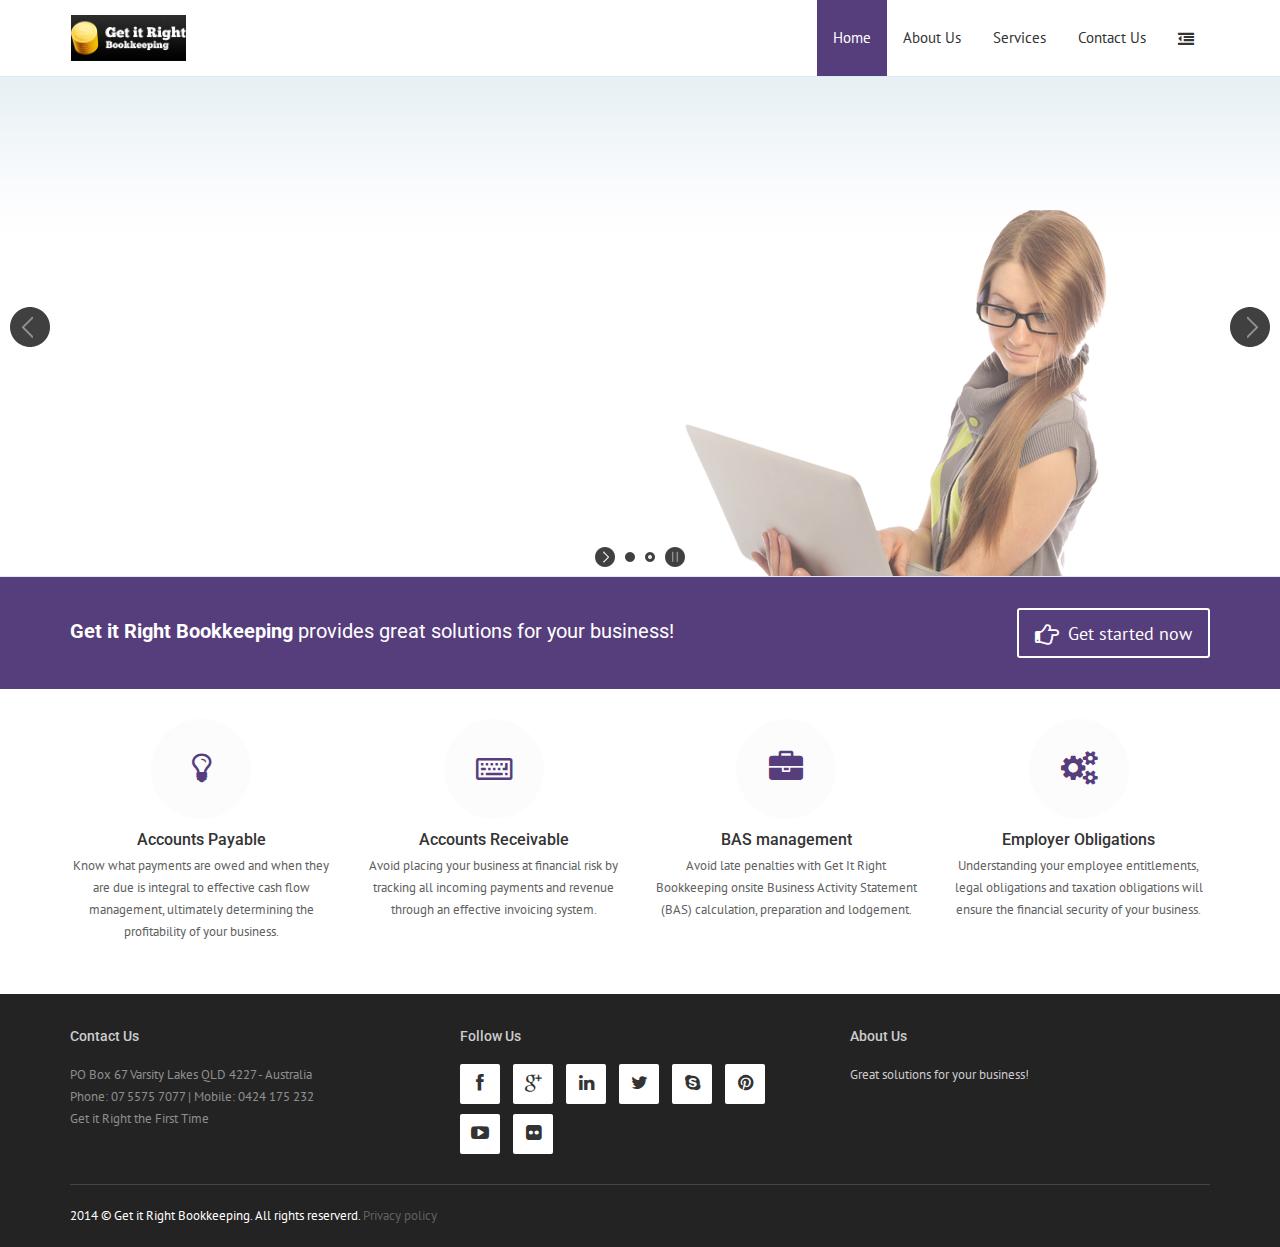
==== index.html @ 6cb07d74 "Initial commit" ====
<!DOCTYPE html>
<html>
<head>
	<meta charset="utf-8">
    <title>Get it Right Bookkeeping: Welcome</title>
    <meta name="viewport" content="width=device-width, initial-scale=1.0">
    
     <!-- Required -->
    <link href="css/global-style.css" rel="stylesheet" type="text/css" media="screen">
    <link rel="icon" href="images/favicon.png" type="image/png"><!-- LayerSlider stylesheet -->
<link rel="stylesheet" href="assets/layerslider/css/layerslider.css" type="text/css">

</head>
<body>

<section id="asideMenu" class="aside-menu">
    <h5 class="side-section-title">Get it Right Bookkeeping</h5>
    <div class="nav">
    	<ul>
        	<li>
            	<a href="#">Home</a>
            </li>
            <li>
            	<a href="about2.html">About us</a>
            </li>
            <li>
            	<a href="services2.html">Services</a>
            </li>
            <li>
            	<a href="contact.html">Contact Us</a>
            </li>
        </ul>
    </div>
    
    <h5 class="side-section-title">Social media</h5>
    <div class="social-media">
        <a href="#"><i class="fa fa-facebook facebook"></i></a>
        <a href="#"><i class="fa fa-google-plus google"></i></a>
        <a href="#"><i class="fa fa-twitter twitter"></i></a>
    </div>
    
    <h5 class="side-section-title">Contact information</h5>
    <div class="contact-info">
        <h5>Address</h5>
        <p>PO Box 67 Varsity Lakes QLD 4227 - Australia</p>
        
        <h5>Phone</h5>
        <p>07 5575 7077</p>
        
        <h5>Mobile</h5>
        <p>0424 175 232</p>
    </div>
</section>
<div class="wrapper">
<header>    
	<div id="navOne" class="navbar navbar-wp" role="navigation">
        <div class="container">
            <div class="navbar-header">
            	<button type="button" class="navbar-toggle navbar-toggle-aside-menu">
                    <i class="fa fa-outdent icon-custom"></i>
                </button>
                <button type="button" class="navbar-toggle" data-toggle="collapse" data-target=".navbar-collapse">
                    <span class="sr-only">Toggle navigation</span>
                    <span class="icon-bar"></span>
                    <span class="icon-bar"></span>
                    <span class="icon-bar"></span>
                </button>
                <a class="navbar-brand" href="index.html" title="Boomerang | One template. Infinite solutions">
                	<img src="images/logo.jpg" alt="Boomerang | One template. Infinite solutions">
                </a>
            </div>
            <div class="navbar-collapse collapse">
                <ul class="nav navbar-nav navbar-right">
                	<li class="active">
                    	<a href="#">Home</a>
                	</li>
                    <li class="dropdown">
                    	<a href="about2.html" class="dropdown-toggle" data-hover="dropdown" data-close-others="true">About Us</a>
                        <ul class="dropdown-menu">
                            <li><a href="work6.html">Certifications</a></li>
                        </ul>
                	</li>
                    <li class="dropdown">
                    	<a href="services2.html" class="dropdown-toggle" data-hover="dropdown" data-close-others="true">Services</a>
                        <ul class="dropdown-menu">
                            <li><a href="blog-post.html">Accounts Payable</a></li>
                            <li><a href="blog-post2.html">Accounts Receivable</a></li>
                            <li><a href="blog-post3.html">BAS Management</a></li>
                            <li><a href="blog-post4.html">Employer Obligations</a></li>
                            <li><a href="blog-post5.html">Inventory Management</a></li>
                            <li><a href="blog-post6.html">Managing Business Operations</a></li>
                            <li><a href="blog-post7.html">MYOB and Quickbooks</a></li>
                            <li><a href="blog-post8.html">Payroll and PAYG</a></li>
                            <li><a href="blog-post9.html">Superannuation Preparation</a></li>
                        </ul>
                	</li>
                    <li>
                        <a href="contact.html">Contact Us</a>
                    </li>
                    <li class="hidden-xs">
                        <a href="#" id="cmdAsideMenu" class="dropdown-toggle dropdown-form-toggle" title="Open sidebar">
                            <i class="fa fa-outdent"></i>
                        </a>
                    </li>
                </ul>
               
            </div><!--/.nav-collapse -->
        </div>
    </div>
</header>	<section id="slider-wrapper" class="layer-slider-wrapper">
    <div id="layerslider" style="width:100%;height:500px;">        
        <div class="ls-slide" data-ls="transition2d:1;timeshift:-1000;">
        	<!-- slide background -->
            <img src="images/slider/fw-1.jpg" class="ls-bg" alt="Slide background"/>
            
            <!-- Right Image -->
            <img src="images/prv/human-img-3.png" class="ls-l" style="top:58%; left:70%;" data-ls="offsetxin:0;offsetyin:250;durationin:950;offsetxout:0;offsetyout:-8;easingout:easeInOutQuart;scalexout:1.2;scaleyout:1.2;" alt="Image layer">
            
            <!-- Left Text -->
            <h3 class="ls-l title" style="width:500px; top:25%; left:80px;" data-ls="offsetxin:0;offsetyin:250;durationin:1000;delayin:500;offsetxout:0;offsetyout:-8;easingout:easeInOutQuart;scalexout:1.2;scaleyout:1.2;">Get It Right Bookkeeping</h3>
            <h3 class="ls-l subtitle" style="top:40%; left:80px;" data-ls="offsetxin:0;offsetyin:250;durationin:1000;delayin:1500;offsetxout:0;offsetyout:-8;easingout:easeInOutQuart;scalexout:1.2;scaleyout:1.2;">Professionals at Business Finance</h3>
            <p class="ls-l text-standard" style="width:500px; top:55%; left:80px;" data-ls="offsetxin:0;offsetyin:250;durationin:1000;delayin:2500;offsetxout:0;offsetyout:-8;easingout:easeInOutQuart;scalexout:1.2;scaleyout:1.2;">
           If you wish for you Business’s Finance to be professionally maintained at an affordable price, look no further than Get It Right Bookkeeping. Our staff are professionally trained and certified bookkeepers that put your needs first.
            </p>
            <a href="services2.html" class="btn btn-two btn-lg ls-l" style="top:75%; left:80px;" data-ls="offsetxin:0;offsetyin:250;durationin:1000;delayin:3500;offsetxout:0;offsetyout:-8;easingout:easeInOutQuart;scalexout:1.2;scaleyout:1.2;">Learn more</a>
        </div>
        
        <div class="ls-slide" data-ls="transition2d:1;timeshift:-1000;">
        	<!-- slide background -->
            <img src="images/slider/fw-1.jpg" class="ls-bg" alt="Slide background"/>
            
            <!-- Right Image -->
            <img src="images/prv/human-img-4.png" class="ls-l" style="top:48%; left:70%;" data-ls="offsetxin:0;offsetyin:250;durationin:950;offsetxout:0;offsetyout:-8;easingout:easeInOutQuart;scalexout:1.2;scaleyout:1.2;" alt="Image layer">
            
            <!-- Left Text -->
            <h3 class="ls-l title" style="width:500px; top:15%; left:80px;" data-ls="offsetxin:0;offsetyin:250;durationin:1000;delayin:500;offsetxout:0;offsetyout:-8;easingout:easeInOutQuart;scalexout:1.2;scaleyout:1.2;">Professional Bookkeeping Services</h3>
            <h3 class="ls-l list-item" style="top:28%; left:80px;" data-ls="offsetxin: left; rotatein: 90;durationin:1000;delayin:1500;offsetxout:0;offsetyout:-8;easingout:easeInOutQuart;scalexout:1.2;scaleyout:1.2;">
            	<i class="fa fa-check-circle-o"></i> Business Activity Statements (BAS)
            </h3>
            <h3 class="ls-l list-item" style="top:35%; left:80px;" data-ls="offsetxin: left; rotatein: 90;durationin:1000;durationin:1000;delayin:2000;offsetxout:0;offsetyout:-8;easingout:easeInOutQuart;scalexout:1.2;scaleyout:1.2;">
            	<i class="fa fa-check-circle-o"></i> Pay As You Go (PAYG)
            </h3>
            <h3 class="ls-l list-item" style="top:42%; left:80px;" data-ls="offsetxin: left; rotatein: 90;durationin:1000;durationin:1000;delayin:2500;offsetxout:0;offsetyout:-8;easingout:easeInOutQuart;scalexout:1.2;scaleyout:1.2;">
            	<i class="fa fa-check-circle-o"></i> GST Consulting
            </h3>
            <h3 class="ls-l list-item" style="top:49%; left:80px;" data-ls="offsetxin: left; rotatein: 90;durationin:1000;durationin:1000;delayin:3000;offsetxout:0;offsetyout:-8;easingout:easeInOutQuart;scalexout:1.2;scaleyout:1.2;">
            	<i class="fa fa-check-circle-o"></i> Superannuation
            </h3>
             <h3 class="ls-l list-item" style="top:56%; left:80px;" data-ls="offsetxin: left; rotatein: 90;durationin:1000;durationin:1000;delayin:3000;offsetxout:0;offsetyout:-8;easingout:easeInOutQuart;scalexout:1.2;scaleyout:1.2;">
                <i class="fa fa-check-circle-o"></i> Payroll
            </h3>
            <p class="ls-l text-standard" style="width:500px; top:65%; left:80px;" data-ls="offsetxin:0;offsetyin:250;durationin:1000;delayin:3500;offsetxout:0;offsetyout:-8;easingout:easeInOutQuart;scalexout:1.2;scaleyout:1.2;">
            We “Get It Right” the first time, so that you won’t end up with bookkeeping headaches down the track.
            </p>
            <a href="services2.html" class="btn btn-two btn-lg ls-l" style="top:84%; left:80px;" data-ls="offsetxin:0;offsetyin:250;durationin:1000;delayin:4000;offsetxout:0;offsetyout:-8;easingout:easeInOutQuart;scalexout:1.2;scaleyout:1.2;">Learn more</a>
        </div>
    </div>
</section>
    <section class="slice bg-2 p-15">
        <div class="cta-wr">
            <div class="container">
                <div class="row">
                    <div class="col-md-8">
                        <h1>
                            <strong>Get it Right Bookkeeping</strong> provides great solutions for your business!
                        </h1>
                    </div>
                    <div class="col-md-4">
                        <a class="btn btn-one btn-lg pull-right" title="" href="contact.html">
                        <i class="fa fa-hand-o-right"></i> Get started now
                        </a>
                    </div>
                </div>
            </div>
        </div>
    </section>
    
    <section class="slice bg-3">
        <div class="w-section inverse">
            <div class="container">
                <div class="row">
                    <div class="col-lg-3 col-md-6 col-sm-6">
                        <div class="w-box w-box-inverse">
                            <div class="thmb-img">
                                <a href="blog-post.html"><i class="fa fa-lightbulb-o"></i></a>
                            </div>
                            
                            <h2>Accounts Payable</h2>
                            <p class="text-center">Know what payments are owed and when they are due is integral to effective cash flow management, ultimately determining the profitability of your business.</p>
                        </div>
                    </div>
                    
                    <div class="col-lg-3 col-md-6 col-sm-6">
                        <div class="w-box w-box-inverse">
                            <div class="thmb-img">
                                <a href="blog-post2.html"><i class="fa fa-keyboard-o"></i></a>
                            </div>
                            
                            <h2>Accounts Receivable</h2>
                            <p class="text-center">Avoid placing your business at financial risk by tracking all incoming payments and revenue through an effective invoicing system.</p>
                        </div>
                    </div>
                    
                    <div class="col-lg-3 col-md-6 col-sm-6">
                        <div class="w-box w-box-inverse">
                            <div class="thmb-img">
                                <a href="blog-post3.html"><i class="fa fa-briefcase"></i></a>
                            </div>
                            
                            <h2>BAS management</h2>
                            <p class="text-center">Avoid late penalties with Get It Right Bookkeeping onsite Business Activity Statement (BAS) calculation, preparation and lodgement.</p>
                        </div>
                    </div>
                    
                    <div class="col-lg-3 col-md-6 col-sm-6">
                        <div class="w-box w-box-inverse">
                            <div class="thmb-img">
                                <a href="blog-post4.html"><i class="fa fa-cogs"></i></a>
                            </div>
                            
                            <h2>Employer Obligations</h2>
                            <p class="text-center">Understanding your employee entitlements, legal obligations and taxation obligations will ensure the financial security of your business.</p>
                        </div>
                    </div>
                        
                </div>
            </div>
        </div>    
    </section>
    
<footer class="footer">
    <div class="container">
        <div class="row">
            <div class="col-md-4">
                <div class="col">
                   <h4>Contact us</h4>
                   <ul>
                        <li>PO Box 67 Varsity Lakes QLD 4227 - Australia</li>
                        <li>Phone: 07 5575 7077 | Mobile: 0424 175 232 </li>
                        <li>Get it Right the First Time</li>
                    </ul>
                 </div>
            </div>

            <div class="col-md-4">
                <div class="col col-social-icons">
                    <h4>Follow us</h4>
                    <a href="#"><i class="fa fa-facebook"></i></a>
                    <a href="#"><i class="fa fa-google-plus"></i></a>
                    <a href="#"><i class="fa fa-linkedin"></i></a>
                    <a href="#"><i class="fa fa-twitter"></i></a>
                    <a href="#"><i class="fa fa-skype"></i></a>
                    <a href="#"><i class="fa fa-pinterest"></i></a>
                    <a href="#"><i class="fa fa-youtube-play"></i></a>
                    <a href="#"><i class="fa fa-flickr"></i></a>
                </div>
            </div>

             <div class="col-md-4">
                <div class="col">
                    <h4>About us</h4>
                    <p>
                    Great solutions for your business!
                    </p>
                </div>
            </div>
        </div>
        
        <hr>
        
        <div class="row">
            <div class="col-lg-9 copyright">
                2014 © Get it Right Bookkeeping. All rights reserverd. 
                <a href="#">Privacy policy</a>
            </div>
            <div class="col-lg-3 footer-logo">
                
            </div>
        </div>
    </div>
</footer></div>

<!-- JavaScript -->
<script type="text/javascript" src="js/jquery.js"></script>
<script type="text/javascript" src="assets/bootstrap/js/bootstrap.min.js"></script>
<script type="text/javascript" src="js/modernizr.custom.js"></script>
<script type="text/javascript" src="js/jquery.mousewheel-3.0.6.pack.js"></script>
<script type="text/javascript" src="js/jquery.cookie.js"></script>
<script type="text/javascript" src="js/jquery.easing.js"></script>

<!--[if lt IE 9]>
    <script src="js/html5shiv.js"></script>
    <script src="js/respond.min.js"></script>
<![endif]-->

<!-- Plugins -->
<script type="text/javascript" src="assets/hover-dropdown/bootstrap-hover-dropdown.min.js"></script>
<script type="text/javascript" src="assets/masonry/masonry.js"></script>
<script type="text/javascript" src="assets/page-scroller/jquery.ui.totop.min.js"></script>
<script type="text/javascript" src="assets/mixitup/jquery.mixitup.js"></script>
<script type="text/javascript" src="assets/mixitup/jquery.mixitup.init.js"></script>
<script type="text/javascript" src="assets/fancybox/jquery.fancybox.pack.js?v=2.1.5"></script>
<script type="text/javascript" src="assets/easy-pie-chart/jquery.easypiechart.js"></script>
<script type="text/javascript" src="assets/waypoints/waypoints.min.js"></script>
<script type="text/javascript" src="assets/sticky/jquery.sticky.js"></script>
<script type="text/javascript" src="js/jquery.wp.custom.js"></script>
<script type="text/javascript" src="js/jquery.wp.switcher.js"></script>
<script src="assets/layerslider/js/greensock.js" type="text/javascript"></script>
 
<!-- LayerSlider script files -->
<script src="assets/layerslider/js/layerslider.transitions.js" type="text/javascript"></script>
<script src="assets/layerslider/js/layerslider.kreaturamedia.jquery.js" type="text/javascript"></script>
<!-- Initializing the slider -->
	<script>
		jQuery("#layerslider").layerSlider({
			pauseOnHover: true,
			autoPlayVideos: false,
			skinsPath: 'assets/layerslider/skins/',
			responsive: false,
			responsiveUnder: 1280,
			layersContainer: 1280,
			skin: 'borderlessdark3d',
			hoverPrevNext: false,
		});
        $(function(){
            $("body").removeClass(scheme);
            $("body").addClass("wp-theme-2");
            checkAsideMenuVisibility();
            $.cookie('scheme', 'wp-theme-2', { expires:date});
            scheme = "wp-theme-2";
        });
	</script>
</body>
</html>
---- css/global-style.css ----
/* CSS crunched with Crunch - http://crunchapp.net/ */
@import url(http://fonts.googleapis.com/css?family=PT+Sans:400,700,400italic);@import "http://fonts.googleapis.com/css?family=Roboto:400,300,500,500italic,700,900,400italic,700italic";@import url(../assets/bootstrap/css/bootstrap.min.css);@import url(../assets/fancybox/jquery.fancybox.css?v=2.1.5);@import url(../font-awesome/css/font-awesome.css);@import url(../assets/animate/animate.css);@import url(../assets/easy-pie-chart/easypiechart.css);@import url(../assets/timeline/timeline.css);body{font-family:"PT Sans",sans-serif !important;font-size:13px;line-height:22px;font-weight:300}body .lw{color:#666}body .ld{color:#888}.body-bg-1{background:url("../images/background/slash_it.png") repeat}.body-bg-2{background:url("../images/background/grey_wash_wall.png") repeat}.body-bg-3{background:url("../images/background/mooning.png") repeat}.body-bg-4{background:url("../images/background/squairy_light.png") repeat}.body-bg-5{background:url("../images/background/bg-img-1.jpg") no-repeat fixed}.body-bg-6{background:url("../images/background/bg-img-2.jpg") no-repeat fixed}.wp-theme-1 .btn{font-weight:normal;white-space:nowrap;vertical-align:middle;cursor:pointer;background-image:none;border:1px solid transparent;border-radius:2px;-webkit-user-select:none;-moz-user-select:none;-ms-user-select:none;-o-user-select:none;user-select:none}.wp-theme-1 .btn i{margin-right:4px}.wp-theme-1 .btn-lg{padding:10px 16px;font-size:18px;line-height:1.33;border-radius:3px}.wp-theme-1 .btn-lg i{font-size:24px;position:relative;top:3px}.wp-theme-1 .btn-xs{padding:4px 10px}.wp-theme-1 .btn-one{background-color:none;border:2px solid #FFF;color:#FFF}.wp-theme-1 .btn-one:hover,.wp-theme-1 .btn-one:focus,.wp-theme-1 .btn-one:active,.wp-theme-1 .btn-one.active,.wp-theme-1 .open .dropdown-toggle.btn-one{color:#e91b23;background-color:#FFF;border-color:#FFF}.wp-theme-1 .btn-one:active,.wp-theme-1 .btn-one.active,.wp-theme-1 .open .dropdown-toggle.btn-one{background-image:none}.wp-theme-1 .btn-two{color:#ffffff;background-color:#e91b23;border:1px solid;border-color:#df1119}.wp-theme-1 .btn-two:hover,.wp-theme-1 .btn-two:focus,.wp-theme-1 .btn-two:active,.wp-theme-1 .btn-two.active,.wp-theme-1 .open .dropdown-toggle.btn-two{color:#ffffff;background-color:#d5070f;border-color:#d5070f}.wp-theme-1 .btn-two:active,.wp-theme-1 .btn-two.active,.wp-theme-1 .open .dropdown-toggle.btn-two{background-image:none}.wp-theme-1 .btn-three{color:#ffffff;background-color:#333;border:1px solid;border-color:#292929}.wp-theme-1 .btn-three:hover,.wp-theme-1 .btn-three:focus,.wp-theme-1 .btn-three:active,.wp-theme-1 .btn-three.active,.wp-theme-1 .open .dropdown-toggle.btn-three{color:#ffffff;background-color:#1f1f1f;border-color:#1f1f1f}.wp-theme-1 .btn-three:active,.wp-theme-1 .btn-three.active,.wp-theme-1 .open .dropdown-toggle.btn-three{background-image:none}.wp-theme-1 .btn-four{background-color:none;border:2px solid #e91b23;color:#e91b23}.wp-theme-1 .btn-four:hover,.wp-theme-1 .btn-four:focus,.wp-theme-1 .btn-four:active,.wp-theme-1 .btn-four.active,.wp-theme-1 .open .dropdown-toggle.btn-four{color:#FFF;background-color:#e91b23}.wp-theme-1 .btn-four:active,.wp-theme-1 .btn-four.active,.wp-theme-1 .open .dropdown-toggle.btn-four{background-image:none}.wp-theme-1 h1,.wp-theme-1 h2,.wp-theme-1 h3,.wp-theme-1 h4,.wp-theme-1 h5,.wp-theme-1 h6{font-family:"Roboto",sans-serif !important}.wp-theme-1 p{line-height:22px}.wp-theme-1 a{color:#616161;cursor:pointer}.wp-theme-1 a:hover{color:#e91b23;text-decoration:none;-o-transition:.3s;-ms-transition:.3s;-moz-transition:.3s;-webkit-transition:.3s;transition:.35s}.wp-theme-1 .bg-2{background:#e91b23;color:#FFF}.wp-theme-1 .lw .bg-5{background:#fcfcfc;border-top:1px solid #e0eded;border-bottom:1px solid #e0eded}.wp-theme-1 .ld .bg-5{background:#363636;border-top:1px solid #444;border-bottom:1px solid #444}.wp-theme-1 .lw .bg-3{background:#fff;color:#616161}.wp-theme-1 .ld .bg-3{background:#202020;color:#888}.wp-theme-1 .bg-4{background:#333;color:#FFF}.wp-theme-1 .dark{background:#333;color:#FFF}.wp-theme-1 .red{background:#e91b23;color:#FFF}.wp-theme-1 .orange{background:#f39c12;color:#FFF}.wp-theme-1 .green{background:#f39c12;color:#FFF}.wp-theme-1 .blue{background:#3498db;color:#FFF}.wp-theme-1 .light{background:#fff;color:#616161 !important}.wp-theme-1 .blockquote-1:hover{border-color:#e91b23}.wp-theme-1 .blockquote-1 p{font-size:13px}.wp-theme-1 .section-title{display:inline-block;border-bottom:1px solid #333;margin:0 0 15px 0;padding:0 0 5px 0;font-size:20px;font-weight:500;text-transform:capitalize;position:relative;overflow:hidden}.wp-theme-1 .lw .section-title{color:#333}.wp-theme-1 .ld .section-title{color:#fff}.wp-theme-1 .section-title.white{color:#fff;border-bottom:1px solid #fff}.wp-theme-1 .navbar-wp{margin:0;padding:0;border:0;border-radius:0;z-index:1000}.wp-theme-1 .lw .navbar-wp{background:#fff;border-bottom:1px solid #e0eded}.wp-theme-1 .ld .navbar-wp{background:#181818;border-bottom:1px solid #444}.wp-theme-1 .ld .sticky-wrapper .navbar-wp{background:rgba(24,24,24,0.85);border-bottom:1px solid #444}.wp-theme-1 .navbar-wp .navbar-nav>li>a{padding:28px 16px;margin-right:0;font-size:15px;font-weight:normal}.wp-theme-1 .lw .navbar-wp .navbar-nav>li>a{color:#333}.wp-theme-1 .ld .navbar-wp .navbar-nav>li>a{color:#fff}.wp-theme-1 .lw .navbar-wp .navbar-nav>li>a{color:#333}.wp-theme-1 .lw .navbar-wp .navbar-nav>li>a.dropdown-form-toggle{color:#333}.wp-theme-1 .lw .navbar-wp .navbar-nav>li>a:hover,.wp-theme-1 .lw .navbar-wp .navbar-nav>li>a:focus{color:#fff;background-color:#e91b23}.wp-theme-1 .ld .navbar-wp .navbar-nav>li>a{color:#fff}.wp-theme-1 .ld .navbar-wp .navbar-nav>li>a.dropdown-form-toggle{color:#fff}.wp-theme-1 .ld .navbar-wp .navbar-nav>li>a:hover,.wp-theme-1 .ld .navbar-wp .navbar-nav>li>a:focus{color:#fff;background-color:#e91b23}.wp-theme-1 .navbar-wp .navbar-nav>.active>a,.wp-theme-1 .navbar-wp .navbar-nav>.active>a:hover,.wp-theme-1 .navbar-wp .navbar-nav>.active>a:focus{color:#fff !important;background-color:#e91b23;border-radius:0}.wp-theme-1 .navbar-wp .navbar-nav>.disabled>a,.wp-theme-1 .navbar-wp .navbar-nav>.disabled>a:hover,.wp-theme-1 .navbar-wp .navbar-nav>.disabled>a:focus{color:#cccccc;background-color:transparent}.wp-theme-1 .navbar-wp .navbar-nav>.open>a,.wp-theme-1 .navbar-wp .navbar-nav>.open>a:hover,.wp-theme-1 .navbar-wp .navbar-nav>.open>a:focus{color:#FFF !important;background-color:#e91b23}.wp-theme-1 .navbar-wp .navbar-nav>.open>a .caret,.wp-theme-1 .navbar-wp .navbar-nav>.open>a:hover .caret,.wp-theme-1 .navbar-wp .navbar-nav>.open>a:focus .caret{border-top-color:#FFF;border-bottom-color:#FFF}.wp-theme-1 .navbar-wp .navbar-nav>.dropdown>a .caret{border-top-color:#4c4c4c;border-bottom-color:#4c4c4c}.wp-theme-1 .navbar-wp .navbar-nav>li>a.dropdown-form-toggle,.wp-theme-1 .navbar-wp .navbar-nav>li>a.dropdown-form-toggle:hover,.wp-theme-1 .navbar-wp .navbar-nav>li>a.dropdown-form-toggle:focus{padding:15px 16px;margin-top:14px;font-size:16px;font-weight:normal;background:none;color:#e91b23}.wp-theme-1 .navbar-wp .navbar-nav>.open>a.dropdown-form-toggle,.wp-theme-1 .navbar-wp .navbar-nav>.open>a.dropdown-form-toggle:hover,.wp-theme-1 .navbar-wp .navbar-nav>.open>a.dropdown-form-toggle:focus{color:#e91b23 !important;background-color:none}.wp-theme-1 .navbar-wp .navbar-toggle{border-color:#333;margin-top:20px}.wp-theme-1 .navbar-wp .navbar-toggle .icon-bar{background-color:#4c4c4c}.wp-theme-1 .navbar-wp .navbar-toggle .icon-custom{font-size:18px}.wp-theme-1 .navbar-wp .navbar-toggle:hover,.wp-theme-1 .navbar-wp .navbar-toggle:focus{background-color:#e91b23;border-color:#e91b23}.wp-theme-1 .navbar-wp .navbar-toggle:hover .icon-bar,.wp-theme-1 .navbar-wp .navbar-toggle:focus .icon-bar{background-color:#FFF}.wp-theme-1 .navbar-wp .navbar-toggle:hover .icon-custom,.wp-theme-1 .navbar-wp .navbar-toggle:focus .icon-custom{color:#FFF}.wp-theme-1 .navbar-wp .navbar-toggle-aside-menu{padding:8px 10px 2px 10px}.wp-theme-1 .navbar-wp .navbar-collapse,.wp-theme-1 .navbar-wp .navbar-form{border-color:#e7e7e7}.wp-theme-1 .navbar-wp .navbar-nav>.dropdown>a:hover .caret,.wp-theme-1 .navbar-wp .navbar-nav>.dropdown>a:focus .caret{border-top-color:#FFF;border-bottom-color:#FFF}.wp-theme-1 .navbar-wp .dropdown-menu{min-width:220px;background:#FFF;border:0;border-top:1px solid #e91b23;border-bottom:3px solid #e91b23;border-radius:0}.wp-theme-1 .navbar-wp .dropdown-menu>li{border-bottom:1px solid #e0eded}.wp-theme-1 .navbar-wp .dropdown-menu>li:last-child{border:0}.wp-theme-1 .navbar-wp .dropdown-menu>li>a{color:#333;padding:8px 15px}.wp-theme-1 .navbar-wp .dropdown-menu>li>a:hover{background:#e91b23;color:#FFF}.wp-theme-1 .navbar-wp .dropdown-menu label.checkbox{color:#333}.wp-theme-1 .navbar-wp .dropdown-form h4{margin:0;padding:15px 15px 5px 15px;color:#FFF}.wp-theme-1 .navbar-wp .dropdown-menu-user{border:1px solid #e0eded;border-top-color:transparent}.wp-theme-1 .navbar-wp .dropdown-menu-user{background:#fff}.wp-theme-1 .navbar-wp .navbar-right .dropdown-menu-user{background:#fff;border-color:transparent}.wp-theme-1 .navbar-wp .navbar-right .social-link{width:40px;height:40px;line-height:20px;text-align:center;padding:10px;margin:18px 0;border-radius:100%}.wp-theme-1 .navbar-wp .navbar-right .social-link.facebook:hover{background:#43609c;color:#fff}.wp-theme-1 .navbar-wp .navbar-right .social-link.pinterest:hover{background:#cb2027;color:#fff}.wp-theme-1 .navbar-wp .navbar-right .social-link.twitter:hover{background:#62addb;color:#fff}.wp-theme-1 .lw .navbar-wp.navbar-contrasted .navbar-nav>li>a:hover,.wp-theme-1 .lw .navbar-wp.navbar-contrasted .navbar-nav>li>a:focus{color:#fff;background-color:#2c2c2c}.wp-theme-1 .ld .navbar-wp.navbar-contrasted .navbar-nav>li>a:hover,.wp-theme-1 .ld .navbar-wp.navbar-contrasted .navbar-nav>li>a:focus{color:#fff;background-color:#2c2c2c}.wp-theme-1 .navbar-wp.navbar-contrasted .navbar-nav>.open>a,.wp-theme-1 .navbar-wp.navbar-contrasted .navbar-nav>.open>a:hover,.wp-theme-1 .navbar-wp.navbar-contrasted .navbar-nav>.open>a:focus{color:#FFF;background-color:#2c2c2c}.wp-theme-1 .navbar-wp.navbar-contrasted .navbar-nav>.open>a .caret,.wp-theme-1 .navbar-wp.navbar-contrasted .navbar-nav>.open>a:hover .caret,.wp-theme-1 .navbar-wp.navbar-contrasted .navbar-nav>.open>a:focus .caret{border-top-color:#FFF;border-bottom-color:#FFF}.wp-theme-1 .navbar-wp.navbar-contrasted .navbar-nav>.dropdown>a .caret{border-top-color:#4c4c4c;border-bottom-color:#4c4c4c}.wp-theme-1 .navbar-wp.navbar-contrasted .navbar-nav>li>a.dropdown-form-toggle{padding:15px 16px;margin-top:14px;font-size:16px;font-weight:normal;background:none}.wp-theme-1 .navbar-wp.navbar-contrasted .navbar-nav>li>a.dropdown-form-toggle:hover,.wp-theme-1 .navbar-wp.navbar-contrasted .navbar-nav>li>a.dropdown-form-toggle:focus{background:none;color:#e91b23}.wp-theme-1 .navbar-wp.navbar-contrasted .dropdown-menu-user:after{bottom:100%;right:100%;border:solid transparent;content:" ";height:0;width:0;position:absolute;pointer-events:none}.wp-theme-1 .navbar-wp.navbar-contrasted .dropdown-menu-user:after{border-color:rgba(136,183,213,0);border-bottom-color:#2c2c2c;border-width:10px;margin-right:-35px}.wp-theme-1 .navbar-wp.navbar-contrasted .navbar-right .dropdown-menu-user:after{bottom:100%;left:100%;border:solid transparent;content:" ";height:0;width:0;position:absolute;pointer-events:none}.wp-theme-1 .navbar-wp.navbar-contrasted .navbar-right .dropdown-menu-user:after{border-color:rgba(136,183,213,0);border-bottom-color:#2c2c2c;border-width:10px;margin-left:-35px}.wp-theme-1 .navbar-wp.navbar-contrasted .dropdown-menu{min-width:220px;background:#2c2c2c;border:0;border-top:0;border-bottom:0;border-radius:0}.wp-theme-1 .navbar-wp.navbar-contrasted .dropdown-menu>li{border-bottom:1px solid #262626}.wp-theme-1 .navbar-wp.navbar-contrasted .dropdown-menu>li>a{color:#fff;padding:8px 15px}.wp-theme-1 .navbar-wp.navbar-contrasted .dropdown-menu>li>a:hover{background:#e91b23;color:#FFF}.wp-theme-1 .navbar-wp.navbar-contrasted .dropdown-menu label.checkbox{color:#fff}.wp-theme-1 .navbar-wp.navbar-contrasted .dropdown-form h4{margin:0;padding:15px 15px 5px 15px;color:#FFF}.wp-theme-1 .dropdown-submenu{position:relative}.wp-theme-1 .dropdown-submenu>.dropdown-menu{top:-5px;left:100%;margin-top:0;margin-left:-1px}.wp-theme-1 .dropdown-submenu:hover>.dropdown-menu{display:block}.wp-theme-1 .dropdown-submenu>a:after{display:block;content:" ";float:right;width:0;height:0;border-color:transparent;border-style:solid;border-width:3px 0 3px 3px;border-left-color:#ccc;margin-top:5px;margin-right:-6px}.wp-theme-1 .dropdown-submenu:hover>a:after{border-left-color:#fff}.wp-theme-1 .dropdown-submenu.pull-left{float:none}.wp-theme-1 .dropdown-submenu.pull-left>.dropdown-menu{left:-100%;margin-left:10px}.wp-theme-1 .nav>ul{margin:0;padding:0;list-style:none}.wp-theme-1 .nav>ul>li{border-bottom:1px solid #333}.wp-theme-1 .nav>ul>li>a{display:block;padding:10px 15px;font-size:14px;color:#fff}.wp-theme-1 .nav>ul>li>a:hover{text-decoration:none;color:#e91b23;background:#292929}.wp-theme-1 .nav>ul>li>a>i{margin-right:5px}.wp-theme-1 .lw .pg-opt{border-bottom:1px solid #e0eded;background:#fcfcfc}.wp-theme-1 .ld .pg-opt{border-bottom:1px solid #444;background:#111}.wp-theme-1 .pg-opt.fixed{width:100%;position:fixed;top:0px;background:rgba(250,250,250,0.9);border-bottom:1px solid #e0eded;z-index:900}.wp-theme-1 .pg-opt h2{margin:0;padding:14px 0;font-size:22px;line-height:100%}.wp-theme-1 .pg-opt.fixed h2{margin-bottom:15px}.wp-theme-1 .pg-opt hr{margin:0;border-top-color:#dde1e6;-webkit-box-shadow:0 1px 0 #fbfbfc;-moz-box-shadow:0 1px 0 #fbfbfc;box-shadow:0 1px 0 #fbfbfc}.wp-theme-1 .pg-opt.fixed hr{display:none}.wp-theme-1 .pg-opt .breadcrumb{float:right;margin:0;padding:16px 0;background:none;border-radius:0}.wp-theme-1 .pg-opt .breadcrumb a{color:#e91b23}@media only screen and (max-width:767px){.wp-theme-1 .pg-opt .pg-nav{float:left;margin-bottom:10px}.wp-theme-1 .pg-opt h2{padding:20px 0 0 0}}.wp-theme-1 .page-header{margin:0;border:0}.wp-theme-1 .page-header p{font-size:16px}.wp-theme-1 .w-box{margin:0 0 15px 0;-webkit-transition:all 0.3s linear;transition:all 0.3s linear;position:relative;overflow:hidden;cursor:default;border:1px solid #e0eded}.wp-theme-1 .w-box:before,.wp-theme-1 .w-box:after{display:table;content:""}.wp-theme-1 .w-box:after{clear:both}.wp-theme-1 .w-box h1{margin:0;padding:10px 15px;font-weight:500;font-size:20px}.wp-theme-1 .lw .w-box h2{margin:0;padding:12px 15px 0px 15px;font-weight:500;font-size:16px;color:#333}.wp-theme-1 .ld .w-box h2{margin:0;padding:12px 15px 0px 15px;font-weight:500;font-size:16px;color:#fff}.wp-theme-1 .w-box.inner h2{padding:10px 0}.wp-theme-1 .w-box small{display:block;font-size:12px;margin-top:3px}.wp-theme-1 .w-box p{margin:6px 0;padding:0 15px;padding-bottom:8px}.wp-theme-1 .w-box time{display:block;padding:8px 15px 0 15px}.wp-theme-1 .w-box .w-footer{padding:10px 15px;border-top:1px solid #f1f1f1}.wp-theme-1 .w-box .w-footer:before,.wp-theme-1 .w-box .w-footer:after{display:table;content:""}.wp-theme-1 .w-box .w-footer:after{clear:both}.wp-theme-1 .w-box .w-footer small{font-size:12px}.wp-theme-1 .w-box .w-box-parent{-webkit-transition:all 0.3s linear;transition:all 0.3s linear}.wp-theme-1 .w-box .date-over{padding:10px;background:#fff;position:absolute;top:15px;right:15px;text-align:center;font-weight:normal}.wp-theme-1 .w-box .date-over.small{padding:4px 8px;font-size:12px}.wp-theme-1 .w-box .date-over strong{font-size:12px;display:block;font-weight:normal}.wp-theme-1 .w-box.dark{background:#333}.wp-theme-1 .w-box.dark h2{color:#fff}.wp-theme-1 .w-box.white h2{border-bottom:0;text-align:center}.wp-theme-1 .w-box.white .thmb-img{text-align:center;padding:15px 0}.wp-theme-1 .lw .w-box.white{background:#FFF}.wp-theme-1 .lw .w-box.white .thmb-img i{font-size:64px;color:#616161}.wp-theme-1 .ld .w-box.white{background:#202020;border:1px solid #444}.wp-theme-1 .ld .w-box.white .thmb-img i{font-size:64px;color:#616161}.wp-theme-1 .w-box.w-box-inverse .thmb-img i{width:100px;height:100px;border-radius:100px;font-size:34px;line-height:100px;text-align:center}.wp-theme-1 .lw .w-box.w-box-inverse .thmb-img i{background:#fcfcfc;color:#e91b23}.wp-theme-1 .ld .w-box.w-box-inverse .thmb-img i{background:#363636;color:#fff}.wp-theme-1 .w-box.w-box-inverse .thmb-img:hover i{background:#e91b23;color:#FFF}.wp-theme-1 .c-box{border:1px solid #e91b23}.wp-theme-1 .c-box .c-box-header{padding:10px 15px;background:#e91b23;color:#fff;font-size:16px;text-transform:capitalize}.wp-theme-1 .c-box .table{margin:0}.wp-theme-1 .ld .w-section h4,.wp-theme-1 .ld .w-section h3,.wp-theme-1 .ld .w-section h2{color:#fff}.wp-theme-1 .w-section .aside-feature{margin:10px;cursor:default}.wp-theme-1 .w-section .aside-feature .icon-feature{font-size:68px;margin-top:10px;text-align:center;display:block}.wp-theme-1 .w-section .aside-feature:hover .icon-feature,.wp-theme-1 .w-section .aside-feature:hover h4{color:#e91b23}.wp-theme-1 .w-section .aside-feature .img-feature{margin-top:4px;display:block}.wp-theme-1 .w-section .aside-feature .img-feature img{width:78px}.wp-theme-1 .layer-slider-wrapper{max-height:500px;overflow:hidden;border-bottom:1px solid #e0eded}.wp-theme-1 .layer-slider-wrapper .title{font-size:36px;line-height:46px;font-weight:500;color:#333;text-transform:capitalize}.wp-theme-1 .layer-slider-wrapper .title.title-base{font-size:36px;line-height:46px;font-weight:500;color:#FFF;background:#e91b23;text-transform:capitalize}.wp-theme-1 .layer-slider-wrapper .title.title-dark{font-size:36px;line-height:46px;font-weight:500;color:#333;text-transform:capitalize}.wp-theme-1 .layer-slider-wrapper .subtitle{font-size:22px;line-height:30px;color:#e91b23;text-transform:capitalize}.wp-theme-1 .layer-slider-wrapper .list-item{font-size:18px;line-height:30px;padding-left:30px;color:#e91b23;text-transform:capitalize}.wp-theme-1 .layer-slider-wrapper .text-standard{font-size:16px;line-height:22px}.wp-theme-1 .box-element{padding:20px}.wp-theme-1 .box-element:nth-child(n+1){margin-top:20px}.wp-theme-1 .box-element h1{margin:10px 0 !important;font-size:20px;line-height:26px;font-weight:400}.wp-theme-1 .box-element.box-element-bordered{background:transparent !important;border:1px solid #e91b23}.wp-theme-1 .box-element.box-element-outer{padding-left:0;padding-right:0}.wp-theme-1 .pricing-plans .plan-header .popular-tag{background:#333;border-bottom:1px solid #FFF;color:#fff}.wp-theme-1 .carousel-2{position:relative}.wp-theme-1 .carousel-2 .item{padding:36px 0 !important}.wp-theme-1 .carousel-2 .carousel-indicators{bottom:0}.wp-theme-1 .carousel-2 .carousel-indicators li{background-color:#f5f5f5;border:1px solid #ddd;border-radius:10px}.wp-theme-1 .carousel-2 .carousel-indicators .active{background-color:#e91b23}.wp-theme-1 .carousel-2 .img-thumbnail{margin-top:26px}.wp-theme-1 .carousel-2 h2{font-size:22px}.wp-theme-1 .carousel-2 .carousel-nav a{width:30px;height:30px;line-height:30px;position:absolute;top:10px;right:0;margin-top:0;font-size:18px;text-align:center;border:1px solid transparent;background:#f5f5f5;color:#e91b23;opacity:1}.wp-theme-1 .carousel-2 .carousel-nav a:hover{background:#e91b23 !important;color:#fff}.wp-theme-1 .carousel-2 .carousel-nav a.left{right:36px}.wp-theme-1 .carousel-2 .carousel-nav a.right{right:0}.wp-theme-1 .carousel-2 .carousel-control i{position:absolute;top:50%;font-size:22px;margin-top:-11px}.wp-theme-1 .carousel-2 .carousel-control.left i{left:18px}.wp-theme-1 .carousel-2 .carousel-control.right i{right:18px}.wp-theme-1 .carousel-3{position:relative}.wp-theme-1 .carousel-3 .carousel-nav a{width:30px;height:30px;line-height:30px;position:absolute;top:-50px;right:0;margin-top:0;font-size:18px;text-align:center;border:1px solid transparent;background:#f5f5f5;color:#e91b23;opacity:1}.wp-theme-1 .carousel-3 .carousel-nav a:hover{background:#e91b23 !important;color:#fff}.wp-theme-1 .carousel-3 .carousel-nav a.left{right:36px}.wp-theme-1 .carousel-3 .carousel-nav a.right{right:0}.wp-theme-1 .carousel-3 .carousel-nav a:hover{background:#FFF}.wp-theme-1 .carousel-testimonials{position:relative;border:1px solid #e0eded}.wp-theme-1 .like-button .button{display:block;text-align:right;padding-top:10px;color:#ddd}.wp-theme-1 .like-button .button i{font-size:20px;color:#ddd}.wp-theme-1 .like-button .button.liked i{color:#e91b23}.wp-theme-1 .like-button .count{display:block;text-align:right;position:relative;top:-7px}.wp-theme-1 .like-button.inline .button{display:inline-block;padding:0}.wp-theme-1 .like-button.inline .count{display:inline-block;top:-2px}.wp-theme-1 .like-button.inline .count small{font-size:13px}.wp-theme-1 .side-like-box{text-align:center;padding:5px 5px 0 5px;margin-top:10px}.wp-theme-1 .side-like-box .button{text-align:center;padding:0}.wp-theme-1 .side-like-box .count{text-align:center}.wp-theme-1 .side-like-box i{font-size:24px}.wp-theme-1 ul.list-listings{margin:0 0 20px 0;padding:0;list-style:none}.wp-theme-1 ul.list-listings li{margin-bottom:30px;border:1px solid #f3f3f3;overflow:hidden}.wp-theme-1 ul.list-listings li.featured{border-color:#e91b23}.wp-theme-1 ul.list-listings li:before,.wp-theme-1 ul.list-listings li:after{content:"";display:table}.wp-theme-1 ul.list-listings li:after{clear:both}.wp-theme-1 ul.list-listings .listing-header{clear:both;padding:8px 15px;font-weight:600;text-transform:uppercase}.wp-theme-1 ul.list-listings .listing-image{width:25%;height:150px;float:left;overflow:hidden}.wp-theme-1 ul.list-listings .listing-body{width:50%;height:150px;padding:15px;float:left;background:#fcfcfc;border-right:1px solid #fcfcfc}.wp-theme-1 ul.list-listings .listing-body h3{margin:0;padding:0;font-size:18px;font-weight:500;line-height:25px}.wp-theme-1 ul.list-listings .listing-body h4{font-size:14px;font-weight:normal;line-height:22px}.wp-theme-1 ul.list-listings .listing-actions{width:25%;height:110px;padding-top:40px;float:left;text-align:center}.wp-theme-1 ul.list-listings .listing-actions .btn{margin-top:6px}.wp-theme-1 ul.list-check{list-style:none;margin:0;margin-bottom:15px;padding:0}.wp-theme-1 ul.list-check li{padding:4px 0;margin:0;display:block;width:100%}.wp-theme-1 ul.list-check li i{color:#e91b23;font-style:normal;margin-right:4px}.wp-theme-1 ul.list-check li span{font-size:14px}.wp-theme-1 ul.categories{list-style:none;margin:0;padding:0 !important;border:1px solid #e0eded;overflow:hidden}.wp-theme-1 ul.categories li{border-bottom:1px solid #e0eded;position:reltive}.wp-theme-1 ul.categories li:last-child{border:0}.wp-theme-1 ul.categories li a{display:block;padding:10px 15px}.wp-theme-1 ul.categories li a:after{font-family:'FontAwesome';content:"\f105";position:relative;top:0;float:right}.wp-theme-1 ul.categories li a:hover{background:#e91b23;color:#FFF;text-decoration:none}.wp-theme-1 ul.categories li a i{display:inline-block;vertical-align:middle;padding-right:5px;font-style:normal;color:#999;font-size:11px}.wp-theme-1 ul.categories li a:hover i{color:#FFF}.wp-theme-1 .timeline .year{width:100%;background:#333;padding:8px 10px;margin:20px auto 40px !important;font-size:20px}.wp-theme-1 .timeline .year{border-radius:3px}.wp-theme-1 .timeline .event{padding:0;border:1px solid #e0eded;border-radius:0}.wp-theme-1 .timeline .event:nth-child(2n):before{content:"";display:inline-block;position:absolute;right:-6.8% !important;top:20px;width:10px;height:10px;background:#e91b23;-moz-border-radius:50%;-webkit-border-radius:50%;border-radius:50%}.wp-theme-1 .timeline .event:nth-child(2n-1):after{content:"";display:inline-block;position:absolute;left:-12px !important;top:12px;width:0;height:0;border-right:12px solid #FFF;border-top:12px solid transparent;border-bottom:12px solid transparent}.wp-theme-1 .timeline .event:nth-child(2n-1):before{content:"";display:inline-block;position:absolute;left:-6.5% !important;top:20px;width:10px;height:10px;background:#e91b23;-moz-border-radius:50%;-webkit-border-radius:50%;border-radius:50%}.wp-theme-1 .timeline .event-date{margin:0;background:#FFF;border-bottom:1px solid #e0eded;text-align:left;padding:10px 10px;font-weight:500;font-size:14px}.wp-theme-1 .timeline .event:nth-child(2n) .event-date:after{content:"";display:inline-block;position:absolute;right:-12px !important;top:12px;width:0;height:0;border-left:12px solid #fff;border-top:12px solid transparent;border-bottom:12px solid transparent;z-index:20}.wp-theme-1 .timeline .event:nth-child(2n) .event-date:before{content:"";display:inline-block;position:absolute;top:11px;right:-13px;width:0;height:0;border-left:13px solid #ddd;border-top:13px solid transparent;border-bottom:13px solid transparent;z-index:0}.wp-theme-1 .timeline .event:nth-child(2n-1) .event-date:after{content:"";display:inline-block;position:absolute;left:-12px !important;top:12px;width:0;height:0;border-right:12px solid #fff;border-top:12px solid transparent;border-bottom:12px solid transparent;z-index:20}.wp-theme-1 .timeline .event:nth-child(2n-1) .event-date:before{content:"";display:inline-block;position:absolute;top:11px;left:-13px;width:0;height:0;border-right:13px solid #ddd;border-top:13px solid transparent;border-bottom:13px solid transparent;z-index:0}.wp-theme-1 .timeline .event-date small{display:block;font-size:12px;color:#a1a1a1;font-weight:normal}.wp-theme-1 .timeline .event-date i{margin-right:7px}.wp-theme-1 .timeline .event-body{background:#f8f8f8}.wp-theme-1 .timeline .event-footer{margin:0;text-align:left;padding:8px 10px;background:none;border-top:1px solid #e0eded}.wp-theme-1 .timeline .event-footer:after,.wp-theme-1 .timeline .event-footer:before{display:table;content:" "}.wp-theme-1 .timeline .event-footer:after{clear:both}.wp-theme-1 .timeline .event img{margin:0}.wp-theme-1 .timeline p{padding:20px 10px;text-align:left}.wp-theme-1 .timeline iframe{margin:10px 0 0 0}.wp-theme-1 #toTop{display:none;text-decoration:none;position:fixed;bottom:10px;right:10px;overflow:hidden;width:40px;height:40px;border:none;text-indent:100%;background:#555;border-radius:3px}.wp-theme-1 #toTopHover{background:#e91b23;width:40px;height:40px;display:block;overflow:hidden;float:left;opacity:0;-moz-opacity:0;filter:alpha(opacity=0)}.wp-theme-1 #toTop:active,.wp-theme-1 #toTop:focus{outline:none}.wp-theme-1 #toTop:before{font-family:'FontAwesome';content:"\f106";color:#ffffff;font-size:20px;position:absolute;top:50%;left:50%;width:20px;height:20px;text-align:center;line-height:20px;margin-top:-10px;margin-left:-10px;text-indent:0}.wp-theme-1 .widget.tags-wr{padding-bottom:15px}.wp-theme-1 .tags-list:before,.wp-theme-1 .tags-list:after{display:table;content:""}.wp-theme-1 .tags-list:after{clear:both}.wp-theme-1 .tags-list{list-style:none;padding-left:0;margin:0}.wp-theme-1 .tags-list li{border:1px solid #e91b23;background:#FFF;padding:5px;float:left;margin-right:5px;margin-bottom:5px;color:#e91b23;font-size:12px}.wp-theme-1 .tags-list li a{color:#e91b23;margin-left:4px}.wp-theme-1 .tags-list li:hover{background:#e91b23;color:#FFF}.wp-theme-1 .tags-list li:hover a{color:#FFF;text-decoration:none}.wp-theme-2 .btn{font-weight:normal;white-space:nowrap;vertical-align:middle;cursor:pointer;background-image:none;border:1px solid transparent;border-radius:2px;-webkit-user-select:none;-moz-user-select:none;-ms-user-select:none;-o-user-select:none;user-select:none}.wp-theme-2 .btn i{margin-right:4px}.wp-theme-2 .btn-lg{padding:10px 16px;font-size:18px;line-height:1.33;border-radius:3px}.wp-theme-2 .btn-lg i{font-size:24px;position:relative;top:3px}.wp-theme-2 .btn-xs{padding:4px 10px}.wp-theme-2 .btn-one{background-color:none;border:2px solid #FFF;color:#FFF}.wp-theme-2 .btn-one:hover,.wp-theme-2 .btn-one:focus,.wp-theme-2 .btn-one:active,.wp-theme-2 .btn-one.active,.wp-theme-2 .open .dropdown-toggle.btn-one{color:#563d7c;background-color:#FFF;border-color:#FFF}.wp-theme-2 .btn-one:active,.wp-theme-2 .btn-one.active,.wp-theme-2 .open .dropdown-toggle.btn-one{background-image:none}.wp-theme-2 .btn-two{color:#ffffff;background-color:#563d7c;border:1px solid;border-color:#4c3372}.wp-theme-2 .btn-two:hover,.wp-theme-2 .btn-two:focus,.wp-theme-2 .btn-two:active,.wp-theme-2 .btn-two.active,.wp-theme-2 .open .dropdown-toggle.btn-two{color:#ffffff;background-color:#422968;border-color:#422968}.wp-theme-2 .btn-two:active,.wp-theme-2 .btn-two.active,.wp-theme-2 .open .dropdown-toggle.btn-two{background-image:none}.wp-theme-2 .btn-three{color:#ffffff;background-color:#333;border:1px solid;border-color:#292929}.wp-theme-2 .btn-three:hover,.wp-theme-2 .btn-three:focus,.wp-theme-2 .btn-three:active,.wp-theme-2 .btn-three.active,.wp-theme-2 .open .dropdown-toggle.btn-three{color:#ffffff;background-color:#1f1f1f;border-color:#1f1f1f}.wp-theme-2 .btn-three:active,.wp-theme-2 .btn-three.active,.wp-theme-2 .open .dropdown-toggle.btn-three{background-image:none}.wp-theme-2 .btn-four{background-color:none;border:2px solid #563d7c;color:#563d7c}.wp-theme-2 .btn-four:hover,.wp-theme-2 .btn-four:focus,.wp-theme-2 .btn-four:active,.wp-theme-2 .btn-four.active,.wp-theme-2 .open .dropdown-toggle.btn-four{color:#FFF;background-color:#563d7c}.wp-theme-2 .btn-four:active,.wp-theme-2 .btn-four.active,.wp-theme-2 .open .dropdown-toggle.btn-four{background-image:none}.wp-theme-2 h1,.wp-theme-2 h2,.wp-theme-2 h3,.wp-theme-2 h4,.wp-theme-2 h5,.wp-theme-2 h6{font-family:"Roboto",sans-serif !important}.wp-theme-2 p{line-height:22px}.wp-theme-2 a{color:#616161;cursor:pointer}.wp-theme-2 a:hover{color:#563d7c;text-decoration:none;-o-transition:.3s;-ms-transition:.3s;-moz-transition:.3s;-webkit-transition:.3s;transition:.35s}.wp-theme-2 .bg-2{background:#563d7c;color:#FFF}.wp-theme-2 .lw .bg-5{background:#fcfcfc;border-top:1px solid #e0eded;border-bottom:1px solid #e0eded}.wp-theme-2 .ld .bg-5{background:#363636;border-top:1px solid #444;border-bottom:1px solid #444}.wp-theme-2 .lw .bg-3{background:#fff;color:#616161}.wp-theme-2 .ld .bg-3{background:#202020;color:#888}.wp-theme-2 .bg-4{background:#333;color:#FFF}.wp-theme-2 .dark{background:#333;color:#FFF}.wp-theme-2 .red{background:#e91b23;color:#FFF}.wp-theme-2 .orange{background:#f39c12;color:#FFF}.wp-theme-2 .green{background:#f39c12;color:#FFF}.wp-theme-2 .blue{background:#3498db;color:#FFF}.wp-theme-2 .light{background:#fff;color:#616161 !important}.wp-theme-2 .blockquote-1:hover{border-color:#563d7c}.wp-theme-2 .blockquote-1 p{font-size:13px}.wp-theme-2 .section-title{display:inline-block;border-bottom:1px solid #333;margin:0 0 15px 0;padding:0 0 5px 0;font-size:20px;font-weight:500;text-transform:capitalize;position:relative;overflow:hidden}.wp-theme-2 .lw .section-title{color:#333}.wp-theme-2 .ld .section-title{color:#fff}.wp-theme-2 .section-title.white{color:#fff;border-bottom:1px solid #fff}.wp-theme-2 .navbar-wp{margin:0;padding:0;border:0;border-radius:0;z-index:1000}.wp-theme-2 .lw .navbar-wp{background:#fff;border-bottom:1px solid #e0eded}.wp-theme-2 .ld .navbar-wp{background:#181818;border-bottom:1px solid #444}.wp-theme-2 .ld .sticky-wrapper .navbar-wp{background:rgba(24,24,24,0.85);border-bottom:1px solid #444}.wp-theme-2 .navbar-wp .navbar-nav>li>a{padding:28px 16px;margin-right:0;font-size:15px;font-weight:normal}.wp-theme-2 .lw .navbar-wp .navbar-nav>li>a{color:#333}.wp-theme-2 .ld .navbar-wp .navbar-nav>li>a{color:#fff}.wp-theme-2 .lw .navbar-wp .navbar-nav>li>a{color:#333}.wp-theme-2 .lw .navbar-wp .navbar-nav>li>a.dropdown-form-toggle{color:#333}.wp-theme-2 .lw .navbar-wp .navbar-nav>li>a:hover,.wp-theme-2 .lw .navbar-wp .navbar-nav>li>a:focus{color:#fff;background-color:#563d7c}.wp-theme-2 .ld .navbar-wp .navbar-nav>li>a{color:#fff}.wp-theme-2 .ld .navbar-wp .navbar-nav>li>a.dropdown-form-toggle{color:#fff}.wp-theme-2 .ld .navbar-wp .navbar-nav>li>a:hover,.wp-theme-2 .ld .navbar-wp .navbar-nav>li>a:focus{color:#fff;background-color:#563d7c}.wp-theme-2 .navbar-wp .navbar-nav>.active>a,.wp-theme-2 .navbar-wp .navbar-nav>.active>a:hover,.wp-theme-2 .navbar-wp .navbar-nav>.active>a:focus{color:#fff !important;background-color:#563d7c;border-radius:0}.wp-theme-2 .navbar-wp .navbar-nav>.disabled>a,.wp-theme-2 .navbar-wp .navbar-nav>.disabled>a:hover,.wp-theme-2 .navbar-wp .navbar-nav>.disabled>a:focus{color:#cccccc;background-color:transparent}.wp-theme-2 .navbar-wp .navbar-nav>.open>a,.wp-theme-2 .navbar-wp .navbar-nav>.open>a:hover,.wp-theme-2 .navbar-wp .navbar-nav>.open>a:focus{color:#FFF !important;background-color:#563d7c}.wp-theme-2 .navbar-wp .navbar-nav>.open>a .caret,.wp-theme-2 .navbar-wp .navbar-nav>.open>a:hover .caret,.wp-theme-2 .navbar-wp .navbar-nav>.open>a:focus .caret{border-top-color:#FFF;border-bottom-color:#FFF}.wp-theme-2 .navbar-wp .navbar-nav>.dropdown>a .caret{border-top-color:#4c4c4c;border-bottom-color:#4c4c4c}.wp-theme-2 .navbar-wp .navbar-nav>li>a.dropdown-form-toggle,.wp-theme-2 .navbar-wp .navbar-nav>li>a.dropdown-form-toggle:hover,.wp-theme-2 .navbar-wp .navbar-nav>li>a.dropdown-form-toggle:focus{padding:15px 16px;margin-top:14px;font-size:16px;font-weight:normal;background:none;color:#563d7c}.wp-theme-2 .navbar-wp .navbar-nav>.open>a.dropdown-form-toggle,.wp-theme-2 .navbar-wp .navbar-nav>.open>a.dropdown-form-toggle:hover,.wp-theme-2 .navbar-wp .navbar-nav>.open>a.dropdown-form-toggle:focus{color:#563d7c !important;background-color:none}.wp-theme-2 .navbar-wp .navbar-toggle{border-color:#333;margin-top:20px}.wp-theme-2 .navbar-wp .navbar-toggle .icon-bar{background-color:#4c4c4c}.wp-theme-2 .navbar-wp .navbar-toggle .icon-custom{font-size:18px}.wp-theme-2 .navbar-wp .navbar-toggle:hover,.wp-theme-2 .navbar-wp .navbar-toggle:focus{background-color:#563d7c;border-color:#563d7c}.wp-theme-2 .navbar-wp .navbar-toggle:hover .icon-bar,.wp-theme-2 .navbar-wp .navbar-toggle:focus .icon-bar{background-color:#FFF}.wp-theme-2 .navbar-wp .navbar-toggle:hover .icon-custom,.wp-theme-2 .navbar-wp .navbar-toggle:focus .icon-custom{color:#FFF}.wp-theme-2 .navbar-wp .navbar-toggle-aside-menu{padding:8px 10px 2px 10px}.wp-theme-2 .navbar-wp .navbar-collapse,.wp-theme-2 .navbar-wp .navbar-form{border-color:#e7e7e7}.wp-theme-2 .navbar-wp .navbar-nav>.dropdown>a:hover .caret,.wp-theme-2 .navbar-wp .navbar-nav>.dropdown>a:focus .caret{border-top-color:#FFF;border-bottom-color:#FFF}.wp-theme-2 .navbar-wp .dropdown-menu{min-width:220px;background:#FFF;border:0;border-top:1px solid #563d7c;border-bottom:3px solid #563d7c;border-radius:0}.wp-theme-2 .navbar-wp .dropdown-menu>li{border-bottom:1px solid #e0eded}.wp-theme-2 .navbar-wp .dropdown-menu>li:last-child{border:0}.wp-theme-2 .navbar-wp .dropdown-menu>li>a{color:#333;padding:8px 15px}.wp-theme-2 .navbar-wp .dropdown-menu>li>a:hover{background:#563d7c;color:#FFF}.wp-theme-2 .navbar-wp .dropdown-menu label.checkbox{color:#333}.wp-theme-2 .navbar-wp .dropdown-form h4{margin:0;padding:15px 15px 5px 15px;color:#FFF}.wp-theme-2 .navbar-wp .dropdown-menu-user{border:1px solid #e0eded;border-top-color:transparent}.wp-theme-2 .navbar-wp .dropdown-menu-user{background:#fff}.wp-theme-2 .navbar-wp .navbar-right .dropdown-menu-user{background:#fff;border-color:transparent}.wp-theme-2 .navbar-wp .navbar-right .social-link{width:40px;height:40px;line-height:20px;text-align:center;padding:10px;margin:18px 0;border-radius:100%}.wp-theme-2 .navbar-wp .navbar-right .social-link.facebook:hover{background:#43609c;color:#fff}.wp-theme-2 .navbar-wp .navbar-right .social-link.pinterest:hover{background:#cb2027;color:#fff}.wp-theme-2 .navbar-wp .navbar-right .social-link.twitter:hover{background:#62addb;color:#fff}.wp-theme-2 .lw .navbar-wp.navbar-contrasted .navbar-nav>li>a:hover,.wp-theme-2 .lw .navbar-wp.navbar-contrasted .navbar-nav>li>a:focus{color:#fff;background-color:#2c2c2c}.wp-theme-2 .ld .navbar-wp.navbar-contrasted .navbar-nav>li>a:hover,.wp-theme-2 .ld .navbar-wp.navbar-contrasted .navbar-nav>li>a:focus{color:#fff;background-color:#2c2c2c}.wp-theme-2 .navbar-wp.navbar-contrasted .navbar-nav>.open>a,.wp-theme-2 .navbar-wp.navbar-contrasted .navbar-nav>.open>a:hover,.wp-theme-2 .navbar-wp.navbar-contrasted .navbar-nav>.open>a:focus{color:#FFF;background-color:#2c2c2c}.wp-theme-2 .navbar-wp.navbar-contrasted .navbar-nav>.open>a .caret,.wp-theme-2 .navbar-wp.navbar-contrasted .navbar-nav>.open>a:hover .caret,.wp-theme-2 .navbar-wp.navbar-contrasted .navbar-nav>.open>a:focus .caret{border-top-color:#FFF;border-bottom-color:#FFF}.wp-theme-2 .navbar-wp.navbar-contrasted .navbar-nav>.dropdown>a .caret{border-top-color:#4c4c4c;border-bottom-color:#4c4c4c}.wp-theme-2 .navbar-wp.navbar-contrasted .navbar-nav>li>a.dropdown-form-toggle{padding:15px 16px;margin-top:14px;font-size:16px;font-weight:normal;background:none}.wp-theme-2 .navbar-wp.navbar-contrasted .navbar-nav>li>a.dropdown-form-toggle:hover,.wp-theme-2 .navbar-wp.navbar-contrasted .navbar-nav>li>a.dropdown-form-toggle:focus{background:none;color:#563d7c}.wp-theme-2 .navbar-wp.navbar-contrasted .dropdown-menu-user:after{bottom:100%;right:100%;border:solid transparent;content:" ";height:0;width:0;position:absolute;pointer-events:none}.wp-theme-2 .navbar-wp.navbar-contrasted .dropdown-menu-user:after{border-color:rgba(136,183,213,0);border-bottom-color:#2c2c2c;border-width:10px;margin-right:-35px}.wp-theme-2 .navbar-wp.navbar-contrasted .navbar-right .dropdown-menu-user:after{bottom:100%;left:100%;border:solid transparent;content:" ";height:0;width:0;position:absolute;pointer-events:none}.wp-theme-2 .navbar-wp.navbar-contrasted .navbar-right .dropdown-menu-user:after{border-color:rgba(136,183,213,0);border-bottom-color:#2c2c2c;border-width:10px;margin-left:-35px}.wp-theme-2 .navbar-wp.navbar-contrasted .dropdown-menu{min-width:220px;background:#2c2c2c;border:0;border-top:0;border-bottom:0;border-radius:0}.wp-theme-2 .navbar-wp.navbar-contrasted .dropdown-menu>li{border-bottom:1px solid #262626}.wp-theme-2 .navbar-wp.navbar-contrasted .dropdown-menu>li>a{color:#fff;padding:8px 15px}.wp-theme-2 .navbar-wp.navbar-contrasted .dropdown-menu>li>a:hover{background:#563d7c;color:#FFF}.wp-theme-2 .navbar-wp.navbar-contrasted .dropdown-menu label.checkbox{color:#fff}.wp-theme-2 .navbar-wp.navbar-contrasted .dropdown-form h4{margin:0;padding:15px 15px 5px 15px;color:#FFF}.wp-theme-2 .dropdown-submenu{position:relative}.wp-theme-2 .dropdown-submenu>.dropdown-menu{top:-5px;left:100%;margin-top:0;margin-left:-1px}.wp-theme-2 .dropdown-submenu:hover>.dropdown-menu{display:block}.wp-theme-2 .dropdown-submenu>a:after{display:block;content:" ";float:right;width:0;height:0;border-color:transparent;border-style:solid;border-width:3px 0 3px 3px;border-left-color:#ccc;margin-top:5px;margin-right:-6px}.wp-theme-2 .dropdown-submenu:hover>a:after{border-left-color:#fff}.wp-theme-2 .dropdown-submenu.pull-left{float:none}.wp-theme-2 .dropdown-submenu.pull-left>.dropdown-menu{left:-100%;margin-left:10px}.wp-theme-2 .nav>ul{margin:0;padding:0;list-style:none}.wp-theme-2 .nav>ul>li{border-bottom:1px solid #333}.wp-theme-2 .nav>ul>li>a{display:block;padding:10px 15px;font-size:14px;color:#fff}.wp-theme-2 .nav>ul>li>a:hover{text-decoration:none;color:#563d7c;background:#292929}.wp-theme-2 .nav>ul>li>a>i{margin-right:5px}.wp-theme-2 .lw .pg-opt{border-bottom:1px solid #e0eded;background:#fcfcfc}.wp-theme-2 .ld .pg-opt{border-bottom:1px solid #444;background:#111}.wp-theme-2 .pg-opt.fixed{width:100%;position:fixed;top:0px;background:rgba(250,250,250,0.9);border-bottom:1px solid #e0eded;z-index:900}.wp-theme-2 .pg-opt h2{margin:0;padding:14px 0;font-size:22px;line-height:100%}.wp-theme-2 .pg-opt.fixed h2{margin-bottom:15px}.wp-theme-2 .pg-opt hr{margin:0;border-top-color:#dde1e6;-webkit-box-shadow:0 1px 0 #fbfbfc;-moz-box-shadow:0 1px 0 #fbfbfc;box-shadow:0 1px 0 #fbfbfc}.wp-theme-2 .pg-opt.fixed hr{display:none}.wp-theme-2 .pg-opt .breadcrumb{float:right;margin:0;padding:16px 0;background:none;border-radius:0}.wp-theme-2 .pg-opt .breadcrumb a{color:#563d7c}@media only screen and (max-width:767px){.wp-theme-2 .pg-opt .pg-nav{float:left;margin-bottom:10px}.wp-theme-2 .pg-opt h2{padding:20px 0 0 0}}.wp-theme-2 .page-header{margin:0;border:0}.wp-theme-2 .page-header p{font-size:16px}.wp-theme-2 .w-box{margin:0 0 15px 0;-webkit-transition:all 0.3s linear;transition:all 0.3s linear;position:relative;overflow:hidden;cursor:default;border:1px solid #e0eded}.wp-theme-2 .w-box:before,.wp-theme-2 .w-box:after{display:table;content:""}.wp-theme-2 .w-box:after{clear:both}.wp-theme-2 .w-box h1{margin:0;padding:10px 15px;font-weight:500;font-size:20px}.wp-theme-2 .lw .w-box h2{margin:0;padding:12px 15px 0px 15px;font-weight:500;font-size:16px;color:#333}.wp-theme-2 .ld .w-box h2{margin:0;padding:12px 15px 0px 15px;font-weight:500;font-size:16px;color:#fff}.wp-theme-2 .w-box.inner h2{padding:10px 0}.wp-theme-2 .w-box small{display:block;font-size:12px;margin-top:3px}.wp-theme-2 .w-box p{margin:6px 0;padding:0 15px;padding-bottom:8px}.wp-theme-2 .w-box time{display:block;padding:8px 15px 0 15px}.wp-theme-2 .w-box .w-footer{padding:10px 15px;border-top:1px solid #f1f1f1}.wp-theme-2 .w-box .w-footer:before,.wp-theme-2 .w-box .w-footer:after{display:table;content:""}.wp-theme-2 .w-box .w-footer:after{clear:both}.wp-theme-2 .w-box .w-footer small{font-size:12px}.wp-theme-2 .w-box .w-box-parent{-webkit-transition:all 0.3s linear;transition:all 0.3s linear}.wp-theme-2 .w-box .date-over{padding:10px;background:#fff;position:absolute;top:15px;right:15px;text-align:center;font-weight:normal}.wp-theme-2 .w-box .date-over.small{padding:4px 8px;font-size:12px}.wp-theme-2 .w-box .date-over strong{font-size:12px;display:block;font-weight:normal}.wp-theme-2 .w-box.dark{background:#333}.wp-theme-2 .w-box.dark h2{color:#fff}.wp-theme-2 .w-box.white h2{border-bottom:0;text-align:center}.wp-theme-2 .w-box.white .thmb-img{text-align:center;padding:15px 0}.wp-theme-2 .lw .w-box.white{background:#FFF}.wp-theme-2 .lw .w-box.white .thmb-img i{font-size:64px;color:#616161}.wp-theme-2 .ld .w-box.white{background:#202020;border:1px solid #444}.wp-theme-2 .ld .w-box.white .thmb-img i{font-size:64px;color:#616161}.wp-theme-2 .w-box.w-box-inverse .thmb-img i{width:100px;height:100px;border-radius:100px;font-size:34px;line-height:100px;text-align:center}.wp-theme-2 .lw .w-box.w-box-inverse .thmb-img i{background:#fcfcfc;color:#563d7c}.wp-theme-2 .ld .w-box.w-box-inverse .thmb-img i{background:#363636;color:#fff}.wp-theme-2 .w-box.w-box-inverse .thmb-img:hover i{background:#563d7c;color:#FFF}.wp-theme-2 .c-box{border:1px solid #563d7c}.wp-theme-2 .c-box .c-box-header{padding:10px 15px;background:#563d7c;color:#fff;font-size:16px;text-transform:capitalize}.wp-theme-2 .c-box .table{margin:0}.wp-theme-2 .ld .w-section h4,.wp-theme-2 .ld .w-section h3,.wp-theme-2 .ld .w-section h2{color:#fff}.wp-theme-2 .w-section .aside-feature{margin:10px;cursor:default}.wp-theme-2 .w-section .aside-feature .icon-feature{font-size:68px;margin-top:10px;text-align:center;display:block}.wp-theme-2 .w-section .aside-feature:hover .icon-feature,.wp-theme-2 .w-section .aside-feature:hover h4{color:#563d7c}.wp-theme-2 .w-section .aside-feature .img-feature{margin-top:4px;display:block}.wp-theme-2 .w-section .aside-feature .img-feature img{width:78px}.wp-theme-2 .layer-slider-wrapper{max-height:500px;overflow:hidden;border-bottom:1px solid #e0eded}.wp-theme-2 .layer-slider-wrapper .title{font-size:36px;line-height:46px;font-weight:500;color:#333;text-transform:capitalize}.wp-theme-2 .layer-slider-wrapper .title.title-base{font-size:36px;line-height:46px;font-weight:500;color:#FFF;background:#e91b23;text-transform:capitalize}.wp-theme-2 .layer-slider-wrapper .title.title-dark{font-size:36px;line-height:46px;font-weight:500;color:#333;text-transform:capitalize}.wp-theme-2 .layer-slider-wrapper .subtitle{font-size:22px;line-height:30px;color:#563d7c;text-transform:capitalize}.wp-theme-2 .layer-slider-wrapper .list-item{font-size:18px;line-height:30px;padding-left:30px;color:#563d7c;text-transform:capitalize}.wp-theme-2 .layer-slider-wrapper .text-standard{font-size:16px;line-height:22px}.wp-theme-2 .box-element{padding:20px}.wp-theme-2 .box-element:nth-child(n+1){margin-top:20px}.wp-theme-2 .box-element h1{margin:10px 0 !important;font-size:20px;line-height:26px;font-weight:400}.wp-theme-2 .box-element.box-element-bordered{background:transparent !important;border:1px solid #563d7c}.wp-theme-2 .box-element.box-element-outer{padding-left:0;padding-right:0}.wp-theme-2 .pricing-plans .plan-header .popular-tag{background:#333;border-bottom:1px solid #FFF;color:#fff}.wp-theme-2 .carousel-2{position:relative}.wp-theme-2 .carousel-2 .item{padding:36px 0 !important}.wp-theme-2 .carousel-2 .carousel-indicators{bottom:0}.wp-theme-2 .carousel-2 .carousel-indicators li{background-color:#f5f5f5;border:1px solid #ddd;border-radius:10px}.wp-theme-2 .carousel-2 .carousel-indicators .active{background-color:#563d7c}.wp-theme-2 .carousel-2 .img-thumbnail{margin-top:26px}.wp-theme-2 .carousel-2 h2{font-size:22px}.wp-theme-2 .carousel-2 .carousel-nav a{width:30px;height:30px;line-height:30px;position:absolute;top:10px;right:0;margin-top:0;font-size:18px;text-align:center;border:1px solid transparent;background:#f5f5f5;color:#563d7c;opacity:1}.wp-theme-2 .carousel-2 .carousel-nav a:hover{background:#563d7c !important;color:#fff}.wp-theme-2 .carousel-2 .carousel-nav a.left{right:36px}.wp-theme-2 .carousel-2 .carousel-nav a.right{right:0}.wp-theme-2 .carousel-2 .carousel-control i{position:absolute;top:50%;font-size:22px;margin-top:-11px}.wp-theme-2 .carousel-2 .carousel-control.left i{left:18px}.wp-theme-2 .carousel-2 .carousel-control.right i{right:18px}.wp-theme-2 .carousel-3{position:relative}.wp-theme-2 .carousel-3 .carousel-nav a{width:30px;height:30px;line-height:30px;position:absolute;top:-50px;right:0;margin-top:0;font-size:18px;text-align:center;border:1px solid transparent;background:#f5f5f5;color:#563d7c;opacity:1}.wp-theme-2 .carousel-3 .carousel-nav a:hover{background:#563d7c !important;color:#fff}.wp-theme-2 .carousel-3 .carousel-nav a.left{right:36px}.wp-theme-2 .carousel-3 .carousel-nav a.right{right:0}.wp-theme-2 .carousel-3 .carousel-nav a:hover{background:#FFF}.wp-theme-2 .carousel-testimonials{position:relative;border:1px solid #e0eded}.wp-theme-2 .like-button .button{display:block;text-align:right;padding-top:10px;color:#ddd}.wp-theme-2 .like-button .button i{font-size:20px;color:#ddd}.wp-theme-2 .like-button .button.liked i{color:#563d7c}.wp-theme-2 .like-button .count{display:block;text-align:right;position:relative;top:-7px}.wp-theme-2 .like-button.inline .button{display:inline-block;padding:0}.wp-theme-2 .like-button.inline .count{display:inline-block;top:-2px}.wp-theme-2 .like-button.inline .count small{font-size:13px}.wp-theme-2 .side-like-box{text-align:center;padding:5px 5px 0 5px;margin-top:10px}.wp-theme-2 .side-like-box .button{text-align:center;padding:0}.wp-theme-2 .side-like-box .count{text-align:center}.wp-theme-2 .side-like-box i{font-size:24px}.wp-theme-2 ul.list-listings{margin:0 0 20px 0;padding:0;list-style:none}.wp-theme-2 ul.list-listings li{margin-bottom:30px;border:1px solid #f3f3f3;overflow:hidden}.wp-theme-2 ul.list-listings li.featured{border-color:#563d7c}.wp-theme-2 ul.list-listings li:before,.wp-theme-2 ul.list-listings li:after{content:"";display:table}.wp-theme-2 ul.list-listings li:after{clear:both}.wp-theme-2 ul.list-listings .listing-header{clear:both;padding:8px 15px;font-weight:600;text-transform:uppercase}.wp-theme-2 ul.list-listings .listing-image{width:25%;height:150px;float:left;overflow:hidden}.wp-theme-2 ul.list-listings .listing-body{width:50%;height:150px;padding:15px;float:left;background:#fcfcfc;border-right:1px solid #fcfcfc}.wp-theme-2 ul.list-listings .listing-body h3{margin:0;padding:0;font-size:18px;font-weight:500;line-height:25px}.wp-theme-2 ul.list-listings .listing-body h4{font-size:14px;font-weight:normal;line-height:22px}.wp-theme-2 ul.list-listings .listing-actions{width:25%;height:110px;padding-top:40px;float:left;text-align:center}.wp-theme-2 ul.list-listings .listing-actions .btn{margin-top:6px}.wp-theme-2 ul.list-check{list-style:none;margin:0;margin-bottom:15px;padding:0}.wp-theme-2 ul.list-check li{padding:4px 0;margin:0;display:block;width:100%}.wp-theme-2 ul.list-check li i{color:#563d7c;font-style:normal;margin-right:4px}.wp-theme-2 ul.list-check li span{font-size:14px}.wp-theme-2 ul.categories{list-style:none;margin:0;padding:0 !important;border:1px solid #e0eded;overflow:hidden}.wp-theme-2 ul.categories li{border-bottom:1px solid #e0eded;position:reltive}.wp-theme-2 ul.categories li:last-child{border:0}.wp-theme-2 ul.categories li a{display:block;padding:10px 15px}.wp-theme-2 ul.categories li a:after{font-family:'FontAwesome';content:"\f105";position:relative;top:0;float:right}.wp-theme-2 ul.categories li a:hover{background:#563d7c;color:#FFF;text-decoration:none}.wp-theme-2 ul.categories li a i{display:inline-block;vertical-align:middle;padding-right:5px;font-style:normal;color:#999;font-size:11px}.wp-theme-2 ul.categories li a:hover i{color:#FFF}.wp-theme-2 .timeline .year{width:100%;background:#333;padding:8px 10px;margin:20px auto 40px !important;font-size:20px}.wp-theme-2 .timeline .year{border-radius:3px}.wp-theme-2 .timeline .event{padding:0;border:1px solid #e0eded;border-radius:0}.wp-theme-2 .timeline .event:nth-child(2n):before{content:"";display:inline-block;position:absolute;right:-6.8% !important;top:20px;width:10px;height:10px;background:#563d7c;-moz-border-radius:50%;-webkit-border-radius:50%;border-radius:50%}.wp-theme-2 .timeline .event:nth-child(2n-1):after{content:"";display:inline-block;position:absolute;left:-12px !important;top:12px;width:0;height:0;border-right:12px solid #FFF;border-top:12px solid transparent;border-bottom:12px solid transparent}.wp-theme-2 .timeline .event:nth-child(2n-1):before{content:"";display:inline-block;position:absolute;left:-6.5% !important;top:20px;width:10px;height:10px;background:#563d7c;-moz-border-radius:50%;-webkit-border-radius:50%;border-radius:50%}.wp-theme-2 .timeline .event-date{margin:0;background:#FFF;border-bottom:1px solid #e0eded;text-align:left;padding:10px 10px;font-weight:500;font-size:14px}.wp-theme-2 .timeline .event:nth-child(2n) .event-date:after{content:"";display:inline-block;position:absolute;right:-12px !important;top:12px;width:0;height:0;border-left:12px solid #fff;border-top:12px solid transparent;border-bottom:12px solid transparent;z-index:20}.wp-theme-2 .timeline .event:nth-child(2n) .event-date:before{content:"";display:inline-block;position:absolute;top:11px;right:-13px;width:0;height:0;border-left:13px solid #ddd;border-top:13px solid transparent;border-bottom:13px solid transparent;z-index:0}.wp-theme-2 .timeline .event:nth-child(2n-1) .event-date:after{content:"";display:inline-block;position:absolute;left:-12px !important;top:12px;width:0;height:0;border-right:12px solid #fff;border-top:12px solid transparent;border-bottom:12px solid transparent;z-index:20}.wp-theme-2 .timeline .event:nth-child(2n-1) .event-date:before{content:"";display:inline-block;position:absolute;top:11px;left:-13px;width:0;height:0;border-right:13px solid #ddd;border-top:13px solid transparent;border-bottom:13px solid transparent;z-index:0}.wp-theme-2 .timeline .event-date small{display:block;font-size:12px;color:#a1a1a1;font-weight:normal}.wp-theme-2 .timeline .event-date i{margin-right:7px}.wp-theme-2 .timeline .event-body{background:#f8f8f8}.wp-theme-2 .timeline .event-footer{margin:0;text-align:left;padding:8px 10px;background:none;border-top:1px solid #e0eded}.wp-theme-2 .timeline .event-footer:after,.wp-theme-2 .timeline .event-footer:before{display:table;content:" "}.wp-theme-2 .timeline .event-footer:after{clear:both}.wp-theme-2 .timeline .event img{margin:0}.wp-theme-2 .timeline p{padding:20px 10px;text-align:left}.wp-theme-2 .timeline iframe{margin:10px 0 0 0}.wp-theme-2 #toTop{display:none;text-decoration:none;position:fixed;bottom:10px;right:10px;overflow:hidden;width:40px;height:40px;border:none;text-indent:100%;background:#555;border-radius:3px}.wp-theme-2 #toTopHover{background:#563d7c;width:40px;height:40px;display:block;overflow:hidden;float:left;opacity:0;-moz-opacity:0;filter:alpha(opacity=0)}.wp-theme-2 #toTop:active,.wp-theme-2 #toTop:focus{outline:none}.wp-theme-2 #toTop:before{font-family:'FontAwesome';content:"\f106";color:#ffffff;font-size:20px;position:absolute;top:50%;left:50%;width:20px;height:20px;text-align:center;line-height:20px;margin-top:-10px;margin-left:-10px;text-indent:0}.wp-theme-2 .widget.tags-wr{padding-bottom:15px}.wp-theme-2 .tags-list:before,.wp-theme-2 .tags-list:after{display:table;content:""}.wp-theme-2 .tags-list:after{clear:both}.wp-theme-2 .tags-list{list-style:none;padding-left:0;margin:0}.wp-theme-2 .tags-list li{border:1px solid #563d7c;background:#FFF;padding:5px;float:left;margin-right:5px;margin-bottom:5px;color:#563d7c;font-size:12px}.wp-theme-2 .tags-list li a{color:#563d7c;margin-left:4px}.wp-theme-2 .tags-list li:hover{background:#563d7c;color:#FFF}.wp-theme-2 .tags-list li:hover a{color:#FFF;text-decoration:none}.wp-theme-3 .btn{font-weight:normal;white-space:nowrap;vertical-align:middle;cursor:pointer;background-image:none;border:1px solid transparent;border-radius:2px;-webkit-user-select:none;-moz-user-select:none;-ms-user-select:none;-o-user-select:none;user-select:none}.wp-theme-3 .btn i{margin-right:4px}.wp-theme-3 .btn-lg{padding:10px 16px;font-size:18px;line-height:1.33;border-radius:3px}.wp-theme-3 .btn-lg i{font-size:24px;position:relative;top:3px}.wp-theme-3 .btn-xs{padding:4px 10px}.wp-theme-3 .btn-one{background-color:none;border:2px solid #FFF;color:#FFF}.wp-theme-3 .btn-one:hover,.wp-theme-3 .btn-one:focus,.wp-theme-3 .btn-one:active,.wp-theme-3 .btn-one.active,.wp-theme-3 .open .dropdown-toggle.btn-one{color:#59b2e5;background-color:#FFF;border-color:#FFF}.wp-theme-3 .btn-one:active,.wp-theme-3 .btn-one.active,.wp-theme-3 .open .dropdown-toggle.btn-one{background-image:none}.wp-theme-3 .btn-two{color:#ffffff;background-color:#59b2e5;border:1px solid;border-color:#4fa8db}.wp-theme-3 .btn-two:hover,.wp-theme-3 .btn-two:focus,.wp-theme-3 .btn-two:active,.wp-theme-3 .btn-two.active,.wp-theme-3 .open .dropdown-toggle.btn-two{color:#ffffff;background-color:#459ed1;border-color:#459ed1}.wp-theme-3 .btn-two:active,.wp-theme-3 .btn-two.active,.wp-theme-3 .open .dropdown-toggle.btn-two{background-image:none}.wp-theme-3 .btn-three{color:#ffffff;background-color:#333;border:1px solid;border-color:#292929}.wp-theme-3 .btn-three:hover,.wp-theme-3 .btn-three:focus,.wp-theme-3 .btn-three:active,.wp-theme-3 .btn-three.active,.wp-theme-3 .open .dropdown-toggle.btn-three{color:#ffffff;background-color:#1f1f1f;border-color:#1f1f1f}.wp-theme-3 .btn-three:active,.wp-theme-3 .btn-three.active,.wp-theme-3 .open .dropdown-toggle.btn-three{background-image:none}.wp-theme-3 .btn-four{background-color:none;border:2px solid #59b2e5;color:#59b2e5}.wp-theme-3 .btn-four:hover,.wp-theme-3 .btn-four:focus,.wp-theme-3 .btn-four:active,.wp-theme-3 .btn-four.active,.wp-theme-3 .open .dropdown-toggle.btn-four{color:#FFF;background-color:#59b2e5}.wp-theme-3 .btn-four:active,.wp-theme-3 .btn-four.active,.wp-theme-3 .open .dropdown-toggle.btn-four{background-image:none}.wp-theme-3 h1,.wp-theme-3 h2,.wp-theme-3 h3,.wp-theme-3 h4,.wp-theme-3 h5,.wp-theme-3 h6{font-family:"Roboto",sans-serif !important}.wp-theme-3 p{line-height:22px}.wp-theme-3 a{color:#616161;cursor:pointer}.wp-theme-3 a:hover{color:#59b2e5;text-decoration:none;-o-transition:.3s;-ms-transition:.3s;-moz-transition:.3s;-webkit-transition:.3s;transition:.35s}.wp-theme-3 .bg-2{background:#59b2e5;color:#FFF}.wp-theme-3 .lw .bg-5{background:#fcfcfc;border-top:1px solid #e0eded;border-bottom:1px solid #e0eded}.wp-theme-3 .ld .bg-5{background:#363636;border-top:1px solid #444;border-bottom:1px solid #444}.wp-theme-3 .lw .bg-3{background:#fff;color:#616161}.wp-theme-3 .ld .bg-3{background:#202020;color:#888}.wp-theme-3 .bg-4{background:#333;color:#FFF}.wp-theme-3 .dark{background:#333;color:#FFF}.wp-theme-3 .red{background:#e91b23;color:#FFF}.wp-theme-3 .orange{background:#f39c12;color:#FFF}.wp-theme-3 .green{background:#f39c12;color:#FFF}.wp-theme-3 .blue{background:#3498db;color:#FFF}.wp-theme-3 .light{background:#fff;color:#616161 !important}.wp-theme-3 .blockquote-1:hover{border-color:#59b2e5}.wp-theme-3 .blockquote-1 p{font-size:13px}.wp-theme-3 .section-title{display:inline-block;border-bottom:1px solid #333;margin:0 0 15px 0;padding:0 0 5px 0;font-size:20px;font-weight:500;text-transform:capitalize;position:relative;overflow:hidden}.wp-theme-3 .lw .section-title{color:#333}.wp-theme-3 .ld .section-title{color:#fff}.wp-theme-3 .section-title.white{color:#fff;border-bottom:1px solid #fff}.wp-theme-3 .navbar-wp{margin:0;padding:0;border:0;border-radius:0;z-index:1000}.wp-theme-3 .lw .navbar-wp{background:#fff;border-bottom:1px solid #e0eded}.wp-theme-3 .ld .navbar-wp{background:#181818;border-bottom:1px solid #444}.wp-theme-3 .ld .sticky-wrapper .navbar-wp{background:rgba(24,24,24,0.85);border-bottom:1px solid #444}.wp-theme-3 .navbar-wp .navbar-nav>li>a{padding:28px 16px;margin-right:0;font-size:15px;font-weight:normal}.wp-theme-3 .lw .navbar-wp .navbar-nav>li>a{color:#333}.wp-theme-3 .ld .navbar-wp .navbar-nav>li>a{color:#fff}.wp-theme-3 .lw .navbar-wp .navbar-nav>li>a{color:#333}.wp-theme-3 .lw .navbar-wp .navbar-nav>li>a.dropdown-form-toggle{color:#333}.wp-theme-3 .lw .navbar-wp .navbar-nav>li>a:hover,.wp-theme-3 .lw .navbar-wp .navbar-nav>li>a:focus{color:#fff;background-color:#59b2e5}.wp-theme-3 .ld .navbar-wp .navbar-nav>li>a{color:#fff}.wp-theme-3 .ld .navbar-wp .navbar-nav>li>a.dropdown-form-toggle{color:#fff}.wp-theme-3 .ld .navbar-wp .navbar-nav>li>a:hover,.wp-theme-3 .ld .navbar-wp .navbar-nav>li>a:focus{color:#fff;background-color:#59b2e5}.wp-theme-3 .navbar-wp .navbar-nav>.active>a,.wp-theme-3 .navbar-wp .navbar-nav>.active>a:hover,.wp-theme-3 .navbar-wp .navbar-nav>.active>a:focus{color:#fff !important;background-color:#59b2e5;border-radius:0}.wp-theme-3 .navbar-wp .navbar-nav>.disabled>a,.wp-theme-3 .navbar-wp .navbar-nav>.disabled>a:hover,.wp-theme-3 .navbar-wp .navbar-nav>.disabled>a:focus{color:#cccccc;background-color:transparent}.wp-theme-3 .navbar-wp .navbar-nav>.open>a,.wp-theme-3 .navbar-wp .navbar-nav>.open>a:hover,.wp-theme-3 .navbar-wp .navbar-nav>.open>a:focus{color:#FFF !important;background-color:#59b2e5}.wp-theme-3 .navbar-wp .navbar-nav>.open>a .caret,.wp-theme-3 .navbar-wp .navbar-nav>.open>a:hover .caret,.wp-theme-3 .navbar-wp .navbar-nav>.open>a:focus .caret{border-top-color:#FFF;border-bottom-color:#FFF}.wp-theme-3 .navbar-wp .navbar-nav>.dropdown>a .caret{border-top-color:#4c4c4c;border-bottom-color:#4c4c4c}.wp-theme-3 .navbar-wp .navbar-nav>li>a.dropdown-form-toggle,.wp-theme-3 .navbar-wp .navbar-nav>li>a.dropdown-form-toggle:hover,.wp-theme-3 .navbar-wp .navbar-nav>li>a.dropdown-form-toggle:focus{padding:15px 16px;margin-top:14px;font-size:16px;font-weight:normal;background:none;color:#59b2e5}.wp-theme-3 .navbar-wp .navbar-nav>.open>a.dropdown-form-toggle,.wp-theme-3 .navbar-wp .navbar-nav>.open>a.dropdown-form-toggle:hover,.wp-theme-3 .navbar-wp .navbar-nav>.open>a.dropdown-form-toggle:focus{color:#59b2e5 !important;background-color:none}.wp-theme-3 .navbar-wp .navbar-toggle{border-color:#333;margin-top:20px}.wp-theme-3 .navbar-wp .navbar-toggle .icon-bar{background-color:#4c4c4c}.wp-theme-3 .navbar-wp .navbar-toggle .icon-custom{font-size:18px}.wp-theme-3 .navbar-wp .navbar-toggle:hover,.wp-theme-3 .navbar-wp .navbar-toggle:focus{background-color:#59b2e5;border-color:#59b2e5}.wp-theme-3 .navbar-wp .navbar-toggle:hover .icon-bar,.wp-theme-3 .navbar-wp .navbar-toggle:focus .icon-bar{background-color:#FFF}.wp-theme-3 .navbar-wp .navbar-toggle:hover .icon-custom,.wp-theme-3 .navbar-wp .navbar-toggle:focus .icon-custom{color:#FFF}.wp-theme-3 .navbar-wp .navbar-toggle-aside-menu{padding:8px 10px 2px 10px}.wp-theme-3 .navbar-wp .navbar-collapse,.wp-theme-3 .navbar-wp .navbar-form{border-color:#e7e7e7}.wp-theme-3 .navbar-wp .navbar-nav>.dropdown>a:hover .caret,.wp-theme-3 .navbar-wp .navbar-nav>.dropdown>a:focus .caret{border-top-color:#FFF;border-bottom-color:#FFF}.wp-theme-3 .navbar-wp .dropdown-menu{min-width:220px;background:#FFF;border:0;border-top:1px solid #59b2e5;border-bottom:3px solid #59b2e5;border-radius:0}.wp-theme-3 .navbar-wp .dropdown-menu>li{border-bottom:1px solid #e0eded}.wp-theme-3 .navbar-wp .dropdown-menu>li:last-child{border:0}.wp-theme-3 .navbar-wp .dropdown-menu>li>a{color:#333;padding:8px 15px}.wp-theme-3 .navbar-wp .dropdown-menu>li>a:hover{background:#59b2e5;color:#FFF}.wp-theme-3 .navbar-wp .dropdown-menu label.checkbox{color:#333}.wp-theme-3 .navbar-wp .dropdown-form h4{margin:0;padding:15px 15px 5px 15px;color:#FFF}.wp-theme-3 .navbar-wp .dropdown-menu-user{border:1px solid #e0eded;border-top-color:transparent}.wp-theme-3 .navbar-wp .dropdown-menu-user{background:#fff}.wp-theme-3 .navbar-wp .navbar-right .dropdown-menu-user{background:#fff;border-color:transparent}.wp-theme-3 .navbar-wp .navbar-right .social-link{width:40px;height:40px;line-height:20px;text-align:center;padding:10px;margin:18px 0;border-radius:100%}.wp-theme-3 .navbar-wp .navbar-right .social-link.facebook:hover{background:#43609c;color:#fff}.wp-theme-3 .navbar-wp .navbar-right .social-link.pinterest:hover{background:#cb2027;color:#fff}.wp-theme-3 .navbar-wp .navbar-right .social-link.twitter:hover{background:#62addb;color:#fff}.wp-theme-3 .lw .navbar-wp.navbar-contrasted .navbar-nav>li>a:hover,.wp-theme-3 .lw .navbar-wp.navbar-contrasted .navbar-nav>li>a:focus{color:#fff;background-color:#2c2c2c}.wp-theme-3 .ld .navbar-wp.navbar-contrasted .navbar-nav>li>a:hover,.wp-theme-3 .ld .navbar-wp.navbar-contrasted .navbar-nav>li>a:focus{color:#fff;background-color:#2c2c2c}.wp-theme-3 .navbar-wp.navbar-contrasted .navbar-nav>.open>a,.wp-theme-3 .navbar-wp.navbar-contrasted .navbar-nav>.open>a:hover,.wp-theme-3 .navbar-wp.navbar-contrasted .navbar-nav>.open>a:focus{color:#FFF;background-color:#2c2c2c}.wp-theme-3 .navbar-wp.navbar-contrasted .navbar-nav>.open>a .caret,.wp-theme-3 .navbar-wp.navbar-contrasted .navbar-nav>.open>a:hover .caret,.wp-theme-3 .navbar-wp.navbar-contrasted .navbar-nav>.open>a:focus .caret{border-top-color:#FFF;border-bottom-color:#FFF}.wp-theme-3 .navbar-wp.navbar-contrasted .navbar-nav>.dropdown>a .caret{border-top-color:#4c4c4c;border-bottom-color:#4c4c4c}.wp-theme-3 .navbar-wp.navbar-contrasted .navbar-nav>li>a.dropdown-form-toggle{padding:15px 16px;margin-top:14px;font-size:16px;font-weight:normal;background:none}.wp-theme-3 .navbar-wp.navbar-contrasted .navbar-nav>li>a.dropdown-form-toggle:hover,.wp-theme-3 .navbar-wp.navbar-contrasted .navbar-nav>li>a.dropdown-form-toggle:focus{background:none;color:#59b2e5}.wp-theme-3 .navbar-wp.navbar-contrasted .dropdown-menu-user:after{bottom:100%;right:100%;border:solid transparent;content:" ";height:0;width:0;position:absolute;pointer-events:none}.wp-theme-3 .navbar-wp.navbar-contrasted .dropdown-menu-user:after{border-color:rgba(136,183,213,0);border-bottom-color:#2c2c2c;border-width:10px;margin-right:-35px}.wp-theme-3 .navbar-wp.navbar-contrasted .navbar-right .dropdown-menu-user:after{bottom:100%;left:100%;border:solid transparent;content:" ";height:0;width:0;position:absolute;pointer-events:none}.wp-theme-3 .navbar-wp.navbar-contrasted .navbar-right .dropdown-menu-user:after{border-color:rgba(136,183,213,0);border-bottom-color:#2c2c2c;border-width:10px;margin-left:-35px}.wp-theme-3 .navbar-wp.navbar-contrasted .dropdown-menu{min-width:220px;background:#2c2c2c;border:0;border-top:0;border-bottom:0;border-radius:0}.wp-theme-3 .navbar-wp.navbar-contrasted .dropdown-menu>li{border-bottom:1px solid #262626}.wp-theme-3 .navbar-wp.navbar-contrasted .dropdown-menu>li>a{color:#fff;padding:8px 15px}.wp-theme-3 .navbar-wp.navbar-contrasted .dropdown-menu>li>a:hover{background:#59b2e5;color:#FFF}.wp-theme-3 .navbar-wp.navbar-contrasted .dropdown-menu label.checkbox{color:#fff}.wp-theme-3 .navbar-wp.navbar-contrasted .dropdown-form h4{margin:0;padding:15px 15px 5px 15px;color:#FFF}.wp-theme-3 .dropdown-submenu{position:relative}.wp-theme-3 .dropdown-submenu>.dropdown-menu{top:-5px;left:100%;margin-top:0;margin-left:-1px}.wp-theme-3 .dropdown-submenu:hover>.dropdown-menu{display:block}.wp-theme-3 .dropdown-submenu>a:after{display:block;content:" ";float:right;width:0;height:0;border-color:transparent;border-style:solid;border-width:3px 0 3px 3px;border-left-color:#ccc;margin-top:5px;margin-right:-6px}.wp-theme-3 .dropdown-submenu:hover>a:after{border-left-color:#fff}.wp-theme-3 .dropdown-submenu.pull-left{float:none}.wp-theme-3 .dropdown-submenu.pull-left>.dropdown-menu{left:-100%;margin-left:10px}.wp-theme-3 .nav>ul{margin:0;padding:0;list-style:none}.wp-theme-3 .nav>ul>li{border-bottom:1px solid #333}.wp-theme-3 .nav>ul>li>a{display:block;padding:10px 15px;font-size:14px;color:#fff}.wp-theme-3 .nav>ul>li>a:hover{text-decoration:none;color:#59b2e5;background:#292929}.wp-theme-3 .nav>ul>li>a>i{margin-right:5px}.wp-theme-3 .lw .pg-opt{border-bottom:1px solid #e0eded;background:#fcfcfc}.wp-theme-3 .ld .pg-opt{border-bottom:1px solid #444;background:#111}.wp-theme-3 .pg-opt.fixed{width:100%;position:fixed;top:0px;background:rgba(250,250,250,0.9);border-bottom:1px solid #e0eded;z-index:900}.wp-theme-3 .pg-opt h2{margin:0;padding:14px 0;font-size:22px;line-height:100%}.wp-theme-3 .pg-opt.fixed h2{margin-bottom:15px}.wp-theme-3 .pg-opt hr{margin:0;border-top-color:#dde1e6;-webkit-box-shadow:0 1px 0 #fbfbfc;-moz-box-shadow:0 1px 0 #fbfbfc;box-shadow:0 1px 0 #fbfbfc}.wp-theme-3 .pg-opt.fixed hr{display:none}.wp-theme-3 .pg-opt .breadcrumb{float:right;margin:0;padding:16px 0;background:none;border-radius:0}.wp-theme-3 .pg-opt .breadcrumb a{color:#59b2e5}@media only screen and (max-width:767px){.wp-theme-3 .pg-opt .pg-nav{float:left;margin-bottom:10px}.wp-theme-3 .pg-opt h2{padding:20px 0 0 0}}.wp-theme-3 .page-header{margin:0;border:0}.wp-theme-3 .page-header p{font-size:16px}.wp-theme-3 .w-box{margin:0 0 15px 0;-webkit-transition:all 0.3s linear;transition:all 0.3s linear;position:relative;overflow:hidden;cursor:default;border:1px solid #e0eded}.wp-theme-3 .w-box:before,.wp-theme-3 .w-box:after{display:table;content:""}.wp-theme-3 .w-box:after{clear:both}.wp-theme-3 .w-box h1{margin:0;padding:10px 15px;font-weight:500;font-size:20px}.wp-theme-3 .lw .w-box h2{margin:0;padding:12px 15px 0px 15px;font-weight:500;font-size:16px;color:#333}.wp-theme-3 .ld .w-box h2{margin:0;padding:12px 15px 0px 15px;font-weight:500;font-size:16px;color:#fff}.wp-theme-3 .w-box.inner h2{padding:10px 0}.wp-theme-3 .w-box small{display:block;font-size:12px;margin-top:3px}.wp-theme-3 .w-box p{margin:6px 0;padding:0 15px;padding-bottom:8px}.wp-theme-3 .w-box time{display:block;padding:8px 15px 0 15px}.wp-theme-3 .w-box .w-footer{padding:10px 15px;border-top:1px solid #f1f1f1}.wp-theme-3 .w-box .w-footer:before,.wp-theme-3 .w-box .w-footer:after{display:table;content:""}.wp-theme-3 .w-box .w-footer:after{clear:both}.wp-theme-3 .w-box .w-footer small{font-size:12px}.wp-theme-3 .w-box .w-box-parent{-webkit-transition:all 0.3s linear;transition:all 0.3s linear}.wp-theme-3 .w-box .date-over{padding:10px;background:#fff;position:absolute;top:15px;right:15px;text-align:center;font-weight:normal}.wp-theme-3 .w-box .date-over.small{padding:4px 8px;font-size:12px}.wp-theme-3 .w-box .date-over strong{font-size:12px;display:block;font-weight:normal}.wp-theme-3 .w-box.dark{background:#333}.wp-theme-3 .w-box.dark h2{color:#fff}.wp-theme-3 .w-box.white h2{border-bottom:0;text-align:center}.wp-theme-3 .w-box.white .thmb-img{text-align:center;padding:15px 0}.wp-theme-3 .lw .w-box.white{background:#FFF}.wp-theme-3 .lw .w-box.white .thmb-img i{font-size:64px;color:#616161}.wp-theme-3 .ld .w-box.white{background:#202020;border:1px solid #444}.wp-theme-3 .ld .w-box.white .thmb-img i{font-size:64px;color:#616161}.wp-theme-3 .w-box.w-box-inverse .thmb-img i{width:100px;height:100px;border-radius:100px;font-size:34px;line-height:100px;text-align:center}.wp-theme-3 .lw .w-box.w-box-inverse .thmb-img i{background:#fcfcfc;color:#59b2e5}.wp-theme-3 .ld .w-box.w-box-inverse .thmb-img i{background:#363636;color:#fff}.wp-theme-3 .w-box.w-box-inverse .thmb-img:hover i{background:#59b2e5;color:#FFF}.wp-theme-3 .c-box{border:1px solid #59b2e5}.wp-theme-3 .c-box .c-box-header{padding:10px 15px;background:#59b2e5;color:#fff;font-size:16px;text-transform:capitalize}.wp-theme-3 .c-box .table{margin:0}.wp-theme-3 .ld .w-section h4,.wp-theme-3 .ld .w-section h3,.wp-theme-3 .ld .w-section h2{color:#fff}.wp-theme-3 .w-section .aside-feature{margin:10px;cursor:default}.wp-theme-3 .w-section .aside-feature .icon-feature{font-size:68px;margin-top:10px;text-align:center;display:block}.wp-theme-3 .w-section .aside-feature:hover .icon-feature,.wp-theme-3 .w-section .aside-feature:hover h4{color:#59b2e5}.wp-theme-3 .w-section .aside-feature .img-feature{margin-top:4px;display:block}.wp-theme-3 .w-section .aside-feature .img-feature img{width:78px}.wp-theme-3 .layer-slider-wrapper{max-height:500px;overflow:hidden;border-bottom:1px solid #e0eded}.wp-theme-3 .layer-slider-wrapper .title{font-size:36px;line-height:46px;font-weight:500;color:#333;text-transform:capitalize}.wp-theme-3 .layer-slider-wrapper .title.title-base{font-size:36px;line-height:46px;font-weight:500;color:#FFF;background:#e91b23;text-transform:capitalize}.wp-theme-3 .layer-slider-wrapper .title.title-dark{font-size:36px;line-height:46px;font-weight:500;color:#333;text-transform:capitalize}.wp-theme-3 .layer-slider-wrapper .subtitle{font-size:22px;line-height:30px;color:#59b2e5;text-transform:capitalize}.wp-theme-3 .layer-slider-wrapper .list-item{font-size:18px;line-height:30px;padding-left:30px;color:#59b2e5;text-transform:capitalize}.wp-theme-3 .layer-slider-wrapper .text-standard{font-size:16px;line-height:22px}.wp-theme-3 .box-element{padding:20px}.wp-theme-3 .box-element:nth-child(n+1){margin-top:20px}.wp-theme-3 .box-element h1{margin:10px 0 !important;font-size:20px;line-height:26px;font-weight:400}.wp-theme-3 .box-element.box-element-bordered{background:transparent !important;border:1px solid #59b2e5}.wp-theme-3 .box-element.box-element-outer{padding-left:0;padding-right:0}.wp-theme-3 .pricing-plans .plan-header .popular-tag{background:#333;border-bottom:1px solid #FFF;color:#fff}.wp-theme-3 .carousel-2{position:relative}.wp-theme-3 .carousel-2 .item{padding:36px 0 !important}.wp-theme-3 .carousel-2 .carousel-indicators{bottom:0}.wp-theme-3 .carousel-2 .carousel-indicators li{background-color:#f5f5f5;border:1px solid #ddd;border-radius:10px}.wp-theme-3 .carousel-2 .carousel-indicators .active{background-color:#59b2e5}.wp-theme-3 .carousel-2 .img-thumbnail{margin-top:26px}.wp-theme-3 .carousel-2 h2{font-size:22px}.wp-theme-3 .carousel-2 .carousel-nav a{width:30px;height:30px;line-height:30px;position:absolute;top:10px;right:0;margin-top:0;font-size:18px;text-align:center;border:1px solid transparent;background:#f5f5f5;color:#59b2e5;opacity:1}.wp-theme-3 .carousel-2 .carousel-nav a:hover{background:#59b2e5 !important;color:#fff}.wp-theme-3 .carousel-2 .carousel-nav a.left{right:36px}.wp-theme-3 .carousel-2 .carousel-nav a.right{right:0}.wp-theme-3 .carousel-2 .carousel-control i{position:absolute;top:50%;font-size:22px;margin-top:-11px}.wp-theme-3 .carousel-2 .carousel-control.left i{left:18px}.wp-theme-3 .carousel-2 .carousel-control.right i{right:18px}.wp-theme-3 .carousel-3{position:relative}.wp-theme-3 .carousel-3 .carousel-nav a{width:30px;height:30px;line-height:30px;position:absolute;top:-50px;right:0;margin-top:0;font-size:18px;text-align:center;border:1px solid transparent;background:#f5f5f5;color:#59b2e5;opacity:1}.wp-theme-3 .carousel-3 .carousel-nav a:hover{background:#59b2e5 !important;color:#fff}.wp-theme-3 .carousel-3 .carousel-nav a.left{right:36px}.wp-theme-3 .carousel-3 .carousel-nav a.right{right:0}.wp-theme-3 .carousel-3 .carousel-nav a:hover{background:#FFF}.wp-theme-3 .carousel-testimonials{position:relative;border:1px solid #e0eded}.wp-theme-3 .like-button .button{display:block;text-align:right;padding-top:10px;color:#ddd}.wp-theme-3 .like-button .button i{font-size:20px;color:#ddd}.wp-theme-3 .like-button .button.liked i{color:#59b2e5}.wp-theme-3 .like-button .count{display:block;text-align:right;position:relative;top:-7px}.wp-theme-3 .like-button.inline .button{display:inline-block;padding:0}.wp-theme-3 .like-button.inline .count{display:inline-block;top:-2px}.wp-theme-3 .like-button.inline .count small{font-size:13px}.wp-theme-3 .side-like-box{text-align:center;padding:5px 5px 0 5px;margin-top:10px}.wp-theme-3 .side-like-box .button{text-align:center;padding:0}.wp-theme-3 .side-like-box .count{text-align:center}.wp-theme-3 .side-like-box i{font-size:24px}.wp-theme-3 ul.list-listings{margin:0 0 20px 0;padding:0;list-style:none}.wp-theme-3 ul.list-listings li{margin-bottom:30px;border:1px solid #f3f3f3;overflow:hidden}.wp-theme-3 ul.list-listings li.featured{border-color:#59b2e5}.wp-theme-3 ul.list-listings li:before,.wp-theme-3 ul.list-listings li:after{content:"";display:table}.wp-theme-3 ul.list-listings li:after{clear:both}.wp-theme-3 ul.list-listings .listing-header{clear:both;padding:8px 15px;font-weight:600;text-transform:uppercase}.wp-theme-3 ul.list-listings .listing-image{width:25%;height:150px;float:left;overflow:hidden}.wp-theme-3 ul.list-listings .listing-body{width:50%;height:150px;padding:15px;float:left;background:#fcfcfc;border-right:1px solid #fcfcfc}.wp-theme-3 ul.list-listings .listing-body h3{margin:0;padding:0;font-size:18px;font-weight:500;line-height:25px}.wp-theme-3 ul.list-listings .listing-body h4{font-size:14px;font-weight:normal;line-height:22px}.wp-theme-3 ul.list-listings .listing-actions{width:25%;height:110px;padding-top:40px;float:left;text-align:center}.wp-theme-3 ul.list-listings .listing-actions .btn{margin-top:6px}.wp-theme-3 ul.list-check{list-style:none;margin:0;margin-bottom:15px;padding:0}.wp-theme-3 ul.list-check li{padding:4px 0;margin:0;display:block;width:100%}.wp-theme-3 ul.list-check li i{color:#59b2e5;font-style:normal;margin-right:4px}.wp-theme-3 ul.list-check li span{font-size:14px}.wp-theme-3 ul.categories{list-style:none;margin:0;padding:0 !important;border:1px solid #e0eded;overflow:hidden}.wp-theme-3 ul.categories li{border-bottom:1px solid #e0eded;position:reltive}.wp-theme-3 ul.categories li:last-child{border:0}.wp-theme-3 ul.categories li a{display:block;padding:10px 15px}.wp-theme-3 ul.categories li a:after{font-family:'FontAwesome';content:"\f105";position:relative;top:0;float:right}.wp-theme-3 ul.categories li a:hover{background:#59b2e5;color:#FFF;text-decoration:none}.wp-theme-3 ul.categories li a i{display:inline-block;vertical-align:middle;padding-right:5px;font-style:normal;color:#999;font-size:11px}.wp-theme-3 ul.categories li a:hover i{color:#FFF}.wp-theme-3 .timeline .year{width:100%;background:#333;padding:8px 10px;margin:20px auto 40px !important;font-size:20px}.wp-theme-3 .timeline .year{border-radius:3px}.wp-theme-3 .timeline .event{padding:0;border:1px solid #e0eded;border-radius:0}.wp-theme-3 .timeline .event:nth-child(2n):before{content:"";display:inline-block;position:absolute;right:-6.8% !important;top:20px;width:10px;height:10px;background:#59b2e5;-moz-border-radius:50%;-webkit-border-radius:50%;border-radius:50%}.wp-theme-3 .timeline .event:nth-child(2n-1):after{content:"";display:inline-block;position:absolute;left:-12px !important;top:12px;width:0;height:0;border-right:12px solid #FFF;border-top:12px solid transparent;border-bottom:12px solid transparent}.wp-theme-3 .timeline .event:nth-child(2n-1):before{content:"";display:inline-block;position:absolute;left:-6.5% !important;top:20px;width:10px;height:10px;background:#59b2e5;-moz-border-radius:50%;-webkit-border-radius:50%;border-radius:50%}.wp-theme-3 .timeline .event-date{margin:0;background:#FFF;border-bottom:1px solid #e0eded;text-align:left;padding:10px 10px;font-weight:500;font-size:14px}.wp-theme-3 .timeline .event:nth-child(2n) .event-date:after{content:"";display:inline-block;position:absolute;right:-12px !important;top:12px;width:0;height:0;border-left:12px solid #fff;border-top:12px solid transparent;border-bottom:12px solid transparent;z-index:20}.wp-theme-3 .timeline .event:nth-child(2n) .event-date:before{content:"";display:inline-block;position:absolute;top:11px;right:-13px;width:0;height:0;border-left:13px solid #ddd;border-top:13px solid transparent;border-bottom:13px solid transparent;z-index:0}.wp-theme-3 .timeline .event:nth-child(2n-1) .event-date:after{content:"";display:inline-block;position:absolute;left:-12px !important;top:12px;width:0;height:0;border-right:12px solid #fff;border-top:12px solid transparent;border-bottom:12px solid transparent;z-index:20}.wp-theme-3 .timeline .event:nth-child(2n-1) .event-date:before{content:"";display:inline-block;position:absolute;top:11px;left:-13px;width:0;height:0;border-right:13px solid #ddd;border-top:13px solid transparent;border-bottom:13px solid transparent;z-index:0}.wp-theme-3 .timeline .event-date small{display:block;font-size:12px;color:#a1a1a1;font-weight:normal}.wp-theme-3 .timeline .event-date i{margin-right:7px}.wp-theme-3 .timeline .event-body{background:#f8f8f8}.wp-theme-3 .timeline .event-footer{margin:0;text-align:left;padding:8px 10px;background:none;border-top:1px solid #e0eded}.wp-theme-3 .timeline .event-footer:after,.wp-theme-3 .timeline .event-footer:before{display:table;content:" "}.wp-theme-3 .timeline .event-footer:after{clear:both}.wp-theme-3 .timeline .event img{margin:0}.wp-theme-3 .timeline p{padding:20px 10px;text-align:left}.wp-theme-3 .timeline iframe{margin:10px 0 0 0}.wp-theme-3 #toTop{display:none;text-decoration:none;position:fixed;bottom:10px;right:10px;overflow:hidden;width:40px;height:40px;border:none;text-indent:100%;background:#555;border-radius:3px}.wp-theme-3 #toTopHover{background:#59b2e5;width:40px;height:40px;display:block;overflow:hidden;float:left;opacity:0;-moz-opacity:0;filter:alpha(opacity=0)}.wp-theme-3 #toTop:active,.wp-theme-3 #toTop:focus{outline:none}.wp-theme-3 #toTop:before{font-family:'FontAwesome';content:"\f106";color:#ffffff;font-size:20px;position:absolute;top:50%;left:50%;width:20px;height:20px;text-align:center;line-height:20px;margin-top:-10px;margin-left:-10px;text-indent:0}.wp-theme-3 .widget.tags-wr{padding-bottom:15px}.wp-theme-3 .tags-list:before,.wp-theme-3 .tags-list:after{display:table;content:""}.wp-theme-3 .tags-list:after{clear:both}.wp-theme-3 .tags-list{list-style:none;padding-left:0;margin:0}.wp-theme-3 .tags-list li{border:1px solid #59b2e5;background:#FFF;padding:5px;float:left;margin-right:5px;margin-bottom:5px;color:#59b2e5;font-size:12px}.wp-theme-3 .tags-list li a{color:#59b2e5;margin-left:4px}.wp-theme-3 .tags-list li:hover{background:#59b2e5;color:#FFF}.wp-theme-3 .tags-list li:hover a{color:#FFF;text-decoration:none}.wp-theme-4 .btn{font-weight:normal;white-space:nowrap;vertical-align:middle;cursor:pointer;background-image:none;border:1px solid transparent;border-radius:2px;-webkit-user-select:none;-moz-user-select:none;-ms-user-select:none;-o-user-select:none;user-select:none}.wp-theme-4 .btn i{margin-right:4px}.wp-theme-4 .btn-lg{padding:10px 16px;font-size:18px;line-height:1.33;border-radius:3px}.wp-theme-4 .btn-lg i{font-size:24px;position:relative;top:3px}.wp-theme-4 .btn-xs{padding:4px 10px}.wp-theme-4 .btn-one{background-color:none;border:2px solid #FFF;color:#FFF}.wp-theme-4 .btn-one:hover,.wp-theme-4 .btn-one:focus,.wp-theme-4 .btn-one:active,.wp-theme-4 .btn-one.active,.wp-theme-4 .open .dropdown-toggle.btn-one{color:#8ec449;background-color:#FFF;border-color:#FFF}.wp-theme-4 .btn-one:active,.wp-theme-4 .btn-one.active,.wp-theme-4 .open .dropdown-toggle.btn-one{background-image:none}.wp-theme-4 .btn-two{color:#ffffff;background-color:#8ec449;border:1px solid;border-color:#84ba3f}.wp-theme-4 .btn-two:hover,.wp-theme-4 .btn-two:focus,.wp-theme-4 .btn-two:active,.wp-theme-4 .btn-two.active,.wp-theme-4 .open .dropdown-toggle.btn-two{color:#ffffff;background-color:#7ab035;border-color:#7ab035}.wp-theme-4 .btn-two:active,.wp-theme-4 .btn-two.active,.wp-theme-4 .open .dropdown-toggle.btn-two{background-image:none}.wp-theme-4 .btn-three{color:#ffffff;background-color:#333;border:1px solid;border-color:#292929}.wp-theme-4 .btn-three:hover,.wp-theme-4 .btn-three:focus,.wp-theme-4 .btn-three:active,.wp-theme-4 .btn-three.active,.wp-theme-4 .open .dropdown-toggle.btn-three{color:#ffffff;background-color:#1f1f1f;border-color:#1f1f1f}.wp-theme-4 .btn-three:active,.wp-theme-4 .btn-three.active,.wp-theme-4 .open .dropdown-toggle.btn-three{background-image:none}.wp-theme-4 .btn-four{background-color:none;border:2px solid #8ec449;color:#8ec449}.wp-theme-4 .btn-four:hover,.wp-theme-4 .btn-four:focus,.wp-theme-4 .btn-four:active,.wp-theme-4 .btn-four.active,.wp-theme-4 .open .dropdown-toggle.btn-four{color:#FFF;background-color:#8ec449}.wp-theme-4 .btn-four:active,.wp-theme-4 .btn-four.active,.wp-theme-4 .open .dropdown-toggle.btn-four{background-image:none}.wp-theme-4 h1,.wp-theme-4 h2,.wp-theme-4 h3,.wp-theme-4 h4,.wp-theme-4 h5,.wp-theme-4 h6{font-family:"Roboto",sans-serif !important}.wp-theme-4 p{line-height:22px}.wp-theme-4 a{color:#616161;cursor:pointer}.wp-theme-4 a:hover{color:#8ec449;text-decoration:none;-o-transition:.3s;-ms-transition:.3s;-moz-transition:.3s;-webkit-transition:.3s;transition:.35s}.wp-theme-4 .bg-2{background:#8ec449;color:#FFF}.wp-theme-4 .lw .bg-5{background:#fcfcfc;border-top:1px solid #e0eded;border-bottom:1px solid #e0eded}.wp-theme-4 .ld .bg-5{background:#363636;border-top:1px solid #444;border-bottom:1px solid #444}.wp-theme-4 .lw .bg-3{background:#fff;color:#616161}.wp-theme-4 .ld .bg-3{background:#202020;color:#888}.wp-theme-4 .bg-4{background:#333;color:#FFF}.wp-theme-4 .dark{background:#333;color:#FFF}.wp-theme-4 .red{background:#e91b23;color:#FFF}.wp-theme-4 .orange{background:#f39c12;color:#FFF}.wp-theme-4 .green{background:#f39c12;color:#FFF}.wp-theme-4 .blue{background:#3498db;color:#FFF}.wp-theme-4 .light{background:#fff;color:#616161 !important}.wp-theme-4 .blockquote-1:hover{border-color:#8ec449}.wp-theme-4 .blockquote-1 p{font-size:13px}.wp-theme-4 .section-title{display:inline-block;border-bottom:1px solid #333;margin:0 0 15px 0;padding:0 0 5px 0;font-size:20px;font-weight:500;text-transform:capitalize;position:relative;overflow:hidden}.wp-theme-4 .lw .section-title{color:#333}.wp-theme-4 .ld .section-title{color:#fff}.wp-theme-4 .section-title.white{color:#fff;border-bottom:1px solid #fff}.wp-theme-4 .navbar-wp{margin:0;padding:0;border:0;border-radius:0;z-index:1000}.wp-theme-4 .lw .navbar-wp{background:#fff;border-bottom:1px solid #e0eded}.wp-theme-4 .ld .navbar-wp{background:#181818;border-bottom:1px solid #444}.wp-theme-4 .ld .sticky-wrapper .navbar-wp{background:rgba(24,24,24,0.85);border-bottom:1px solid #444}.wp-theme-4 .navbar-wp .navbar-nav>li>a{padding:28px 16px;margin-right:0;font-size:15px;font-weight:normal}.wp-theme-4 .lw .navbar-wp .navbar-nav>li>a{color:#333}.wp-theme-4 .ld .navbar-wp .navbar-nav>li>a{color:#fff}.wp-theme-4 .lw .navbar-wp .navbar-nav>li>a{color:#333}.wp-theme-4 .lw .navbar-wp .navbar-nav>li>a.dropdown-form-toggle{color:#333}.wp-theme-4 .lw .navbar-wp .navbar-nav>li>a:hover,.wp-theme-4 .lw .navbar-wp .navbar-nav>li>a:focus{color:#fff;background-color:#8ec449}.wp-theme-4 .ld .navbar-wp .navbar-nav>li>a{color:#fff}.wp-theme-4 .ld .navbar-wp .navbar-nav>li>a.dropdown-form-toggle{color:#fff}.wp-theme-4 .ld .navbar-wp .navbar-nav>li>a:hover,.wp-theme-4 .ld .navbar-wp .navbar-nav>li>a:focus{color:#fff;background-color:#8ec449}.wp-theme-4 .navbar-wp .navbar-nav>.active>a,.wp-theme-4 .navbar-wp .navbar-nav>.active>a:hover,.wp-theme-4 .navbar-wp .navbar-nav>.active>a:focus{color:#fff !important;background-color:#8ec449;border-radius:0}.wp-theme-4 .navbar-wp .navbar-nav>.disabled>a,.wp-theme-4 .navbar-wp .navbar-nav>.disabled>a:hover,.wp-theme-4 .navbar-wp .navbar-nav>.disabled>a:focus{color:#cccccc;background-color:transparent}.wp-theme-4 .navbar-wp .navbar-nav>.open>a,.wp-theme-4 .navbar-wp .navbar-nav>.open>a:hover,.wp-theme-4 .navbar-wp .navbar-nav>.open>a:focus{color:#FFF !important;background-color:#8ec449}.wp-theme-4 .navbar-wp .navbar-nav>.open>a .caret,.wp-theme-4 .navbar-wp .navbar-nav>.open>a:hover .caret,.wp-theme-4 .navbar-wp .navbar-nav>.open>a:focus .caret{border-top-color:#FFF;border-bottom-color:#FFF}.wp-theme-4 .navbar-wp .navbar-nav>.dropdown>a .caret{border-top-color:#4c4c4c;border-bottom-color:#4c4c4c}.wp-theme-4 .navbar-wp .navbar-nav>li>a.dropdown-form-toggle,.wp-theme-4 .navbar-wp .navbar-nav>li>a.dropdown-form-toggle:hover,.wp-theme-4 .navbar-wp .navbar-nav>li>a.dropdown-form-toggle:focus{padding:15px 16px;margin-top:14px;font-size:16px;font-weight:normal;background:none;color:#8ec449}.wp-theme-4 .navbar-wp .navbar-nav>.open>a.dropdown-form-toggle,.wp-theme-4 .navbar-wp .navbar-nav>.open>a.dropdown-form-toggle:hover,.wp-theme-4 .navbar-wp .navbar-nav>.open>a.dropdown-form-toggle:focus{color:#8ec449 !important;background-color:none}.wp-theme-4 .navbar-wp .navbar-toggle{border-color:#333;margin-top:20px}.wp-theme-4 .navbar-wp .navbar-toggle .icon-bar{background-color:#4c4c4c}.wp-theme-4 .navbar-wp .navbar-toggle .icon-custom{font-size:18px}.wp-theme-4 .navbar-wp .navbar-toggle:hover,.wp-theme-4 .navbar-wp .navbar-toggle:focus{background-color:#8ec449;border-color:#8ec449}.wp-theme-4 .navbar-wp .navbar-toggle:hover .icon-bar,.wp-theme-4 .navbar-wp .navbar-toggle:focus .icon-bar{background-color:#FFF}.wp-theme-4 .navbar-wp .navbar-toggle:hover .icon-custom,.wp-theme-4 .navbar-wp .navbar-toggle:focus .icon-custom{color:#FFF}.wp-theme-4 .navbar-wp .navbar-toggle-aside-menu{padding:8px 10px 2px 10px}.wp-theme-4 .navbar-wp .navbar-collapse,.wp-theme-4 .navbar-wp .navbar-form{border-color:#e7e7e7}.wp-theme-4 .navbar-wp .navbar-nav>.dropdown>a:hover .caret,.wp-theme-4 .navbar-wp .navbar-nav>.dropdown>a:focus .caret{border-top-color:#FFF;border-bottom-color:#FFF}.wp-theme-4 .navbar-wp .dropdown-menu{min-width:220px;background:#FFF;border:0;border-top:1px solid #8ec449;border-bottom:3px solid #8ec449;border-radius:0}.wp-theme-4 .navbar-wp .dropdown-menu>li{border-bottom:1px solid #e0eded}.wp-theme-4 .navbar-wp .dropdown-menu>li:last-child{border:0}.wp-theme-4 .navbar-wp .dropdown-menu>li>a{color:#333;padding:8px 15px}.wp-theme-4 .navbar-wp .dropdown-menu>li>a:hover{background:#8ec449;color:#FFF}.wp-theme-4 .navbar-wp .dropdown-menu label.checkbox{color:#333}.wp-theme-4 .navbar-wp .dropdown-form h4{margin:0;padding:15px 15px 5px 15px;color:#FFF}.wp-theme-4 .navbar-wp .dropdown-menu-user{border:1px solid #e0eded;border-top-color:transparent}.wp-theme-4 .navbar-wp .dropdown-menu-user{background:#fff}.wp-theme-4 .navbar-wp .navbar-right .dropdown-menu-user{background:#fff;border-color:transparent}.wp-theme-4 .navbar-wp .navbar-right .social-link{width:40px;height:40px;line-height:20px;text-align:center;padding:10px;margin:18px 0;border-radius:100%}.wp-theme-4 .navbar-wp .navbar-right .social-link.facebook:hover{background:#43609c;color:#fff}.wp-theme-4 .navbar-wp .navbar-right .social-link.pinterest:hover{background:#cb2027;color:#fff}.wp-theme-4 .navbar-wp .navbar-right .social-link.twitter:hover{background:#62addb;color:#fff}.wp-theme-4 .lw .navbar-wp.navbar-contrasted .navbar-nav>li>a:hover,.wp-theme-4 .lw .navbar-wp.navbar-contrasted .navbar-nav>li>a:focus{color:#fff;background-color:#2c2c2c}.wp-theme-4 .ld .navbar-wp.navbar-contrasted .navbar-nav>li>a:hover,.wp-theme-4 .ld .navbar-wp.navbar-contrasted .navbar-nav>li>a:focus{color:#fff;background-color:#2c2c2c}.wp-theme-4 .navbar-wp.navbar-contrasted .navbar-nav>.open>a,.wp-theme-4 .navbar-wp.navbar-contrasted .navbar-nav>.open>a:hover,.wp-theme-4 .navbar-wp.navbar-contrasted .navbar-nav>.open>a:focus{color:#FFF;background-color:#2c2c2c}.wp-theme-4 .navbar-wp.navbar-contrasted .navbar-nav>.open>a .caret,.wp-theme-4 .navbar-wp.navbar-contrasted .navbar-nav>.open>a:hover .caret,.wp-theme-4 .navbar-wp.navbar-contrasted .navbar-nav>.open>a:focus .caret{border-top-color:#FFF;border-bottom-color:#FFF}.wp-theme-4 .navbar-wp.navbar-contrasted .navbar-nav>.dropdown>a .caret{border-top-color:#4c4c4c;border-bottom-color:#4c4c4c}.wp-theme-4 .navbar-wp.navbar-contrasted .navbar-nav>li>a.dropdown-form-toggle{padding:15px 16px;margin-top:14px;font-size:16px;font-weight:normal;background:none}.wp-theme-4 .navbar-wp.navbar-contrasted .navbar-nav>li>a.dropdown-form-toggle:hover,.wp-theme-4 .navbar-wp.navbar-contrasted .navbar-nav>li>a.dropdown-form-toggle:focus{background:none;color:#8ec449}.wp-theme-4 .navbar-wp.navbar-contrasted .dropdown-menu-user:after{bottom:100%;right:100%;border:solid transparent;content:" ";height:0;width:0;position:absolute;pointer-events:none}.wp-theme-4 .navbar-wp.navbar-contrasted .dropdown-menu-user:after{border-color:rgba(136,183,213,0);border-bottom-color:#2c2c2c;border-width:10px;margin-right:-35px}.wp-theme-4 .navbar-wp.navbar-contrasted .navbar-right .dropdown-menu-user:after{bottom:100%;left:100%;border:solid transparent;content:" ";height:0;width:0;position:absolute;pointer-events:none}.wp-theme-4 .navbar-wp.navbar-contrasted .navbar-right .dropdown-menu-user:after{border-color:rgba(136,183,213,0);border-bottom-color:#2c2c2c;border-width:10px;margin-left:-35px}.wp-theme-4 .navbar-wp.navbar-contrasted .dropdown-menu{min-width:220px;background:#2c2c2c;border:0;border-top:0;border-bottom:0;border-radius:0}.wp-theme-4 .navbar-wp.navbar-contrasted .dropdown-menu>li{border-bottom:1px solid #262626}.wp-theme-4 .navbar-wp.navbar-contrasted .dropdown-menu>li>a{color:#fff;padding:8px 15px}.wp-theme-4 .navbar-wp.navbar-contrasted .dropdown-menu>li>a:hover{background:#8ec449;color:#FFF}.wp-theme-4 .navbar-wp.navbar-contrasted .dropdown-menu label.checkbox{color:#fff}.wp-theme-4 .navbar-wp.navbar-contrasted .dropdown-form h4{margin:0;padding:15px 15px 5px 15px;color:#FFF}.wp-theme-4 .dropdown-submenu{position:relative}.wp-theme-4 .dropdown-submenu>.dropdown-menu{top:-5px;left:100%;margin-top:0;margin-left:-1px}.wp-theme-4 .dropdown-submenu:hover>.dropdown-menu{display:block}.wp-theme-4 .dropdown-submenu>a:after{display:block;content:" ";float:right;width:0;height:0;border-color:transparent;border-style:solid;border-width:3px 0 3px 3px;border-left-color:#ccc;margin-top:5px;margin-right:-6px}.wp-theme-4 .dropdown-submenu:hover>a:after{border-left-color:#fff}.wp-theme-4 .dropdown-submenu.pull-left{float:none}.wp-theme-4 .dropdown-submenu.pull-left>.dropdown-menu{left:-100%;margin-left:10px}.wp-theme-4 .nav>ul{margin:0;padding:0;list-style:none}.wp-theme-4 .nav>ul>li{border-bottom:1px solid #333}.wp-theme-4 .nav>ul>li>a{display:block;padding:10px 15px;font-size:14px;color:#fff}.wp-theme-4 .nav>ul>li>a:hover{text-decoration:none;color:#8ec449;background:#292929}.wp-theme-4 .nav>ul>li>a>i{margin-right:5px}.wp-theme-4 .lw .pg-opt{border-bottom:1px solid #e0eded;background:#fcfcfc}.wp-theme-4 .ld .pg-opt{border-bottom:1px solid #444;background:#111}.wp-theme-4 .pg-opt.fixed{width:100%;position:fixed;top:0px;background:rgba(250,250,250,0.9);border-bottom:1px solid #e0eded;z-index:900}.wp-theme-4 .pg-opt h2{margin:0;padding:14px 0;font-size:22px;line-height:100%}.wp-theme-4 .pg-opt.fixed h2{margin-bottom:15px}.wp-theme-4 .pg-opt hr{margin:0;border-top-color:#dde1e6;-webkit-box-shadow:0 1px 0 #fbfbfc;-moz-box-shadow:0 1px 0 #fbfbfc;box-shadow:0 1px 0 #fbfbfc}.wp-theme-4 .pg-opt.fixed hr{display:none}.wp-theme-4 .pg-opt .breadcrumb{float:right;margin:0;padding:16px 0;background:none;border-radius:0}.wp-theme-4 .pg-opt .breadcrumb a{color:#8ec449}@media only screen and (max-width:767px){.wp-theme-4 .pg-opt .pg-nav{float:left;margin-bottom:10px}.wp-theme-4 .pg-opt h2{padding:20px 0 0 0}}.wp-theme-4 .page-header{margin:0;border:0}.wp-theme-4 .page-header p{font-size:16px}.wp-theme-4 .w-box{margin:0 0 15px 0;-webkit-transition:all 0.3s linear;transition:all 0.3s linear;position:relative;overflow:hidden;cursor:default;border:1px solid #e0eded}.wp-theme-4 .w-box:before,.wp-theme-4 .w-box:after{display:table;content:""}.wp-theme-4 .w-box:after{clear:both}.wp-theme-4 .w-box h1{margin:0;padding:10px 15px;font-weight:500;font-size:20px}.wp-theme-4 .lw .w-box h2{margin:0;padding:12px 15px 0px 15px;font-weight:500;font-size:16px;color:#333}.wp-theme-4 .ld .w-box h2{margin:0;padding:12px 15px 0px 15px;font-weight:500;font-size:16px;color:#fff}.wp-theme-4 .w-box.inner h2{padding:10px 0}.wp-theme-4 .w-box small{display:block;font-size:12px;margin-top:3px}.wp-theme-4 .w-box p{margin:6px 0;padding:0 15px;padding-bottom:8px}.wp-theme-4 .w-box time{display:block;padding:8px 15px 0 15px}.wp-theme-4 .w-box .w-footer{padding:10px 15px;border-top:1px solid #f1f1f1}.wp-theme-4 .w-box .w-footer:before,.wp-theme-4 .w-box .w-footer:after{display:table;content:""}.wp-theme-4 .w-box .w-footer:after{clear:both}.wp-theme-4 .w-box .w-footer small{font-size:12px}.wp-theme-4 .w-box .w-box-parent{-webkit-transition:all 0.3s linear;transition:all 0.3s linear}.wp-theme-4 .w-box .date-over{padding:10px;background:#fff;position:absolute;top:15px;right:15px;text-align:center;font-weight:normal}.wp-theme-4 .w-box .date-over.small{padding:4px 8px;font-size:12px}.wp-theme-4 .w-box .date-over strong{font-size:12px;display:block;font-weight:normal}.wp-theme-4 .w-box.dark{background:#333}.wp-theme-4 .w-box.dark h2{color:#fff}.wp-theme-4 .w-box.white h2{border-bottom:0;text-align:center}.wp-theme-4 .w-box.white .thmb-img{text-align:center;padding:15px 0}.wp-theme-4 .lw .w-box.white{background:#FFF}.wp-theme-4 .lw .w-box.white .thmb-img i{font-size:64px;color:#616161}.wp-theme-4 .ld .w-box.white{background:#202020;border:1px solid #444}.wp-theme-4 .ld .w-box.white .thmb-img i{font-size:64px;color:#616161}.wp-theme-4 .w-box.w-box-inverse .thmb-img i{width:100px;height:100px;border-radius:100px;font-size:34px;line-height:100px;text-align:center}.wp-theme-4 .lw .w-box.w-box-inverse .thmb-img i{background:#fcfcfc;color:#8ec449}.wp-theme-4 .ld .w-box.w-box-inverse .thmb-img i{background:#363636;color:#fff}.wp-theme-4 .w-box.w-box-inverse .thmb-img:hover i{background:#8ec449;color:#FFF}.wp-theme-4 .c-box{border:1px solid #8ec449}.wp-theme-4 .c-box .c-box-header{padding:10px 15px;background:#8ec449;color:#fff;font-size:16px;text-transform:capitalize}.wp-theme-4 .c-box .table{margin:0}.wp-theme-4 .ld .w-section h4,.wp-theme-4 .ld .w-section h3,.wp-theme-4 .ld .w-section h2{color:#fff}.wp-theme-4 .w-section .aside-feature{margin:10px;cursor:default}.wp-theme-4 .w-section .aside-feature .icon-feature{font-size:68px;margin-top:10px;text-align:center;display:block}.wp-theme-4 .w-section .aside-feature:hover .icon-feature,.wp-theme-4 .w-section .aside-feature:hover h4{color:#8ec449}.wp-theme-4 .w-section .aside-feature .img-feature{margin-top:4px;display:block}.wp-theme-4 .w-section .aside-feature .img-feature img{width:78px}.wp-theme-4 .layer-slider-wrapper{max-height:500px;overflow:hidden;border-bottom:1px solid #e0eded}.wp-theme-4 .layer-slider-wrapper .title{font-size:36px;line-height:46px;font-weight:500;color:#333;text-transform:capitalize}.wp-theme-4 .layer-slider-wrapper .title.title-base{font-size:36px;line-height:46px;font-weight:500;color:#FFF;background:#e91b23;text-transform:capitalize}.wp-theme-4 .layer-slider-wrapper .title.title-dark{font-size:36px;line-height:46px;font-weight:500;color:#333;text-transform:capitalize}.wp-theme-4 .layer-slider-wrapper .subtitle{font-size:22px;line-height:30px;color:#8ec449;text-transform:capitalize}.wp-theme-4 .layer-slider-wrapper .list-item{font-size:18px;line-height:30px;padding-left:30px;color:#8ec449;text-transform:capitalize}.wp-theme-4 .layer-slider-wrapper .text-standard{font-size:16px;line-height:22px}.wp-theme-4 .box-element{padding:20px}.wp-theme-4 .box-element:nth-child(n+1){margin-top:20px}.wp-theme-4 .box-element h1{margin:10px 0 !important;font-size:20px;line-height:26px;font-weight:400}.wp-theme-4 .box-element.box-element-bordered{background:transparent !important;border:1px solid #8ec449}.wp-theme-4 .box-element.box-element-outer{padding-left:0;padding-right:0}.wp-theme-4 .pricing-plans .plan-header .popular-tag{background:#333;border-bottom:1px solid #FFF;color:#fff}.wp-theme-4 .carousel-2{position:relative}.wp-theme-4 .carousel-2 .item{padding:36px 0 !important}.wp-theme-4 .carousel-2 .carousel-indicators{bottom:0}.wp-theme-4 .carousel-2 .carousel-indicators li{background-color:#f5f5f5;border:1px solid #ddd;border-radius:10px}.wp-theme-4 .carousel-2 .carousel-indicators .active{background-color:#8ec449}.wp-theme-4 .carousel-2 .img-thumbnail{margin-top:26px}.wp-theme-4 .carousel-2 h2{font-size:22px}.wp-theme-4 .carousel-2 .carousel-nav a{width:30px;height:30px;line-height:30px;position:absolute;top:10px;right:0;margin-top:0;font-size:18px;text-align:center;border:1px solid transparent;background:#f5f5f5;color:#8ec449;opacity:1}.wp-theme-4 .carousel-2 .carousel-nav a:hover{background:#8ec449 !important;color:#fff}.wp-theme-4 .carousel-2 .carousel-nav a.left{right:36px}.wp-theme-4 .carousel-2 .carousel-nav a.right{right:0}.wp-theme-4 .carousel-2 .carousel-control i{position:absolute;top:50%;font-size:22px;margin-top:-11px}.wp-theme-4 .carousel-2 .carousel-control.left i{left:18px}.wp-theme-4 .carousel-2 .carousel-control.right i{right:18px}.wp-theme-4 .carousel-3{position:relative}.wp-theme-4 .carousel-3 .carousel-nav a{width:30px;height:30px;line-height:30px;position:absolute;top:-50px;right:0;margin-top:0;font-size:18px;text-align:center;border:1px solid transparent;background:#f5f5f5;color:#8ec449;opacity:1}.wp-theme-4 .carousel-3 .carousel-nav a:hover{background:#8ec449 !important;color:#fff}.wp-theme-4 .carousel-3 .carousel-nav a.left{right:36px}.wp-theme-4 .carousel-3 .carousel-nav a.right{right:0}.wp-theme-4 .carousel-3 .carousel-nav a:hover{background:#FFF}.wp-theme-4 .carousel-testimonials{position:relative;border:1px solid #e0eded}.wp-theme-4 .like-button .button{display:block;text-align:right;padding-top:10px;color:#ddd}.wp-theme-4 .like-button .button i{font-size:20px;color:#ddd}.wp-theme-4 .like-button .button.liked i{color:#8ec449}.wp-theme-4 .like-button .count{display:block;text-align:right;position:relative;top:-7px}.wp-theme-4 .like-button.inline .button{display:inline-block;padding:0}.wp-theme-4 .like-button.inline .count{display:inline-block;top:-2px}.wp-theme-4 .like-button.inline .count small{font-size:13px}.wp-theme-4 .side-like-box{text-align:center;padding:5px 5px 0 5px;margin-top:10px}.wp-theme-4 .side-like-box .button{text-align:center;padding:0}.wp-theme-4 .side-like-box .count{text-align:center}.wp-theme-4 .side-like-box i{font-size:24px}.wp-theme-4 ul.list-listings{margin:0 0 20px 0;padding:0;list-style:none}.wp-theme-4 ul.list-listings li{margin-bottom:30px;border:1px solid #f3f3f3;overflow:hidden}.wp-theme-4 ul.list-listings li.featured{border-color:#8ec449}.wp-theme-4 ul.list-listings li:before,.wp-theme-4 ul.list-listings li:after{content:"";display:table}.wp-theme-4 ul.list-listings li:after{clear:both}.wp-theme-4 ul.list-listings .listing-header{clear:both;padding:8px 15px;font-weight:600;text-transform:uppercase}.wp-theme-4 ul.list-listings .listing-image{width:25%;height:150px;float:left;overflow:hidden}.wp-theme-4 ul.list-listings .listing-body{width:50%;height:150px;padding:15px;float:left;background:#fcfcfc;border-right:1px solid #fcfcfc}.wp-theme-4 ul.list-listings .listing-body h3{margin:0;padding:0;font-size:18px;font-weight:500;line-height:25px}.wp-theme-4 ul.list-listings .listing-body h4{font-size:14px;font-weight:normal;line-height:22px}.wp-theme-4 ul.list-listings .listing-actions{width:25%;height:110px;padding-top:40px;float:left;text-align:center}.wp-theme-4 ul.list-listings .listing-actions .btn{margin-top:6px}.wp-theme-4 ul.list-check{list-style:none;margin:0;margin-bottom:15px;padding:0}.wp-theme-4 ul.list-check li{padding:4px 0;margin:0;display:block;width:100%}.wp-theme-4 ul.list-check li i{color:#8ec449;font-style:normal;margin-right:4px}.wp-theme-4 ul.list-check li span{font-size:14px}.wp-theme-4 ul.categories{list-style:none;margin:0;padding:0 !important;border:1px solid #e0eded;overflow:hidden}.wp-theme-4 ul.categories li{border-bottom:1px solid #e0eded;position:reltive}.wp-theme-4 ul.categories li:last-child{border:0}.wp-theme-4 ul.categories li a{display:block;padding:10px 15px}.wp-theme-4 ul.categories li a:after{font-family:'FontAwesome';content:"\f105";position:relative;top:0;float:right}.wp-theme-4 ul.categories li a:hover{background:#8ec449;color:#FFF;text-decoration:none}.wp-theme-4 ul.categories li a i{display:inline-block;vertical-align:middle;padding-right:5px;font-style:normal;color:#999;font-size:11px}.wp-theme-4 ul.categories li a:hover i{color:#FFF}.wp-theme-4 .timeline .year{width:100%;background:#333;padding:8px 10px;margin:20px auto 40px !important;font-size:20px}.wp-theme-4 .timeline .year{border-radius:3px}.wp-theme-4 .timeline .event{padding:0;border:1px solid #e0eded;border-radius:0}.wp-theme-4 .timeline .event:nth-child(2n):before{content:"";display:inline-block;position:absolute;right:-6.8% !important;top:20px;width:10px;height:10px;background:#8ec449;-moz-border-radius:50%;-webkit-border-radius:50%;border-radius:50%}.wp-theme-4 .timeline .event:nth-child(2n-1):after{content:"";display:inline-block;position:absolute;left:-12px !important;top:12px;width:0;height:0;border-right:12px solid #FFF;border-top:12px solid transparent;border-bottom:12px solid transparent}.wp-theme-4 .timeline .event:nth-child(2n-1):before{content:"";display:inline-block;position:absolute;left:-6.5% !important;top:20px;width:10px;height:10px;background:#8ec449;-moz-border-radius:50%;-webkit-border-radius:50%;border-radius:50%}.wp-theme-4 .timeline .event-date{margin:0;background:#FFF;border-bottom:1px solid #e0eded;text-align:left;padding:10px 10px;font-weight:500;font-size:14px}.wp-theme-4 .timeline .event:nth-child(2n) .event-date:after{content:"";display:inline-block;position:absolute;right:-12px !important;top:12px;width:0;height:0;border-left:12px solid #fff;border-top:12px solid transparent;border-bottom:12px solid transparent;z-index:20}.wp-theme-4 .timeline .event:nth-child(2n) .event-date:before{content:"";display:inline-block;position:absolute;top:11px;right:-13px;width:0;height:0;border-left:13px solid #ddd;border-top:13px solid transparent;border-bottom:13px solid transparent;z-index:0}.wp-theme-4 .timeline .event:nth-child(2n-1) .event-date:after{content:"";display:inline-block;position:absolute;left:-12px !important;top:12px;width:0;height:0;border-right:12px solid #fff;border-top:12px solid transparent;border-bottom:12px solid transparent;z-index:20}.wp-theme-4 .timeline .event:nth-child(2n-1) .event-date:before{content:"";display:inline-block;position:absolute;top:11px;left:-13px;width:0;height:0;border-right:13px solid #ddd;border-top:13px solid transparent;border-bottom:13px solid transparent;z-index:0}.wp-theme-4 .timeline .event-date small{display:block;font-size:12px;color:#a1a1a1;font-weight:normal}.wp-theme-4 .timeline .event-date i{margin-right:7px}.wp-theme-4 .timeline .event-body{background:#f8f8f8}.wp-theme-4 .timeline .event-footer{margin:0;text-align:left;padding:8px 10px;background:none;border-top:1px solid #e0eded}.wp-theme-4 .timeline .event-footer:after,.wp-theme-4 .timeline .event-footer:before{display:table;content:" "}.wp-theme-4 .timeline .event-footer:after{clear:both}.wp-theme-4 .timeline .event img{margin:0}.wp-theme-4 .timeline p{padding:20px 10px;text-align:left}.wp-theme-4 .timeline iframe{margin:10px 0 0 0}.wp-theme-4 #toTop{display:none;text-decoration:none;position:fixed;bottom:10px;right:10px;overflow:hidden;width:40px;height:40px;border:none;text-indent:100%;background:#555;border-radius:3px}.wp-theme-4 #toTopHover{background:#8ec449;width:40px;height:40px;display:block;overflow:hidden;float:left;opacity:0;-moz-opacity:0;filter:alpha(opacity=0)}.wp-theme-4 #toTop:active,.wp-theme-4 #toTop:focus{outline:none}.wp-theme-4 #toTop:before{font-family:'FontAwesome';content:"\f106";color:#ffffff;font-size:20px;position:absolute;top:50%;left:50%;width:20px;height:20px;text-align:center;line-height:20px;margin-top:-10px;margin-left:-10px;text-indent:0}.wp-theme-4 .widget.tags-wr{padding-bottom:15px}.wp-theme-4 .tags-list:before,.wp-theme-4 .tags-list:after{display:table;content:""}.wp-theme-4 .tags-list:after{clear:both}.wp-theme-4 .tags-list{list-style:none;padding-left:0;margin:0}.wp-theme-4 .tags-list li{border:1px solid #8ec449;background:#FFF;padding:5px;float:left;margin-right:5px;margin-bottom:5px;color:#8ec449;font-size:12px}.wp-theme-4 .tags-list li a{color:#8ec449;margin-left:4px}.wp-theme-4 .tags-list li:hover{background:#8ec449;color:#FFF}.wp-theme-4 .tags-list li:hover a{color:#FFF;text-decoration:none}.wp-theme-5 .btn{font-weight:normal;white-space:nowrap;vertical-align:middle;cursor:pointer;background-image:none;border:1px solid transparent;border-radius:2px;-webkit-user-select:none;-moz-user-select:none;-ms-user-select:none;-o-user-select:none;user-select:none}.wp-theme-5 .btn i{margin-right:4px}.wp-theme-5 .btn-lg{padding:10px 16px;font-size:18px;line-height:1.33;border-radius:3px}.wp-theme-5 .btn-lg i{font-size:24px;position:relative;top:3px}.wp-theme-5 .btn-xs{padding:4px 10px}.wp-theme-5 .btn-one{background-color:none;border:2px solid #FFF;color:#FFF}.wp-theme-5 .btn-one:hover,.wp-theme-5 .btn-one:focus,.wp-theme-5 .btn-one:active,.wp-theme-5 .btn-one.active,.wp-theme-5 .open .dropdown-toggle.btn-one{color:#f1c40f;background-color:#FFF;border-color:#FFF}.wp-theme-5 .btn-one:active,.wp-theme-5 .btn-one.active,.wp-theme-5 .open .dropdown-toggle.btn-one{background-image:none}.wp-theme-5 .btn-two{color:#ffffff;background-color:#f1c40f;border:1px solid;border-color:#e7ba05}.wp-theme-5 .btn-two:hover,.wp-theme-5 .btn-two:focus,.wp-theme-5 .btn-two:active,.wp-theme-5 .btn-two.active,.wp-theme-5 .open .dropdown-toggle.btn-two{color:#ffffff;background-color:#ddb000;border-color:#ddb000}.wp-theme-5 .btn-two:active,.wp-theme-5 .btn-two.active,.wp-theme-5 .open .dropdown-toggle.btn-two{background-image:none}.wp-theme-5 .btn-three{color:#ffffff;background-color:#333;border:1px solid;border-color:#292929}.wp-theme-5 .btn-three:hover,.wp-theme-5 .btn-three:focus,.wp-theme-5 .btn-three:active,.wp-theme-5 .btn-three.active,.wp-theme-5 .open .dropdown-toggle.btn-three{color:#ffffff;background-color:#1f1f1f;border-color:#1f1f1f}.wp-theme-5 .btn-three:active,.wp-theme-5 .btn-three.active,.wp-theme-5 .open .dropdown-toggle.btn-three{background-image:none}.wp-theme-5 .btn-four{background-color:none;border:2px solid #f1c40f;color:#f1c40f}.wp-theme-5 .btn-four:hover,.wp-theme-5 .btn-four:focus,.wp-theme-5 .btn-four:active,.wp-theme-5 .btn-four.active,.wp-theme-5 .open .dropdown-toggle.btn-four{color:#FFF;background-color:#f1c40f}.wp-theme-5 .btn-four:active,.wp-theme-5 .btn-four.active,.wp-theme-5 .open .dropdown-toggle.btn-four{background-image:none}.wp-theme-5 h1,.wp-theme-5 h2,.wp-theme-5 h3,.wp-theme-5 h4,.wp-theme-5 h5,.wp-theme-5 h6{font-family:"Roboto",sans-serif !important}.wp-theme-5 p{line-height:22px}.wp-theme-5 a{color:#616161;cursor:pointer}.wp-theme-5 a:hover{color:#f1c40f;text-decoration:none;-o-transition:.3s;-ms-transition:.3s;-moz-transition:.3s;-webkit-transition:.3s;transition:.35s}.wp-theme-5 .bg-2{background:#f1c40f;color:#FFF}.wp-theme-5 .lw .bg-5{background:#fcfcfc;border-top:1px solid #e0eded;border-bottom:1px solid #e0eded}.wp-theme-5 .ld .bg-5{background:#363636;border-top:1px solid #444;border-bottom:1px solid #444}.wp-theme-5 .lw .bg-3{background:#fff;color:#616161}.wp-theme-5 .ld .bg-3{background:#202020;color:#888}.wp-theme-5 .bg-4{background:#333;color:#FFF}.wp-theme-5 .dark{background:#333;color:#FFF}.wp-theme-5 .red{background:#e91b23;color:#FFF}.wp-theme-5 .orange{background:#f39c12;color:#FFF}.wp-theme-5 .green{background:#f39c12;color:#FFF}.wp-theme-5 .blue{background:#3498db;color:#FFF}.wp-theme-5 .light{background:#fff;color:#616161 !important}.wp-theme-5 .blockquote-1:hover{border-color:#f1c40f}.wp-theme-5 .blockquote-1 p{font-size:13px}.wp-theme-5 .section-title{display:inline-block;border-bottom:1px solid #333;margin:0 0 15px 0;padding:0 0 5px 0;font-size:20px;font-weight:500;text-transform:capitalize;position:relative;overflow:hidden}.wp-theme-5 .lw .section-title{color:#333}.wp-theme-5 .ld .section-title{color:#fff}.wp-theme-5 .section-title.white{color:#fff;border-bottom:1px solid #fff}.wp-theme-5 .navbar-wp{margin:0;padding:0;border:0;border-radius:0;z-index:1000}.wp-theme-5 .lw .navbar-wp{background:#fff;border-bottom:1px solid #e0eded}.wp-theme-5 .ld .navbar-wp{background:#181818;border-bottom:1px solid #444}.wp-theme-5 .ld .sticky-wrapper .navbar-wp{background:rgba(24,24,24,0.85);border-bottom:1px solid #444}.wp-theme-5 .navbar-wp .navbar-nav>li>a{padding:28px 16px;margin-right:0;font-size:15px;font-weight:normal}.wp-theme-5 .lw .navbar-wp .navbar-nav>li>a{color:#333}.wp-theme-5 .ld .navbar-wp .navbar-nav>li>a{color:#fff}.wp-theme-5 .lw .navbar-wp .navbar-nav>li>a{color:#333}.wp-theme-5 .lw .navbar-wp .navbar-nav>li>a.dropdown-form-toggle{color:#333}.wp-theme-5 .lw .navbar-wp .navbar-nav>li>a:hover,.wp-theme-5 .lw .navbar-wp .navbar-nav>li>a:focus{color:#fff;background-color:#f1c40f}.wp-theme-5 .ld .navbar-wp .navbar-nav>li>a{color:#fff}.wp-theme-5 .ld .navbar-wp .navbar-nav>li>a.dropdown-form-toggle{color:#fff}.wp-theme-5 .ld .navbar-wp .navbar-nav>li>a:hover,.wp-theme-5 .ld .navbar-wp .navbar-nav>li>a:focus{color:#fff;background-color:#f1c40f}.wp-theme-5 .navbar-wp .navbar-nav>.active>a,.wp-theme-5 .navbar-wp .navbar-nav>.active>a:hover,.wp-theme-5 .navbar-wp .navbar-nav>.active>a:focus{color:#fff !important;background-color:#f1c40f;border-radius:0}.wp-theme-5 .navbar-wp .navbar-nav>.disabled>a,.wp-theme-5 .navbar-wp .navbar-nav>.disabled>a:hover,.wp-theme-5 .navbar-wp .navbar-nav>.disabled>a:focus{color:#cccccc;background-color:transparent}.wp-theme-5 .navbar-wp .navbar-nav>.open>a,.wp-theme-5 .navbar-wp .navbar-nav>.open>a:hover,.wp-theme-5 .navbar-wp .navbar-nav>.open>a:focus{color:#FFF !important;background-color:#f1c40f}.wp-theme-5 .navbar-wp .navbar-nav>.open>a .caret,.wp-theme-5 .navbar-wp .navbar-nav>.open>a:hover .caret,.wp-theme-5 .navbar-wp .navbar-nav>.open>a:focus .caret{border-top-color:#FFF;border-bottom-color:#FFF}.wp-theme-5 .navbar-wp .navbar-nav>.dropdown>a .caret{border-top-color:#4c4c4c;border-bottom-color:#4c4c4c}.wp-theme-5 .navbar-wp .navbar-nav>li>a.dropdown-form-toggle,.wp-theme-5 .navbar-wp .navbar-nav>li>a.dropdown-form-toggle:hover,.wp-theme-5 .navbar-wp .navbar-nav>li>a.dropdown-form-toggle:focus{padding:15px 16px;margin-top:14px;font-size:16px;font-weight:normal;background:none;color:#f1c40f}.wp-theme-5 .navbar-wp .navbar-nav>.open>a.dropdown-form-toggle,.wp-theme-5 .navbar-wp .navbar-nav>.open>a.dropdown-form-toggle:hover,.wp-theme-5 .navbar-wp .navbar-nav>.open>a.dropdown-form-toggle:focus{color:#f1c40f !important;background-color:none}.wp-theme-5 .navbar-wp .navbar-toggle{border-color:#333;margin-top:20px}.wp-theme-5 .navbar-wp .navbar-toggle .icon-bar{background-color:#4c4c4c}.wp-theme-5 .navbar-wp .navbar-toggle .icon-custom{font-size:18px}.wp-theme-5 .navbar-wp .navbar-toggle:hover,.wp-theme-5 .navbar-wp .navbar-toggle:focus{background-color:#f1c40f;border-color:#f1c40f}.wp-theme-5 .navbar-wp .navbar-toggle:hover .icon-bar,.wp-theme-5 .navbar-wp .navbar-toggle:focus .icon-bar{background-color:#FFF}.wp-theme-5 .navbar-wp .navbar-toggle:hover .icon-custom,.wp-theme-5 .navbar-wp .navbar-toggle:focus .icon-custom{color:#FFF}.wp-theme-5 .navbar-wp .navbar-toggle-aside-menu{padding:8px 10px 2px 10px}.wp-theme-5 .navbar-wp .navbar-collapse,.wp-theme-5 .navbar-wp .navbar-form{border-color:#e7e7e7}.wp-theme-5 .navbar-wp .navbar-nav>.dropdown>a:hover .caret,.wp-theme-5 .navbar-wp .navbar-nav>.dropdown>a:focus .caret{border-top-color:#FFF;border-bottom-color:#FFF}.wp-theme-5 .navbar-wp .dropdown-menu{min-width:220px;background:#FFF;border:0;border-top:1px solid #f1c40f;border-bottom:3px solid #f1c40f;border-radius:0}.wp-theme-5 .navbar-wp .dropdown-menu>li{border-bottom:1px solid #e0eded}.wp-theme-5 .navbar-wp .dropdown-menu>li:last-child{border:0}.wp-theme-5 .navbar-wp .dropdown-menu>li>a{color:#333;padding:8px 15px}.wp-theme-5 .navbar-wp .dropdown-menu>li>a:hover{background:#f1c40f;color:#FFF}.wp-theme-5 .navbar-wp .dropdown-menu label.checkbox{color:#333}.wp-theme-5 .navbar-wp .dropdown-form h4{margin:0;padding:15px 15px 5px 15px;color:#FFF}.wp-theme-5 .navbar-wp .dropdown-menu-user{border:1px solid #e0eded;border-top-color:transparent}.wp-theme-5 .navbar-wp .dropdown-menu-user{background:#fff}.wp-theme-5 .navbar-wp .navbar-right .dropdown-menu-user{background:#fff;border-color:transparent}.wp-theme-5 .navbar-wp .navbar-right .social-link{width:40px;height:40px;line-height:20px;text-align:center;padding:10px;margin:18px 0;border-radius:100%}.wp-theme-5 .navbar-wp .navbar-right .social-link.facebook:hover{background:#43609c;color:#fff}.wp-theme-5 .navbar-wp .navbar-right .social-link.pinterest:hover{background:#cb2027;color:#fff}.wp-theme-5 .navbar-wp .navbar-right .social-link.twitter:hover{background:#62addb;color:#fff}.wp-theme-5 .lw .navbar-wp.navbar-contrasted .navbar-nav>li>a:hover,.wp-theme-5 .lw .navbar-wp.navbar-contrasted .navbar-nav>li>a:focus{color:#fff;background-color:#2c2c2c}.wp-theme-5 .ld .navbar-wp.navbar-contrasted .navbar-nav>li>a:hover,.wp-theme-5 .ld .navbar-wp.navbar-contrasted .navbar-nav>li>a:focus{color:#fff;background-color:#2c2c2c}.wp-theme-5 .navbar-wp.navbar-contrasted .navbar-nav>.open>a,.wp-theme-5 .navbar-wp.navbar-contrasted .navbar-nav>.open>a:hover,.wp-theme-5 .navbar-wp.navbar-contrasted .navbar-nav>.open>a:focus{color:#FFF;background-color:#2c2c2c}.wp-theme-5 .navbar-wp.navbar-contrasted .navbar-nav>.open>a .caret,.wp-theme-5 .navbar-wp.navbar-contrasted .navbar-nav>.open>a:hover .caret,.wp-theme-5 .navbar-wp.navbar-contrasted .navbar-nav>.open>a:focus .caret{border-top-color:#FFF;border-bottom-color:#FFF}.wp-theme-5 .navbar-wp.navbar-contrasted .navbar-nav>.dropdown>a .caret{border-top-color:#4c4c4c;border-bottom-color:#4c4c4c}.wp-theme-5 .navbar-wp.navbar-contrasted .navbar-nav>li>a.dropdown-form-toggle{padding:15px 16px;margin-top:14px;font-size:16px;font-weight:normal;background:none}.wp-theme-5 .navbar-wp.navbar-contrasted .navbar-nav>li>a.dropdown-form-toggle:hover,.wp-theme-5 .navbar-wp.navbar-contrasted .navbar-nav>li>a.dropdown-form-toggle:focus{background:none;color:#f1c40f}.wp-theme-5 .navbar-wp.navbar-contrasted .dropdown-menu-user:after{bottom:100%;right:100%;border:solid transparent;content:" ";height:0;width:0;position:absolute;pointer-events:none}.wp-theme-5 .navbar-wp.navbar-contrasted .dropdown-menu-user:after{border-color:rgba(136,183,213,0);border-bottom-color:#2c2c2c;border-width:10px;margin-right:-35px}.wp-theme-5 .navbar-wp.navbar-contrasted .navbar-right .dropdown-menu-user:after{bottom:100%;left:100%;border:solid transparent;content:" ";height:0;width:0;position:absolute;pointer-events:none}.wp-theme-5 .navbar-wp.navbar-contrasted .navbar-right .dropdown-menu-user:after{border-color:rgba(136,183,213,0);border-bottom-color:#2c2c2c;border-width:10px;margin-left:-35px}.wp-theme-5 .navbar-wp.navbar-contrasted .dropdown-menu{min-width:220px;background:#2c2c2c;border:0;border-top:0;border-bottom:0;border-radius:0}.wp-theme-5 .navbar-wp.navbar-contrasted .dropdown-menu>li{border-bottom:1px solid #262626}.wp-theme-5 .navbar-wp.navbar-contrasted .dropdown-menu>li>a{color:#fff;padding:8px 15px}.wp-theme-5 .navbar-wp.navbar-contrasted .dropdown-menu>li>a:hover{background:#f1c40f;color:#FFF}.wp-theme-5 .navbar-wp.navbar-contrasted .dropdown-menu label.checkbox{color:#fff}.wp-theme-5 .navbar-wp.navbar-contrasted .dropdown-form h4{margin:0;padding:15px 15px 5px 15px;color:#FFF}.wp-theme-5 .dropdown-submenu{position:relative}.wp-theme-5 .dropdown-submenu>.dropdown-menu{top:-5px;left:100%;margin-top:0;margin-left:-1px}.wp-theme-5 .dropdown-submenu:hover>.dropdown-menu{display:block}.wp-theme-5 .dropdown-submenu>a:after{display:block;content:" ";float:right;width:0;height:0;border-color:transparent;border-style:solid;border-width:3px 0 3px 3px;border-left-color:#ccc;margin-top:5px;margin-right:-6px}.wp-theme-5 .dropdown-submenu:hover>a:after{border-left-color:#fff}.wp-theme-5 .dropdown-submenu.pull-left{float:none}.wp-theme-5 .dropdown-submenu.pull-left>.dropdown-menu{left:-100%;margin-left:10px}.wp-theme-5 .nav>ul{margin:0;padding:0;list-style:none}.wp-theme-5 .nav>ul>li{border-bottom:1px solid #333}.wp-theme-5 .nav>ul>li>a{display:block;padding:10px 15px;font-size:14px;color:#fff}.wp-theme-5 .nav>ul>li>a:hover{text-decoration:none;color:#f1c40f;background:#292929}.wp-theme-5 .nav>ul>li>a>i{margin-right:5px}.wp-theme-5 .lw .pg-opt{border-bottom:1px solid #e0eded;background:#fcfcfc}.wp-theme-5 .ld .pg-opt{border-bottom:1px solid #444;background:#111}.wp-theme-5 .pg-opt.fixed{width:100%;position:fixed;top:0px;background:rgba(250,250,250,0.9);border-bottom:1px solid #e0eded;z-index:900}.wp-theme-5 .pg-opt h2{margin:0;padding:14px 0;font-size:22px;line-height:100%}.wp-theme-5 .pg-opt.fixed h2{margin-bottom:15px}.wp-theme-5 .pg-opt hr{margin:0;border-top-color:#dde1e6;-webkit-box-shadow:0 1px 0 #fbfbfc;-moz-box-shadow:0 1px 0 #fbfbfc;box-shadow:0 1px 0 #fbfbfc}.wp-theme-5 .pg-opt.fixed hr{display:none}.wp-theme-5 .pg-opt .breadcrumb{float:right;margin:0;padding:16px 0;background:none;border-radius:0}.wp-theme-5 .pg-opt .breadcrumb a{color:#f1c40f}@media only screen and (max-width:767px){.wp-theme-5 .pg-opt .pg-nav{float:left;margin-bottom:10px}.wp-theme-5 .pg-opt h2{padding:20px 0 0 0}}.wp-theme-5 .page-header{margin:0;border:0}.wp-theme-5 .page-header p{font-size:16px}.wp-theme-5 .w-box{margin:0 0 15px 0;-webkit-transition:all 0.3s linear;transition:all 0.3s linear;position:relative;overflow:hidden;cursor:default;border:1px solid #e0eded}.wp-theme-5 .w-box:before,.wp-theme-5 .w-box:after{display:table;content:""}.wp-theme-5 .w-box:after{clear:both}.wp-theme-5 .w-box h1{margin:0;padding:10px 15px;font-weight:500;font-size:20px}.wp-theme-5 .lw .w-box h2{margin:0;padding:12px 15px 0px 15px;font-weight:500;font-size:16px;color:#333}.wp-theme-5 .ld .w-box h2{margin:0;padding:12px 15px 0px 15px;font-weight:500;font-size:16px;color:#fff}.wp-theme-5 .w-box.inner h2{padding:10px 0}.wp-theme-5 .w-box small{display:block;font-size:12px;margin-top:3px}.wp-theme-5 .w-box p{margin:6px 0;padding:0 15px;padding-bottom:8px}.wp-theme-5 .w-box time{display:block;padding:8px 15px 0 15px}.wp-theme-5 .w-box .w-footer{padding:10px 15px;border-top:1px solid #f1f1f1}.wp-theme-5 .w-box .w-footer:before,.wp-theme-5 .w-box .w-footer:after{display:table;content:""}.wp-theme-5 .w-box .w-footer:after{clear:both}.wp-theme-5 .w-box .w-footer small{font-size:12px}.wp-theme-5 .w-box .w-box-parent{-webkit-transition:all 0.3s linear;transition:all 0.3s linear}.wp-theme-5 .w-box .date-over{padding:10px;background:#fff;position:absolute;top:15px;right:15px;text-align:center;font-weight:normal}.wp-theme-5 .w-box .date-over.small{padding:4px 8px;font-size:12px}.wp-theme-5 .w-box .date-over strong{font-size:12px;display:block;font-weight:normal}.wp-theme-5 .w-box.dark{background:#333}.wp-theme-5 .w-box.dark h2{color:#fff}.wp-theme-5 .w-box.white h2{border-bottom:0;text-align:center}.wp-theme-5 .w-box.white .thmb-img{text-align:center;padding:15px 0}.wp-theme-5 .lw .w-box.white{background:#FFF}.wp-theme-5 .lw .w-box.white .thmb-img i{font-size:64px;color:#616161}.wp-theme-5 .ld .w-box.white{background:#202020;border:1px solid #444}.wp-theme-5 .ld .w-box.white .thmb-img i{font-size:64px;color:#616161}.wp-theme-5 .w-box.w-box-inverse .thmb-img i{width:100px;height:100px;border-radius:100px;font-size:34px;line-height:100px;text-align:center}.wp-theme-5 .lw .w-box.w-box-inverse .thmb-img i{background:#fcfcfc;color:#f1c40f}.wp-theme-5 .ld .w-box.w-box-inverse .thmb-img i{background:#363636;color:#fff}.wp-theme-5 .w-box.w-box-inverse .thmb-img:hover i{background:#f1c40f;color:#FFF}.wp-theme-5 .c-box{border:1px solid #f1c40f}.wp-theme-5 .c-box .c-box-header{padding:10px 15px;background:#f1c40f;color:#fff;font-size:16px;text-transform:capitalize}.wp-theme-5 .c-box .table{margin:0}.wp-theme-5 .ld .w-section h4,.wp-theme-5 .ld .w-section h3,.wp-theme-5 .ld .w-section h2{color:#fff}.wp-theme-5 .w-section .aside-feature{margin:10px;cursor:default}.wp-theme-5 .w-section .aside-feature .icon-feature{font-size:68px;margin-top:10px;text-align:center;display:block}.wp-theme-5 .w-section .aside-feature:hover .icon-feature,.wp-theme-5 .w-section .aside-feature:hover h4{color:#f1c40f}.wp-theme-5 .w-section .aside-feature .img-feature{margin-top:4px;display:block}.wp-theme-5 .w-section .aside-feature .img-feature img{width:78px}.wp-theme-5 .layer-slider-wrapper{max-height:500px;overflow:hidden;border-bottom:1px solid #e0eded}.wp-theme-5 .layer-slider-wrapper .title{font-size:36px;line-height:46px;font-weight:500;color:#333;text-transform:capitalize}.wp-theme-5 .layer-slider-wrapper .title.title-base{font-size:36px;line-height:46px;font-weight:500;color:#FFF;background:#e91b23;text-transform:capitalize}.wp-theme-5 .layer-slider-wrapper .title.title-dark{font-size:36px;line-height:46px;font-weight:500;color:#333;text-transform:capitalize}.wp-theme-5 .layer-slider-wrapper .subtitle{font-size:22px;line-height:30px;color:#f1c40f;text-transform:capitalize}.wp-theme-5 .layer-slider-wrapper .list-item{font-size:18px;line-height:30px;padding-left:30px;color:#f1c40f;text-transform:capitalize}.wp-theme-5 .layer-slider-wrapper .text-standard{font-size:16px;line-height:22px}.wp-theme-5 .box-element{padding:20px}.wp-theme-5 .box-element:nth-child(n+1){margin-top:20px}.wp-theme-5 .box-element h1{margin:10px 0 !important;font-size:20px;line-height:26px;font-weight:400}.wp-theme-5 .box-element.box-element-bordered{background:transparent !important;border:1px solid #f1c40f}.wp-theme-5 .box-element.box-element-outer{padding-left:0;padding-right:0}.wp-theme-5 .pricing-plans .plan-header .popular-tag{background:#333;border-bottom:1px solid #FFF;color:#fff}.wp-theme-5 .carousel-2{position:relative}.wp-theme-5 .carousel-2 .item{padding:36px 0 !important}.wp-theme-5 .carousel-2 .carousel-indicators{bottom:0}.wp-theme-5 .carousel-2 .carousel-indicators li{background-color:#f5f5f5;border:1px solid #ddd;border-radius:10px}.wp-theme-5 .carousel-2 .carousel-indicators .active{background-color:#f1c40f}.wp-theme-5 .carousel-2 .img-thumbnail{margin-top:26px}.wp-theme-5 .carousel-2 h2{font-size:22px}.wp-theme-5 .carousel-2 .carousel-nav a{width:30px;height:30px;line-height:30px;position:absolute;top:10px;right:0;margin-top:0;font-size:18px;text-align:center;border:1px solid transparent;background:#f5f5f5;color:#f1c40f;opacity:1}.wp-theme-5 .carousel-2 .carousel-nav a:hover{background:#f1c40f !important;color:#fff}.wp-theme-5 .carousel-2 .carousel-nav a.left{right:36px}.wp-theme-5 .carousel-2 .carousel-nav a.right{right:0}.wp-theme-5 .carousel-2 .carousel-control i{position:absolute;top:50%;font-size:22px;margin-top:-11px}.wp-theme-5 .carousel-2 .carousel-control.left i{left:18px}.wp-theme-5 .carousel-2 .carousel-control.right i{right:18px}.wp-theme-5 .carousel-3{position:relative}.wp-theme-5 .carousel-3 .carousel-nav a{width:30px;height:30px;line-height:30px;position:absolute;top:-50px;right:0;margin-top:0;font-size:18px;text-align:center;border:1px solid transparent;background:#f5f5f5;color:#f1c40f;opacity:1}.wp-theme-5 .carousel-3 .carousel-nav a:hover{background:#f1c40f !important;color:#fff}.wp-theme-5 .carousel-3 .carousel-nav a.left{right:36px}.wp-theme-5 .carousel-3 .carousel-nav a.right{right:0}.wp-theme-5 .carousel-3 .carousel-nav a:hover{background:#FFF}.wp-theme-5 .carousel-testimonials{position:relative;border:1px solid #e0eded}.wp-theme-5 .like-button .button{display:block;text-align:right;padding-top:10px;color:#ddd}.wp-theme-5 .like-button .button i{font-size:20px;color:#ddd}.wp-theme-5 .like-button .button.liked i{color:#f1c40f}.wp-theme-5 .like-button .count{display:block;text-align:right;position:relative;top:-7px}.wp-theme-5 .like-button.inline .button{display:inline-block;padding:0}.wp-theme-5 .like-button.inline .count{display:inline-block;top:-2px}.wp-theme-5 .like-button.inline .count small{font-size:13px}.wp-theme-5 .side-like-box{text-align:center;padding:5px 5px 0 5px;margin-top:10px}.wp-theme-5 .side-like-box .button{text-align:center;padding:0}.wp-theme-5 .side-like-box .count{text-align:center}.wp-theme-5 .side-like-box i{font-size:24px}.wp-theme-5 ul.list-listings{margin:0 0 20px 0;padding:0;list-style:none}.wp-theme-5 ul.list-listings li{margin-bottom:30px;border:1px solid #f3f3f3;overflow:hidden}.wp-theme-5 ul.list-listings li.featured{border-color:#f1c40f}.wp-theme-5 ul.list-listings li:before,.wp-theme-5 ul.list-listings li:after{content:"";display:table}.wp-theme-5 ul.list-listings li:after{clear:both}.wp-theme-5 ul.list-listings .listing-header{clear:both;padding:8px 15px;font-weight:600;text-transform:uppercase}.wp-theme-5 ul.list-listings .listing-image{width:25%;height:150px;float:left;overflow:hidden}.wp-theme-5 ul.list-listings .listing-body{width:50%;height:150px;padding:15px;float:left;background:#fcfcfc;border-right:1px solid #fcfcfc}.wp-theme-5 ul.list-listings .listing-body h3{margin:0;padding:0;font-size:18px;font-weight:500;line-height:25px}.wp-theme-5 ul.list-listings .listing-body h4{font-size:14px;font-weight:normal;line-height:22px}.wp-theme-5 ul.list-listings .listing-actions{width:25%;height:110px;padding-top:40px;float:left;text-align:center}.wp-theme-5 ul.list-listings .listing-actions .btn{margin-top:6px}.wp-theme-5 ul.list-check{list-style:none;margin:0;margin-bottom:15px;padding:0}.wp-theme-5 ul.list-check li{padding:4px 0;margin:0;display:block;width:100%}.wp-theme-5 ul.list-check li i{color:#f1c40f;font-style:normal;margin-right:4px}.wp-theme-5 ul.list-check li span{font-size:14px}.wp-theme-5 ul.categories{list-style:none;margin:0;padding:0 !important;border:1px solid #e0eded;overflow:hidden}.wp-theme-5 ul.categories li{border-bottom:1px solid #e0eded;position:reltive}.wp-theme-5 ul.categories li:last-child{border:0}.wp-theme-5 ul.categories li a{display:block;padding:10px 15px}.wp-theme-5 ul.categories li a:after{font-family:'FontAwesome';content:"\f105";position:relative;top:0;float:right}.wp-theme-5 ul.categories li a:hover{background:#f1c40f;color:#FFF;text-decoration:none}.wp-theme-5 ul.categories li a i{display:inline-block;vertical-align:middle;padding-right:5px;font-style:normal;color:#999;font-size:11px}.wp-theme-5 ul.categories li a:hover i{color:#FFF}.wp-theme-5 .timeline .year{width:100%;background:#333;padding:8px 10px;margin:20px auto 40px !important;font-size:20px}.wp-theme-5 .timeline .year{border-radius:3px}.wp-theme-5 .timeline .event{padding:0;border:1px solid #e0eded;border-radius:0}.wp-theme-5 .timeline .event:nth-child(2n):before{content:"";display:inline-block;position:absolute;right:-6.8% !important;top:20px;width:10px;height:10px;background:#f1c40f;-moz-border-radius:50%;-webkit-border-radius:50%;border-radius:50%}.wp-theme-5 .timeline .event:nth-child(2n-1):after{content:"";display:inline-block;position:absolute;left:-12px !important;top:12px;width:0;height:0;border-right:12px solid #FFF;border-top:12px solid transparent;border-bottom:12px solid transparent}.wp-theme-5 .timeline .event:nth-child(2n-1):before{content:"";display:inline-block;position:absolute;left:-6.5% !important;top:20px;width:10px;height:10px;background:#f1c40f;-moz-border-radius:50%;-webkit-border-radius:50%;border-radius:50%}.wp-theme-5 .timeline .event-date{margin:0;background:#FFF;border-bottom:1px solid #e0eded;text-align:left;padding:10px 10px;font-weight:500;font-size:14px}.wp-theme-5 .timeline .event:nth-child(2n) .event-date:after{content:"";display:inline-block;position:absolute;right:-12px !important;top:12px;width:0;height:0;border-left:12px solid #fff;border-top:12px solid transparent;border-bottom:12px solid transparent;z-index:20}.wp-theme-5 .timeline .event:nth-child(2n) .event-date:before{content:"";display:inline-block;position:absolute;top:11px;right:-13px;width:0;height:0;border-left:13px solid #ddd;border-top:13px solid transparent;border-bottom:13px solid transparent;z-index:0}.wp-theme-5 .timeline .event:nth-child(2n-1) .event-date:after{content:"";display:inline-block;position:absolute;left:-12px !important;top:12px;width:0;height:0;border-right:12px solid #fff;border-top:12px solid transparent;border-bottom:12px solid transparent;z-index:20}.wp-theme-5 .timeline .event:nth-child(2n-1) .event-date:before{content:"";display:inline-block;position:absolute;top:11px;left:-13px;width:0;height:0;border-right:13px solid #ddd;border-top:13px solid transparent;border-bottom:13px solid transparent;z-index:0}.wp-theme-5 .timeline .event-date small{display:block;font-size:12px;color:#a1a1a1;font-weight:normal}.wp-theme-5 .timeline .event-date i{margin-right:7px}.wp-theme-5 .timeline .event-body{background:#f8f8f8}.wp-theme-5 .timeline .event-footer{margin:0;text-align:left;padding:8px 10px;background:none;border-top:1px solid #e0eded}.wp-theme-5 .timeline .event-footer:after,.wp-theme-5 .timeline .event-footer:before{display:table;content:" "}.wp-theme-5 .timeline .event-footer:after{clear:both}.wp-theme-5 .timeline .event img{margin:0}.wp-theme-5 .timeline p{padding:20px 10px;text-align:left}.wp-theme-5 .timeline iframe{margin:10px 0 0 0}.wp-theme-5 #toTop{display:none;text-decoration:none;position:fixed;bottom:10px;right:10px;overflow:hidden;width:40px;height:40px;border:none;text-indent:100%;background:#555;border-radius:3px}.wp-theme-5 #toTopHover{background:#f1c40f;width:40px;height:40px;display:block;overflow:hidden;float:left;opacity:0;-moz-opacity:0;filter:alpha(opacity=0)}.wp-theme-5 #toTop:active,.wp-theme-5 #toTop:focus{outline:none}.wp-theme-5 #toTop:before{font-family:'FontAwesome';content:"\f106";color:#ffffff;font-size:20px;position:absolute;top:50%;left:50%;width:20px;height:20px;text-align:center;line-height:20px;margin-top:-10px;margin-left:-10px;text-indent:0}.wp-theme-5 .widget.tags-wr{padding-bottom:15px}.wp-theme-5 .tags-list:before,.wp-theme-5 .tags-list:after{display:table;content:""}.wp-theme-5 .tags-list:after{clear:both}.wp-theme-5 .tags-list{list-style:none;padding-left:0;margin:0}.wp-theme-5 .tags-list li{border:1px solid #f1c40f;background:#FFF;padding:5px;float:left;margin-right:5px;margin-bottom:5px;color:#f1c40f;font-size:12px}.wp-theme-5 .tags-list li a{color:#f1c40f;margin-left:4px}.wp-theme-5 .tags-list li:hover{background:#f1c40f;color:#FFF}.wp-theme-5 .tags-list li:hover a{color:#FFF;text-decoration:none}.wp-theme-6 .btn{font-weight:normal;white-space:nowrap;vertical-align:middle;cursor:pointer;background-image:none;border:1px solid transparent;border-radius:2px;-webkit-user-select:none;-moz-user-select:none;-ms-user-select:none;-o-user-select:none;user-select:none}.wp-theme-6 .btn i{margin-right:4px}.wp-theme-6 .btn-lg{padding:10px 16px;font-size:18px;line-height:1.33;border-radius:3px}.wp-theme-6 .btn-lg i{font-size:24px;position:relative;top:3px}.wp-theme-6 .btn-xs{padding:4px 10px}.wp-theme-6 .btn-one{background-color:none;border:2px solid #FFF;color:#FFF}.wp-theme-6 .btn-one:hover,.wp-theme-6 .btn-one:focus,.wp-theme-6 .btn-one:active,.wp-theme-6 .btn-one.active,.wp-theme-6 .open .dropdown-toggle.btn-one{color:#d35400;background-color:#FFF;border-color:#FFF}.wp-theme-6 .btn-one:active,.wp-theme-6 .btn-one.active,.wp-theme-6 .open .dropdown-toggle.btn-one{background-image:none}.wp-theme-6 .btn-two{color:#ffffff;background-color:#d35400;border:1px solid;border-color:#c94a00}.wp-theme-6 .btn-two:hover,.wp-theme-6 .btn-two:focus,.wp-theme-6 .btn-two:active,.wp-theme-6 .btn-two.active,.wp-theme-6 .open .dropdown-toggle.btn-two{color:#ffffff;background-color:#bf4000;border-color:#bf4000}.wp-theme-6 .btn-two:active,.wp-theme-6 .btn-two.active,.wp-theme-6 .open .dropdown-toggle.btn-two{background-image:none}.wp-theme-6 .btn-three{color:#ffffff;background-color:#333;border:1px solid;border-color:#292929}.wp-theme-6 .btn-three:hover,.wp-theme-6 .btn-three:focus,.wp-theme-6 .btn-three:active,.wp-theme-6 .btn-three.active,.wp-theme-6 .open .dropdown-toggle.btn-three{color:#ffffff;background-color:#1f1f1f;border-color:#1f1f1f}.wp-theme-6 .btn-three:active,.wp-theme-6 .btn-three.active,.wp-theme-6 .open .dropdown-toggle.btn-three{background-image:none}.wp-theme-6 .btn-four{background-color:none;border:2px solid #d35400;color:#d35400}.wp-theme-6 .btn-four:hover,.wp-theme-6 .btn-four:focus,.wp-theme-6 .btn-four:active,.wp-theme-6 .btn-four.active,.wp-theme-6 .open .dropdown-toggle.btn-four{color:#FFF;background-color:#d35400}.wp-theme-6 .btn-four:active,.wp-theme-6 .btn-four.active,.wp-theme-6 .open .dropdown-toggle.btn-four{background-image:none}.wp-theme-6 h1,.wp-theme-6 h2,.wp-theme-6 h3,.wp-theme-6 h4,.wp-theme-6 h5,.wp-theme-6 h6{font-family:"Roboto",sans-serif !important}.wp-theme-6 p{line-height:22px}.wp-theme-6 a{color:#616161;cursor:pointer}.wp-theme-6 a:hover{color:#d35400;text-decoration:none;-o-transition:.3s;-ms-transition:.3s;-moz-transition:.3s;-webkit-transition:.3s;transition:.35s}.wp-theme-6 .bg-2{background:#d35400;color:#FFF}.wp-theme-6 .lw .bg-5{background:#fcfcfc;border-top:1px solid #e0eded;border-bottom:1px solid #e0eded}.wp-theme-6 .ld .bg-5{background:#363636;border-top:1px solid #444;border-bottom:1px solid #444}.wp-theme-6 .lw .bg-3{background:#fff;color:#616161}.wp-theme-6 .ld .bg-3{background:#202020;color:#888}.wp-theme-6 .bg-4{background:#333;color:#FFF}.wp-theme-6 .dark{background:#333;color:#FFF}.wp-theme-6 .red{background:#e91b23;color:#FFF}.wp-theme-6 .orange{background:#f39c12;color:#FFF}.wp-theme-6 .green{background:#f39c12;color:#FFF}.wp-theme-6 .blue{background:#3498db;color:#FFF}.wp-theme-6 .light{background:#fff;color:#616161 !important}.wp-theme-6 .blockquote-1:hover{border-color:#d35400}.wp-theme-6 .blockquote-1 p{font-size:13px}.wp-theme-6 .section-title{display:inline-block;border-bottom:1px solid #333;margin:0 0 15px 0;padding:0 0 5px 0;font-size:20px;font-weight:500;text-transform:capitalize;position:relative;overflow:hidden}.wp-theme-6 .lw .section-title{color:#333}.wp-theme-6 .ld .section-title{color:#fff}.wp-theme-6 .section-title.white{color:#fff;border-bottom:1px solid #fff}.wp-theme-6 .navbar-wp{margin:0;padding:0;border:0;border-radius:0;z-index:1000}.wp-theme-6 .lw .navbar-wp{background:#fff;border-bottom:1px solid #e0eded}.wp-theme-6 .ld .navbar-wp{background:#181818;border-bottom:1px solid #444}.wp-theme-6 .ld .sticky-wrapper .navbar-wp{background:rgba(24,24,24,0.85);border-bottom:1px solid #444}.wp-theme-6 .navbar-wp .navbar-nav>li>a{padding:28px 16px;margin-right:0;font-size:15px;font-weight:normal}.wp-theme-6 .lw .navbar-wp .navbar-nav>li>a{color:#333}.wp-theme-6 .ld .navbar-wp .navbar-nav>li>a{color:#fff}.wp-theme-6 .lw .navbar-wp .navbar-nav>li>a{color:#333}.wp-theme-6 .lw .navbar-wp .navbar-nav>li>a.dropdown-form-toggle{color:#333}.wp-theme-6 .lw .navbar-wp .navbar-nav>li>a:hover,.wp-theme-6 .lw .navbar-wp .navbar-nav>li>a:focus{color:#fff;background-color:#d35400}.wp-theme-6 .ld .navbar-wp .navbar-nav>li>a{color:#fff}.wp-theme-6 .ld .navbar-wp .navbar-nav>li>a.dropdown-form-toggle{color:#fff}.wp-theme-6 .ld .navbar-wp .navbar-nav>li>a:hover,.wp-theme-6 .ld .navbar-wp .navbar-nav>li>a:focus{color:#fff;background-color:#d35400}.wp-theme-6 .navbar-wp .navbar-nav>.active>a,.wp-theme-6 .navbar-wp .navbar-nav>.active>a:hover,.wp-theme-6 .navbar-wp .navbar-nav>.active>a:focus{color:#fff !important;background-color:#d35400;border-radius:0}.wp-theme-6 .navbar-wp .navbar-nav>.disabled>a,.wp-theme-6 .navbar-wp .navbar-nav>.disabled>a:hover,.wp-theme-6 .navbar-wp .navbar-nav>.disabled>a:focus{color:#cccccc;background-color:transparent}.wp-theme-6 .navbar-wp .navbar-nav>.open>a,.wp-theme-6 .navbar-wp .navbar-nav>.open>a:hover,.wp-theme-6 .navbar-wp .navbar-nav>.open>a:focus{color:#FFF !important;background-color:#d35400}.wp-theme-6 .navbar-wp .navbar-nav>.open>a .caret,.wp-theme-6 .navbar-wp .navbar-nav>.open>a:hover .caret,.wp-theme-6 .navbar-wp .navbar-nav>.open>a:focus .caret{border-top-color:#FFF;border-bottom-color:#FFF}.wp-theme-6 .navbar-wp .navbar-nav>.dropdown>a .caret{border-top-color:#4c4c4c;border-bottom-color:#4c4c4c}.wp-theme-6 .navbar-wp .navbar-nav>li>a.dropdown-form-toggle,.wp-theme-6 .navbar-wp .navbar-nav>li>a.dropdown-form-toggle:hover,.wp-theme-6 .navbar-wp .navbar-nav>li>a.dropdown-form-toggle:focus{padding:15px 16px;margin-top:14px;font-size:16px;font-weight:normal;background:none;color:#d35400}.wp-theme-6 .navbar-wp .navbar-nav>.open>a.dropdown-form-toggle,.wp-theme-6 .navbar-wp .navbar-nav>.open>a.dropdown-form-toggle:hover,.wp-theme-6 .navbar-wp .navbar-nav>.open>a.dropdown-form-toggle:focus{color:#d35400 !important;background-color:none}.wp-theme-6 .navbar-wp .navbar-toggle{border-color:#333;margin-top:20px}.wp-theme-6 .navbar-wp .navbar-toggle .icon-bar{background-color:#4c4c4c}.wp-theme-6 .navbar-wp .navbar-toggle .icon-custom{font-size:18px}.wp-theme-6 .navbar-wp .navbar-toggle:hover,.wp-theme-6 .navbar-wp .navbar-toggle:focus{background-color:#d35400;border-color:#d35400}.wp-theme-6 .navbar-wp .navbar-toggle:hover .icon-bar,.wp-theme-6 .navbar-wp .navbar-toggle:focus .icon-bar{background-color:#FFF}.wp-theme-6 .navbar-wp .navbar-toggle:hover .icon-custom,.wp-theme-6 .navbar-wp .navbar-toggle:focus .icon-custom{color:#FFF}.wp-theme-6 .navbar-wp .navbar-toggle-aside-menu{padding:8px 10px 2px 10px}.wp-theme-6 .navbar-wp .navbar-collapse,.wp-theme-6 .navbar-wp .navbar-form{border-color:#e7e7e7}.wp-theme-6 .navbar-wp .navbar-nav>.dropdown>a:hover .caret,.wp-theme-6 .navbar-wp .navbar-nav>.dropdown>a:focus .caret{border-top-color:#FFF;border-bottom-color:#FFF}.wp-theme-6 .navbar-wp .dropdown-menu{min-width:220px;background:#FFF;border:0;border-top:1px solid #d35400;border-bottom:3px solid #d35400;border-radius:0}.wp-theme-6 .navbar-wp .dropdown-menu>li{border-bottom:1px solid #e0eded}.wp-theme-6 .navbar-wp .dropdown-menu>li:last-child{border:0}.wp-theme-6 .navbar-wp .dropdown-menu>li>a{color:#333;padding:8px 15px}.wp-theme-6 .navbar-wp .dropdown-menu>li>a:hover{background:#d35400;color:#FFF}.wp-theme-6 .navbar-wp .dropdown-menu label.checkbox{color:#333}.wp-theme-6 .navbar-wp .dropdown-form h4{margin:0;padding:15px 15px 5px 15px;color:#FFF}.wp-theme-6 .navbar-wp .dropdown-menu-user{border:1px solid #e0eded;border-top-color:transparent}.wp-theme-6 .navbar-wp .dropdown-menu-user{background:#fff}.wp-theme-6 .navbar-wp .navbar-right .dropdown-menu-user{background:#fff;border-color:transparent}.wp-theme-6 .navbar-wp .navbar-right .social-link{width:40px;height:40px;line-height:20px;text-align:center;padding:10px;margin:18px 0;border-radius:100%}.wp-theme-6 .navbar-wp .navbar-right .social-link.facebook:hover{background:#43609c;color:#fff}.wp-theme-6 .navbar-wp .navbar-right .social-link.pinterest:hover{background:#cb2027;color:#fff}.wp-theme-6 .navbar-wp .navbar-right .social-link.twitter:hover{background:#62addb;color:#fff}.wp-theme-6 .lw .navbar-wp.navbar-contrasted .navbar-nav>li>a:hover,.wp-theme-6 .lw .navbar-wp.navbar-contrasted .navbar-nav>li>a:focus{color:#fff;background-color:#2c2c2c}.wp-theme-6 .ld .navbar-wp.navbar-contrasted .navbar-nav>li>a:hover,.wp-theme-6 .ld .navbar-wp.navbar-contrasted .navbar-nav>li>a:focus{color:#fff;background-color:#2c2c2c}.wp-theme-6 .navbar-wp.navbar-contrasted .navbar-nav>.open>a,.wp-theme-6 .navbar-wp.navbar-contrasted .navbar-nav>.open>a:hover,.wp-theme-6 .navbar-wp.navbar-contrasted .navbar-nav>.open>a:focus{color:#FFF;background-color:#2c2c2c}.wp-theme-6 .navbar-wp.navbar-contrasted .navbar-nav>.open>a .caret,.wp-theme-6 .navbar-wp.navbar-contrasted .navbar-nav>.open>a:hover .caret,.wp-theme-6 .navbar-wp.navbar-contrasted .navbar-nav>.open>a:focus .caret{border-top-color:#FFF;border-bottom-color:#FFF}.wp-theme-6 .navbar-wp.navbar-contrasted .navbar-nav>.dropdown>a .caret{border-top-color:#4c4c4c;border-bottom-color:#4c4c4c}.wp-theme-6 .navbar-wp.navbar-contrasted .navbar-nav>li>a.dropdown-form-toggle{padding:15px 16px;margin-top:14px;font-size:16px;font-weight:normal;background:none}.wp-theme-6 .navbar-wp.navbar-contrasted .navbar-nav>li>a.dropdown-form-toggle:hover,.wp-theme-6 .navbar-wp.navbar-contrasted .navbar-nav>li>a.dropdown-form-toggle:focus{background:none;color:#d35400}.wp-theme-6 .navbar-wp.navbar-contrasted .dropdown-menu-user:after{bottom:100%;right:100%;border:solid transparent;content:" ";height:0;width:0;position:absolute;pointer-events:none}.wp-theme-6 .navbar-wp.navbar-contrasted .dropdown-menu-user:after{border-color:rgba(136,183,213,0);border-bottom-color:#2c2c2c;border-width:10px;margin-right:-35px}.wp-theme-6 .navbar-wp.navbar-contrasted .navbar-right .dropdown-menu-user:after{bottom:100%;left:100%;border:solid transparent;content:" ";height:0;width:0;position:absolute;pointer-events:none}.wp-theme-6 .navbar-wp.navbar-contrasted .navbar-right .dropdown-menu-user:after{border-color:rgba(136,183,213,0);border-bottom-color:#2c2c2c;border-width:10px;margin-left:-35px}.wp-theme-6 .navbar-wp.navbar-contrasted .dropdown-menu{min-width:220px;background:#2c2c2c;border:0;border-top:0;border-bottom:0;border-radius:0}.wp-theme-6 .navbar-wp.navbar-contrasted .dropdown-menu>li{border-bottom:1px solid #262626}.wp-theme-6 .navbar-wp.navbar-contrasted .dropdown-menu>li>a{color:#fff;padding:8px 15px}.wp-theme-6 .navbar-wp.navbar-contrasted .dropdown-menu>li>a:hover{background:#d35400;color:#FFF}.wp-theme-6 .navbar-wp.navbar-contrasted .dropdown-menu label.checkbox{color:#fff}.wp-theme-6 .navbar-wp.navbar-contrasted .dropdown-form h4{margin:0;padding:15px 15px 5px 15px;color:#FFF}.wp-theme-6 .dropdown-submenu{position:relative}.wp-theme-6 .dropdown-submenu>.dropdown-menu{top:-5px;left:100%;margin-top:0;margin-left:-1px}.wp-theme-6 .dropdown-submenu:hover>.dropdown-menu{display:block}.wp-theme-6 .dropdown-submenu>a:after{display:block;content:" ";float:right;width:0;height:0;border-color:transparent;border-style:solid;border-width:3px 0 3px 3px;border-left-color:#ccc;margin-top:5px;margin-right:-6px}.wp-theme-6 .dropdown-submenu:hover>a:after{border-left-color:#fff}.wp-theme-6 .dropdown-submenu.pull-left{float:none}.wp-theme-6 .dropdown-submenu.pull-left>.dropdown-menu{left:-100%;margin-left:10px}.wp-theme-6 .nav>ul{margin:0;padding:0;list-style:none}.wp-theme-6 .nav>ul>li{border-bottom:1px solid #333}.wp-theme-6 .nav>ul>li>a{display:block;padding:10px 15px;font-size:14px;color:#fff}.wp-theme-6 .nav>ul>li>a:hover{text-decoration:none;color:#d35400;background:#292929}.wp-theme-6 .nav>ul>li>a>i{margin-right:5px}.wp-theme-6 .lw .pg-opt{border-bottom:1px solid #e0eded;background:#fcfcfc}.wp-theme-6 .ld .pg-opt{border-bottom:1px solid #444;background:#111}.wp-theme-6 .pg-opt.fixed{width:100%;position:fixed;top:0px;background:rgba(250,250,250,0.9);border-bottom:1px solid #e0eded;z-index:900}.wp-theme-6 .pg-opt h2{margin:0;padding:14px 0;font-size:22px;line-height:100%}.wp-theme-6 .pg-opt.fixed h2{margin-bottom:15px}.wp-theme-6 .pg-opt hr{margin:0;border-top-color:#dde1e6;-webkit-box-shadow:0 1px 0 #fbfbfc;-moz-box-shadow:0 1px 0 #fbfbfc;box-shadow:0 1px 0 #fbfbfc}.wp-theme-6 .pg-opt.fixed hr{display:none}.wp-theme-6 .pg-opt .breadcrumb{float:right;margin:0;padding:16px 0;background:none;border-radius:0}.wp-theme-6 .pg-opt .breadcrumb a{color:#d35400}@media only screen and (max-width:767px){.wp-theme-6 .pg-opt .pg-nav{float:left;margin-bottom:10px}.wp-theme-6 .pg-opt h2{padding:20px 0 0 0}}.wp-theme-6 .page-header{margin:0;border:0}.wp-theme-6 .page-header p{font-size:16px}.wp-theme-6 .w-box{margin:0 0 15px 0;-webkit-transition:all 0.3s linear;transition:all 0.3s linear;position:relative;overflow:hidden;cursor:default;border:1px solid #e0eded}.wp-theme-6 .w-box:before,.wp-theme-6 .w-box:after{display:table;content:""}.wp-theme-6 .w-box:after{clear:both}.wp-theme-6 .w-box h1{margin:0;padding:10px 15px;font-weight:500;font-size:20px}.wp-theme-6 .lw .w-box h2{margin:0;padding:12px 15px 0px 15px;font-weight:500;font-size:16px;color:#333}.wp-theme-6 .ld .w-box h2{margin:0;padding:12px 15px 0px 15px;font-weight:500;font-size:16px;color:#fff}.wp-theme-6 .w-box.inner h2{padding:10px 0}.wp-theme-6 .w-box small{display:block;font-size:12px;margin-top:3px}.wp-theme-6 .w-box p{margin:6px 0;padding:0 15px;padding-bottom:8px}.wp-theme-6 .w-box time{display:block;padding:8px 15px 0 15px}.wp-theme-6 .w-box .w-footer{padding:10px 15px;border-top:1px solid #f1f1f1}.wp-theme-6 .w-box .w-footer:before,.wp-theme-6 .w-box .w-footer:after{display:table;content:""}.wp-theme-6 .w-box .w-footer:after{clear:both}.wp-theme-6 .w-box .w-footer small{font-size:12px}.wp-theme-6 .w-box .w-box-parent{-webkit-transition:all 0.3s linear;transition:all 0.3s linear}.wp-theme-6 .w-box .date-over{padding:10px;background:#fff;position:absolute;top:15px;right:15px;text-align:center;font-weight:normal}.wp-theme-6 .w-box .date-over.small{padding:4px 8px;font-size:12px}.wp-theme-6 .w-box .date-over strong{font-size:12px;display:block;font-weight:normal}.wp-theme-6 .w-box.dark{background:#333}.wp-theme-6 .w-box.dark h2{color:#fff}.wp-theme-6 .w-box.white h2{border-bottom:0;text-align:center}.wp-theme-6 .w-box.white .thmb-img{text-align:center;padding:15px 0}.wp-theme-6 .lw .w-box.white{background:#FFF}.wp-theme-6 .lw .w-box.white .thmb-img i{font-size:64px;color:#616161}.wp-theme-6 .ld .w-box.white{background:#202020;border:1px solid #444}.wp-theme-6 .ld .w-box.white .thmb-img i{font-size:64px;color:#616161}.wp-theme-6 .w-box.w-box-inverse .thmb-img i{width:100px;height:100px;border-radius:100px;font-size:34px;line-height:100px;text-align:center}.wp-theme-6 .lw .w-box.w-box-inverse .thmb-img i{background:#fcfcfc;color:#d35400}.wp-theme-6 .ld .w-box.w-box-inverse .thmb-img i{background:#363636;color:#fff}.wp-theme-6 .w-box.w-box-inverse .thmb-img:hover i{background:#d35400;color:#FFF}.wp-theme-6 .c-box{border:1px solid #d35400}.wp-theme-6 .c-box .c-box-header{padding:10px 15px;background:#d35400;color:#fff;font-size:16px;text-transform:capitalize}.wp-theme-6 .c-box .table{margin:0}.wp-theme-6 .ld .w-section h4,.wp-theme-6 .ld .w-section h3,.wp-theme-6 .ld .w-section h2{color:#fff}.wp-theme-6 .w-section .aside-feature{margin:10px;cursor:default}.wp-theme-6 .w-section .aside-feature .icon-feature{font-size:68px;margin-top:10px;text-align:center;display:block}.wp-theme-6 .w-section .aside-feature:hover .icon-feature,.wp-theme-6 .w-section .aside-feature:hover h4{color:#d35400}.wp-theme-6 .w-section .aside-feature .img-feature{margin-top:4px;display:block}.wp-theme-6 .w-section .aside-feature .img-feature img{width:78px}.wp-theme-6 .layer-slider-wrapper{max-height:500px;overflow:hidden;border-bottom:1px solid #e0eded}.wp-theme-6 .layer-slider-wrapper .title{font-size:36px;line-height:46px;font-weight:500;color:#333;text-transform:capitalize}.wp-theme-6 .layer-slider-wrapper .title.title-base{font-size:36px;line-height:46px;font-weight:500;color:#FFF;background:#e91b23;text-transform:capitalize}.wp-theme-6 .layer-slider-wrapper .title.title-dark{font-size:36px;line-height:46px;font-weight:500;color:#333;text-transform:capitalize}.wp-theme-6 .layer-slider-wrapper .subtitle{font-size:22px;line-height:30px;color:#d35400;text-transform:capitalize}.wp-theme-6 .layer-slider-wrapper .list-item{font-size:18px;line-height:30px;padding-left:30px;color:#d35400;text-transform:capitalize}.wp-theme-6 .layer-slider-wrapper .text-standard{font-size:16px;line-height:22px}.wp-theme-6 .box-element{padding:20px}.wp-theme-6 .box-element:nth-child(n+1){margin-top:20px}.wp-theme-6 .box-element h1{margin:10px 0 !important;font-size:20px;line-height:26px;font-weight:400}.wp-theme-6 .box-element.box-element-bordered{background:transparent !important;border:1px solid #d35400}.wp-theme-6 .box-element.box-element-outer{padding-left:0;padding-right:0}.wp-theme-6 .pricing-plans .plan-header .popular-tag{background:#333;border-bottom:1px solid #FFF;color:#fff}.wp-theme-6 .carousel-2{position:relative}.wp-theme-6 .carousel-2 .item{padding:36px 0 !important}.wp-theme-6 .carousel-2 .carousel-indicators{bottom:0}.wp-theme-6 .carousel-2 .carousel-indicators li{background-color:#f5f5f5;border:1px solid #ddd;border-radius:10px}.wp-theme-6 .carousel-2 .carousel-indicators .active{background-color:#d35400}.wp-theme-6 .carousel-2 .img-thumbnail{margin-top:26px}.wp-theme-6 .carousel-2 h2{font-size:22px}.wp-theme-6 .carousel-2 .carousel-nav a{width:30px;height:30px;line-height:30px;position:absolute;top:10px;right:0;margin-top:0;font-size:18px;text-align:center;border:1px solid transparent;background:#f5f5f5;color:#d35400;opacity:1}.wp-theme-6 .carousel-2 .carousel-nav a:hover{background:#d35400 !important;color:#fff}.wp-theme-6 .carousel-2 .carousel-nav a.left{right:36px}.wp-theme-6 .carousel-2 .carousel-nav a.right{right:0}.wp-theme-6 .carousel-2 .carousel-control i{position:absolute;top:50%;font-size:22px;margin-top:-11px}.wp-theme-6 .carousel-2 .carousel-control.left i{left:18px}.wp-theme-6 .carousel-2 .carousel-control.right i{right:18px}.wp-theme-6 .carousel-3{position:relative}.wp-theme-6 .carousel-3 .carousel-nav a{width:30px;height:30px;line-height:30px;position:absolute;top:-50px;right:0;margin-top:0;font-size:18px;text-align:center;border:1px solid transparent;background:#f5f5f5;color:#d35400;opacity:1}.wp-theme-6 .carousel-3 .carousel-nav a:hover{background:#d35400 !important;color:#fff}.wp-theme-6 .carousel-3 .carousel-nav a.left{right:36px}.wp-theme-6 .carousel-3 .carousel-nav a.right{right:0}.wp-theme-6 .carousel-3 .carousel-nav a:hover{background:#FFF}.wp-theme-6 .carousel-testimonials{position:relative;border:1px solid #e0eded}.wp-theme-6 .like-button .button{display:block;text-align:right;padding-top:10px;color:#ddd}.wp-theme-6 .like-button .button i{font-size:20px;color:#ddd}.wp-theme-6 .like-button .button.liked i{color:#d35400}.wp-theme-6 .like-button .count{display:block;text-align:right;position:relative;top:-7px}.wp-theme-6 .like-button.inline .button{display:inline-block;padding:0}.wp-theme-6 .like-button.inline .count{display:inline-block;top:-2px}.wp-theme-6 .like-button.inline .count small{font-size:13px}.wp-theme-6 .side-like-box{text-align:center;padding:5px 5px 0 5px;margin-top:10px}.wp-theme-6 .side-like-box .button{text-align:center;padding:0}.wp-theme-6 .side-like-box .count{text-align:center}.wp-theme-6 .side-like-box i{font-size:24px}.wp-theme-6 ul.list-listings{margin:0 0 20px 0;padding:0;list-style:none}.wp-theme-6 ul.list-listings li{margin-bottom:30px;border:1px solid #f3f3f3;overflow:hidden}.wp-theme-6 ul.list-listings li.featured{border-color:#d35400}.wp-theme-6 ul.list-listings li:before,.wp-theme-6 ul.list-listings li:after{content:"";display:table}.wp-theme-6 ul.list-listings li:after{clear:both}.wp-theme-6 ul.list-listings .listing-header{clear:both;padding:8px 15px;font-weight:600;text-transform:uppercase}.wp-theme-6 ul.list-listings .listing-image{width:25%;height:150px;float:left;overflow:hidden}.wp-theme-6 ul.list-listings .listing-body{width:50%;height:150px;padding:15px;float:left;background:#fcfcfc;border-right:1px solid #fcfcfc}.wp-theme-6 ul.list-listings .listing-body h3{margin:0;padding:0;font-size:18px;font-weight:500;line-height:25px}.wp-theme-6 ul.list-listings .listing-body h4{font-size:14px;font-weight:normal;line-height:22px}.wp-theme-6 ul.list-listings .listing-actions{width:25%;height:110px;padding-top:40px;float:left;text-align:center}.wp-theme-6 ul.list-listings .listing-actions .btn{margin-top:6px}.wp-theme-6 ul.list-check{list-style:none;margin:0;margin-bottom:15px;padding:0}.wp-theme-6 ul.list-check li{padding:4px 0;margin:0;display:block;width:100%}.wp-theme-6 ul.list-check li i{color:#d35400;font-style:normal;margin-right:4px}.wp-theme-6 ul.list-check li span{font-size:14px}.wp-theme-6 ul.categories{list-style:none;margin:0;padding:0 !important;border:1px solid #e0eded;overflow:hidden}.wp-theme-6 ul.categories li{border-bottom:1px solid #e0eded;position:reltive}.wp-theme-6 ul.categories li:last-child{border:0}.wp-theme-6 ul.categories li a{display:block;padding:10px 15px}.wp-theme-6 ul.categories li a:after{font-family:'FontAwesome';content:"\f105";position:relative;top:0;float:right}.wp-theme-6 ul.categories li a:hover{background:#d35400;color:#FFF;text-decoration:none}.wp-theme-6 ul.categories li a i{display:inline-block;vertical-align:middle;padding-right:5px;font-style:normal;color:#999;font-size:11px}.wp-theme-6 ul.categories li a:hover i{color:#FFF}.wp-theme-6 .timeline .year{width:100%;background:#333;padding:8px 10px;margin:20px auto 40px !important;font-size:20px}.wp-theme-6 .timeline .year{border-radius:3px}.wp-theme-6 .timeline .event{padding:0;border:1px solid #e0eded;border-radius:0}.wp-theme-6 .timeline .event:nth-child(2n):before{content:"";display:inline-block;position:absolute;right:-6.8% !important;top:20px;width:10px;height:10px;background:#d35400;-moz-border-radius:50%;-webkit-border-radius:50%;border-radius:50%}.wp-theme-6 .timeline .event:nth-child(2n-1):after{content:"";display:inline-block;position:absolute;left:-12px !important;top:12px;width:0;height:0;border-right:12px solid #FFF;border-top:12px solid transparent;border-bottom:12px solid transparent}.wp-theme-6 .timeline .event:nth-child(2n-1):before{content:"";display:inline-block;position:absolute;left:-6.5% !important;top:20px;width:10px;height:10px;background:#d35400;-moz-border-radius:50%;-webkit-border-radius:50%;border-radius:50%}.wp-theme-6 .timeline .event-date{margin:0;background:#FFF;border-bottom:1px solid #e0eded;text-align:left;padding:10px 10px;font-weight:500;font-size:14px}.wp-theme-6 .timeline .event:nth-child(2n) .event-date:after{content:"";display:inline-block;position:absolute;right:-12px !important;top:12px;width:0;height:0;border-left:12px solid #fff;border-top:12px solid transparent;border-bottom:12px solid transparent;z-index:20}.wp-theme-6 .timeline .event:nth-child(2n) .event-date:before{content:"";display:inline-block;position:absolute;top:11px;right:-13px;width:0;height:0;border-left:13px solid #ddd;border-top:13px solid transparent;border-bottom:13px solid transparent;z-index:0}.wp-theme-6 .timeline .event:nth-child(2n-1) .event-date:after{content:"";display:inline-block;position:absolute;left:-12px !important;top:12px;width:0;height:0;border-right:12px solid #fff;border-top:12px solid transparent;border-bottom:12px solid transparent;z-index:20}.wp-theme-6 .timeline .event:nth-child(2n-1) .event-date:before{content:"";display:inline-block;position:absolute;top:11px;left:-13px;width:0;height:0;border-right:13px solid #ddd;border-top:13px solid transparent;border-bottom:13px solid transparent;z-index:0}.wp-theme-6 .timeline .event-date small{display:block;font-size:12px;color:#a1a1a1;font-weight:normal}.wp-theme-6 .timeline .event-date i{margin-right:7px}.wp-theme-6 .timeline .event-body{background:#f8f8f8}.wp-theme-6 .timeline .event-footer{margin:0;text-align:left;padding:8px 10px;background:none;border-top:1px solid #e0eded}.wp-theme-6 .timeline .event-footer:after,.wp-theme-6 .timeline .event-footer:before{display:table;content:" "}.wp-theme-6 .timeline .event-footer:after{clear:both}.wp-theme-6 .timeline .event img{margin:0}.wp-theme-6 .timeline p{padding:20px 10px;text-align:left}.wp-theme-6 .timeline iframe{margin:10px 0 0 0}.wp-theme-6 #toTop{display:none;text-decoration:none;position:fixed;bottom:10px;right:10px;overflow:hidden;width:40px;height:40px;border:none;text-indent:100%;background:#555;border-radius:3px}.wp-theme-6 #toTopHover{background:#d35400;width:40px;height:40px;display:block;overflow:hidden;float:left;opacity:0;-moz-opacity:0;filter:alpha(opacity=0)}.wp-theme-6 #toTop:active,.wp-theme-6 #toTop:focus{outline:none}.wp-theme-6 #toTop:before{font-family:'FontAwesome';content:"\f106";color:#ffffff;font-size:20px;position:absolute;top:50%;left:50%;width:20px;height:20px;text-align:center;line-height:20px;margin-top:-10px;margin-left:-10px;text-indent:0}.wp-theme-6 .widget.tags-wr{padding-bottom:15px}.wp-theme-6 .tags-list:before,.wp-theme-6 .tags-list:after{display:table;content:""}.wp-theme-6 .tags-list:after{clear:both}.wp-theme-6 .tags-list{list-style:none;padding-left:0;margin:0}.wp-theme-6 .tags-list li{border:1px solid #d35400;background:#FFF;padding:5px;float:left;margin-right:5px;margin-bottom:5px;color:#d35400;font-size:12px}.wp-theme-6 .tags-list li a{color:#d35400;margin-left:4px}.wp-theme-6 .tags-list li:hover{background:#d35400;color:#FFF}.wp-theme-6 .tags-list li:hover a{color:#FFF;text-decoration:none}.progress{height:28px;margin-bottom:15px;overflow:hidden;background-color:#f5f5f5;border-radius:2px;-webkit-box-shadow:inset 0 1px 2px rgba(0,0,0,0.1);box-shadow:inset 0 1px 2px rgba(0,0,0,0.1)}.progress .sr-only{width:auto;height:28px;margin:0;margin-left:30px;left:0;clip:auto;line-height:28px;font-size:14px}.progress-bar-one{background-color:#e06d58}.progress-bar-two{background-color:#697e93}.progress-bar-three{background-color:#3b3e43}.progress-bar-four{background-color:#FFF}div.tabs{margin-bottom:0}div.tabs:before,div.tabs:after{display:table;content:" "}div.tabs:after{clear:both}div.tabs div.tab-content{-moz-border-radius:none;-moz-box-shadow:none;-webkit-border-radius:0;-webkit-box-shadow:0;background-color:#FFF;border:1px solid #EEE;border-radius:0;border-top:0;box-shadow:none;padding:15px}div.tabs div.tab-content.tab-content-inverse{border:1px solid #EEE;background:transparent}div.tabs ul.nav-tabs{margin:0}div.tabs ul.nav-tabs li.active a{background:#fff;border-top:1px solid #ddd;color:#CCC}div.tabs ul.nav-tabs a{-moz-border-radius:0;-webkit-border-radius:0;border-radius:0;background:#f7f7f7;border:0;border-bottom:0;margin-right:0;color:#333}div.tabs ul.nav-tabs a:hover{border-top:1px solid #ddd;color:#7a92ac}div.tabs ul.nav-tabs a:active,div.tabs ul.nav-tabs a:focus{border-bottom:0}div.tabs-left ul.nav-tabs a:active,div.tabs-left ul.nav-tabs a:focus{border-right:0}div.tabs ul.nav-tabs a,div.tabs ul.nav-tabs a:hover{border:1px solid #EEE;border-right:0;border-top:1px solid #ddd;font-size:0.9em}div.tabs ul.nav-tabs a:last-child,div.tabs ul.nav-tabs a:last-child:hover{border-right:1px solid #ddd}div.tabs-left ul.nav-tabs a,div.tabs-left ul.nav-tabs a:hover{border:1px solid #EEE;border-right:0;border-left:2px solid #DDD;color:#CCC;font-size:0.9em}div.tabs-right ul.nav-tabs a,div.tabs-right ul.nav-tabs a:hover{border:1px solid #EEE;border-left:0;border-right:2px solid #DDD;color:#CCC;font-size:0.9em}.tabbable.tabs-left{-moz-border-radius:2px;-webkit-border-radius:2px;border-radius:2px;margin-bottom:30px}div.tabbable.tabs-left div.tab-content{-moz-border-radius:0 0 2px 2px;-moz-box-shadow:1px 1px 5px 0 rgba(0,0,0,0.04);-webkit-border-radius:0 0 2px 2px;-webkit-box-shadow:1px 1px 5px 0 rgba(0,0,0,0.04);background-color:#FFF;border:1px solid #EEE;border-radius:0 0 2px 2px;border-left:0;box-shadow:1px 1px 5px 0 rgba(0,0,0,0.04);padding:15px}div.tabbable.tabs-left ul.nav-tabs a{-moz-border-radius:2px 2px 0 0;-webkit-border-radius:2px 2px 0 0;background:#f7f7f7;border:1px solid #EEE;border-right:0;border-radius:2px 2px 0 0;color:#666;margin-bottom:3px}div.tabbable.tabs-left ul.nav-tabs li.active a{background:#fff;color:#CCC}.tabbable.tabs-right{-moz-border-radius:2px;-webkit-border-radius:2px;border-radius:2px;margin-bottom:30px}div.tabbable.tabs-right div.tab-content{-moz-border-radius:0 0 2px 2px;-moz-box-shadow:1px 1px 5px 0 rgba(0,0,0,0.04);-webkit-border-radius:0 0 2px 2px;-webkit-box-shadow:1px 1px 5px 0 rgba(0,0,0,0.04);background-color:#FFF;border:1px solid #EEE;border-radius:0 0 2px 2px;border-left:0;margin:0;box-shadow:1px 1px 5px 0 rgba(0,0,0,0.04);padding:15px}div.tabbable.tabs-right ul.nav-tabs a{-moz-border-radius:2px 2px 0 0;-webkit-border-radius:2px 2px 0 0;background:#f7f7f7;border:1px solid #EEE;border-left:0;border-radius:2px 2px 0 0;color:#666;margin-bottom:3px}div.tabbable.tabs-right ul.nav-tabs li.active a{background:#fff;color:#CCC}.tabs-centered{width:100%;display:table;margin:0 auto}.tabs-centered ul li{width:100px;display:inline-block;float:none}.nav-pills{margin-bottom:15px;border:1px solid #EEE}.nav-pills>li>a{border-radius:0;border-right:1px solid #e0eded}.nav-pills>li:last-child>a{border-radius:0;border-right:0}.nav-pills>li>a:hover,.nav-pills>li>a:focus{background:#f5f5f5}.nav-pills>li+li{margin-left:2px}.nav-pills>li.active>a,.nav-pills>li.active>a:hover,.nav-pills>li.active>a:focus{color:#e91b23;background:none}.panel{-webkit-box-shadow:none;box-shadow:none}.panel-group{margin-bottom:30px}.panel-group .panel{border-radius:0}.panel-group .panel+.panel{margin-top:0;border-top:0}.panel-group .panel-heading{padding:14px 15px;position:relative}.panel-group .panel-heading:after{content:"+";font-size:12px;position:absolute;right:15px;top:50%;margin-top:-8px}.panel-group .panel-heading:after{content:"+";font-size:12px;position:absolute;right:15px;top:50%;margin-top:-8px}.panel-group .panel-heading a{font-weight:normal}.panel-group .panel-heading a i{margin-right:5px;color:#e91b23}.panel{border-radius:0}.panel .panel-heading{border-radius:0}.modal-footer{margin-top:0}.alert{border-radius:0}.table>thead>tr>th{border-bottom:1px solid #ddd}.table>thead>tr{background:#f3f3f3}iframe{border:0;margin-top:0 !important}h1.font-lg{font-size:100px;font-weight:600}.no-padding{padding:0 !important}.no-margin{margin:0 !important}.p-15{padding:15px !important}.p-50{padding:50px 0 !important}.pb-10{padding-bottom:10px}.pb-20{padding-bottom:20px}.pt-10{padding-top:10px}.pt-20{padding-top:20px}.pl-20{padding-left:20px}.mt-20{margin-top:20px}.mb-20{margin-bottom:20px}.padding-y-10{padding:10px 0}.padding-x-4{padding:0 4px}.padding-x-8{padding:0 8px}.padding-x-16{padding:0 16px}.padding-x-20{padding:0 20px}.padding-x-32{padding:0 32x}.padding-y-20{padding:20px 0 !important}.margin-b-10{margin-bottom:10px}.margin-b-20{margin-bottom:20px}.margin-t-15{margin-top:15px}.margin-t-20{margin-top:20px}.margin-y-10{margin:10px 0}.margin-y-20{margin:20px 0}.margin-x-20{margin:0 20px}.strong{font-weight:bold !important}.img-center{display:block;margin-left:auto;margin-right:auto}.bg-banner-1{padding:54px 0 !important;background:url(../images/prv/banner-img-4.jpg) fixed no-repeat !important;color:#fff}.bg-banner-2{padding:54px 0 !important;background:url(../images/prv/banner-img-1.jpg) no-repeat fixed !important;color:#fff}.mask-dark{display:none;position:relative;top:0;left:0;width:100%;height:100%;background:url(../images/background/slash_it.png);opacity:0.4}.img-thumbnail{border-radius:0}.blockquote-1{margin-top:20px}header{padding:0}header .navbar-brand{padding:0 15px;margin-top:14px;border:1px solid transparent;border-radius:3px}header .navbar-brand img{height:46px}header .navbar-fixed{width:100%;left:0}header .navbar-fixed .navbar{width:100%}.top-header{border-bottom:1px solid #eee;background:#fff}.top-header .aux-text{padding:10px 0;color:#999;font-size:11px}.top-header .top-header-menu{float:right}.top-header .top-header-menu>ul.menu{list-style:none;margin:0;padding:0}.top-header .top-header-menu>ul.menu>li{position:relative;float:left;display:inline-block;border-right:1px solid #eee}.top-header .top-header-menu>ul.menu>li:last-child{border:0}.top-header .top-header-menu>ul.menu>li>a{display:block;padding:10px 15px;color:#333}.top-header .top-header-menu>ul.menu>li.dropdown>a:after{content:"\f107";margin-left:6px;font-family:"FontAwesome";position:relative;float:right}.top-header .top-header-menu ul.menu>li>a>i{margin-right:6px}.top-header .top-header-menu ul.menu>li ul.sub-menu{display:none;min-width:160px;position:absolute;right:-1px;z-index:1500;margin:0;padding:0;list-style:none;background:#fff;border:1px solid #eee;opacity:0;-moz-opacity:0;filter:alpha(opacity=0);-webkit-box-shadow:0 6px 12px rgba(0,0,0,0.175);-moz-box-shadow:0 6px 12px rgba(0,0,0,0.175);box-shadow:0 6px 12px rgba(0,0,0,0.175);-webkit-transition:all .2s ease-in-out;-moz-transition:all .2s ease-in-out;-o-transition:all .2s ease-in-out;transition:all .2s ease-in-out}.top-header .top-header-menu ul.menu>li:hover ul.sub-menu{opacity:1;display:block}.top-header .top-header-menu ul.menu>li ul.sub-menu>li{border-bottom:1px solid #eee}.top-header .top-header-menu ul.menu>li ul.sub-menu>li:last-child{border:0}.top-header .top-header-menu ul.menu>li ul.sub-menu>li>a{display:block;padding:6px 15px;color:#33}.top-header .top-header-menu ul.menu>li ul.sub-menu>li>.language-active{display:block;padding:6px 15px;background:#f8f8f8;cursor:default}.top-header .top-header-menu ul.menu>li.dropdown:hover .sub-menu{display:block}.top-header.top-header-dark{border-bottom:1px solid #222;background:#020202}.top-header.top-header-dark .aux-text{color:#fff}.top-header.top-header-dark .top-header-menu>ul.menu>li{border-color:#222}.top-header.top-header-dark .top-header-menu>ul.menu>li>a{color:#fff}.dropdown-form{min-width:300px;z-index:500}.dropdown-cart{min-width:400px;padding:15px}.dropdown-cart .cart-items{display:block;margin-bottom:15px;font-size:14px;font-wight:500}.dropdown-menu h4{font-size:14px;color:#4c4c4c}.dropdown-profile{padding:15px}.dropdown-profile img{width:60px}.aside-menu-in .wrapper{left:-280px}.wrapper{position:relative;left:0;-webkit-transition:all 300ms cubic-bezier(.25, .46, .45, .94);-moz-transition:all 300ms cubic-bezier(.25, .46, .45, .94);-o-transition:all 300ms cubic-bezier(.25, .46, .45, .94);transition:all 300ms cubic-bezier(.25, .46, .45, .94);-webkit-transition-timing-function:cubic-bezier(.25, .46, .45, .94);-moz-transition-timing-function:cubic-bezier(.25, .46, .45, .94);-o-transition-timing-function:cubic-bezier(.25, .46, .45, .94);transition-timing-function:cubic-bezier(.25, .46, .45, .94)}.aside-menu{width:280px;height:100%;overflow-y:scroll;position:fixed;right:0;top:0;background:#222222;border-left:1px solid #333;display:none}.aside-menu::-webkit-scrollbar{display:none !importat;width:0 !important}.aside-menu .form-search{margin:0;padding:0;border-bottom:1px solid #333}.aside-menu .form-search .form-input{padding:0}.aside-menu .form-search .form-control{display:block;height:34px;padding:21px 15px;color:#fff;background-color:transparent;border:0;border-radius:0;-webkit-box-shadow:none;box-shadow:none;-webkit-transition:none}.aside-menu .form-search .btn-close{background:transparent;color:#fff}.aside-menu .form-search .btn-close i{font-weight:300 !important;font-size:16px}.aside-menu .social-media{padding:15px;padding-bottom:0}.aside-menu .contact-info{padding:15px;color:#fff}.aside-menu .contact-info h5{font-size:12px}.side-section-title{position:relative;overflow:hidden;margin:0;margin-top:15px;padding:8px 15px;font-size:11px;text-transform:uppercase;color:#616161}.side-section-title:after{content:"";height:1px;background:#333;width:80px;position:absolute;top:26px;left:15px}.style-switcher-slidebar{width:310px;height:420px;position:fixed;left:-260px;top:130px;z-index:10999;-webkit-transition:all 0.5s ease;-moz-transition:all 0.5s ease;-o-transition:all 0.5s ease;-ms-transition:all 1s ease;transition:all 0.5s ease}.style-switcher-slidebar.opened{left:0}.style-switcher-slidebar .switch-panel{float:left;width:255px;height:370px;background:#fff;color:#333333;box-shadow:1px 1px 3px rgba(0,0,0,0.3)}a.open-panel{text-align:center;line-height:50px;font-size:30px;color:#fff !important;background-color:#e91b23;display:block;height:50px;width:50px;float:right;margin:0;z-index:1000;position:relative;-webkit-transition:none;-moz-transition:none;-o-transition:none}a.open-panel:hover{color:#fff}.style-switcher-slidebar label{margin-bottom:0}.style-switcher-slidebar h3{height:50px;line-height:50px;margin:0 0 10px 0;padding:0 10px;background:#e91b23;font-size:16px;color:#fff}.style-switcher-slidebar .panel-section{padding:0 15px}.color-picker{display:block}.color-picker a{width:30px;height:30px;display:inline-block;margin-right:5px;margin-bottom:8px;text-indent:-9999px}.color-picker a:last-child{margin-right:0}.color-picker a.color-red{background:#e91b23}.color-picker a.color-violet{background:#563d7c}.color-picker a.color-blue{background:#59b2e5}.color-picker a.color-green{background:#8ec449}.color-picker a.color-yellow{background:#f1c40f}.color-picker a.color-orange{background:#d35400}.search-wr{width:100%;height:110px;background:#FFF;position:fixed;top:0;z-index:2200;display:none;-webkit-box-shadow:0 1px 10px rgba(0,0,0,0.1);-moz-box-shadow:0 1px 10px rgba(0,0,0,0.1);box-shadow:0 1px 10px rgba(0,0,0,0.1)}.search-wr .close{display:block;width:22px;height:22px;position:relative;float:right;top:10px;right:10px}.search-wr .close i{font-size:20px;color:#555}.search-wr .search-sign i{font-size:60px;line-height:110px;color:#DDD}.global-search-input{padding:40px 0 0 0;font-size:20px;position:relative;width:740px;background:#fff;z-index:10;border:none;outline:none;color:#DDD}.global-search-input:focus{color:#333}.carousel-1{overflow:hidden}.carousel-1 .carousel-inner{height:440px}.carousel-1 .carousel-control{color:#f8f8f8}.carousel-1 .carousel-control.left{left:-40px}.carousel-1 .carousel-control.right{right:-40px}.carousel-1 .carousel-control:hover{color:#fff}.carousel-1 .carousel-control i{position:absolute;top:50%;margin-top:-18px;font-size:36px;font-weight:600}.carousel-1 .item{height:440px}.carousel-1 .item{background-repeat:no-repeat;background-size:cover;background-position:0% 0%}.carousel-1 .item-dark{color:#FFF}.carousel-1 .item-light{color:#fff}.carousel-1 p{font-size:16px}.carousel-1 .object{position:absolute;top:38px;right:50%;margin-left:15px;width:568px;height:320px;overflow:hidden}.carousel-1 .object.fluid{width:100%;left:0;margin:0}.carousel-1 .object iframe{width:100% !important}.carousel-1 .description{position:absolute;top:55px;left:50%;margin-left:50px;width:514px;height:290px}.carousel-1 .description .title{font-size:32px;margin:0 0 15px 0;padding:8px 20px;line-height:38px;background:#FFF;color:#616161}.carousel-1 .description .subtitle{font-size:24px;margin:20px 0;padding:0;display:block}.carousel-1 .description p{font-size:16px;color:#FFF;margin:0}.carousel-1 .description.fluid-center{width:100%;top:50px;left:0;margin:0}.carousel-1 .description.fluid-center .title{margin-bottom:5px;display:block;text-align:center;background:none;color:#FFF;font-weight:500;text-shadow:1px 1px 3px rgba(150,150,150,0.5)}.carousel-1 .description.fluid-center .subtitle{font-size:20px;margin:0;display:block;text-align:center}.carousel-1 .description.fluid-center .features{display:block;margin-top:40px;text-align:center}.carousel-1 .description.fluid-center .features i{width:110px;height:110px;background:#FFF;text-align:center;line-height:110px;font-size:54px;color:#697e93;font-weight:700;border-radius:96px;margin-right:20px}.carousel-4 .carousel-inner{overflow:hidden}.carousel-4 .carousel-control i{position:absolute;top:50%;margin-top:-18px;font-size:36px;font-weight:600}.slider-wrapper *{-webkit-box-sizing:content-box;-moz-box-sizing:content-box;box-sizing:content-box;font-family:"Roboto",sans-serif}.slider-wrapper{position:relative;overflow:hidden;width:100%;max-height:440px;margin:0 auto;background:#f2f2f2;z-index:800}.slider{position:relative;width:100%;margin:0 auto;background:#f2f2f2}.slider-wrapper p{margin:0;padding:0;border:0;outline:0;font-size:100%;font:inherit;vertical-align:baseline}.slider-wrapper p{position:absolute;top:-200px;z-index:8000;padding:1% 2%;font-size:24px;line-height:100%;white-space:nowrap;text-transform:uppercase}.slider-wrapper .white{color:#FFF}.slider-wrapper .claim{line-height:100%}.slider-wrapper .teaser{font-size:14px;line-height:100%}.slider-wrapper .small{width:250px;text-align:center}.slider-wrapper .video{width:540px;height:360px;font-size:13px;line-height:18px;white-space:normal;text-align:left;text-transform:none}.slider-wrapper .video iframe{width:100%}.slider-wrapper .text{width:460px;font-size:13px;padding:0 2%;line-height:18px;white-space:normal;text-align:left;text-transform:none}.slider-wrapper .text a{margin-top:20px}.slider-wrapper .slide-light p{color:#FFF}.slider-wrapper .slide-light p.claim{width:50%;white-space:normal;maring-bottom:20px}.slider-wrapper .slide-light p.teaser{font-weight:300}.simple-slider{height:500px;background:#f3f3f3}.cta-wr{padding:16px 0}.cta-wr h1{margin:10px 0 !important;font-size:20px;line-height:26px;font-weight:400}section.slice{padding:30px 0;background:#fff}section.slice.relative{position:relative}.subsection{margin-top:30px}.container.bordered{border:1px solid #ddd;padding-top:15px}.w-box:hover .w-box-parent{-webkit-transform:translateY(-40px);-moz-transform:translateY(0);-ms-transform:translateY(0);-o-transform:translateY(0);-webkit-transition:-webkit-transform .4s;-moz-transition:-moz-transform .4s;-o-transition:-o-transform .4s;transition:transform 0.4s}.w-box .w-box-parent .w-box-button.animated{position:absolute;bottom:10px;margin-bottom:-40px;-webkit-transition:all 0.3s linear;transition:all 0.3s linear}.w-box.w-box-inverse{background:none !important;border:0;-webkit-box-shadow:none;-moz-box-shadow:none;box-shadow:none}.w-box.w-box-inverse p{padding:0}.w-box.w-box-inverse h1{margin:10px 0 0 0;padding:10px 0;font-weight:500;font-size:20px}.w-box.w-box-inverse h2{margin:15px 0 0 0;padding:0;font-weight:500;font-size:16px;text-transform:none;border:0;text-align:center}.w-box.w-box-inverse h2 i{font-style:normal}.w-box.w-box-inverse ul.meta-list{maring:0;padding:0}.w-box.w-box-inverse .w-footer{padding:10px 0}.w-box.w-box-inverse .thmb-img{text-align:center}.w-box.dark p{color:#f1f1f1}.w-box.dark h2{color:#FFF;text-align:center;margin-bottom:7px}.w-box.dark .thmb-img{text-align:center;padding:15px 0}.w-box.dark .thmb-img i{font-size:64px;color:#FFF}.w-box.product{background:#FFF;padding-top:15px;margin-bottom:20px}.w-box.product .figure{padding:20px}.w-box.product p{text-align:center}.w-box.product h2{border-bottom:0;text-align:center}.w-box.product .thmb-img{text-align:center;padding:15px 0}.w-box.product .thmb-img i{font-size:64px;color:#616161}.w-box.product .price{padding:4px 0}.w-box.inverse{background:none;border:0}.w-box.inverse p{padding:4px 0}.w-box.inverse h2{padding:10px 0 0 0 !important;border-bottom:0}.w-box.inverse .thmb-img{padding:15px 0}.w-box.inverse .thmb-img i{font-size:64px;color:#616161}.w-box.inverse .social-icons{border:0 }.w-section{background:#FFF}.w-section:before,.w-section:after{display:table;content:" "}.w-section:after{clear:both}.w-section.inverse{background:none !important;-moz-box-shadow:0 0 0;-webkit-box-shadow:0 0 0;box-shadow:0 0 0;border:0}.w-section.inner{margin:15px 0}.w-section iframe{width:100%}.w-section .feature{margin:15px 0 30px 0;text-align:center;cursor:default}.w-section .feature i{font-size:64px;color:#555;display:block}.w-section .feature h4{margin:10px 0}.w-section .aside-feature h4{margin:10px 0}.w-section .txt-feature{margin:15px 0 30px 0;cursor:default}.w-section .txt-feature h4{margin:0;padding:0;margin-bottom:10px;font-weight:500}.w-section .txt-fly-over{height:350px;overflow:hidden;position:absolute;top:-90px;z-index:1000;padding:20px}.w-section .txt-fly-over h1{padding:0;margin:0;margin-bottom:10px;font-size:54px;font-weight:600;color:#FFF}.w-section .txt-fly-over h2{padding:0;margin:0 0 20px 0;font-size:24px;font-weight:500}.w-section .inline-features i{display:block;margin-bottom:15px;height:64px;line-height:64px;text-align:center;font-size:40px;background:#555;color:#fff;border-radius:3px;-moz-border-radius:3px;-webkit-border-radius:3px}.w-section .inline-features i:hover{background:#75b918}.w-section .contrast-box{padding:15px;margin-bottom:20px;border-radius:3px;border:1px solid #f3f3f3}.w-section .contrast-box i{font-size:24px;margin-right:8px}.w-section .contrast-box small{display:block;margin-top:12px;font-style:italic;text-align:right}.wp-example{margin-bottom:45px}.wp-example pre{border-radius:0;margin-top:20px}.nav-sidebar-fixed{position:fixed;width:260px}.shop .pagination{margin:0}.shop .product-short-info p{padding:6px 0;margin:0}.shop .primary-image{border:1px solid #f3f3f3;padding:10px}.shop .thumbnail-images{margin:10px 0 25px 0}.shop .thumbnail-images a{display:inline-block;width:100px;height:100px;padding:10px;overflow:hidden;margin-right:5px;border:1px solid #f3f3f3}.shop .thumbnail-images a:last-child{margin:0}.shop .thumbnail-images a img{width:100%}.table-cart{border:1px solid #ddd}.table-cart td{vertical-align:middle}.table-cart td:first-child{border-right:1px solid #ddd}.table-cart img{width:80px}.dropdown-cart .table-cart img{width:50px}.table-cart .cart-remove{display:block;text-align:center;color:#e80e1d}.table-totals td:nth-child(even){padding:5px 15px}.animate-wr{animation-duration:0.5s;-webkit-animation-duration:0.5s;-moz-animation-duration:1s;-o-animation-duration:1s}.animate-hover-slide .figure{position:relative;overflow:hidden}.animate-hover-slide .figure img{-webkit-transition:-webkit-transform .4s,opacity .1s .3s;-moz-transition:-moz-transform .4s,opacity .1s .3s;-o-transition:-o-transform .4s,opacity .1s .3s;transition:transform 0.4s, opacity 0.1s 0.3s}.animate-hover-slide .figure .figcaption{height:100%;padding:0;width:100%;position:absolute;left:0;top:auto;bottom:0;opacity:0;-webkit-transform:translateY(100%);-moz-transform:translateY(100%);-ms-transform:translateY(100%);-o-transform:translateY(100%);-webkit-transition:-webkit-transform .4s,opacity .1s .3s;-moz-transition:-moz-transform .4s,opacity .1s .3s;-o-transition:-o-transform .4s,opacity .1s .3s;transition:transform 0.4s, opacity 0.1s 0.3s}.animate-hover-slide .figure:hover .figcaption{opacity:0.8;-webkit-transform:translateY(0);-moz-transform:translateY(0);-ms-transform:translateY(0);-o-transform:translateY(0);-webkit-transition:-webkit-transform .4s,opacity .1s;-moz-transition:-moz-transform .4s,opacity .1s;-o-transition:-o-transform .4s,opacity .1s;transition:transform 0.4s, opacity 0.1s}.animate-hover-slide .figure .figcaption{text-align:center}.animate-hover-slide .figure .figcaption-btn{width:100%;height:50%;position:absolute;top:0px;opacity:0;padding-left:20px;text-align:center;-webkit-transform:translateY(-100%);-moz-transform:translateY(-100%);-ms-transform:translateY(-100%);-o-transform:translateY(-100%);-webkit-transition:-webkit-transform .4s,opacity .1s .3s;-moz-transition:-moz-transform .4s,opacity .1s .3s;-o-transition:-o-transform .4s,opacity .1s .3s;transition:transform 0.4s, opacity 0.1s 0.3s}.animate-hover-slide .figure:hover .figcaption-btn{opacity:1;-webkit-transform:translateY(0);-moz-transform:translateY(0);-ms-transform:translateY(0);-o-transform:translateY(0);-webkit-transition:-webkit-transform .4s,opacity .1s;-moz-transition:-moz-transform .4s,opacity .1s;-o-transition:-o-transform .4s,opacity .1s;transition:transform 0.4s, opacity 0.1s}.animate-hover-slide .figure .figcaption-txt{width:100%;height:50%;position:absolute;bottom:0px;opacity:0;padding-left:20px;text-align:center;-webkit-transform:translateY(100%);-moz-transform:translateY(100%);-ms-transform:translateY(100%);-o-transform:translateY(100%);-webkit-transition:-webkit-transform .4s,opacity .1s .3s;-moz-transition:-moz-transform .4s,opacity .1s .3s;-o-transition:-o-transform .4s,opacity .1s .3s;transition:transform 0.4s, opacity 0.1s 0.3s}.animate-hover-slide .figure:hover .figcaption-txt{opacity:1;-webkit-transform:translateY(0);-moz-transform:translateY(0);-ms-transform:translateY(0);-o-transform:translateY(0);-webkit-transition:-webkit-transform .4s,opacity .1s;-moz-transition:-moz-transform .4s,opacity .1s;-o-transition:-o-transform .4s,opacity .1s;transition:transform 0.4s, opacity 0.1s}.animate-hover-slide .figure .figcaption-txt .title{padding:0;margin:30px 0 0 0;color:#fff;font-size:18px;text-transform:capitalize}.animate-hover-slide .figure .figcaption-txt .subtitle{padding:0;margin:0;color:#fff;font-size:12px}.animate-hover-slide .figure a{position:relative;top:94%;margin-top:-11px}.animate-hover-slide .figure .figcaption h3{padding-bottom:5px;margin-bottom:10px;font-size:14px;font-weight:600;border-bottom:1px solid #f2f2f2}.animate-hover-slide-2 .figure{position:relative;overflow:hidden}.animate-hover-slide-2 .figure img{position:relative;z-index:2;-webkit-transition:-webkit-transform .4s,opacity .1s .3s;-moz-transition:-moz-transform .4s,opacity .1s .3s;-o-transition:-o-transform .4s,opacity .1s .3s;transition:transform 0.4s, opacity 0.1s 0.3s}.animate-hover-slide-2 .figure:hover img{-webkit-transform:scale(.4);-moz-transform:scale(.4);-ms-transform:scale(.4);transform:scale(.4)}.animate-hover-slide-2 .figure .figcaption{height:100%;z-index:1;position:absolute;top:0;bottom:auto;background:#f8f8f8;padding:0 15px;width:100%;opacity:1;-webkit-transform:scale(.4);-moz-transform:scale(.4);-ms-transform:scale(.4);transform:scale(.4);-webkit-transition:-webkit-transform .4s,opacity .1s .3s;-moz-transition:-moz-transform .4s,opacity .1s .3s;-o-transition:-o-transform .4s,opacity .1s .3s;transition:transform 0.4s, opacity 0.1s 0.3s}.animate-hover-slide-2 .figure:hover .figcaption{-webkit-transform:scale(1);-moz-transform:scale(1);-ms-transform:scale(1);transform:scale(1);opacity:1}.animate-hover-slide-2 .figure .figcaption h2{text-align:center;margin-top:15px}.animate-hover-slide-2 .figure .figcaption .social-icons{width:100%;position:absolute;bottom:15px;text-align:center}.animate-hover-slide-3 .figure{position:relative;overflow:hidden}.animate-hover-slide-3 .figure img{-webkit-transition:-webkit-transform .4s,opacity .1s .3s;-moz-transition:-moz-transform .4s,opacity .1s .3s;-o-transition:-o-transform .4s,opacity .1s .3s;transition:transform 0.4s, opacity 0.1s 0.3s}.animate-hover-slide-3 .figure .figcaption{height:32px;background:#f8f8f8;padding:0 15px;width:100%;position:absolute;left:0;top:auto;bottom:0;opacity:0;-webkit-transform:translateY(100%);-moz-transform:translateY(100%);-ms-transform:translateY(100%);-o-transform:translateY(100%);-webkit-transition:-webkit-transform .4s,opacity .1s .3s;-moz-transition:-moz-transform .4s,opacity .1s .3s;-o-transition:-o-transform .4s,opacity .1s .3s;transition:transform 0.4s, opacity 0.1s 0.3s}.animate-hover-slide-3 .figure:hover .figcaption{opacity:1;-webkit-transform:translateY(0);-moz-transform:translateY(0);-ms-transform:translateY(0);-o-transform:translateY(0);-webkit-transition:-webkit-transform .4s,opacity .1s;-moz-transition:-moz-transform .4s,opacity .1s;-o-transition:-o-transform .4s,opacity .1s;transition:transform 0.4s, opacity 0.1s}.pricing-plans{margin-bottom:15px}.pricing-plans:before,.pricing-plans:after,.pricing-table:before,.pricing-table:after{display:table;content:" "}.pricing-plans:before,.pricing-table:before{clear:both}.pricing-plans .plan-header{padding-bottom:15px}.pricing-plans .plan-header .popular-tag{padding:5px 0;text-align:center;text-transform:uppercase}.pricing-plans .plan-header small{display:block;text-align:center;font-style:italic}.pricing-plans .plan-title{text-align:center;margin:0;font-size:28px;font-weight:500;color:#fff}.pricing-plans .price-tag{margin:0;height:70px;line-height:70px;font-size:58px;font-weight:500;text-align:center}.pricing-plans .price-tag span{font-size:28px;font-weight:500}.pricing-plans .price-tag span.price-type{font-size:20px;font-weight:500}.pricing-plans ul{margin:0;padding:0;list-style:none}.pricing-plans ul li{padding:10px 20px;border-bottom:1px solid #f1f1f1;font-size:13px}.pricing-plans ul li:last-child{border-bottom:0}.pricing-plans ul li i{margin-right:8px}.pricing-plans .plan-info{margin:0;padding:15px;font-size:13px;text-align:center;font-style:italic}.pricing-plans .plan-select{padding:15px 0;border-top:1px solid #f1f1f1}.pricing-plans .plan-circle{height:263px;padding:0 25px;display:table-cell;vertical-align:middle;border-radius:200%}.pricing-plans .plan-circle .btn{margin-top:10px}.pricing-plans .w-box{margin-top:20px}.pricing-plans .w-box:hover,.pricing-table .w-box:hover{-webkit-box-shadow:0 -4px 14px rgba(0,0,0,0.2);-moz-box-shadow:0 -4px 14px rgba(0,0,0,0.2);box-shadow:0 -4px 14px rgba(0,0,0,0.2)}.pricing-plans .w-box-inverse:hover,.pricing-table .w-box-inverse:hover{-webkit-box-shadow:none;-moz-box-shadow:none;box-shadow:none}.pricing-table .w-box{z-index:1;margin-top:20px;margin-bottom:0;-webkit-box-shadow:none;-moz-box-shadow:0;box-shadow:none}.pricing-table .w-box.popular,.pricing-plans .w-box.popular{margin-top:0;-webkit-box-shadow:0 -4px 14px rgba(0,0,0,0.2);-moz-box-shadow:0 -4px 14px rgba(0,0,0,0.2);box-shadow:0 -4px 14px rgba(0,0,0,0.2)}.pricing-table .w-box.popular:hover,.pricing-plans .w-box.popular:hover{-webkit-box-shadow:0 -4px 14px rgba(0,0,0,0.3);-moz-box-shadow:0 -4px 14px rgba(0,0,0,0.3);box-shadow:0 -4px 14px rgba(0,0,0,0.3)}.pricing-table .plan-select{margin-top:0;border:0;margin-bottom:15px;border-bottom:1px solid #f1f1f1}.pricing-table .plan-info{text-align:center;margin-bottom:15px}.pricing-table .table-comparision{background:#FFF;position:relative;top:-2px;z-index:1000;border-color:#f1f1f1;color:#777}.pricing-table .table-comparision th{border-color:#f1f1f1}.pricing-table .table-comparision td{text-align:center;border-color:#f1f1f1}.pricing-table .table-comparision tr td:first-child{text-align:left}.vertical-info h4{margin:0;padding:0;font-size:16px}.vertical-info p.delimiter{margin:10px 0;padding-bottom:10px;border-bottom:1px solid #e0dede}#ulSorList{margin-top:20px}#ulSorList:after{content:'';display:inline-block;width:100%}#ulSorList .mix{display:none;opacity:0}#ulSorList .mix .item{background:#f2f2f2}#ulSorList .gap{display:inline-block;width:200px}.work{width:100%;overflow:hidden}.work .btn-group{margin-bottom:10px}.work .btn{margin-right:6px}.work .btn-group .btn{margin-right:0}.work .mix{margin-top:20px}.work.work-no-space.g2 .mix{width:50%;display:inline-block;float:left;margin:0;padding:0}.work.work-no-space.g3 .mix{width:33.3%;display:inline-block;float:left;margin:0;padding:0}.work.work-no-space.g4 .mix{width:25%;display:inline-block;float:left;margin:0;padding:0}.work.work-no-space.g5 .mix{width:20%;display:inline-block;float:left;margin:0;padding:0}.work.work-no-space .mix .w-box{padding:0;margin:0}.map-canvas{height:300px;margin:0}.map-canvas .info-window-content{min-width:250px}.map-canvas .info-window-content h2{font-size:18px;font-weight:600;margin-bottom:8px}.map-canvas .info-window-content h3{font-size:14px;font-weight:500}.map-canvas .info-window-content p{margin-top:20px;text-align:center;font-size:12px;color:#999;text-shadow:none}.comments-wr{padding:0 15px}.comments-wr .comment:before,.comments-wr .comment:after{display:table;content:" "}.comments-wr .comment:after{clear:both}.comments-wr .comment{border-bottom:1px solid #eee;padding:15px 0}.comments-wr .comment:last-child{border-bottom:0}.comments-wr .comment p{padding:0}.comments-wr .comment .comment{margin:12px 0 0 60px;padding-bottom:0;border-bottom:0;border-top:1px solid #eee}.comments-wr .comment img{width:48px;float:left}.comments-wr .comment p{margin-left:60px;color:#777}.comments-wr .comment .comment-author{display:block}.comments-wr .comment .comment-author a{font-weight:600}.comment-form{padding:15px 15px}.comment-form h2{margin-bottom:15px}.widget{margin-bottom:20px}.widget-highlight{padding:15px;background:#fcfcfc;border:1px solid #f3f3f3}.video-container iframe{margin:0;border:0}.media-photos-list{padding-left:0;list-style:none;margin-bottom:0;overflow:hidden}.media-photos-list>li{float:left;margin-right:6px;margin-bottom:6px}.media-photos-list>li img{width:60px;height:60px;-webkit-transition:all .2s ease-in-out;transition:all .2s ease-in-out}.media-photos-list>li img:hover{opacity:0.65;filter:alpha(opacity=65)}ul.list-1{padding:0;margin:0;list-style:none}ul.list-1 li{margin:15px 0}ul.list-1 time{float:left;display:inline-block;background:#e74c3c;color:#FFF;font-weight:600;padding:5px 8px;border-radius:2px}ul.list-1 .txt:before{content:"";position:absolute;margin-left:-10px;margin-top:6px;width:0;height:0;border-top:10px solid transparent;border-right:10px solid #f3f3f3;border-bottom:10px solid transparent}ul.list-1 .txt{margin-left:62px;margin-top:20px;background:#f3f3f3}ul.list-1 .txt p{padding:8px 15px;margin:0}ul.list-2{-webkit-padding-start:20px;margin:15px 0}ul.list-2 li{padding-left:15px;list-style-type:none;background:url(../images/list-style-2.png) no-repeat 0 8px;color:#555}ul.list-2 li a{color:#555}ul.list-2 li a:hover{color:#83ae34;text-decoration:none}ul.list-3{margin:0;list-style:none}ul.list-3 li{height:58px;background:#f2f2f2;overflow:hidden;margin-bottom:13px}ul.list-3 li .list-order{width:58px;height:58px;position:relative;float:left;text-align:center;line-height:60px;background:#75b918;font-size:30px;font-weight:600;color:#FFF}ul.list-3 li .list-order:after{position:absolute;top:50%;right:0px;border:7px solid transparent;height:1px;width:0;border-right-color:#f2f2f2;margin-top:-7px;content:''}ul.list-3 li .list-content{float:left;height:58px;margin-left:8px}ul.list-3 li .list-content h5{font-size:15px;font-weight:600;margin:8px 0 4px 0}ul.popular{list-style:none;margin:0;padding:0}ul.popular li{clear:left;border-bottom:1px dotted #f1f1f1;padding:10px 0;display:block;width:100%}ul.popular li img{width:60px}ul.popular li p{margin-left:70px}ul.popular li i{color:#a1a1a1;display:block;font-style:normal;font-size:12px}ul.popular li a{font-weight:400;line-height:18px}ul.popular li a:hover{text-decoration:none;color:#464646}ul.popular li span{font-size:12px}ul.featured{list-style:none;margin:0;padding:0}ul.featured li{clear:left;border-bottom:1px dotted #f1f1f1;padding:10px 0 0 0;display:block;width:100%}ul.featured li img{width:70px}ul.featured li p{margin-left:80px}ul.featured li i{color:#a1a1a1;display:block;font-style:normal;font-size:12px}ul.featured li a{font-weight:500}ul.featured li a:hover{text-decoration:none;color:#464646}ul.featured li span{font-size:12px}ul.featured li .price{font-size:16px;font-weight:500;margin-top:5px}ul.featured li .price.discount{text-decoration:line-through;color:#e74c3c;font-size:13px;margin-right:8px}ul.recent{list-style:none;margin:0;padding:0}ul.recent li{border-bottom:1px dotted #e9e9e9}ul.recent li:last-child{border:0;padding-bottom:0}ul.recent li a{display:block;padding:10px 0}ul.recent li a:hover{border-color:#75b918}ul.recent li h6{margin:0 0 10px 0}ul.recent li h6 a{color:#353535;font-size:14px;text-transform:none;text-decoration:none;font-weight:600}ul.meta-list{margin:0;padding:10px 15px 15px 15px;display:block;list-style:none}ul.meta-list li:first-child{padding:0;border-left:0}ul.meta-list li{display:inline-block;color:#a1a1a1}ul.meta-list li a{color:#7a92ac}ul.meta-list li a:hover{color:#e06d58;text-decoration:underline}ul.bullet{list-style:none;margin:0;padding:0}ul.bullet li{clear:left;padding:10px 0;display:block;width:100%}ul.bullet li>figure{margin:5px 0 0 0;padding:0;border-radius:100%;width:35px;height:35px;background:#DDD;padding:8px 0 0;text-align:center;font-size:17px;color:#fff;font-weight:bold;display:inline-block;float:left}ul.bullet li img{width:60px}ul.bullet li h3{font-size:16px;font-weight:600;margin-left:15px;display:inline-block}ul.bullet li p{margin:0 0 0 50px;padding:0}ul.bullet li span{margin-left:6px}ul.bullet li a{font-weight:500}ul.bullet li a:hover{text-decoration:none;color:#464646}ul.bullet li span{font-size:12px}ul.list-carousel{list-style:none;margin:0;padding:0}ul.list-carousel li{padding:6px 0;display:block;width:100%;font-size:16px}ul.list-carousel li i{font-style:normal;margin-right:4px}ul.list-carousel li a{font-weight:500}ul.list-carousel li a:hover{text-decoration:none;color:#a1a1a1}ul.list-carousel li span{font-size:14px}ul.social-icons{list-style:none;margin:0;padding:0;position:absolute;bottom:0;left:0;width:100%}ul.social-icons li{display:inline-block}ul.social-icons li a{display:block;height:32px;width:32px;text-align:center;line-height:32px}ul.social-icons li:hover a{color:#fff}ul.social-icons li.text{height:32px;padding-left:10px;line-height:32px}ul.social-icons li.facebook:hover{background:#43609c;color:#fff}ul.social-icons li.twitter:hover{background:#00aced;color:#fff}ul.social-icons li.linkedin:hover{background:#517fa4;color:#fff}.table>thead>tr>th,.table>tbody>tr>th,.table>tfoot>tr>th,.table>thead>tr>td,.table>tbody>tr>td,.table>tfoot>tr>td{vertical-align:middle}.table.table-no-border>thead>tr>th,.table.table-no-border>tbody>tr>th,.table.table-no-border>tfoot>tr>th,.table.table-no-border>thead>tr>td,.table.table-no-border>tbody>tr>td,.table.table-no-border>tfoot>tr>td{border-top:0;padding:0}ul.list-listings.blog-list li{border:0}ul.list-listings.blog-list .listing-header{clear:both;padding:8px 15px;font-weight:600;text-transform:uppercase}ul.list-listings.blog-list .listing-image{width:35%;height:180px;float:left;overflow:hidden}ul.list-listings.blog-list .listing-body{width:65%;height:auto;max-height:auto;padding:0 15px;float:left;background:#fff}ul.list-listings.blog-list .listing-body h3{margin:0;padding:0;font-size:18px;font-weight:500;margin-bottom:10px}ul.list-listings.blog-list .listing-body h4{font-size:14px;font-weight:normal;line-height:22px}ul.list-listings.blog-list .listing-actions{width:15%;height:180px;position:relative;padding-top:20px;float:left;text-align:center}ul.list-listings.blog-list .listing-actions .btn{position:absolute;bottom:20px;left:25px}ul.list-listings.blog-list .list-item-info{font-size:12px;font-style:italic}.blog-masonry .w-box,.blog-grid .w-box,.blog-list .w-box{margin-bottom:25px}.w-box.blog-post{border:0;padding:0}.blog-post h2{font-size:18px;line-height:24px;color:#3b3e43;border:0;padding:25px 0px 0px 0px !important}.blog-post p{padding:8px 0px !important;font-size:14px;color:#777}.blog-post blockquote{margin:8px 0px}.blog-post .meta-list{padding-left:0 !important}.blog-post img{width:100%}.side-info{display:block}.side-info .date{display:block;text-align:center;margin-top:5px}.side-info .date strong{display:block;margin-bottom:5px;font-size:33px;font-weight:normal}.star-rating{display:block}.star-rating i{display:inline-block !important;color:#f7e90c !important}.review-rating{font-size:12px}.skills{clear:both;width:100%}.skills ul,.skills li{display:inline-block;list-style:none;margin:0 6px 0 0;padding:0}.skills li{padding:0 15px;height:35px;line-height:35px;color:#fff;margin-bottom:1px;font-size:18px}.skills .jq{background:#97BE0D}.skills .css{background:#D84F5F}.skills .html{background:#88B8E6}.skills .html{background:#BEDBE9}.skills .sql{background:#EDEBEE}.form-control{border-radius:1px;padding:8px 12px}.form-dark .form-control{margin-bottom:10px;background:#eee;border:1px solid #ccc}.form-dark label.checkbox{font-size:12px;font-weight:normal;cursor:pointer}.form-dark .form-control:focus{background:#fff;-webkit-box-shadow:none;box-shadow:none;border-color:#bbb}.form-dark .form-control:-moz-placeholder{color:#999}.form-dark .form-control::-moz-placeholder,.form-light .form-control[placeholder]{color:#999}.form-dark .form-control:-ms-input-placeholder{color:#999}.form-dark .form-control::-webkit-input-placeholder{color:#999}.form-light .form-control{margin-bottom:10px;background:#fcfcfc;border:1px solid #ccc}.form-light label.checkbox{font-size:12px;font-weight:normal;cursor:pointer}.form-light .form-control:focus{background:#fff;-webkit-box-shadow:none;box-shadow:none;border-color:#bbb}.form-light .form-control:-moz-placeholder{color:#999}.form-light .form-control::-moz-placeholder,.form-light .form-control[placeholder]{color:#999}.form-light .form-control:-ms-input-placeholder{color:#999}.form-light .form-control::-webkit-input-placeholder{color:#999}.sign-in-wr{margin-top:26px}.sign-in-wr .form-icon{display:block;width:80px;height:80px;border-radius:80px;margin:25px auto;text-align:center;line-height:80px;font-size:40px}.sign-in-wr .form-header{padding:15px;border-bottom:1px solid #f3f3f3}.sign-in-wr .form-header h2{margin:0;padding:0 !important;font-size:18px;font-weight:500}.sign-in-wr .form-body{padding:15px;background:#fff}.sign-in-wr .form-body p{padding-left:0;margin-bottom:10px}.sign-in-wr .form-footer{padding:15px 0;border-top:1px solid #f3f3f3}.social-media i{width:40px;height:40px;display:inline-block;padding:10px;margin-right:10px;margin-bottom:10px;text-align:center;font-size:18px;background:#ddd;color:#333;border-radius:2px}.social-media .facebook{background:#43609c;color:#FFF}.social-media .twitter{background:#62addb;color:#FFF}.social-media .google{background:#dd4b39;color:#FFF}.social-media i:hover{background:none;color:#a1a1a1}.form-errors{width:100%;margin-bottom:20px}.form-errors .error{display:block;color:#ce1a33;font-weight:500}.help-inline{font-size:11px;color:#B8321F;position:relative;top:-8px}#info-box{display:none;text-align:center;margin-top:30px;color:#59b540}#info-box h2{font-size:16px;font-weight:600}.map-canvas{margin-top:30px;height:300px}.map-canvas .info-window-content{min-width:250px}.map-canvas .info-window-content h2{font-size:18px;font-weight:600;margin-bottom:8px}.map-canvas .info-window-content h3{font-size:14px;font-weight:500}.map-canvas .info-window-content p{font-size:12px;color:#999;text-shadow:none}.testimonial-text{width:70%;margin:20px auto;font-size:14px;line-height:24px}.testimonial-author{display:block;text-align:center;color:#a1a1a1;font-style:italic}.contact-info{margin-bottom:20px}.contact-info h5{margin:0}.carousel-testimonials .testimonial-author-info{padding-top:28px}.carousel-testimonials .testimonial-author-info a{padding-left:20px}.client{border:1px solid #ddd;padding:0 15px;background:transparent}.client img{width:100%;-webkit-filter:grayscale(100%);-moz-filter:grayscale(100%);filter:grayscale(100%)}.client img:hover{-webkit-filter:grayscale(0);-moz-filter:grayscale(0);filter:grayscale(0)}footer{padding-top:15px;padding-bottom:20px;min-height:30px;background:#232323}footer:before,footer:after{display:table;content:" "}footer:after{clear:both}footer .col.reset{margin:0}footer h4{margin-top:20px;color:#ccc;margin-bottom:20px;text-transform:capitalize;font-size:14px}footer .col p{color:#ccc;font-size:13px;margin-bottom:10px}footer a{color:#ccc;text-decoration:none}footer a:hover{text-decoration:none}footer .col ul{margin:0;padding:0;list-style:none}footer .col ul li{color:#8F8F8F}footer .col ul li span{color:#FFF}footer .col address{color:#ddd;padding:8px 0}footer .company-info{font-size:10px;text-align:justify}footer .company-info h2{font-size:14px;font-weight:600}footer .col.col-social-icons i{width:40px;height:40px;display:inline-block;padding:10px;margin-right:10px;margin-bottom:10px;text-align:center;font-size:18px;background:#fff;color:#333;border-radius:2px}footer form{margin-top:20px}footer hr{border-top:1px solid #444}footer .copyright{color:#FFF}.fontawesome-icon-list{margin-top:22px}.fontawesome-icon-list .fa-hover a{display:block;color:#222;line-height:32px;height:32px;padding-left:10px;border-radius:0}.fontawesome-icon-list .fa-hover a .fa{width:32px;font-size:14px;display:inline-block;text-align:right;margin-right:10px}.fontawesome-icon-list .fa-hover a:hover{background-color:#1d9d74;color:#fff;text-decoration:none}.fontawesome-icon-list .fa-hover a:hover .fa{font-size:28px;vertical-align:-6px}.fontawesome-icon-list .fa-hover a:hover .text-muted{color:#bbe2d5}@media (min-width:1200px){.top-header .aux-text{display:inline-block !important}.w-section .aside-feature{text-align:left}.w-section .aside-feature .icon-feature{text-align:left}.slider{width:100%}.w-section .txt-fly-over{height:350px;top:-90px}.navbar-default .dropdown-menu,.navbar-wp .dropdown-menu{margin-top:0px !important}.navbar-default .dropdown-menu,.navbar-wp .dropdown-menu.dropdown-menu-user{margin-top:13px !important}.wrapper.boxed{width:1230px;margin:auto}}@media (min-width:992px) and (max-width:1199px){.top-header .aux-text{display:inline-block !important}.navbar-default .dropdown-menu,.navbar-wp .dropdown-menu{margin-top:0px !important}.navbar-default .dropdown-menu,.navbar-wp .dropdown-menu.dropdown-menu-user{margin-top:13px !important}.wrapper.boxed{width:1000px;margin:auto}.w-section .txt-fly-over{height:390px;top:-60px}}@media (min-width:768px) and (max-width:991px){.top-header .aux-text{display:inline-block !important}.w-box,.carousel-work .figure{margin-bottom:15px}.animate-hover-slide img{width:100%}.carousel-1 .object{width:400px !important}.slider{width:100%}.w-section .txt-fly-over{height:400px;top:-60px}.client{margin-bottom:20px}.work.work-no-space.g2 .mix{width:50%}.work.work-no-space.g3 .mix{width:50%}.work.work-no-space.g4 .mix{width:50%}.work.work-no-space.g5 .mix{width:50%}}@media (max-width:767px){header .navbar-brand{margin:14px 0}.navbar-wp .navbar-nav>li>a{color:#4c4c4c;padding:10px 20px !important;margin-right:0}.navbar-wp .navbar-nav>li>a:hover,.navbar-wp .navbar-nav>li>a:focus{color:#FFF;background-color:#e06d58;border-radius:0 !important}.navbar-wp .navbar-nav>.active>a,.navbar-wp .navbar-nav>.active>a:hover,.navbar-wp .navbar-nav>.active>a:focus{border-radius:0 !important}.navbar-wp .dropdown-menu:after{border:0 !important;margin-left:0}.navbar-wp .dropdown-menu:before{border:0 !important;margin-left:0}.top-header .top-header-menu ul.menu>li ul.sub-menu{display:none !important}.w-section .aside-feature{text-align:center}.w-section .aside-feature .icon-feature{text-align:center}.sort-list-btn .btn{margin-bottom:10px}.w-box,.carousel-work .figure{margin-bottom:15px}.animate-hover-slide .figure img{width:100%}.carousel-1 .carousel-inner{height:420px}.carousel-1 .carousel-inner{overflow:hidden}.carousel-1 .carousel-control i{position:absolute;top:50%;margin-top:-18px;font-size:36px;font-weight:600}.carousel-1 .item-dark{color:#FFF}.carousel-1 p{font-size:16px}.carousel-1 .object{display:none}.carousel-1 .object.fluid{width:100%;left:0;margin:0}.carousel-1 .object iframe{width:100% !important}.carousel-1 .description{width:100% !important;top:50px;left:0 !important;margin:0 !important}.carousel-1 .description .title{font-size:32px;margin:0 0 15px 0;padding:8px 20px;background:#FFF;color:#9ab2cc;display:block;text-align:center}.carousel-1 .description .subtitle{font-size:24px;margin:20px 0;padding:0 15px !important;display:block;text-align:center}.carousel-1 .description p{font-size:16px;color:#FFF;margin:0}.carousel-1 .description.fluid-center .features i{width:80px;height:80px;background:#FFF;text-align:center;line-height:80px;font-size:34px;color:#697e93;font-weight:700;border-radius:80px;margin-right:20px}.carousel-1 .list-carousel{padding-left:30px !important}.carousel-3 .figure{margin-bottom:20px}.slider{height:auto;max-height:440px;margin:0}.cta-wr{text-align:center}.cta-wr .btn{float:none !important}.w-section .txt-fly-over{height:400px;position:static;top:0}.client{margin-bottom:20px}.work.work-no-space.g2 .mix{width:100%}.work.work-no-space.g3 .mix{width:100%}.work.work-no-space.g4 .mix{width:100%}.work.work-no-space.g5 .mix{width:100%}}@media only screen and (min-width:1440px){.slider{width:100%}}@media (max-width:460px){.search-wr .search-sign i{margin-left:0}.global-search-input{font-size:16px;padding:14px 0}}
---- assets/layerslider/css/layerslider.css ----
/*
	* Style settings of LayerSlider
	*
	* (c) 2011-2013 George Krupa, John Gera & Kreatura Media
	*
	* Plugin web:			http://kreaturamedia.com/
	* Licenses: 			http://codecanyon.net/licenses/
*/



/* Global settings */

.ls-container {
	visibility: hidden;
	position: relative;
}

.ls-lt-container {
	position: absolute;
}

.ls-lt-container,
.ls-lt-container * {
	text-align: left !important;
	direction: ltr !important;
}

.ls-container-fullscreen {
	margin: 0 auto !important;
	padding: 2% !important;
	background: black !important;
	border-radius: 0 !important;
	-moz-border-radius: 0 !important;
	-webkit-border-radius: 0 !important;
	border: none !important;
}

.ls-container-fullscreen .ls-thumbnail-wrapper,
.ls-container-fullscreen .ls-fullscreen,
.ls-container-fullscreen .ls-shadow {
	display: none !important;
}

.ls-overflow-hidden {
	overflow: hidden;
}

.ls-inner {
	position: relative;
	background-position: center center;
	z-index: 2;
}

.ls-loading-container {
	position: absolute !important;
	display: none;
	z-index: 3 !important;
	left: 50% !important;
	top: 50% !important;
}

.ls-loading-indicator {
	margin: 0 auto;
}

.ls-inner,
.ls-slide {
	width: 100%;
	height: 100%;
}

.ls-slide,
.ls-layer {
	position: absolute;
	display: none;
	background-position: center center;
	overflow: hidden;
}

.ls-active,
.ls-animating {
	display: block !important;
}

.ls-slide > * {
	position: absolute;
	line-height: normal;
	margin: 0;
	left: 0;
	top: 0;
}

.ls-slide .ls-bg {
	left: 0px;
	top: 0px;
	transform: none !important;
	-o-transform: none !important;
	-ms-transform: none !important;
	-moz-transform: none !important;
	-webkit-transform: none !important;
}

.ls-yourlogo {
	position: absolute;
	z-index: 99;
}



/* Timers */

.ls-bar-timer {
	position: absolute;
	width: 0;
	height: 2px;
	background: white;
	border-bottom: 2px solid #555;
	opacity: .55;
	filter: alpha(opacity=55);
	z-index: 4;
	top: 0;
}

.ls-circle-timer {
	width: 16px;
	height: 16px;
	position: absolute;
	right: 10px;
	top: 10px;
	z-index: 4;
	opacity: .65;
	filter: alpha(opacity=65);
	display: none;
}

.ls-ct-half {
	background: white;
}

.ls-ct-center {
	background: #444;
}

.ls-ct-left,
.ls-ct-right {
	width: 50%;
	height: 100%;
	overflow: hidden;
}

.ls-ct-left,
.ls-ct-right {
	float: left;
	position: relative;
}

.ls-ct-rotate {
	width: 200%;
	height: 100%;
	position: absolute;
	top: 0;
}

.ls-ct-left .ls-ct-rotate,
.ls-ct-right .ls-ct-hider,
.ls-ct-right .ls-ct-half {
	left: 0;
}

.ls-ct-right .ls-ct-rotate,
.ls-ct-left .ls-ct-hider,
.ls-ct-left .ls-ct-half {
	right: 0;
}

.ls-ct-hider,
.ls-ct-half {
	position: absolute;
	top: 0;
}

.ls-ct-hider {
	width: 50%;
	height: 100%;
	overflow: hidden;
}

.ls-ct-half {
	width: 200%;
	height: 100%;
}

.ls-ct-center {
	width: 50%;
	height: 50%;
	left: 25%;
	top: 25%;
	position: absolute;
}

.ls-ct-half,
.ls-ct-center {
	border-radius: 100px;
	-moz-border-radius: 100px;
	-webkit-border-radius: 100px;
}



/* Navigation */

.ls-bottom-nav-wrapper {
	height: 0;
}

.ls-bottom-slidebuttons {
	text-align: left;
}

.ls-bottom-nav-wrapper,
.ls-below-thumbnails {
	z-index: 2;
	height: 0;
	position: relative;
	text-align: center;
	margin: 0 auto;
}

.ls-below-thumbnails {
	display: none;
	z-index: 6;
}

.ls-bottom-nav-wrapper a,
.ls-nav-prev,
.ls-nav-next {
	outline: none;
}

* .ls-bottom-nav-wrapper *,
* .ls-bottom-nav-wrapper span * {
	direction: ltr !important;
}

.ls-bottom-slidebuttons {
	position: relative;
	z-index: 1000;
}

.ls-bottom-slidebuttons,
.ls-nav-start,
.ls-nav-stop,
.ls-nav-sides {
	position: relative;
}

.ls-nothumb {
	text-align: center !important;
}

.ls-link {
	position: absolute;
	width: 100% !important;
	height: 100% !important;
	left: 0 !important;
	top: 0 !important;
	background-image: url(blank.gif);
}

.ls-slide > a > * {
	background-image: url(blank.gif);
}



/* Embedded videos */

.ls-vpcontainer {
	width: 100%;
	height: 100%;
	position: absolute;
	left: 0;
	top: 0;
}

.ls-videopreview {
	width : 100%;
	height : 100%;
	position : absolute;
	left : 0;
	top : 0;
	cursor : pointer;
}

.ls-playvideo {
	position: absolute;
	left: 50%;
	top: 50%;
	cursor: pointer;
}



/* Thumbnails */

.ls-tn {
	display: none !important;
}

.ls-thumbnail-hover {
	display: none;
	position: absolute;
	left: 0;
}

.ls-thumbnail-hover-inner {
	width: 100%;
	height: 100%;
	position: absolute;
	left: 0;
	top: 0;
	display: none;
}

.ls-thumbnail-hover-bg {
	position: absolute;
	width: 100%;
	height: 100%;
	left: 0;
	top: 0;
}

.ls-thumbnail-hover-img {
	position: absolute;
	overflow: hidden;
}

.ls-thumbnail-hover img {
	max-width: none !important;
	position: absolute;
	display: inline-block;
	visibility: visible !important;
	left: 50%;
	top: 0;
}

.ls-thumbnail-hover span {
	left: 50%;
	top: 100%;
	width: 0;
	height: 0;
	display: block;
	position: absolute;
	border-left-color: transparent !important;
	border-right-color: transparent !important;
	border-bottom-color: transparent !important;
}

.ls-thumbnail-wrapper {
	position: relative;
	width: 100%;
	margin: 0 auto;
	z-index: 4;
}

.ls-thumbnail {
	position: relative;
	margin: 0 auto;
}

.ls-thumbnail-inner,
.ls-thumbnail-slide-container {
	width: 100%;
}

.ls-thumbnail-slide-container {
	overflow: hidden !important;
	position: relative;
}

.ls-touchscroll {
	overflow-x: auto !important;
}

.ls-thumbnail-slide {
	text-align: center;
	white-space: nowrap;
	float: left;
	position: relative;
}

.ls-thumbnail-slide a {
	overflow: hidden;
	display: inline-block;
	width: 0;
	height: 0;
	position: relative;
}

.ls-thumbnail-slide img {
	max-width: none !important;
	max-height: 100% !important;
	height: 100%;
	visibility: visible !important;
}

.ls-shadow {
	display: none;
	position: absolute;
	z-index: 1;
	top: 100%;
	width: 100%;
	left: 0;
	overflow: hidden !important;
	visibility: hidden;
}

.ls-shadow img {
	width: 100% !important;
	height: auto !important;
	position: absolute !important;
	left: 0 !important;
	bottom: 0 !important;
}

.ls-bottom-nav-wrapper,
.ls-thumbnail-wrapper,
.ls-nav-prev,
.ls-nav-next {
	visibility: hidden;
}



/* WP plugin fullwidth */

.ls-wp-fullwidth-container {
	width: 100%;
	position: relative;
}

.ls-wp-fullwidth-helper {
	position: absolute;
}



/* 2D & 3D Layer Transitions */

.ls-overflow-hidden {
	overflow: hidden;
}

.ls-lt-tile {
	position: relative;
	float: left;
	perspective: 1000px;
	-o-perspective: 1000px;
	-ms-perspective: 1000px;
	-moz-perspective: 1000px;
	-webkit-perspective: 1000px;
}

.ls-lt-tile img {
	visibility: visible;
	display: inline-block;
}

.ls-curtiles {
	overflow: hidden;
}

.ls-curtiles,
.ls-nexttiles {
	position: absolute;
	width: 100%;
	height: 100%;
	left: 0;
	top: 0;
}

.ls-curtile, .ls-nexttile {
	overflow: hidden;
	position: absolute;
	width: 100% !important;
	height: 100% !important;
	backface-visibility: hidden;
	-o-backface-visibility: hidden;
	-ms-backface-visibility: hidden;
	-moz-backface-visibility: hidden;
	-webkit-backface-visibility: hidden;
}

.ls-curtile {
	left: 0;
	top: 0;
}

.ls-curtile img,
.ls-nexttile img {
	position: absolute;
	filter: inherit;
}

.ls-3d-container {
	position: relative;
	overflow: visible !important;
}

.ls-3d-box {
	position: absolute;
	top: 50%;
	left: 50%;
	transform-style: preserve-3d;
	-o-transform-style: preserve-3d;
	-ms-transform-style: preserve-3d;
	-moz-transform-style: preserve-3d;
	-webkit-transform-style: preserve-3d;
}

.ls-3d-box div {
	overflow: hidden;
	background: #777;
	margin: 0;
	padding: 0;
	position: absolute;
}



/* Full screen */

.ls-fullscreen {
	position: absolute;
	z-index: 10;
	cursor: pointer;
	display: block;
}



/* Removing all default global styles of WordPress themes */

html * .ls-nav-prev,
html * .ls-nav-next,
html * .ls-container img,
html * .ls-bottom-nav-wrapper a,
html * .ls-container .ls-fullscreen,
body * .ls-nav-prev,
body * .ls-nav-next,
body * .ls-container img,
body * .ls-bottom-nav-wrapper a,
body * .ls-container .ls-fullscreen,
#ls-global * .ls-nav-prev,
#ls-global * .ls-nav-next,
#ls-global * .ls-container img,
#ls-global * .ls-bottom-nav-wrapper a,
#ls-global * .ls-container .ls-fullscreen,
html * .ls-thumbnail a,
body * .ls-thumbnail a,
#ls-global * .ls-thumbnail a {
	transition: none;
	-o-transition: none;
	-ms-transition: none;
	-moz-transition: none;
	-webkit-transition: none;
	line-height: normal;
	outline: none;
	padding: 0;
	border: 0;
}

html * .ls-slide > a,
body * .ls-slide > a,
#ls-global * .ls-slide > a,
html * .ls-slide > h1,
body * .ls-slide > h1,
#ls-global * .ls-slide > h1,
html * .ls-slide > h2,
body * .ls-slide > h2,
#ls-global * .ls-slide > h2,
html * .ls-slide > h3,
body * .ls-slide > h3,
#ls-global * .ls-slide > h3,
html * .ls-slide > h4,
body * .ls-slide > h4,
#ls-global * .ls-slide > h4,
html * .ls-slide > h5,
body * .ls-slide > h5,
#ls-global * .ls-slide > h5,
html * .ls-slide > p,
body * .ls-slide > p,
#ls-global * .ls-slide > p,
html * .ls-slide > div,
body * .ls-slide > div,
#ls-global * .ls-slide > div,
html * .ls-slide > span,
body * .ls-slide > span,
#ls-global * .ls-slide > span,
html * .ls-slide > *,
body * .ls-slide > *,
#ls-global * .ls-slide > * {
	transition: none;
	-o-transition: none;
	-ms-transition: none;
	-moz-transition: none;
	-webkit-transition: none;
}

html * .ls-slide > *,
body * .ls-slide > *,
#ls-global * .ls-slide > * {
	margin: 0;
}

html * .ls-container img,
body * .ls-container img,
#ls-global * .ls-container img {
	background: none !important;
	min-width: 0 !important;
	max-width: none !important;
	border-radius: 0;
	box-shadow: none;
	border: 0;
	padding: 0;
}

/*html * .ls-thumbnail a img,
body * .ls-thumbnail a img,
#ls-global * .ls-thumbnail a img {
	min-width: 100% !important;
}
*/

html * .ls-wp-container .ls-slide > *,
body * .ls-wp-container .ls-slide > *,
#ls-global * .ls-wp-container .ls-slide > * {
	line-height: normal;
	outline: none;
	padding: 0;
	margin: 0;
	border: 0;
}

html * .ls-wp-container .ls-slide > a > *,
body * .ls-wp-container .ls-slide > a > *,
#ls-global * .ls-wp-container .ls-slide > a > * {
	margin: 0;
}

html * .ls-wp-container .ls-slide > a,
body * .ls-wp-container .ls-slide > a,
#ls-global * .ls-wp-container .ls-slide > a {
	text-decoration: none;
}

.ls-wp-fullwidth-container,
.ls-wp-fullwidth-helper,
.ls-container,
.ls-container * {
	box-sizing: content-box !important;
	-moz-box-sizing: content-box !important;
	-webkit-box-sizing: content-box !important;
}

html * .ls-yourlogo,
body * .ls-yourlogo,
#ls-global * .ls-yourlogo {
	margin: 0;
}

html * .ls-tn,
body * .ls-tn,
#ls-global * .ls-tn {
	display: none;
}

.site {
	overflow: visible !important;
}



/* Style of LayerSlider Debug Console */

.ls-debug-console * {
	margin: 0 !important;
	padding: 0 !important;
	border: 0 !important;
	color: white !important;
	text-shadow: none !important;
	font-family: "HelveticaNeue-Light", "Helvetica Neue Light", Helvetica, Arial, sans-serif !important;
	line-height: normal !important;
	-webkit-font-smoothing: antialiased !important;
	text-align: left !important;
	font-style: normal !important;
}

.ls-debug-console h1 {
	padding-top: 10px !important;
	font-size: 17px !important;
	font-weight: bold !important;
}

.ls-debug-console h1:first-child {
	padding-top: 0 !important;
}

.ls-debug-console ul {
	padding-top: 10px !important;
	list-style: none !important;
}

.ls-debug-console li {
	margin-left: 10px !important;
	font-size: 13px !important;
	position: relative !important;
	font-weight: normal !important;
}

html * .ls-debug-console li ul,
body * .ls-debug-console li ul,
#ls-global * .ls-debug-console li ul {
	display: none;
	width: 260px;
	left: -10px;
}

.ls-debug-console li ul {
	position: absolute !important;
	bottom: 100% !important;
	padding: 10px 10px 10px 0 !important;
	background: white !important;
	border-radius: 10px !important;
	box-shadow: 0 0 20px black !important;
}

html * .ls-debug-console li:hover ul,
body * .ls-debug-console li:hover ul,
#ls-global * .ls-debug-console li:hover ul {
	display: block;
}

.ls-debug-console li ul * {
	color: black !important;
}

.ls-debug-console a {
	text-decoration: none !important;
	border-bottom: 1px dotted white !important;
}

.ls-error {
	border-radius: 5px !important;
	-moz-border-radius: 5px !important;
	-wenkit-border-radius: 5px !important;
	background: white !important;
	height: auto !important;
	width: auto !important;
	color: white !important;
	padding: 20px 40px 30px 80px !important;
	position: relative !important;
	box-shadow: 0 2px 20px -5px black;
}

.ls-error p {
	line-height: normal !important;
	text-shadow: none !important;
	margin: 0 !important;
	padding: 0 !important;
	border: 0 !important;
	text-align: justify !important;
	font-family: Arial, sans-serif !important;
}

.ls-error .ls-error-title {
	line-height: 40px !important;
	color: red !important;
	font-weight: bold !important;
	font-size: 16px !important;
}

.ls-error .ls-error-text {
	color: #555 !important;
	font-weight: normal !important;
	font-size: 13px !important;
}

.ls-error .ls-exclam {
	width: 40px !important;
	height: 40px !important;
	position: absolute !important;
	left: 20px !important;
	top: 20px !important;
	border-radius: 50px !important;
	-moz-border-radius: 50px !important;
	-webkit-border-radius: 50px !important;
	font-size: 30px !important;
	font-weight: bold !important;
	color: white !important;
	line-height: 40px !important;
	background: red !important;
	text-align: center !important;
}



/* GPU Hardware Acceleration */

html * .ls-container .ls-shadow,
html * .ls-container .ls-slide > *,
html * .ls-container .ls-fullscreen,
html * .ls-container .ls-3d-container,
html * .ls-container .ls-lt-container,
html * .ls-container .ls-lt-container *,
html * .ls-container .ls-thumbnail-wrapper,
html * .ls-container .ls-bottom-nav-wrapper,
body * .ls-container .ls-shadow,
body * .ls-container .ls-slide > *,
body * .ls-container .ls-fullscreen,
body * .ls-container .ls-3d-container,
body * .ls-container .ls-lt-container,
body * .ls-container .ls-lt-container *,
body * .ls-container .ls-thumbnail-wrapper,
body * .ls-container .ls-bottom-nav-wrapper,
#ls-global * .ls-container .ls-shadow,
#ls-global * .ls-container .ls-slide > *,
#ls-global * .ls-container .ls-fullscreen,
#ls-global * .ls-container .ls-3d-container,
#ls-global * .ls-container .ls-lt-container,
#ls-global * .ls-container .ls-lt-container *,
#ls-global * .ls-container .ls-thumbnail-wrapper,
#ls-global * .ls-container .ls-bottom-nav-wrapper,
.ls-gpuhack {
	transform: translate3d(0, 0, 0);
	-o-transform: translate3d(0, 0, 0);
	-ms-transform: translate3d(0, 0, 0);
	-moz-transform: translate3d(0, 0, 0);
	-webkit-transform: translate3d(0, 0, 0);
}

.ls-gpuhack {
	width: 100% !important;
	height: 100% !important;
}


html * .ls-container .ls-webkit-hack,
body * .ls-container .ls-webkit-hack,
#ls-global * .ls-container .ls-webkit-hack {
	width: 100%;
	height: 100%;
	position: absolute;
	left: 0;
	top: 0;
	z-index: 1;
}

/* GPU */

@media (transform-3d), (-o-transform-3d), (-ms-transform-3d), (-moz-transform-3d), (-webkit-transform-3d) {
	#ls-test3d {
		position: absolute;
		left: 9px;
		height: 3px;
	}
}
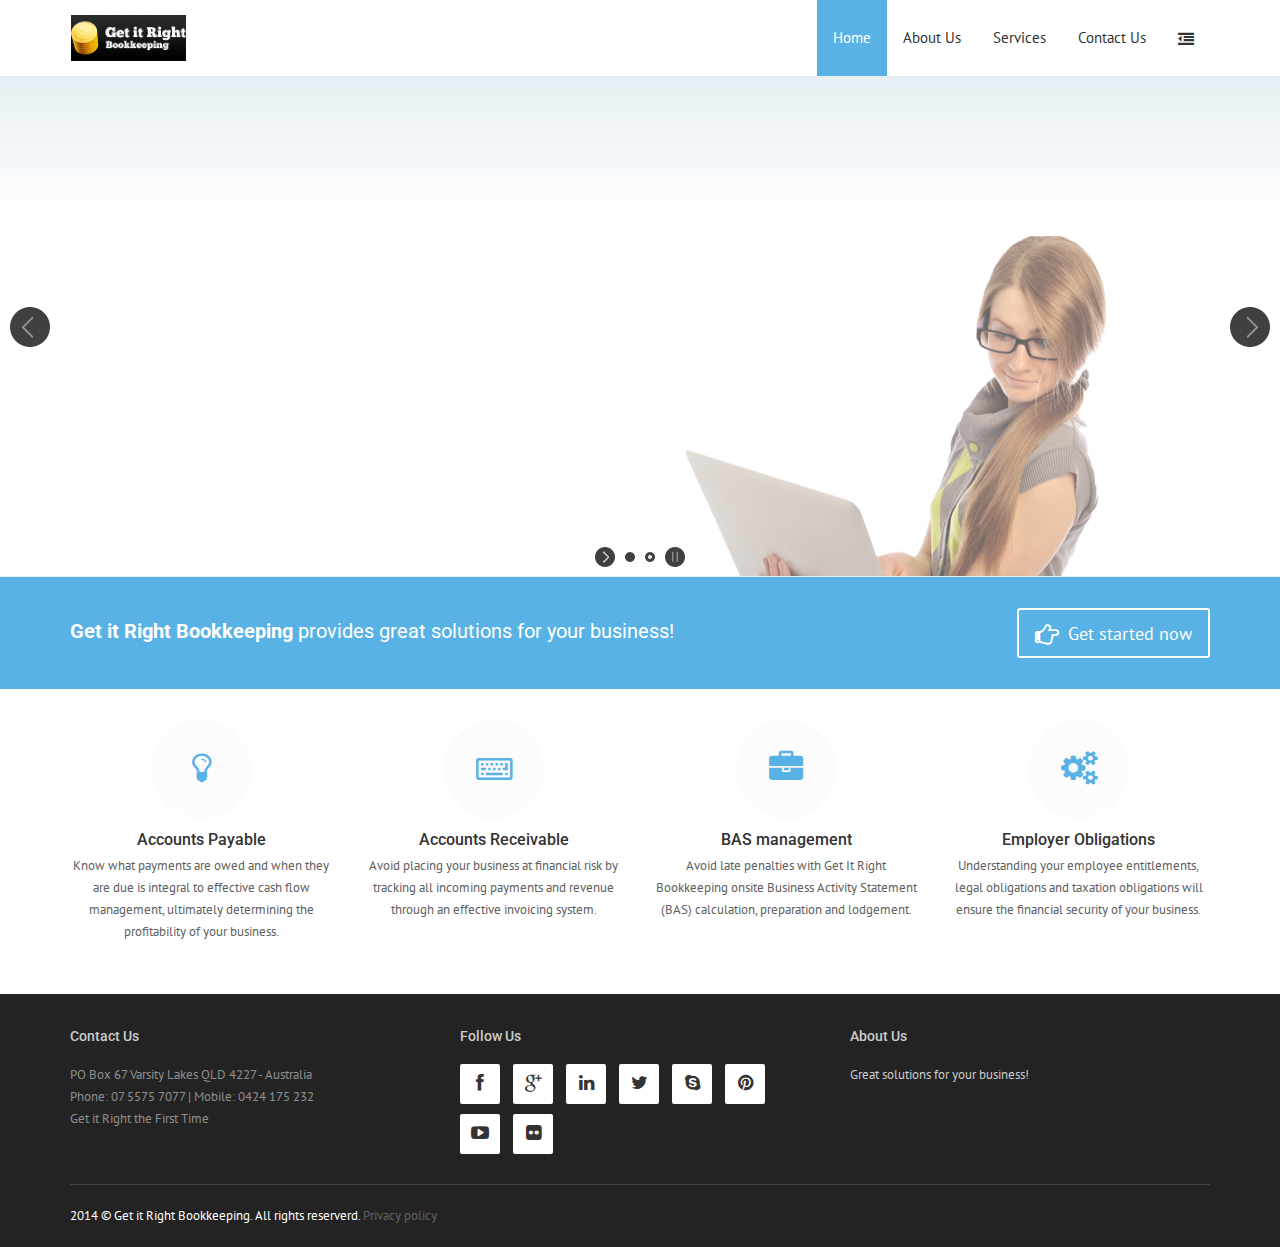
==== commit b35d8900: "Changes site color theme" ====
--- a/index.html
+++ b/index.html
@@ -324,10 +324,10 @@
 		});
         $(function(){
             $("body").removeClass(scheme);
-            $("body").addClass("wp-theme-2");
+            $("body").addClass("wp-theme-3");
             checkAsideMenuVisibility();
-            $.cookie('scheme', 'wp-theme-2', { expires:date});
-            scheme = "wp-theme-2";
+            $.cookie('scheme', 'wp-theme-3', { expires:date});
+            scheme = "wp-theme-3";
         });
 	</script>
 </body>
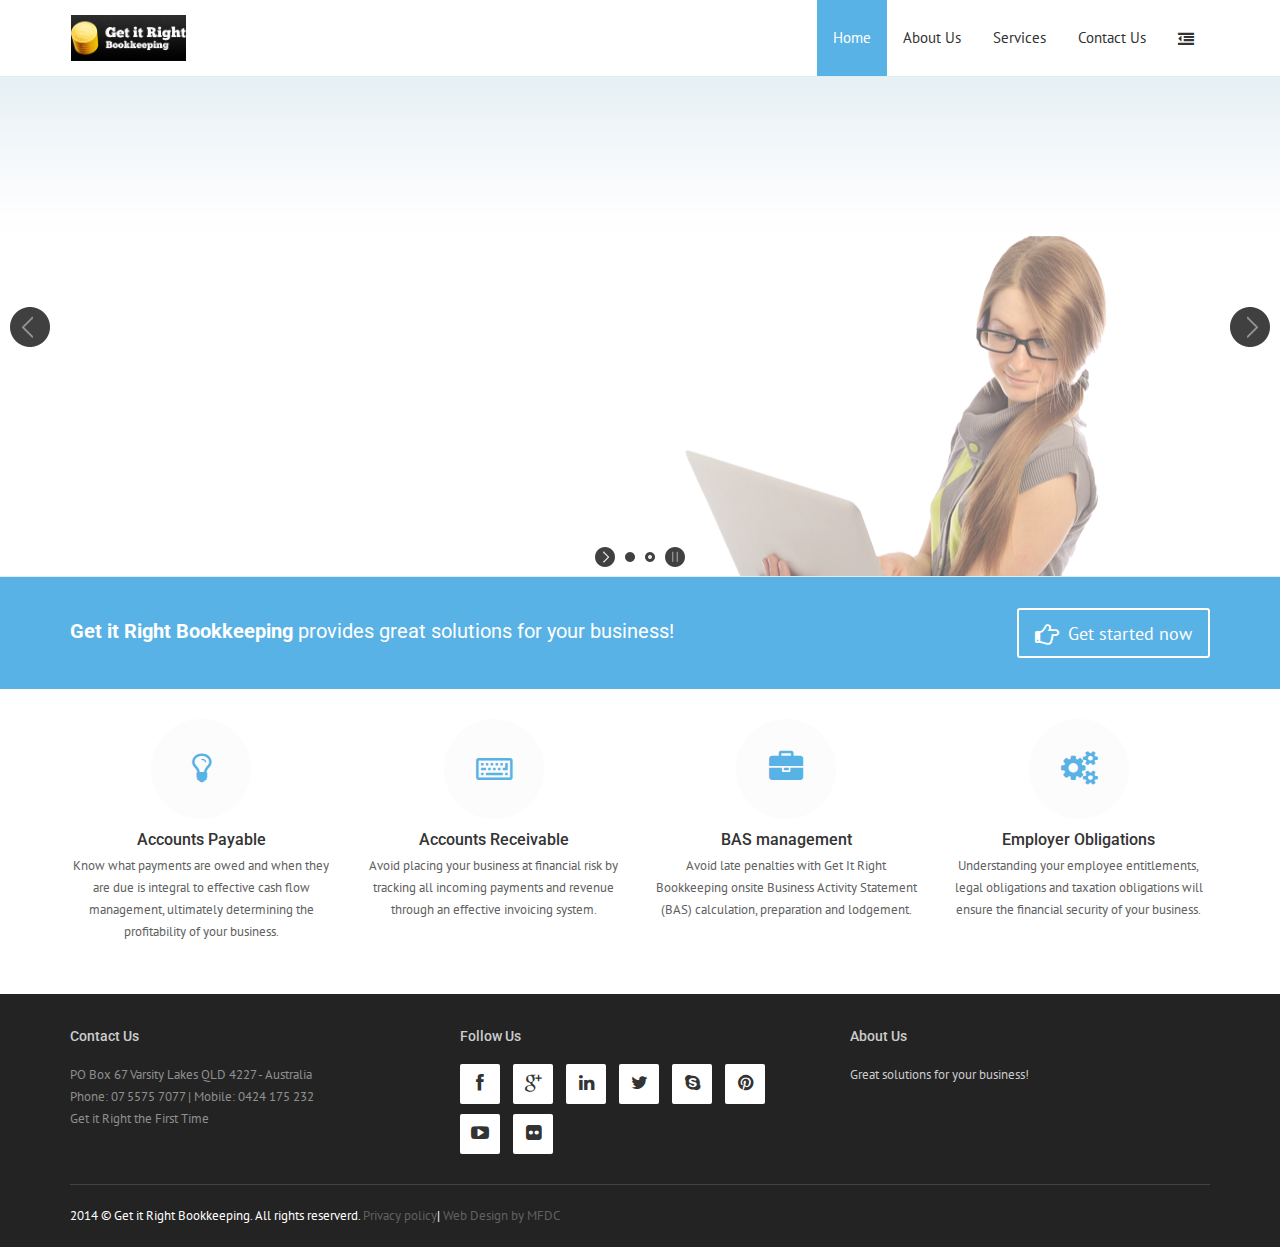
==== commit fd25acec: "Adds the privacy policy page and MFDC link on the bottom" ====
--- a/index.html
+++ b/index.html
@@ -65,8 +65,8 @@
                     <span class="icon-bar"></span>
                     <span class="icon-bar"></span>
                 </button>
-                <a class="navbar-brand" href="index.html" title="Boomerang | One template. Infinite solutions">
-                	<img src="images/logo.jpg" alt="Boomerang | One template. Infinite solutions">
+                <a class="navbar-brand" href="index.html" title="Get it Right Bookkeeping">
+                	<img src="images/logo.jpg" alt="Get it Right Bookkeeping">
                 </a>
             </div>
             <div class="navbar-collapse collapse">
@@ -271,7 +271,8 @@
         <div class="row">
             <div class="col-lg-9 copyright">
                 2014 © Get it Right Bookkeeping. All rights reserverd. 
-                <a href="#">Privacy policy</a>
+                <a href="blog-post10.html">Privacy policy</a>| 
+                <a href="http://www.mfdc.biz">Web Design by MFDC</a>
             </div>
             <div class="col-lg-3 footer-logo">
                 
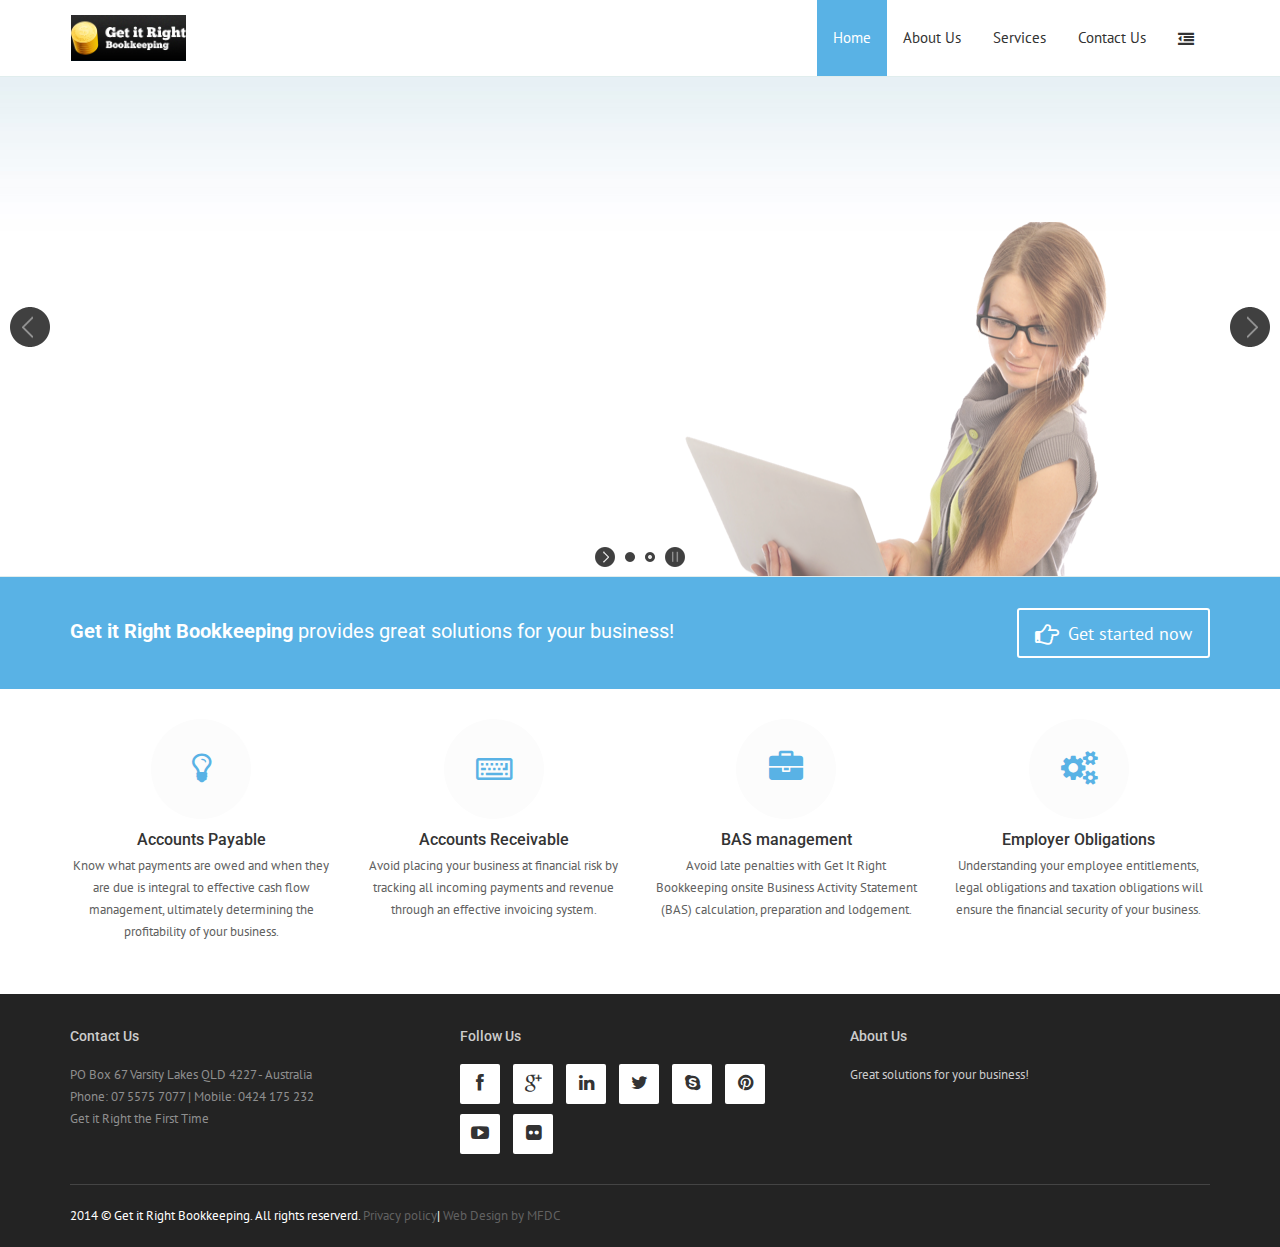
==== commit 521e82a4: "Replaces html special characters" ====
--- a/index.html
+++ b/index.html
@@ -270,7 +270,7 @@
         
         <div class="row">
             <div class="col-lg-9 copyright">
-                2014 © Get it Right Bookkeeping. All rights reserverd. 
+                2014 &copy; Get it Right Bookkeeping. All rights reserverd. 
                 <a href="blog-post10.html">Privacy policy</a>| 
                 <a href="http://www.mfdc.biz">Web Design by MFDC</a>
             </div>
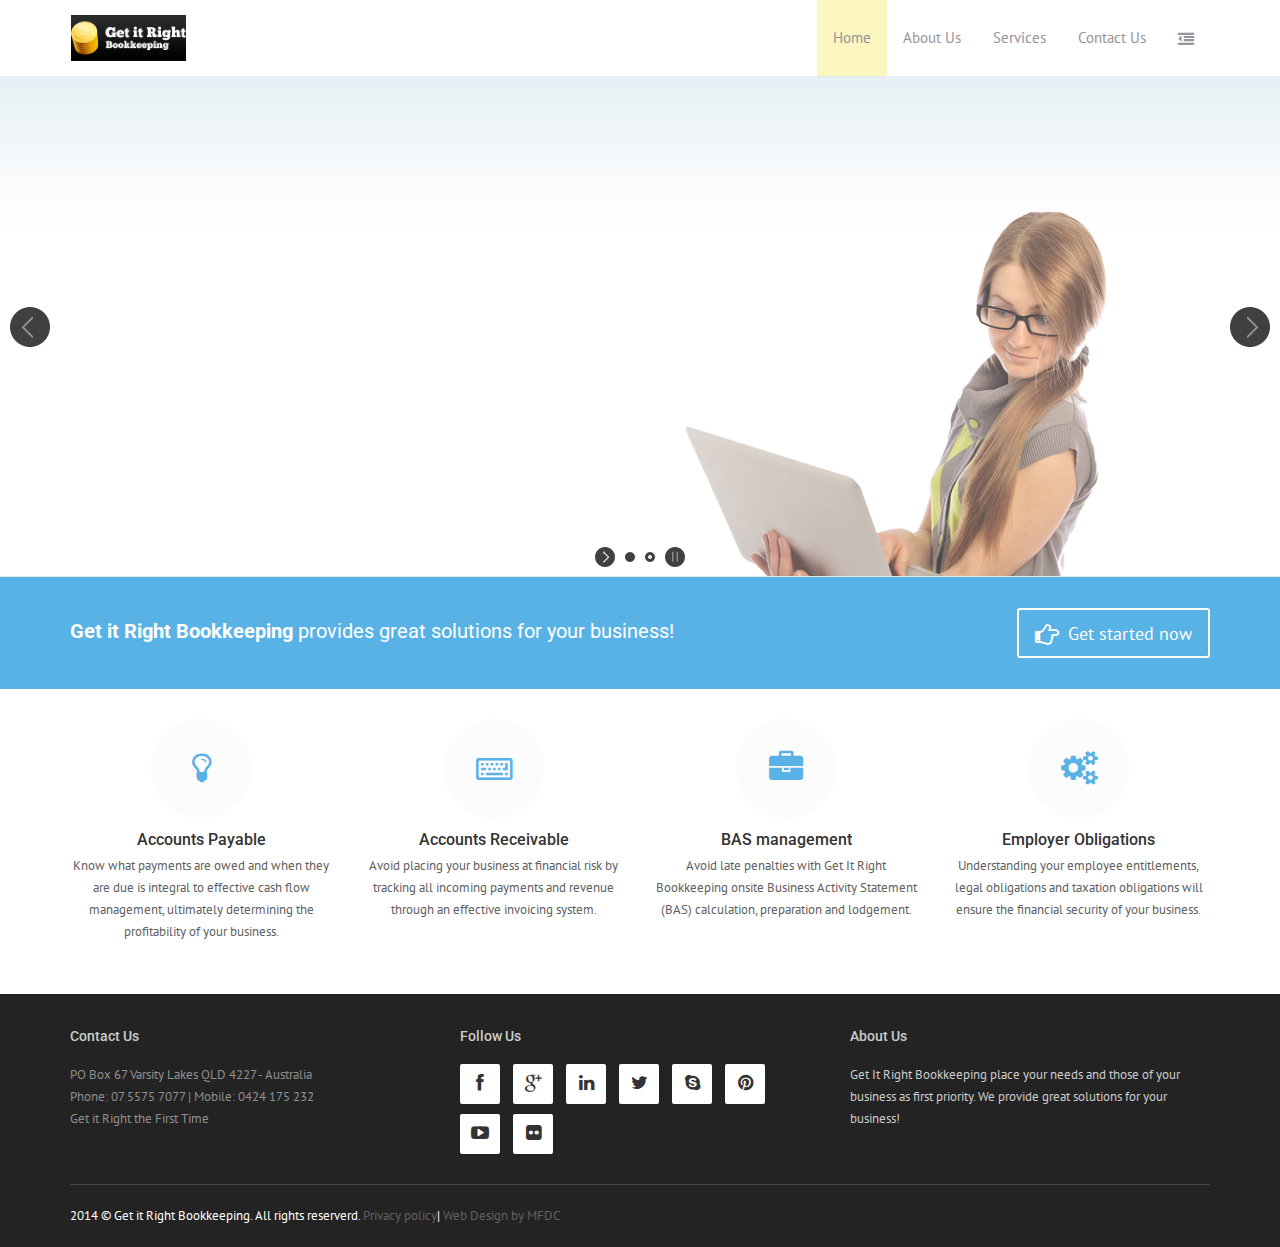
==== commit c7ac9cb4: "Several changes based the 1st site review document" ====
--- a/index.html
+++ b/index.html
@@ -120,7 +120,7 @@
             <h3 class="ls-l title" style="width:500px; top:25%; left:80px;" data-ls="offsetxin:0;offsetyin:250;durationin:1000;delayin:500;offsetxout:0;offsetyout:-8;easingout:easeInOutQuart;scalexout:1.2;scaleyout:1.2;">Get It Right Bookkeeping</h3>
             <h3 class="ls-l subtitle" style="top:40%; left:80px;" data-ls="offsetxin:0;offsetyin:250;durationin:1000;delayin:1500;offsetxout:0;offsetyout:-8;easingout:easeInOutQuart;scalexout:1.2;scaleyout:1.2;">Professionals at Business Finance</h3>
             <p class="ls-l text-standard" style="width:500px; top:55%; left:80px;" data-ls="offsetxin:0;offsetyin:250;durationin:1000;delayin:2500;offsetxout:0;offsetyout:-8;easingout:easeInOutQuart;scalexout:1.2;scaleyout:1.2;">
-           If you wish for you Business’s Finance to be professionally maintained at an affordable price, look no further than Get It Right Bookkeeping. Our staff are professionally trained and certified bookkeepers that put your needs first.
+           If you wish for you Business&rsquo;s Finance to be professionally maintained at an affordable price, look no further than Get It Right Bookkeeping. Our staff are professionally trained and certified bookkeepers that put your needs first.
             </p>
             <a href="services2.html" class="btn btn-two btn-lg ls-l" style="top:75%; left:80px;" data-ls="offsetxin:0;offsetyin:250;durationin:1000;delayin:3500;offsetxout:0;offsetyout:-8;easingout:easeInOutQuart;scalexout:1.2;scaleyout:1.2;">Learn more</a>
         </div>
@@ -150,7 +150,7 @@
                 <i class="fa fa-check-circle-o"></i> Payroll
             </h3>
             <p class="ls-l text-standard" style="width:500px; top:65%; left:80px;" data-ls="offsetxin:0;offsetyin:250;durationin:1000;delayin:3500;offsetxout:0;offsetyout:-8;easingout:easeInOutQuart;scalexout:1.2;scaleyout:1.2;">
-            We “Get It Right” the first time, so that you won’t end up with bookkeeping headaches down the track.
+            We &lsquo;Get It Right&rsquo; the first time, so that you won&rsquo;t end up with bookkeeping headaches down the track.
             </p>
             <a href="services2.html" class="btn btn-two btn-lg ls-l" style="top:84%; left:80px;" data-ls="offsetxin:0;offsetyin:250;durationin:1000;delayin:4000;offsetxout:0;offsetyout:-8;easingout:easeInOutQuart;scalexout:1.2;scaleyout:1.2;">Learn more</a>
         </div>
@@ -260,7 +260,7 @@
                 <div class="col">
                     <h4>About us</h4>
                     <p>
-                    Great solutions for your business!
+                    Get It Right Bookkeeping place your needs and those of your business as first priority. We provide great solutions for your business!
                     </p>
                 </div>
             </div>
--- a/css/global-style.css
+++ b/css/global-style.css
@@ -1,2 +1,2 @@
 /* CSS crunched with Crunch - http://crunchapp.net/ */
-@import url(http://fonts.googleapis.com/css?family=PT+Sans:400,700,400italic);@import "http://fonts.googleapis.com/css?family=Roboto:400,300,500,500italic,700,900,400italic,700italic";@import url(../assets/bootstrap/css/bootstrap.min.css);@import url(../assets/fancybox/jquery.fancybox.css?v=2.1.5);@import url(../font-awesome/css/font-awesome.css);@import url(../assets/animate/animate.css);@import url(../assets/easy-pie-chart/easypiechart.css);@import url(../assets/timeline/timeline.css);body{font-family:"PT Sans",sans-serif !important;font-size:13px;line-height:22px;font-weight:300}body .lw{color:#666}body .ld{color:#888}.body-bg-1{background:url("../images/background/slash_it.png") repeat}.body-bg-2{background:url("../images/background/grey_wash_wall.png") repeat}.body-bg-3{background:url("../images/background/mooning.png") repeat}.body-bg-4{background:url("../images/background/squairy_light.png") repeat}.body-bg-5{background:url("../images/background/bg-img-1.jpg") no-repeat fixed}.body-bg-6{background:url("../images/background/bg-img-2.jpg") no-repeat fixed}.wp-theme-1 .btn{font-weight:normal;white-space:nowrap;vertical-align:middle;cursor:pointer;background-image:none;border:1px solid transparent;border-radius:2px;-webkit-user-select:none;-moz-user-select:none;-ms-user-select:none;-o-user-select:none;user-select:none}.wp-theme-1 .btn i{margin-right:4px}.wp-theme-1 .btn-lg{padding:10px 16px;font-size:18px;line-height:1.33;border-radius:3px}.wp-theme-1 .btn-lg i{font-size:24px;position:relative;top:3px}.wp-theme-1 .btn-xs{padding:4px 10px}.wp-theme-1 .btn-one{background-color:none;border:2px solid #FFF;color:#FFF}.wp-theme-1 .btn-one:hover,.wp-theme-1 .btn-one:focus,.wp-theme-1 .btn-one:active,.wp-theme-1 .btn-one.active,.wp-theme-1 .open .dropdown-toggle.btn-one{color:#e91b23;background-color:#FFF;border-color:#FFF}.wp-theme-1 .btn-one:active,.wp-theme-1 .btn-one.active,.wp-theme-1 .open .dropdown-toggle.btn-one{background-image:none}.wp-theme-1 .btn-two{color:#ffffff;background-color:#e91b23;border:1px solid;border-color:#df1119}.wp-theme-1 .btn-two:hover,.wp-theme-1 .btn-two:focus,.wp-theme-1 .btn-two:active,.wp-theme-1 .btn-two.active,.wp-theme-1 .open .dropdown-toggle.btn-two{color:#ffffff;background-color:#d5070f;border-color:#d5070f}.wp-theme-1 .btn-two:active,.wp-theme-1 .btn-two.active,.wp-theme-1 .open .dropdown-toggle.btn-two{background-image:none}.wp-theme-1 .btn-three{color:#ffffff;background-color:#333;border:1px solid;border-color:#292929}.wp-theme-1 .btn-three:hover,.wp-theme-1 .btn-three:focus,.wp-theme-1 .btn-three:active,.wp-theme-1 .btn-three.active,.wp-theme-1 .open .dropdown-toggle.btn-three{color:#ffffff;background-color:#1f1f1f;border-color:#1f1f1f}.wp-theme-1 .btn-three:active,.wp-theme-1 .btn-three.active,.wp-theme-1 .open .dropdown-toggle.btn-three{background-image:none}.wp-theme-1 .btn-four{background-color:none;border:2px solid #e91b23;color:#e91b23}.wp-theme-1 .btn-four:hover,.wp-theme-1 .btn-four:focus,.wp-theme-1 .btn-four:active,.wp-theme-1 .btn-four.active,.wp-theme-1 .open .dropdown-toggle.btn-four{color:#FFF;background-color:#e91b23}.wp-theme-1 .btn-four:active,.wp-theme-1 .btn-four.active,.wp-theme-1 .open .dropdown-toggle.btn-four{background-image:none}.wp-theme-1 h1,.wp-theme-1 h2,.wp-theme-1 h3,.wp-theme-1 h4,.wp-theme-1 h5,.wp-theme-1 h6{font-family:"Roboto",sans-serif !important}.wp-theme-1 p{line-height:22px}.wp-theme-1 a{color:#616161;cursor:pointer}.wp-theme-1 a:hover{color:#e91b23;text-decoration:none;-o-transition:.3s;-ms-transition:.3s;-moz-transition:.3s;-webkit-transition:.3s;transition:.35s}.wp-theme-1 .bg-2{background:#e91b23;color:#FFF}.wp-theme-1 .lw .bg-5{background:#fcfcfc;border-top:1px solid #e0eded;border-bottom:1px solid #e0eded}.wp-theme-1 .ld .bg-5{background:#363636;border-top:1px solid #444;border-bottom:1px solid #444}.wp-theme-1 .lw .bg-3{background:#fff;color:#616161}.wp-theme-1 .ld .bg-3{background:#202020;color:#888}.wp-theme-1 .bg-4{background:#333;color:#FFF}.wp-theme-1 .dark{background:#333;color:#FFF}.wp-theme-1 .red{background:#e91b23;color:#FFF}.wp-theme-1 .orange{background:#f39c12;color:#FFF}.wp-theme-1 .green{background:#f39c12;color:#FFF}.wp-theme-1 .blue{background:#3498db;color:#FFF}.wp-theme-1 .light{background:#fff;color:#616161 !important}.wp-theme-1 .blockquote-1:hover{border-color:#e91b23}.wp-theme-1 .blockquote-1 p{font-size:13px}.wp-theme-1 .section-title{display:inline-block;border-bottom:1px solid #333;margin:0 0 15px 0;padding:0 0 5px 0;font-size:20px;font-weight:500;text-transform:capitalize;position:relative;overflow:hidden}.wp-theme-1 .lw .section-title{color:#333}.wp-theme-1 .ld .section-title{color:#fff}.wp-theme-1 .section-title.white{color:#fff;border-bottom:1px solid #fff}.wp-theme-1 .navbar-wp{margin:0;padding:0;border:0;border-radius:0;z-index:1000}.wp-theme-1 .lw .navbar-wp{background:#fff;border-bottom:1px solid #e0eded}.wp-theme-1 .ld .navbar-wp{background:#181818;border-bottom:1px solid #444}.wp-theme-1 .ld .sticky-wrapper .navbar-wp{background:rgba(24,24,24,0.85);border-bottom:1px solid #444}.wp-theme-1 .navbar-wp .navbar-nav>li>a{padding:28px 16px;margin-right:0;font-size:15px;font-weight:normal}.wp-theme-1 .lw .navbar-wp .navbar-nav>li>a{color:#333}.wp-theme-1 .ld .navbar-wp .navbar-nav>li>a{color:#fff}.wp-theme-1 .lw .navbar-wp .navbar-nav>li>a{color:#333}.wp-theme-1 .lw .navbar-wp .navbar-nav>li>a.dropdown-form-toggle{color:#333}.wp-theme-1 .lw .navbar-wp .navbar-nav>li>a:hover,.wp-theme-1 .lw .navbar-wp .navbar-nav>li>a:focus{color:#fff;background-color:#e91b23}.wp-theme-1 .ld .navbar-wp .navbar-nav>li>a{color:#fff}.wp-theme-1 .ld .navbar-wp .navbar-nav>li>a.dropdown-form-toggle{color:#fff}.wp-theme-1 .ld .navbar-wp .navbar-nav>li>a:hover,.wp-theme-1 .ld .navbar-wp .navbar-nav>li>a:focus{color:#fff;background-color:#e91b23}.wp-theme-1 .navbar-wp .navbar-nav>.active>a,.wp-theme-1 .navbar-wp .navbar-nav>.active>a:hover,.wp-theme-1 .navbar-wp .navbar-nav>.active>a:focus{color:#fff !important;background-color:#e91b23;border-radius:0}.wp-theme-1 .navbar-wp .navbar-nav>.disabled>a,.wp-theme-1 .navbar-wp .navbar-nav>.disabled>a:hover,.wp-theme-1 .navbar-wp .navbar-nav>.disabled>a:focus{color:#cccccc;background-color:transparent}.wp-theme-1 .navbar-wp .navbar-nav>.open>a,.wp-theme-1 .navbar-wp .navbar-nav>.open>a:hover,.wp-theme-1 .navbar-wp .navbar-nav>.open>a:focus{color:#FFF !important;background-color:#e91b23}.wp-theme-1 .navbar-wp .navbar-nav>.open>a .caret,.wp-theme-1 .navbar-wp .navbar-nav>.open>a:hover .caret,.wp-theme-1 .navbar-wp .navbar-nav>.open>a:focus .caret{border-top-color:#FFF;border-bottom-color:#FFF}.wp-theme-1 .navbar-wp .navbar-nav>.dropdown>a .caret{border-top-color:#4c4c4c;border-bottom-color:#4c4c4c}.wp-theme-1 .navbar-wp .navbar-nav>li>a.dropdown-form-toggle,.wp-theme-1 .navbar-wp .navbar-nav>li>a.dropdown-form-toggle:hover,.wp-theme-1 .navbar-wp .navbar-nav>li>a.dropdown-form-toggle:focus{padding:15px 16px;margin-top:14px;font-size:16px;font-weight:normal;background:none;color:#e91b23}.wp-theme-1 .navbar-wp .navbar-nav>.open>a.dropdown-form-toggle,.wp-theme-1 .navbar-wp .navbar-nav>.open>a.dropdown-form-toggle:hover,.wp-theme-1 .navbar-wp .navbar-nav>.open>a.dropdown-form-toggle:focus{color:#e91b23 !important;background-color:none}.wp-theme-1 .navbar-wp .navbar-toggle{border-color:#333;margin-top:20px}.wp-theme-1 .navbar-wp .navbar-toggle .icon-bar{background-color:#4c4c4c}.wp-theme-1 .navbar-wp .navbar-toggle .icon-custom{font-size:18px}.wp-theme-1 .navbar-wp .navbar-toggle:hover,.wp-theme-1 .navbar-wp .navbar-toggle:focus{background-color:#e91b23;border-color:#e91b23}.wp-theme-1 .navbar-wp .navbar-toggle:hover .icon-bar,.wp-theme-1 .navbar-wp .navbar-toggle:focus .icon-bar{background-color:#FFF}.wp-theme-1 .navbar-wp .navbar-toggle:hover .icon-custom,.wp-theme-1 .navbar-wp .navbar-toggle:focus .icon-custom{color:#FFF}.wp-theme-1 .navbar-wp .navbar-toggle-aside-menu{padding:8px 10px 2px 10px}.wp-theme-1 .navbar-wp .navbar-collapse,.wp-theme-1 .navbar-wp .navbar-form{border-color:#e7e7e7}.wp-theme-1 .navbar-wp .navbar-nav>.dropdown>a:hover .caret,.wp-theme-1 .navbar-wp .navbar-nav>.dropdown>a:focus .caret{border-top-color:#FFF;border-bottom-color:#FFF}.wp-theme-1 .navbar-wp .dropdown-menu{min-width:220px;background:#FFF;border:0;border-top:1px solid #e91b23;border-bottom:3px solid #e91b23;border-radius:0}.wp-theme-1 .navbar-wp .dropdown-menu>li{border-bottom:1px solid #e0eded}.wp-theme-1 .navbar-wp .dropdown-menu>li:last-child{border:0}.wp-theme-1 .navbar-wp .dropdown-menu>li>a{color:#333;padding:8px 15px}.wp-theme-1 .navbar-wp .dropdown-menu>li>a:hover{background:#e91b23;color:#FFF}.wp-theme-1 .navbar-wp .dropdown-menu label.checkbox{color:#333}.wp-theme-1 .navbar-wp .dropdown-form h4{margin:0;padding:15px 15px 5px 15px;color:#FFF}.wp-theme-1 .navbar-wp .dropdown-menu-user{border:1px solid #e0eded;border-top-color:transparent}.wp-theme-1 .navbar-wp .dropdown-menu-user{background:#fff}.wp-theme-1 .navbar-wp .navbar-right .dropdown-menu-user{background:#fff;border-color:transparent}.wp-theme-1 .navbar-wp .navbar-right .social-link{width:40px;height:40px;line-height:20px;text-align:center;padding:10px;margin:18px 0;border-radius:100%}.wp-theme-1 .navbar-wp .navbar-right .social-link.facebook:hover{background:#43609c;color:#fff}.wp-theme-1 .navbar-wp .navbar-right .social-link.pinterest:hover{background:#cb2027;color:#fff}.wp-theme-1 .navbar-wp .navbar-right .social-link.twitter:hover{background:#62addb;color:#fff}.wp-theme-1 .lw .navbar-wp.navbar-contrasted .navbar-nav>li>a:hover,.wp-theme-1 .lw .navbar-wp.navbar-contrasted .navbar-nav>li>a:focus{color:#fff;background-color:#2c2c2c}.wp-theme-1 .ld .navbar-wp.navbar-contrasted .navbar-nav>li>a:hover,.wp-theme-1 .ld .navbar-wp.navbar-contrasted .navbar-nav>li>a:focus{color:#fff;background-color:#2c2c2c}.wp-theme-1 .navbar-wp.navbar-contrasted .navbar-nav>.open>a,.wp-theme-1 .navbar-wp.navbar-contrasted .navbar-nav>.open>a:hover,.wp-theme-1 .navbar-wp.navbar-contrasted .navbar-nav>.open>a:focus{color:#FFF;background-color:#2c2c2c}.wp-theme-1 .navbar-wp.navbar-contrasted .navbar-nav>.open>a .caret,.wp-theme-1 .navbar-wp.navbar-contrasted .navbar-nav>.open>a:hover .caret,.wp-theme-1 .navbar-wp.navbar-contrasted .navbar-nav>.open>a:focus .caret{border-top-color:#FFF;border-bottom-color:#FFF}.wp-theme-1 .navbar-wp.navbar-contrasted .navbar-nav>.dropdown>a .caret{border-top-color:#4c4c4c;border-bottom-color:#4c4c4c}.wp-theme-1 .navbar-wp.navbar-contrasted .navbar-nav>li>a.dropdown-form-toggle{padding:15px 16px;margin-top:14px;font-size:16px;font-weight:normal;background:none}.wp-theme-1 .navbar-wp.navbar-contrasted .navbar-nav>li>a.dropdown-form-toggle:hover,.wp-theme-1 .navbar-wp.navbar-contrasted .navbar-nav>li>a.dropdown-form-toggle:focus{background:none;color:#e91b23}.wp-theme-1 .navbar-wp.navbar-contrasted .dropdown-menu-user:after{bottom:100%;right:100%;border:solid transparent;content:" ";height:0;width:0;position:absolute;pointer-events:none}.wp-theme-1 .navbar-wp.navbar-contrasted .dropdown-menu-user:after{border-color:rgba(136,183,213,0);border-bottom-color:#2c2c2c;border-width:10px;margin-right:-35px}.wp-theme-1 .navbar-wp.navbar-contrasted .navbar-right .dropdown-menu-user:after{bottom:100%;left:100%;border:solid transparent;content:" ";height:0;width:0;position:absolute;pointer-events:none}.wp-theme-1 .navbar-wp.navbar-contrasted .navbar-right .dropdown-menu-user:after{border-color:rgba(136,183,213,0);border-bottom-color:#2c2c2c;border-width:10px;margin-left:-35px}.wp-theme-1 .navbar-wp.navbar-contrasted .dropdown-menu{min-width:220px;background:#2c2c2c;border:0;border-top:0;border-bottom:0;border-radius:0}.wp-theme-1 .navbar-wp.navbar-contrasted .dropdown-menu>li{border-bottom:1px solid #262626}.wp-theme-1 .navbar-wp.navbar-contrasted .dropdown-menu>li>a{color:#fff;padding:8px 15px}.wp-theme-1 .navbar-wp.navbar-contrasted .dropdown-menu>li>a:hover{background:#e91b23;color:#FFF}.wp-theme-1 .navbar-wp.navbar-contrasted .dropdown-menu label.checkbox{color:#fff}.wp-theme-1 .navbar-wp.navbar-contrasted .dropdown-form h4{margin:0;padding:15px 15px 5px 15px;color:#FFF}.wp-theme-1 .dropdown-submenu{position:relative}.wp-theme-1 .dropdown-submenu>.dropdown-menu{top:-5px;left:100%;margin-top:0;margin-left:-1px}.wp-theme-1 .dropdown-submenu:hover>.dropdown-menu{display:block}.wp-theme-1 .dropdown-submenu>a:after{display:block;content:" ";float:right;width:0;height:0;border-color:transparent;border-style:solid;border-width:3px 0 3px 3px;border-left-color:#ccc;margin-top:5px;margin-right:-6px}.wp-theme-1 .dropdown-submenu:hover>a:after{border-left-color:#fff}.wp-theme-1 .dropdown-submenu.pull-left{float:none}.wp-theme-1 .dropdown-submenu.pull-left>.dropdown-menu{left:-100%;margin-left:10px}.wp-theme-1 .nav>ul{margin:0;padding:0;list-style:none}.wp-theme-1 .nav>ul>li{border-bottom:1px solid #333}.wp-theme-1 .nav>ul>li>a{display:block;padding:10px 15px;font-size:14px;color:#fff}.wp-theme-1 .nav>ul>li>a:hover{text-decoration:none;color:#e91b23;background:#292929}.wp-theme-1 .nav>ul>li>a>i{margin-right:5px}.wp-theme-1 .lw .pg-opt{border-bottom:1px solid #e0eded;background:#fcfcfc}.wp-theme-1 .ld .pg-opt{border-bottom:1px solid #444;background:#111}.wp-theme-1 .pg-opt.fixed{width:100%;position:fixed;top:0px;background:rgba(250,250,250,0.9);border-bottom:1px solid #e0eded;z-index:900}.wp-theme-1 .pg-opt h2{margin:0;padding:14px 0;font-size:22px;line-height:100%}.wp-theme-1 .pg-opt.fixed h2{margin-bottom:15px}.wp-theme-1 .pg-opt hr{margin:0;border-top-color:#dde1e6;-webkit-box-shadow:0 1px 0 #fbfbfc;-moz-box-shadow:0 1px 0 #fbfbfc;box-shadow:0 1px 0 #fbfbfc}.wp-theme-1 .pg-opt.fixed hr{display:none}.wp-theme-1 .pg-opt .breadcrumb{float:right;margin:0;padding:16px 0;background:none;border-radius:0}.wp-theme-1 .pg-opt .breadcrumb a{color:#e91b23}@media only screen and (max-width:767px){.wp-theme-1 .pg-opt .pg-nav{float:left;margin-bottom:10px}.wp-theme-1 .pg-opt h2{padding:20px 0 0 0}}.wp-theme-1 .page-header{margin:0;border:0}.wp-theme-1 .page-header p{font-size:16px}.wp-theme-1 .w-box{margin:0 0 15px 0;-webkit-transition:all 0.3s linear;transition:all 0.3s linear;position:relative;overflow:hidden;cursor:default;border:1px solid #e0eded}.wp-theme-1 .w-box:before,.wp-theme-1 .w-box:after{display:table;content:""}.wp-theme-1 .w-box:after{clear:both}.wp-theme-1 .w-box h1{margin:0;padding:10px 15px;font-weight:500;font-size:20px}.wp-theme-1 .lw .w-box h2{margin:0;padding:12px 15px 0px 15px;font-weight:500;font-size:16px;color:#333}.wp-theme-1 .ld .w-box h2{margin:0;padding:12px 15px 0px 15px;font-weight:500;font-size:16px;color:#fff}.wp-theme-1 .w-box.inner h2{padding:10px 0}.wp-theme-1 .w-box small{display:block;font-size:12px;margin-top:3px}.wp-theme-1 .w-box p{margin:6px 0;padding:0 15px;padding-bottom:8px}.wp-theme-1 .w-box time{display:block;padding:8px 15px 0 15px}.wp-theme-1 .w-box .w-footer{padding:10px 15px;border-top:1px solid #f1f1f1}.wp-theme-1 .w-box .w-footer:before,.wp-theme-1 .w-box .w-footer:after{display:table;content:""}.wp-theme-1 .w-box .w-footer:after{clear:both}.wp-theme-1 .w-box .w-footer small{font-size:12px}.wp-theme-1 .w-box .w-box-parent{-webkit-transition:all 0.3s linear;transition:all 0.3s linear}.wp-theme-1 .w-box .date-over{padding:10px;background:#fff;position:absolute;top:15px;right:15px;text-align:center;font-weight:normal}.wp-theme-1 .w-box .date-over.small{padding:4px 8px;font-size:12px}.wp-theme-1 .w-box .date-over strong{font-size:12px;display:block;font-weight:normal}.wp-theme-1 .w-box.dark{background:#333}.wp-theme-1 .w-box.dark h2{color:#fff}.wp-theme-1 .w-box.white h2{border-bottom:0;text-align:center}.wp-theme-1 .w-box.white .thmb-img{text-align:center;padding:15px 0}.wp-theme-1 .lw .w-box.white{background:#FFF}.wp-theme-1 .lw .w-box.white .thmb-img i{font-size:64px;color:#616161}.wp-theme-1 .ld .w-box.white{background:#202020;border:1px solid #444}.wp-theme-1 .ld .w-box.white .thmb-img i{font-size:64px;color:#616161}.wp-theme-1 .w-box.w-box-inverse .thmb-img i{width:100px;height:100px;border-radius:100px;font-size:34px;line-height:100px;text-align:center}.wp-theme-1 .lw .w-box.w-box-inverse .thmb-img i{background:#fcfcfc;color:#e91b23}.wp-theme-1 .ld .w-box.w-box-inverse .thmb-img i{background:#363636;color:#fff}.wp-theme-1 .w-box.w-box-inverse .thmb-img:hover i{background:#e91b23;color:#FFF}.wp-theme-1 .c-box{border:1px solid #e91b23}.wp-theme-1 .c-box .c-box-header{padding:10px 15px;background:#e91b23;color:#fff;font-size:16px;text-transform:capitalize}.wp-theme-1 .c-box .table{margin:0}.wp-theme-1 .ld .w-section h4,.wp-theme-1 .ld .w-section h3,.wp-theme-1 .ld .w-section h2{color:#fff}.wp-theme-1 .w-section .aside-feature{margin:10px;cursor:default}.wp-theme-1 .w-section .aside-feature .icon-feature{font-size:68px;margin-top:10px;text-align:center;display:block}.wp-theme-1 .w-section .aside-feature:hover .icon-feature,.wp-theme-1 .w-section .aside-feature:hover h4{color:#e91b23}.wp-theme-1 .w-section .aside-feature .img-feature{margin-top:4px;display:block}.wp-theme-1 .w-section .aside-feature .img-feature img{width:78px}.wp-theme-1 .layer-slider-wrapper{max-height:500px;overflow:hidden;border-bottom:1px solid #e0eded}.wp-theme-1 .layer-slider-wrapper .title{font-size:36px;line-height:46px;font-weight:500;color:#333;text-transform:capitalize}.wp-theme-1 .layer-slider-wrapper .title.title-base{font-size:36px;line-height:46px;font-weight:500;color:#FFF;background:#e91b23;text-transform:capitalize}.wp-theme-1 .layer-slider-wrapper .title.title-dark{font-size:36px;line-height:46px;font-weight:500;color:#333;text-transform:capitalize}.wp-theme-1 .layer-slider-wrapper .subtitle{font-size:22px;line-height:30px;color:#e91b23;text-transform:capitalize}.wp-theme-1 .layer-slider-wrapper .list-item{font-size:18px;line-height:30px;padding-left:30px;color:#e91b23;text-transform:capitalize}.wp-theme-1 .layer-slider-wrapper .text-standard{font-size:16px;line-height:22px}.wp-theme-1 .box-element{padding:20px}.wp-theme-1 .box-element:nth-child(n+1){margin-top:20px}.wp-theme-1 .box-element h1{margin:10px 0 !important;font-size:20px;line-height:26px;font-weight:400}.wp-theme-1 .box-element.box-element-bordered{background:transparent !important;border:1px solid #e91b23}.wp-theme-1 .box-element.box-element-outer{padding-left:0;padding-right:0}.wp-theme-1 .pricing-plans .plan-header .popular-tag{background:#333;border-bottom:1px solid #FFF;color:#fff}.wp-theme-1 .carousel-2{position:relative}.wp-theme-1 .carousel-2 .item{padding:36px 0 !important}.wp-theme-1 .carousel-2 .carousel-indicators{bottom:0}.wp-theme-1 .carousel-2 .carousel-indicators li{background-color:#f5f5f5;border:1px solid #ddd;border-radius:10px}.wp-theme-1 .carousel-2 .carousel-indicators .active{background-color:#e91b23}.wp-theme-1 .carousel-2 .img-thumbnail{margin-top:26px}.wp-theme-1 .carousel-2 h2{font-size:22px}.wp-theme-1 .carousel-2 .carousel-nav a{width:30px;height:30px;line-height:30px;position:absolute;top:10px;right:0;margin-top:0;font-size:18px;text-align:center;border:1px solid transparent;background:#f5f5f5;color:#e91b23;opacity:1}.wp-theme-1 .carousel-2 .carousel-nav a:hover{background:#e91b23 !important;color:#fff}.wp-theme-1 .carousel-2 .carousel-nav a.left{right:36px}.wp-theme-1 .carousel-2 .carousel-nav a.right{right:0}.wp-theme-1 .carousel-2 .carousel-control i{position:absolute;top:50%;font-size:22px;margin-top:-11px}.wp-theme-1 .carousel-2 .carousel-control.left i{left:18px}.wp-theme-1 .carousel-2 .carousel-control.right i{right:18px}.wp-theme-1 .carousel-3{position:relative}.wp-theme-1 .carousel-3 .carousel-nav a{width:30px;height:30px;line-height:30px;position:absolute;top:-50px;right:0;margin-top:0;font-size:18px;text-align:center;border:1px solid transparent;background:#f5f5f5;color:#e91b23;opacity:1}.wp-theme-1 .carousel-3 .carousel-nav a:hover{background:#e91b23 !important;color:#fff}.wp-theme-1 .carousel-3 .carousel-nav a.left{right:36px}.wp-theme-1 .carousel-3 .carousel-nav a.right{right:0}.wp-theme-1 .carousel-3 .carousel-nav a:hover{background:#FFF}.wp-theme-1 .carousel-testimonials{position:relative;border:1px solid #e0eded}.wp-theme-1 .like-button .button{display:block;text-align:right;padding-top:10px;color:#ddd}.wp-theme-1 .like-button .button i{font-size:20px;color:#ddd}.wp-theme-1 .like-button .button.liked i{color:#e91b23}.wp-theme-1 .like-button .count{display:block;text-align:right;position:relative;top:-7px}.wp-theme-1 .like-button.inline .button{display:inline-block;padding:0}.wp-theme-1 .like-button.inline .count{display:inline-block;top:-2px}.wp-theme-1 .like-button.inline .count small{font-size:13px}.wp-theme-1 .side-like-box{text-align:center;padding:5px 5px 0 5px;margin-top:10px}.wp-theme-1 .side-like-box .button{text-align:center;padding:0}.wp-theme-1 .side-like-box .count{text-align:center}.wp-theme-1 .side-like-box i{font-size:24px}.wp-theme-1 ul.list-listings{margin:0 0 20px 0;padding:0;list-style:none}.wp-theme-1 ul.list-listings li{margin-bottom:30px;border:1px solid #f3f3f3;overflow:hidden}.wp-theme-1 ul.list-listings li.featured{border-color:#e91b23}.wp-theme-1 ul.list-listings li:before,.wp-theme-1 ul.list-listings li:after{content:"";display:table}.wp-theme-1 ul.list-listings li:after{clear:both}.wp-theme-1 ul.list-listings .listing-header{clear:both;padding:8px 15px;font-weight:600;text-transform:uppercase}.wp-theme-1 ul.list-listings .listing-image{width:25%;height:150px;float:left;overflow:hidden}.wp-theme-1 ul.list-listings .listing-body{width:50%;height:150px;padding:15px;float:left;background:#fcfcfc;border-right:1px solid #fcfcfc}.wp-theme-1 ul.list-listings .listing-body h3{margin:0;padding:0;font-size:18px;font-weight:500;line-height:25px}.wp-theme-1 ul.list-listings .listing-body h4{font-size:14px;font-weight:normal;line-height:22px}.wp-theme-1 ul.list-listings .listing-actions{width:25%;height:110px;padding-top:40px;float:left;text-align:center}.wp-theme-1 ul.list-listings .listing-actions .btn{margin-top:6px}.wp-theme-1 ul.list-check{list-style:none;margin:0;margin-bottom:15px;padding:0}.wp-theme-1 ul.list-check li{padding:4px 0;margin:0;display:block;width:100%}.wp-theme-1 ul.list-check li i{color:#e91b23;font-style:normal;margin-right:4px}.wp-theme-1 ul.list-check li span{font-size:14px}.wp-theme-1 ul.categories{list-style:none;margin:0;padding:0 !important;border:1px solid #e0eded;overflow:hidden}.wp-theme-1 ul.categories li{border-bottom:1px solid #e0eded;position:reltive}.wp-theme-1 ul.categories li:last-child{border:0}.wp-theme-1 ul.categories li a{display:block;padding:10px 15px}.wp-theme-1 ul.categories li a:after{font-family:'FontAwesome';content:"\f105";position:relative;top:0;float:right}.wp-theme-1 ul.categories li a:hover{background:#e91b23;color:#FFF;text-decoration:none}.wp-theme-1 ul.categories li a i{display:inline-block;vertical-align:middle;padding-right:5px;font-style:normal;color:#999;font-size:11px}.wp-theme-1 ul.categories li a:hover i{color:#FFF}.wp-theme-1 .timeline .year{width:100%;background:#333;padding:8px 10px;margin:20px auto 40px !important;font-size:20px}.wp-theme-1 .timeline .year{border-radius:3px}.wp-theme-1 .timeline .event{padding:0;border:1px solid #e0eded;border-radius:0}.wp-theme-1 .timeline .event:nth-child(2n):before{content:"";display:inline-block;position:absolute;right:-6.8% !important;top:20px;width:10px;height:10px;background:#e91b23;-moz-border-radius:50%;-webkit-border-radius:50%;border-radius:50%}.wp-theme-1 .timeline .event:nth-child(2n-1):after{content:"";display:inline-block;position:absolute;left:-12px !important;top:12px;width:0;height:0;border-right:12px solid #FFF;border-top:12px solid transparent;border-bottom:12px solid transparent}.wp-theme-1 .timeline .event:nth-child(2n-1):before{content:"";display:inline-block;position:absolute;left:-6.5% !important;top:20px;width:10px;height:10px;background:#e91b23;-moz-border-radius:50%;-webkit-border-radius:50%;border-radius:50%}.wp-theme-1 .timeline .event-date{margin:0;background:#FFF;border-bottom:1px solid #e0eded;text-align:left;padding:10px 10px;font-weight:500;font-size:14px}.wp-theme-1 .timeline .event:nth-child(2n) .event-date:after{content:"";display:inline-block;position:absolute;right:-12px !important;top:12px;width:0;height:0;border-left:12px solid #fff;border-top:12px solid transparent;border-bottom:12px solid transparent;z-index:20}.wp-theme-1 .timeline .event:nth-child(2n) .event-date:before{content:"";display:inline-block;position:absolute;top:11px;right:-13px;width:0;height:0;border-left:13px solid #ddd;border-top:13px solid transparent;border-bottom:13px solid transparent;z-index:0}.wp-theme-1 .timeline .event:nth-child(2n-1) .event-date:after{content:"";display:inline-block;position:absolute;left:-12px !important;top:12px;width:0;height:0;border-right:12px solid #fff;border-top:12px solid transparent;border-bottom:12px solid transparent;z-index:20}.wp-theme-1 .timeline .event:nth-child(2n-1) .event-date:before{content:"";display:inline-block;position:absolute;top:11px;left:-13px;width:0;height:0;border-right:13px solid #ddd;border-top:13px solid transparent;border-bottom:13px solid transparent;z-index:0}.wp-theme-1 .timeline .event-date small{display:block;font-size:12px;color:#a1a1a1;font-weight:normal}.wp-theme-1 .timeline .event-date i{margin-right:7px}.wp-theme-1 .timeline .event-body{background:#f8f8f8}.wp-theme-1 .timeline .event-footer{margin:0;text-align:left;padding:8px 10px;background:none;border-top:1px solid #e0eded}.wp-theme-1 .timeline .event-footer:after,.wp-theme-1 .timeline .event-footer:before{display:table;content:" "}.wp-theme-1 .timeline .event-footer:after{clear:both}.wp-theme-1 .timeline .event img{margin:0}.wp-theme-1 .timeline p{padding:20px 10px;text-align:left}.wp-theme-1 .timeline iframe{margin:10px 0 0 0}.wp-theme-1 #toTop{display:none;text-decoration:none;position:fixed;bottom:10px;right:10px;overflow:hidden;width:40px;height:40px;border:none;text-indent:100%;background:#555;border-radius:3px}.wp-theme-1 #toTopHover{background:#e91b23;width:40px;height:40px;display:block;overflow:hidden;float:left;opacity:0;-moz-opacity:0;filter:alpha(opacity=0)}.wp-theme-1 #toTop:active,.wp-theme-1 #toTop:focus{outline:none}.wp-theme-1 #toTop:before{font-family:'FontAwesome';content:"\f106";color:#ffffff;font-size:20px;position:absolute;top:50%;left:50%;width:20px;height:20px;text-align:center;line-height:20px;margin-top:-10px;margin-left:-10px;text-indent:0}.wp-theme-1 .widget.tags-wr{padding-bottom:15px}.wp-theme-1 .tags-list:before,.wp-theme-1 .tags-list:after{display:table;content:""}.wp-theme-1 .tags-list:after{clear:both}.wp-theme-1 .tags-list{list-style:none;padding-left:0;margin:0}.wp-theme-1 .tags-list li{border:1px solid #e91b23;background:#FFF;padding:5px;float:left;margin-right:5px;margin-bottom:5px;color:#e91b23;font-size:12px}.wp-theme-1 .tags-list li a{color:#e91b23;margin-left:4px}.wp-theme-1 .tags-list li:hover{background:#e91b23;color:#FFF}.wp-theme-1 .tags-list li:hover a{color:#FFF;text-decoration:none}.wp-theme-2 .btn{font-weight:normal;white-space:nowrap;vertical-align:middle;cursor:pointer;background-image:none;border:1px solid transparent;border-radius:2px;-webkit-user-select:none;-moz-user-select:none;-ms-user-select:none;-o-user-select:none;user-select:none}.wp-theme-2 .btn i{margin-right:4px}.wp-theme-2 .btn-lg{padding:10px 16px;font-size:18px;line-height:1.33;border-radius:3px}.wp-theme-2 .btn-lg i{font-size:24px;position:relative;top:3px}.wp-theme-2 .btn-xs{padding:4px 10px}.wp-theme-2 .btn-one{background-color:none;border:2px solid #FFF;color:#FFF}.wp-theme-2 .btn-one:hover,.wp-theme-2 .btn-one:focus,.wp-theme-2 .btn-one:active,.wp-theme-2 .btn-one.active,.wp-theme-2 .open .dropdown-toggle.btn-one{color:#563d7c;background-color:#FFF;border-color:#FFF}.wp-theme-2 .btn-one:active,.wp-theme-2 .btn-one.active,.wp-theme-2 .open .dropdown-toggle.btn-one{background-image:none}.wp-theme-2 .btn-two{color:#ffffff;background-color:#563d7c;border:1px solid;border-color:#4c3372}.wp-theme-2 .btn-two:hover,.wp-theme-2 .btn-two:focus,.wp-theme-2 .btn-two:active,.wp-theme-2 .btn-two.active,.wp-theme-2 .open .dropdown-toggle.btn-two{color:#ffffff;background-color:#422968;border-color:#422968}.wp-theme-2 .btn-two:active,.wp-theme-2 .btn-two.active,.wp-theme-2 .open .dropdown-toggle.btn-two{background-image:none}.wp-theme-2 .btn-three{color:#ffffff;background-color:#333;border:1px solid;border-color:#292929}.wp-theme-2 .btn-three:hover,.wp-theme-2 .btn-three:focus,.wp-theme-2 .btn-three:active,.wp-theme-2 .btn-three.active,.wp-theme-2 .open .dropdown-toggle.btn-three{color:#ffffff;background-color:#1f1f1f;border-color:#1f1f1f}.wp-theme-2 .btn-three:active,.wp-theme-2 .btn-three.active,.wp-theme-2 .open .dropdown-toggle.btn-three{background-image:none}.wp-theme-2 .btn-four{background-color:none;border:2px solid #563d7c;color:#563d7c}.wp-theme-2 .btn-four:hover,.wp-theme-2 .btn-four:focus,.wp-theme-2 .btn-four:active,.wp-theme-2 .btn-four.active,.wp-theme-2 .open .dropdown-toggle.btn-four{color:#FFF;background-color:#563d7c}.wp-theme-2 .btn-four:active,.wp-theme-2 .btn-four.active,.wp-theme-2 .open .dropdown-toggle.btn-four{background-image:none}.wp-theme-2 h1,.wp-theme-2 h2,.wp-theme-2 h3,.wp-theme-2 h4,.wp-theme-2 h5,.wp-theme-2 h6{font-family:"Roboto",sans-serif !important}.wp-theme-2 p{line-height:22px}.wp-theme-2 a{color:#616161;cursor:pointer}.wp-theme-2 a:hover{color:#563d7c;text-decoration:none;-o-transition:.3s;-ms-transition:.3s;-moz-transition:.3s;-webkit-transition:.3s;transition:.35s}.wp-theme-2 .bg-2{background:#563d7c;color:#FFF}.wp-theme-2 .lw .bg-5{background:#fcfcfc;border-top:1px solid #e0eded;border-bottom:1px solid #e0eded}.wp-theme-2 .ld .bg-5{background:#363636;border-top:1px solid #444;border-bottom:1px solid #444}.wp-theme-2 .lw .bg-3{background:#fff;color:#616161}.wp-theme-2 .ld .bg-3{background:#202020;color:#888}.wp-theme-2 .bg-4{background:#333;color:#FFF}.wp-theme-2 .dark{background:#333;color:#FFF}.wp-theme-2 .red{background:#e91b23;color:#FFF}.wp-theme-2 .orange{background:#f39c12;color:#FFF}.wp-theme-2 .green{background:#f39c12;color:#FFF}.wp-theme-2 .blue{background:#3498db;color:#FFF}.wp-theme-2 .light{background:#fff;color:#616161 !important}.wp-theme-2 .blockquote-1:hover{border-color:#563d7c}.wp-theme-2 .blockquote-1 p{font-size:13px}.wp-theme-2 .section-title{display:inline-block;border-bottom:1px solid #333;margin:0 0 15px 0;padding:0 0 5px 0;font-size:20px;font-weight:500;text-transform:capitalize;position:relative;overflow:hidden}.wp-theme-2 .lw .section-title{color:#333}.wp-theme-2 .ld .section-title{color:#fff}.wp-theme-2 .section-title.white{color:#fff;border-bottom:1px solid #fff}.wp-theme-2 .navbar-wp{margin:0;padding:0;border:0;border-radius:0;z-index:1000}.wp-theme-2 .lw .navbar-wp{background:#fff;border-bottom:1px solid #e0eded}.wp-theme-2 .ld .navbar-wp{background:#181818;border-bottom:1px solid #444}.wp-theme-2 .ld .sticky-wrapper .navbar-wp{background:rgba(24,24,24,0.85);border-bottom:1px solid #444}.wp-theme-2 .navbar-wp .navbar-nav>li>a{padding:28px 16px;margin-right:0;font-size:15px;font-weight:normal}.wp-theme-2 .lw .navbar-wp .navbar-nav>li>a{color:#333}.wp-theme-2 .ld .navbar-wp .navbar-nav>li>a{color:#fff}.wp-theme-2 .lw .navbar-wp .navbar-nav>li>a{color:#333}.wp-theme-2 .lw .navbar-wp .navbar-nav>li>a.dropdown-form-toggle{color:#333}.wp-theme-2 .lw .navbar-wp .navbar-nav>li>a:hover,.wp-theme-2 .lw .navbar-wp .navbar-nav>li>a:focus{color:#fff;background-color:#563d7c}.wp-theme-2 .ld .navbar-wp .navbar-nav>li>a{color:#fff}.wp-theme-2 .ld .navbar-wp .navbar-nav>li>a.dropdown-form-toggle{color:#fff}.wp-theme-2 .ld .navbar-wp .navbar-nav>li>a:hover,.wp-theme-2 .ld .navbar-wp .navbar-nav>li>a:focus{color:#fff;background-color:#563d7c}.wp-theme-2 .navbar-wp .navbar-nav>.active>a,.wp-theme-2 .navbar-wp .navbar-nav>.active>a:hover,.wp-theme-2 .navbar-wp .navbar-nav>.active>a:focus{color:#fff !important;background-color:#563d7c;border-radius:0}.wp-theme-2 .navbar-wp .navbar-nav>.disabled>a,.wp-theme-2 .navbar-wp .navbar-nav>.disabled>a:hover,.wp-theme-2 .navbar-wp .navbar-nav>.disabled>a:focus{color:#cccccc;background-color:transparent}.wp-theme-2 .navbar-wp .navbar-nav>.open>a,.wp-theme-2 .navbar-wp .navbar-nav>.open>a:hover,.wp-theme-2 .navbar-wp .navbar-nav>.open>a:focus{color:#FFF !important;background-color:#563d7c}.wp-theme-2 .navbar-wp .navbar-nav>.open>a .caret,.wp-theme-2 .navbar-wp .navbar-nav>.open>a:hover .caret,.wp-theme-2 .navbar-wp .navbar-nav>.open>a:focus .caret{border-top-color:#FFF;border-bottom-color:#FFF}.wp-theme-2 .navbar-wp .navbar-nav>.dropdown>a .caret{border-top-color:#4c4c4c;border-bottom-color:#4c4c4c}.wp-theme-2 .navbar-wp .navbar-nav>li>a.dropdown-form-toggle,.wp-theme-2 .navbar-wp .navbar-nav>li>a.dropdown-form-toggle:hover,.wp-theme-2 .navbar-wp .navbar-nav>li>a.dropdown-form-toggle:focus{padding:15px 16px;margin-top:14px;font-size:16px;font-weight:normal;background:none;color:#563d7c}.wp-theme-2 .navbar-wp .navbar-nav>.open>a.dropdown-form-toggle,.wp-theme-2 .navbar-wp .navbar-nav>.open>a.dropdown-form-toggle:hover,.wp-theme-2 .navbar-wp .navbar-nav>.open>a.dropdown-form-toggle:focus{color:#563d7c !important;background-color:none}.wp-theme-2 .navbar-wp .navbar-toggle{border-color:#333;margin-top:20px}.wp-theme-2 .navbar-wp .navbar-toggle .icon-bar{background-color:#4c4c4c}.wp-theme-2 .navbar-wp .navbar-toggle .icon-custom{font-size:18px}.wp-theme-2 .navbar-wp .navbar-toggle:hover,.wp-theme-2 .navbar-wp .navbar-toggle:focus{background-color:#563d7c;border-color:#563d7c}.wp-theme-2 .navbar-wp .navbar-toggle:hover .icon-bar,.wp-theme-2 .navbar-wp .navbar-toggle:focus .icon-bar{background-color:#FFF}.wp-theme-2 .navbar-wp .navbar-toggle:hover .icon-custom,.wp-theme-2 .navbar-wp .navbar-toggle:focus .icon-custom{color:#FFF}.wp-theme-2 .navbar-wp .navbar-toggle-aside-menu{padding:8px 10px 2px 10px}.wp-theme-2 .navbar-wp .navbar-collapse,.wp-theme-2 .navbar-wp .navbar-form{border-color:#e7e7e7}.wp-theme-2 .navbar-wp .navbar-nav>.dropdown>a:hover .caret,.wp-theme-2 .navbar-wp .navbar-nav>.dropdown>a:focus .caret{border-top-color:#FFF;border-bottom-color:#FFF}.wp-theme-2 .navbar-wp .dropdown-menu{min-width:220px;background:#FFF;border:0;border-top:1px solid #563d7c;border-bottom:3px solid #563d7c;border-radius:0}.wp-theme-2 .navbar-wp .dropdown-menu>li{border-bottom:1px solid #e0eded}.wp-theme-2 .navbar-wp .dropdown-menu>li:last-child{border:0}.wp-theme-2 .navbar-wp .dropdown-menu>li>a{color:#333;padding:8px 15px}.wp-theme-2 .navbar-wp .dropdown-menu>li>a:hover{background:#563d7c;color:#FFF}.wp-theme-2 .navbar-wp .dropdown-menu label.checkbox{color:#333}.wp-theme-2 .navbar-wp .dropdown-form h4{margin:0;padding:15px 15px 5px 15px;color:#FFF}.wp-theme-2 .navbar-wp .dropdown-menu-user{border:1px solid #e0eded;border-top-color:transparent}.wp-theme-2 .navbar-wp .dropdown-menu-user{background:#fff}.wp-theme-2 .navbar-wp .navbar-right .dropdown-menu-user{background:#fff;border-color:transparent}.wp-theme-2 .navbar-wp .navbar-right .social-link{width:40px;height:40px;line-height:20px;text-align:center;padding:10px;margin:18px 0;border-radius:100%}.wp-theme-2 .navbar-wp .navbar-right .social-link.facebook:hover{background:#43609c;color:#fff}.wp-theme-2 .navbar-wp .navbar-right .social-link.pinterest:hover{background:#cb2027;color:#fff}.wp-theme-2 .navbar-wp .navbar-right .social-link.twitter:hover{background:#62addb;color:#fff}.wp-theme-2 .lw .navbar-wp.navbar-contrasted .navbar-nav>li>a:hover,.wp-theme-2 .lw .navbar-wp.navbar-contrasted .navbar-nav>li>a:focus{color:#fff;background-color:#2c2c2c}.wp-theme-2 .ld .navbar-wp.navbar-contrasted .navbar-nav>li>a:hover,.wp-theme-2 .ld .navbar-wp.navbar-contrasted .navbar-nav>li>a:focus{color:#fff;background-color:#2c2c2c}.wp-theme-2 .navbar-wp.navbar-contrasted .navbar-nav>.open>a,.wp-theme-2 .navbar-wp.navbar-contrasted .navbar-nav>.open>a:hover,.wp-theme-2 .navbar-wp.navbar-contrasted .navbar-nav>.open>a:focus{color:#FFF;background-color:#2c2c2c}.wp-theme-2 .navbar-wp.navbar-contrasted .navbar-nav>.open>a .caret,.wp-theme-2 .navbar-wp.navbar-contrasted .navbar-nav>.open>a:hover .caret,.wp-theme-2 .navbar-wp.navbar-contrasted .navbar-nav>.open>a:focus .caret{border-top-color:#FFF;border-bottom-color:#FFF}.wp-theme-2 .navbar-wp.navbar-contrasted .navbar-nav>.dropdown>a .caret{border-top-color:#4c4c4c;border-bottom-color:#4c4c4c}.wp-theme-2 .navbar-wp.navbar-contrasted .navbar-nav>li>a.dropdown-form-toggle{padding:15px 16px;margin-top:14px;font-size:16px;font-weight:normal;background:none}.wp-theme-2 .navbar-wp.navbar-contrasted .navbar-nav>li>a.dropdown-form-toggle:hover,.wp-theme-2 .navbar-wp.navbar-contrasted .navbar-nav>li>a.dropdown-form-toggle:focus{background:none;color:#563d7c}.wp-theme-2 .navbar-wp.navbar-contrasted .dropdown-menu-user:after{bottom:100%;right:100%;border:solid transparent;content:" ";height:0;width:0;position:absolute;pointer-events:none}.wp-theme-2 .navbar-wp.navbar-contrasted .dropdown-menu-user:after{border-color:rgba(136,183,213,0);border-bottom-color:#2c2c2c;border-width:10px;margin-right:-35px}.wp-theme-2 .navbar-wp.navbar-contrasted .navbar-right .dropdown-menu-user:after{bottom:100%;left:100%;border:solid transparent;content:" ";height:0;width:0;position:absolute;pointer-events:none}.wp-theme-2 .navbar-wp.navbar-contrasted .navbar-right .dropdown-menu-user:after{border-color:rgba(136,183,213,0);border-bottom-color:#2c2c2c;border-width:10px;margin-left:-35px}.wp-theme-2 .navbar-wp.navbar-contrasted .dropdown-menu{min-width:220px;background:#2c2c2c;border:0;border-top:0;border-bottom:0;border-radius:0}.wp-theme-2 .navbar-wp.navbar-contrasted .dropdown-menu>li{border-bottom:1px solid #262626}.wp-theme-2 .navbar-wp.navbar-contrasted .dropdown-menu>li>a{color:#fff;padding:8px 15px}.wp-theme-2 .navbar-wp.navbar-contrasted .dropdown-menu>li>a:hover{background:#563d7c;color:#FFF}.wp-theme-2 .navbar-wp.navbar-contrasted .dropdown-menu label.checkbox{color:#fff}.wp-theme-2 .navbar-wp.navbar-contrasted .dropdown-form h4{margin:0;padding:15px 15px 5px 15px;color:#FFF}.wp-theme-2 .dropdown-submenu{position:relative}.wp-theme-2 .dropdown-submenu>.dropdown-menu{top:-5px;left:100%;margin-top:0;margin-left:-1px}.wp-theme-2 .dropdown-submenu:hover>.dropdown-menu{display:block}.wp-theme-2 .dropdown-submenu>a:after{display:block;content:" ";float:right;width:0;height:0;border-color:transparent;border-style:solid;border-width:3px 0 3px 3px;border-left-color:#ccc;margin-top:5px;margin-right:-6px}.wp-theme-2 .dropdown-submenu:hover>a:after{border-left-color:#fff}.wp-theme-2 .dropdown-submenu.pull-left{float:none}.wp-theme-2 .dropdown-submenu.pull-left>.dropdown-menu{left:-100%;margin-left:10px}.wp-theme-2 .nav>ul{margin:0;padding:0;list-style:none}.wp-theme-2 .nav>ul>li{border-bottom:1px solid #333}.wp-theme-2 .nav>ul>li>a{display:block;padding:10px 15px;font-size:14px;color:#fff}.wp-theme-2 .nav>ul>li>a:hover{text-decoration:none;color:#563d7c;background:#292929}.wp-theme-2 .nav>ul>li>a>i{margin-right:5px}.wp-theme-2 .lw .pg-opt{border-bottom:1px solid #e0eded;background:#fcfcfc}.wp-theme-2 .ld .pg-opt{border-bottom:1px solid #444;background:#111}.wp-theme-2 .pg-opt.fixed{width:100%;position:fixed;top:0px;background:rgba(250,250,250,0.9);border-bottom:1px solid #e0eded;z-index:900}.wp-theme-2 .pg-opt h2{margin:0;padding:14px 0;font-size:22px;line-height:100%}.wp-theme-2 .pg-opt.fixed h2{margin-bottom:15px}.wp-theme-2 .pg-opt hr{margin:0;border-top-color:#dde1e6;-webkit-box-shadow:0 1px 0 #fbfbfc;-moz-box-shadow:0 1px 0 #fbfbfc;box-shadow:0 1px 0 #fbfbfc}.wp-theme-2 .pg-opt.fixed hr{display:none}.wp-theme-2 .pg-opt .breadcrumb{float:right;margin:0;padding:16px 0;background:none;border-radius:0}.wp-theme-2 .pg-opt .breadcrumb a{color:#563d7c}@media only screen and (max-width:767px){.wp-theme-2 .pg-opt .pg-nav{float:left;margin-bottom:10px}.wp-theme-2 .pg-opt h2{padding:20px 0 0 0}}.wp-theme-2 .page-header{margin:0;border:0}.wp-theme-2 .page-header p{font-size:16px}.wp-theme-2 .w-box{margin:0 0 15px 0;-webkit-transition:all 0.3s linear;transition:all 0.3s linear;position:relative;overflow:hidden;cursor:default;border:1px solid #e0eded}.wp-theme-2 .w-box:before,.wp-theme-2 .w-box:after{display:table;content:""}.wp-theme-2 .w-box:after{clear:both}.wp-theme-2 .w-box h1{margin:0;padding:10px 15px;font-weight:500;font-size:20px}.wp-theme-2 .lw .w-box h2{margin:0;padding:12px 15px 0px 15px;font-weight:500;font-size:16px;color:#333}.wp-theme-2 .ld .w-box h2{margin:0;padding:12px 15px 0px 15px;font-weight:500;font-size:16px;color:#fff}.wp-theme-2 .w-box.inner h2{padding:10px 0}.wp-theme-2 .w-box small{display:block;font-size:12px;margin-top:3px}.wp-theme-2 .w-box p{margin:6px 0;padding:0 15px;padding-bottom:8px}.wp-theme-2 .w-box time{display:block;padding:8px 15px 0 15px}.wp-theme-2 .w-box .w-footer{padding:10px 15px;border-top:1px solid #f1f1f1}.wp-theme-2 .w-box .w-footer:before,.wp-theme-2 .w-box .w-footer:after{display:table;content:""}.wp-theme-2 .w-box .w-footer:after{clear:both}.wp-theme-2 .w-box .w-footer small{font-size:12px}.wp-theme-2 .w-box .w-box-parent{-webkit-transition:all 0.3s linear;transition:all 0.3s linear}.wp-theme-2 .w-box .date-over{padding:10px;background:#fff;position:absolute;top:15px;right:15px;text-align:center;font-weight:normal}.wp-theme-2 .w-box .date-over.small{padding:4px 8px;font-size:12px}.wp-theme-2 .w-box .date-over strong{font-size:12px;display:block;font-weight:normal}.wp-theme-2 .w-box.dark{background:#333}.wp-theme-2 .w-box.dark h2{color:#fff}.wp-theme-2 .w-box.white h2{border-bottom:0;text-align:center}.wp-theme-2 .w-box.white .thmb-img{text-align:center;padding:15px 0}.wp-theme-2 .lw .w-box.white{background:#FFF}.wp-theme-2 .lw .w-box.white .thmb-img i{font-size:64px;color:#616161}.wp-theme-2 .ld .w-box.white{background:#202020;border:1px solid #444}.wp-theme-2 .ld .w-box.white .thmb-img i{font-size:64px;color:#616161}.wp-theme-2 .w-box.w-box-inverse .thmb-img i{width:100px;height:100px;border-radius:100px;font-size:34px;line-height:100px;text-align:center}.wp-theme-2 .lw .w-box.w-box-inverse .thmb-img i{background:#fcfcfc;color:#563d7c}.wp-theme-2 .ld .w-box.w-box-inverse .thmb-img i{background:#363636;color:#fff}.wp-theme-2 .w-box.w-box-inverse .thmb-img:hover i{background:#563d7c;color:#FFF}.wp-theme-2 .c-box{border:1px solid #563d7c}.wp-theme-2 .c-box .c-box-header{padding:10px 15px;background:#563d7c;color:#fff;font-size:16px;text-transform:capitalize}.wp-theme-2 .c-box .table{margin:0}.wp-theme-2 .ld .w-section h4,.wp-theme-2 .ld .w-section h3,.wp-theme-2 .ld .w-section h2{color:#fff}.wp-theme-2 .w-section .aside-feature{margin:10px;cursor:default}.wp-theme-2 .w-section .aside-feature .icon-feature{font-size:68px;margin-top:10px;text-align:center;display:block}.wp-theme-2 .w-section .aside-feature:hover .icon-feature,.wp-theme-2 .w-section .aside-feature:hover h4{color:#563d7c}.wp-theme-2 .w-section .aside-feature .img-feature{margin-top:4px;display:block}.wp-theme-2 .w-section .aside-feature .img-feature img{width:78px}.wp-theme-2 .layer-slider-wrapper{max-height:500px;overflow:hidden;border-bottom:1px solid #e0eded}.wp-theme-2 .layer-slider-wrapper .title{font-size:36px;line-height:46px;font-weight:500;color:#333;text-transform:capitalize}.wp-theme-2 .layer-slider-wrapper .title.title-base{font-size:36px;line-height:46px;font-weight:500;color:#FFF;background:#e91b23;text-transform:capitalize}.wp-theme-2 .layer-slider-wrapper .title.title-dark{font-size:36px;line-height:46px;font-weight:500;color:#333;text-transform:capitalize}.wp-theme-2 .layer-slider-wrapper .subtitle{font-size:22px;line-height:30px;color:#563d7c;text-transform:capitalize}.wp-theme-2 .layer-slider-wrapper .list-item{font-size:18px;line-height:30px;padding-left:30px;color:#563d7c;text-transform:capitalize}.wp-theme-2 .layer-slider-wrapper .text-standard{font-size:16px;line-height:22px}.wp-theme-2 .box-element{padding:20px}.wp-theme-2 .box-element:nth-child(n+1){margin-top:20px}.wp-theme-2 .box-element h1{margin:10px 0 !important;font-size:20px;line-height:26px;font-weight:400}.wp-theme-2 .box-element.box-element-bordered{background:transparent !important;border:1px solid #563d7c}.wp-theme-2 .box-element.box-element-outer{padding-left:0;padding-right:0}.wp-theme-2 .pricing-plans .plan-header .popular-tag{background:#333;border-bottom:1px solid #FFF;color:#fff}.wp-theme-2 .carousel-2{position:relative}.wp-theme-2 .carousel-2 .item{padding:36px 0 !important}.wp-theme-2 .carousel-2 .carousel-indicators{bottom:0}.wp-theme-2 .carousel-2 .carousel-indicators li{background-color:#f5f5f5;border:1px solid #ddd;border-radius:10px}.wp-theme-2 .carousel-2 .carousel-indicators .active{background-color:#563d7c}.wp-theme-2 .carousel-2 .img-thumbnail{margin-top:26px}.wp-theme-2 .carousel-2 h2{font-size:22px}.wp-theme-2 .carousel-2 .carousel-nav a{width:30px;height:30px;line-height:30px;position:absolute;top:10px;right:0;margin-top:0;font-size:18px;text-align:center;border:1px solid transparent;background:#f5f5f5;color:#563d7c;opacity:1}.wp-theme-2 .carousel-2 .carousel-nav a:hover{background:#563d7c !important;color:#fff}.wp-theme-2 .carousel-2 .carousel-nav a.left{right:36px}.wp-theme-2 .carousel-2 .carousel-nav a.right{right:0}.wp-theme-2 .carousel-2 .carousel-control i{position:absolute;top:50%;font-size:22px;margin-top:-11px}.wp-theme-2 .carousel-2 .carousel-control.left i{left:18px}.wp-theme-2 .carousel-2 .carousel-control.right i{right:18px}.wp-theme-2 .carousel-3{position:relative}.wp-theme-2 .carousel-3 .carousel-nav a{width:30px;height:30px;line-height:30px;position:absolute;top:-50px;right:0;margin-top:0;font-size:18px;text-align:center;border:1px solid transparent;background:#f5f5f5;color:#563d7c;opacity:1}.wp-theme-2 .carousel-3 .carousel-nav a:hover{background:#563d7c !important;color:#fff}.wp-theme-2 .carousel-3 .carousel-nav a.left{right:36px}.wp-theme-2 .carousel-3 .carousel-nav a.right{right:0}.wp-theme-2 .carousel-3 .carousel-nav a:hover{background:#FFF}.wp-theme-2 .carousel-testimonials{position:relative;border:1px solid #e0eded}.wp-theme-2 .like-button .button{display:block;text-align:right;padding-top:10px;color:#ddd}.wp-theme-2 .like-button .button i{font-size:20px;color:#ddd}.wp-theme-2 .like-button .button.liked i{color:#563d7c}.wp-theme-2 .like-button .count{display:block;text-align:right;position:relative;top:-7px}.wp-theme-2 .like-button.inline .button{display:inline-block;padding:0}.wp-theme-2 .like-button.inline .count{display:inline-block;top:-2px}.wp-theme-2 .like-button.inline .count small{font-size:13px}.wp-theme-2 .side-like-box{text-align:center;padding:5px 5px 0 5px;margin-top:10px}.wp-theme-2 .side-like-box .button{text-align:center;padding:0}.wp-theme-2 .side-like-box .count{text-align:center}.wp-theme-2 .side-like-box i{font-size:24px}.wp-theme-2 ul.list-listings{margin:0 0 20px 0;padding:0;list-style:none}.wp-theme-2 ul.list-listings li{margin-bottom:30px;border:1px solid #f3f3f3;overflow:hidden}.wp-theme-2 ul.list-listings li.featured{border-color:#563d7c}.wp-theme-2 ul.list-listings li:before,.wp-theme-2 ul.list-listings li:after{content:"";display:table}.wp-theme-2 ul.list-listings li:after{clear:both}.wp-theme-2 ul.list-listings .listing-header{clear:both;padding:8px 15px;font-weight:600;text-transform:uppercase}.wp-theme-2 ul.list-listings .listing-image{width:25%;height:150px;float:left;overflow:hidden}.wp-theme-2 ul.list-listings .listing-body{width:50%;height:150px;padding:15px;float:left;background:#fcfcfc;border-right:1px solid #fcfcfc}.wp-theme-2 ul.list-listings .listing-body h3{margin:0;padding:0;font-size:18px;font-weight:500;line-height:25px}.wp-theme-2 ul.list-listings .listing-body h4{font-size:14px;font-weight:normal;line-height:22px}.wp-theme-2 ul.list-listings .listing-actions{width:25%;height:110px;padding-top:40px;float:left;text-align:center}.wp-theme-2 ul.list-listings .listing-actions .btn{margin-top:6px}.wp-theme-2 ul.list-check{list-style:none;margin:0;margin-bottom:15px;padding:0}.wp-theme-2 ul.list-check li{padding:4px 0;margin:0;display:block;width:100%}.wp-theme-2 ul.list-check li i{color:#563d7c;font-style:normal;margin-right:4px}.wp-theme-2 ul.list-check li span{font-size:14px}.wp-theme-2 ul.categories{list-style:none;margin:0;padding:0 !important;border:1px solid #e0eded;overflow:hidden}.wp-theme-2 ul.categories li{border-bottom:1px solid #e0eded;position:reltive}.wp-theme-2 ul.categories li:last-child{border:0}.wp-theme-2 ul.categories li a{display:block;padding:10px 15px}.wp-theme-2 ul.categories li a:after{font-family:'FontAwesome';content:"\f105";position:relative;top:0;float:right}.wp-theme-2 ul.categories li a:hover{background:#563d7c;color:#FFF;text-decoration:none}.wp-theme-2 ul.categories li a i{display:inline-block;vertical-align:middle;padding-right:5px;font-style:normal;color:#999;font-size:11px}.wp-theme-2 ul.categories li a:hover i{color:#FFF}.wp-theme-2 .timeline .year{width:100%;background:#333;padding:8px 10px;margin:20px auto 40px !important;font-size:20px}.wp-theme-2 .timeline .year{border-radius:3px}.wp-theme-2 .timeline .event{padding:0;border:1px solid #e0eded;border-radius:0}.wp-theme-2 .timeline .event:nth-child(2n):before{content:"";display:inline-block;position:absolute;right:-6.8% !important;top:20px;width:10px;height:10px;background:#563d7c;-moz-border-radius:50%;-webkit-border-radius:50%;border-radius:50%}.wp-theme-2 .timeline .event:nth-child(2n-1):after{content:"";display:inline-block;position:absolute;left:-12px !important;top:12px;width:0;height:0;border-right:12px solid #FFF;border-top:12px solid transparent;border-bottom:12px solid transparent}.wp-theme-2 .timeline .event:nth-child(2n-1):before{content:"";display:inline-block;position:absolute;left:-6.5% !important;top:20px;width:10px;height:10px;background:#563d7c;-moz-border-radius:50%;-webkit-border-radius:50%;border-radius:50%}.wp-theme-2 .timeline .event-date{margin:0;background:#FFF;border-bottom:1px solid #e0eded;text-align:left;padding:10px 10px;font-weight:500;font-size:14px}.wp-theme-2 .timeline .event:nth-child(2n) .event-date:after{content:"";display:inline-block;position:absolute;right:-12px !important;top:12px;width:0;height:0;border-left:12px solid #fff;border-top:12px solid transparent;border-bottom:12px solid transparent;z-index:20}.wp-theme-2 .timeline .event:nth-child(2n) .event-date:before{content:"";display:inline-block;position:absolute;top:11px;right:-13px;width:0;height:0;border-left:13px solid #ddd;border-top:13px solid transparent;border-bottom:13px solid transparent;z-index:0}.wp-theme-2 .timeline .event:nth-child(2n-1) .event-date:after{content:"";display:inline-block;position:absolute;left:-12px !important;top:12px;width:0;height:0;border-right:12px solid #fff;border-top:12px solid transparent;border-bottom:12px solid transparent;z-index:20}.wp-theme-2 .timeline .event:nth-child(2n-1) .event-date:before{content:"";display:inline-block;position:absolute;top:11px;left:-13px;width:0;height:0;border-right:13px solid #ddd;border-top:13px solid transparent;border-bottom:13px solid transparent;z-index:0}.wp-theme-2 .timeline .event-date small{display:block;font-size:12px;color:#a1a1a1;font-weight:normal}.wp-theme-2 .timeline .event-date i{margin-right:7px}.wp-theme-2 .timeline .event-body{background:#f8f8f8}.wp-theme-2 .timeline .event-footer{margin:0;text-align:left;padding:8px 10px;background:none;border-top:1px solid #e0eded}.wp-theme-2 .timeline .event-footer:after,.wp-theme-2 .timeline .event-footer:before{display:table;content:" "}.wp-theme-2 .timeline .event-footer:after{clear:both}.wp-theme-2 .timeline .event img{margin:0}.wp-theme-2 .timeline p{padding:20px 10px;text-align:left}.wp-theme-2 .timeline iframe{margin:10px 0 0 0}.wp-theme-2 #toTop{display:none;text-decoration:none;position:fixed;bottom:10px;right:10px;overflow:hidden;width:40px;height:40px;border:none;text-indent:100%;background:#555;border-radius:3px}.wp-theme-2 #toTopHover{background:#563d7c;width:40px;height:40px;display:block;overflow:hidden;float:left;opacity:0;-moz-opacity:0;filter:alpha(opacity=0)}.wp-theme-2 #toTop:active,.wp-theme-2 #toTop:focus{outline:none}.wp-theme-2 #toTop:before{font-family:'FontAwesome';content:"\f106";color:#ffffff;font-size:20px;position:absolute;top:50%;left:50%;width:20px;height:20px;text-align:center;line-height:20px;margin-top:-10px;margin-left:-10px;text-indent:0}.wp-theme-2 .widget.tags-wr{padding-bottom:15px}.wp-theme-2 .tags-list:before,.wp-theme-2 .tags-list:after{display:table;content:""}.wp-theme-2 .tags-list:after{clear:both}.wp-theme-2 .tags-list{list-style:none;padding-left:0;margin:0}.wp-theme-2 .tags-list li{border:1px solid #563d7c;background:#FFF;padding:5px;float:left;margin-right:5px;margin-bottom:5px;color:#563d7c;font-size:12px}.wp-theme-2 .tags-list li a{color:#563d7c;margin-left:4px}.wp-theme-2 .tags-list li:hover{background:#563d7c;color:#FFF}.wp-theme-2 .tags-list li:hover a{color:#FFF;text-decoration:none}.wp-theme-3 .btn{font-weight:normal;white-space:nowrap;vertical-align:middle;cursor:pointer;background-image:none;border:1px solid transparent;border-radius:2px;-webkit-user-select:none;-moz-user-select:none;-ms-user-select:none;-o-user-select:none;user-select:none}.wp-theme-3 .btn i{margin-right:4px}.wp-theme-3 .btn-lg{padding:10px 16px;font-size:18px;line-height:1.33;border-radius:3px}.wp-theme-3 .btn-lg i{font-size:24px;position:relative;top:3px}.wp-theme-3 .btn-xs{padding:4px 10px}.wp-theme-3 .btn-one{background-color:none;border:2px solid #FFF;color:#FFF}.wp-theme-3 .btn-one:hover,.wp-theme-3 .btn-one:focus,.wp-theme-3 .btn-one:active,.wp-theme-3 .btn-one.active,.wp-theme-3 .open .dropdown-toggle.btn-one{color:#59b2e5;background-color:#FFF;border-color:#FFF}.wp-theme-3 .btn-one:active,.wp-theme-3 .btn-one.active,.wp-theme-3 .open .dropdown-toggle.btn-one{background-image:none}.wp-theme-3 .btn-two{color:#ffffff;background-color:#59b2e5;border:1px solid;border-color:#4fa8db}.wp-theme-3 .btn-two:hover,.wp-theme-3 .btn-two:focus,.wp-theme-3 .btn-two:active,.wp-theme-3 .btn-two.active,.wp-theme-3 .open .dropdown-toggle.btn-two{color:#ffffff;background-color:#459ed1;border-color:#459ed1}.wp-theme-3 .btn-two:active,.wp-theme-3 .btn-two.active,.wp-theme-3 .open .dropdown-toggle.btn-two{background-image:none}.wp-theme-3 .btn-three{color:#ffffff;background-color:#333;border:1px solid;border-color:#292929}.wp-theme-3 .btn-three:hover,.wp-theme-3 .btn-three:focus,.wp-theme-3 .btn-three:active,.wp-theme-3 .btn-three.active,.wp-theme-3 .open .dropdown-toggle.btn-three{color:#ffffff;background-color:#1f1f1f;border-color:#1f1f1f}.wp-theme-3 .btn-three:active,.wp-theme-3 .btn-three.active,.wp-theme-3 .open .dropdown-toggle.btn-three{background-image:none}.wp-theme-3 .btn-four{background-color:none;border:2px solid #59b2e5;color:#59b2e5}.wp-theme-3 .btn-four:hover,.wp-theme-3 .btn-four:focus,.wp-theme-3 .btn-four:active,.wp-theme-3 .btn-four.active,.wp-theme-3 .open .dropdown-toggle.btn-four{color:#FFF;background-color:#59b2e5}.wp-theme-3 .btn-four:active,.wp-theme-3 .btn-four.active,.wp-theme-3 .open .dropdown-toggle.btn-four{background-image:none}.wp-theme-3 h1,.wp-theme-3 h2,.wp-theme-3 h3,.wp-theme-3 h4,.wp-theme-3 h5,.wp-theme-3 h6{font-family:"Roboto",sans-serif !important}.wp-theme-3 p{line-height:22px}.wp-theme-3 a{color:#616161;cursor:pointer}.wp-theme-3 a:hover{color:#59b2e5;text-decoration:none;-o-transition:.3s;-ms-transition:.3s;-moz-transition:.3s;-webkit-transition:.3s;transition:.35s}.wp-theme-3 .bg-2{background:#59b2e5;color:#FFF}.wp-theme-3 .lw .bg-5{background:#fcfcfc;border-top:1px solid #e0eded;border-bottom:1px solid #e0eded}.wp-theme-3 .ld .bg-5{background:#363636;border-top:1px solid #444;border-bottom:1px solid #444}.wp-theme-3 .lw .bg-3{background:#fff;color:#616161}.wp-theme-3 .ld .bg-3{background:#202020;color:#888}.wp-theme-3 .bg-4{background:#333;color:#FFF}.wp-theme-3 .dark{background:#333;color:#FFF}.wp-theme-3 .red{background:#e91b23;color:#FFF}.wp-theme-3 .orange{background:#f39c12;color:#FFF}.wp-theme-3 .green{background:#f39c12;color:#FFF}.wp-theme-3 .blue{background:#3498db;color:#FFF}.wp-theme-3 .light{background:#fff;color:#616161 !important}.wp-theme-3 .blockquote-1:hover{border-color:#59b2e5}.wp-theme-3 .blockquote-1 p{font-size:13px}.wp-theme-3 .section-title{display:inline-block;border-bottom:1px solid #333;margin:0 0 15px 0;padding:0 0 5px 0;font-size:20px;font-weight:500;text-transform:capitalize;position:relative;overflow:hidden}.wp-theme-3 .lw .section-title{color:#333}.wp-theme-3 .ld .section-title{color:#fff}.wp-theme-3 .section-title.white{color:#fff;border-bottom:1px solid #fff}.wp-theme-3 .navbar-wp{margin:0;padding:0;border:0;border-radius:0;z-index:1000}.wp-theme-3 .lw .navbar-wp{background:#fff;border-bottom:1px solid #e0eded}.wp-theme-3 .ld .navbar-wp{background:#181818;border-bottom:1px solid #444}.wp-theme-3 .ld .sticky-wrapper .navbar-wp{background:rgba(24,24,24,0.85);border-bottom:1px solid #444}.wp-theme-3 .navbar-wp .navbar-nav>li>a{padding:28px 16px;margin-right:0;font-size:15px;font-weight:normal}.wp-theme-3 .lw .navbar-wp .navbar-nav>li>a{color:#333}.wp-theme-3 .ld .navbar-wp .navbar-nav>li>a{color:#fff}.wp-theme-3 .lw .navbar-wp .navbar-nav>li>a{color:#333}.wp-theme-3 .lw .navbar-wp .navbar-nav>li>a.dropdown-form-toggle{color:#333}.wp-theme-3 .lw .navbar-wp .navbar-nav>li>a:hover,.wp-theme-3 .lw .navbar-wp .navbar-nav>li>a:focus{color:#fff;background-color:#59b2e5}.wp-theme-3 .ld .navbar-wp .navbar-nav>li>a{color:#fff}.wp-theme-3 .ld .navbar-wp .navbar-nav>li>a.dropdown-form-toggle{color:#fff}.wp-theme-3 .ld .navbar-wp .navbar-nav>li>a:hover,.wp-theme-3 .ld .navbar-wp .navbar-nav>li>a:focus{color:#fff;background-color:#59b2e5}.wp-theme-3 .navbar-wp .navbar-nav>.active>a,.wp-theme-3 .navbar-wp .navbar-nav>.active>a:hover,.wp-theme-3 .navbar-wp .navbar-nav>.active>a:focus{color:#fff !important;background-color:#59b2e5;border-radius:0}.wp-theme-3 .navbar-wp .navbar-nav>.disabled>a,.wp-theme-3 .navbar-wp .navbar-nav>.disabled>a:hover,.wp-theme-3 .navbar-wp .navbar-nav>.disabled>a:focus{color:#cccccc;background-color:transparent}.wp-theme-3 .navbar-wp .navbar-nav>.open>a,.wp-theme-3 .navbar-wp .navbar-nav>.open>a:hover,.wp-theme-3 .navbar-wp .navbar-nav>.open>a:focus{color:#FFF !important;background-color:#59b2e5}.wp-theme-3 .navbar-wp .navbar-nav>.open>a .caret,.wp-theme-3 .navbar-wp .navbar-nav>.open>a:hover .caret,.wp-theme-3 .navbar-wp .navbar-nav>.open>a:focus .caret{border-top-color:#FFF;border-bottom-color:#FFF}.wp-theme-3 .navbar-wp .navbar-nav>.dropdown>a .caret{border-top-color:#4c4c4c;border-bottom-color:#4c4c4c}.wp-theme-3 .navbar-wp .navbar-nav>li>a.dropdown-form-toggle,.wp-theme-3 .navbar-wp .navbar-nav>li>a.dropdown-form-toggle:hover,.wp-theme-3 .navbar-wp .navbar-nav>li>a.dropdown-form-toggle:focus{padding:15px 16px;margin-top:14px;font-size:16px;font-weight:normal;background:none;color:#59b2e5}.wp-theme-3 .navbar-wp .navbar-nav>.open>a.dropdown-form-toggle,.wp-theme-3 .navbar-wp .navbar-nav>.open>a.dropdown-form-toggle:hover,.wp-theme-3 .navbar-wp .navbar-nav>.open>a.dropdown-form-toggle:focus{color:#59b2e5 !important;background-color:none}.wp-theme-3 .navbar-wp .navbar-toggle{border-color:#333;margin-top:20px}.wp-theme-3 .navbar-wp .navbar-toggle .icon-bar{background-color:#4c4c4c}.wp-theme-3 .navbar-wp .navbar-toggle .icon-custom{font-size:18px}.wp-theme-3 .navbar-wp .navbar-toggle:hover,.wp-theme-3 .navbar-wp .navbar-toggle:focus{background-color:#59b2e5;border-color:#59b2e5}.wp-theme-3 .navbar-wp .navbar-toggle:hover .icon-bar,.wp-theme-3 .navbar-wp .navbar-toggle:focus .icon-bar{background-color:#FFF}.wp-theme-3 .navbar-wp .navbar-toggle:hover .icon-custom,.wp-theme-3 .navbar-wp .navbar-toggle:focus .icon-custom{color:#FFF}.wp-theme-3 .navbar-wp .navbar-toggle-aside-menu{padding:8px 10px 2px 10px}.wp-theme-3 .navbar-wp .navbar-collapse,.wp-theme-3 .navbar-wp .navbar-form{border-color:#e7e7e7}.wp-theme-3 .navbar-wp .navbar-nav>.dropdown>a:hover .caret,.wp-theme-3 .navbar-wp .navbar-nav>.dropdown>a:focus .caret{border-top-color:#FFF;border-bottom-color:#FFF}.wp-theme-3 .navbar-wp .dropdown-menu{min-width:220px;background:#FFF;border:0;border-top:1px solid #59b2e5;border-bottom:3px solid #59b2e5;border-radius:0}.wp-theme-3 .navbar-wp .dropdown-menu>li{border-bottom:1px solid #e0eded}.wp-theme-3 .navbar-wp .dropdown-menu>li:last-child{border:0}.wp-theme-3 .navbar-wp .dropdown-menu>li>a{color:#333;padding:8px 15px}.wp-theme-3 .navbar-wp .dropdown-menu>li>a:hover{background:#59b2e5;color:#FFF}.wp-theme-3 .navbar-wp .dropdown-menu label.checkbox{color:#333}.wp-theme-3 .navbar-wp .dropdown-form h4{margin:0;padding:15px 15px 5px 15px;color:#FFF}.wp-theme-3 .navbar-wp .dropdown-menu-user{border:1px solid #e0eded;border-top-color:transparent}.wp-theme-3 .navbar-wp .dropdown-menu-user{background:#fff}.wp-theme-3 .navbar-wp .navbar-right .dropdown-menu-user{background:#fff;border-color:transparent}.wp-theme-3 .navbar-wp .navbar-right .social-link{width:40px;height:40px;line-height:20px;text-align:center;padding:10px;margin:18px 0;border-radius:100%}.wp-theme-3 .navbar-wp .navbar-right .social-link.facebook:hover{background:#43609c;color:#fff}.wp-theme-3 .navbar-wp .navbar-right .social-link.pinterest:hover{background:#cb2027;color:#fff}.wp-theme-3 .navbar-wp .navbar-right .social-link.twitter:hover{background:#62addb;color:#fff}.wp-theme-3 .lw .navbar-wp.navbar-contrasted .navbar-nav>li>a:hover,.wp-theme-3 .lw .navbar-wp.navbar-contrasted .navbar-nav>li>a:focus{color:#fff;background-color:#2c2c2c}.wp-theme-3 .ld .navbar-wp.navbar-contrasted .navbar-nav>li>a:hover,.wp-theme-3 .ld .navbar-wp.navbar-contrasted .navbar-nav>li>a:focus{color:#fff;background-color:#2c2c2c}.wp-theme-3 .navbar-wp.navbar-contrasted .navbar-nav>.open>a,.wp-theme-3 .navbar-wp.navbar-contrasted .navbar-nav>.open>a:hover,.wp-theme-3 .navbar-wp.navbar-contrasted .navbar-nav>.open>a:focus{color:#FFF;background-color:#2c2c2c}.wp-theme-3 .navbar-wp.navbar-contrasted .navbar-nav>.open>a .caret,.wp-theme-3 .navbar-wp.navbar-contrasted .navbar-nav>.open>a:hover .caret,.wp-theme-3 .navbar-wp.navbar-contrasted .navbar-nav>.open>a:focus .caret{border-top-color:#FFF;border-bottom-color:#FFF}.wp-theme-3 .navbar-wp.navbar-contrasted .navbar-nav>.dropdown>a .caret{border-top-color:#4c4c4c;border-bottom-color:#4c4c4c}.wp-theme-3 .navbar-wp.navbar-contrasted .navbar-nav>li>a.dropdown-form-toggle{padding:15px 16px;margin-top:14px;font-size:16px;font-weight:normal;background:none}.wp-theme-3 .navbar-wp.navbar-contrasted .navbar-nav>li>a.dropdown-form-toggle:hover,.wp-theme-3 .navbar-wp.navbar-contrasted .navbar-nav>li>a.dropdown-form-toggle:focus{background:none;color:#59b2e5}.wp-theme-3 .navbar-wp.navbar-contrasted .dropdown-menu-user:after{bottom:100%;right:100%;border:solid transparent;content:" ";height:0;width:0;position:absolute;pointer-events:none}.wp-theme-3 .navbar-wp.navbar-contrasted .dropdown-menu-user:after{border-color:rgba(136,183,213,0);border-bottom-color:#2c2c2c;border-width:10px;margin-right:-35px}.wp-theme-3 .navbar-wp.navbar-contrasted .navbar-right .dropdown-menu-user:after{bottom:100%;left:100%;border:solid transparent;content:" ";height:0;width:0;position:absolute;pointer-events:none}.wp-theme-3 .navbar-wp.navbar-contrasted .navbar-right .dropdown-menu-user:after{border-color:rgba(136,183,213,0);border-bottom-color:#2c2c2c;border-width:10px;margin-left:-35px}.wp-theme-3 .navbar-wp.navbar-contrasted .dropdown-menu{min-width:220px;background:#2c2c2c;border:0;border-top:0;border-bottom:0;border-radius:0}.wp-theme-3 .navbar-wp.navbar-contrasted .dropdown-menu>li{border-bottom:1px solid #262626}.wp-theme-3 .navbar-wp.navbar-contrasted .dropdown-menu>li>a{color:#fff;padding:8px 15px}.wp-theme-3 .navbar-wp.navbar-contrasted .dropdown-menu>li>a:hover{background:#59b2e5;color:#FFF}.wp-theme-3 .navbar-wp.navbar-contrasted .dropdown-menu label.checkbox{color:#fff}.wp-theme-3 .navbar-wp.navbar-contrasted .dropdown-form h4{margin:0;padding:15px 15px 5px 15px;color:#FFF}.wp-theme-3 .dropdown-submenu{position:relative}.wp-theme-3 .dropdown-submenu>.dropdown-menu{top:-5px;left:100%;margin-top:0;margin-left:-1px}.wp-theme-3 .dropdown-submenu:hover>.dropdown-menu{display:block}.wp-theme-3 .dropdown-submenu>a:after{display:block;content:" ";float:right;width:0;height:0;border-color:transparent;border-style:solid;border-width:3px 0 3px 3px;border-left-color:#ccc;margin-top:5px;margin-right:-6px}.wp-theme-3 .dropdown-submenu:hover>a:after{border-left-color:#fff}.wp-theme-3 .dropdown-submenu.pull-left{float:none}.wp-theme-3 .dropdown-submenu.pull-left>.dropdown-menu{left:-100%;margin-left:10px}.wp-theme-3 .nav>ul{margin:0;padding:0;list-style:none}.wp-theme-3 .nav>ul>li{border-bottom:1px solid #333}.wp-theme-3 .nav>ul>li>a{display:block;padding:10px 15px;font-size:14px;color:#fff}.wp-theme-3 .nav>ul>li>a:hover{text-decoration:none;color:#59b2e5;background:#292929}.wp-theme-3 .nav>ul>li>a>i{margin-right:5px}.wp-theme-3 .lw .pg-opt{border-bottom:1px solid #e0eded;background:#fcfcfc}.wp-theme-3 .ld .pg-opt{border-bottom:1px solid #444;background:#111}.wp-theme-3 .pg-opt.fixed{width:100%;position:fixed;top:0px;background:rgba(250,250,250,0.9);border-bottom:1px solid #e0eded;z-index:900}.wp-theme-3 .pg-opt h2{margin:0;padding:14px 0;font-size:22px;line-height:100%}.wp-theme-3 .pg-opt.fixed h2{margin-bottom:15px}.wp-theme-3 .pg-opt hr{margin:0;border-top-color:#dde1e6;-webkit-box-shadow:0 1px 0 #fbfbfc;-moz-box-shadow:0 1px 0 #fbfbfc;box-shadow:0 1px 0 #fbfbfc}.wp-theme-3 .pg-opt.fixed hr{display:none}.wp-theme-3 .pg-opt .breadcrumb{float:right;margin:0;padding:16px 0;background:none;border-radius:0}.wp-theme-3 .pg-opt .breadcrumb a{color:#59b2e5}@media only screen and (max-width:767px){.wp-theme-3 .pg-opt .pg-nav{float:left;margin-bottom:10px}.wp-theme-3 .pg-opt h2{padding:20px 0 0 0}}.wp-theme-3 .page-header{margin:0;border:0}.wp-theme-3 .page-header p{font-size:16px}.wp-theme-3 .w-box{margin:0 0 15px 0;-webkit-transition:all 0.3s linear;transition:all 0.3s linear;position:relative;overflow:hidden;cursor:default;border:1px solid #e0eded}.wp-theme-3 .w-box:before,.wp-theme-3 .w-box:after{display:table;content:""}.wp-theme-3 .w-box:after{clear:both}.wp-theme-3 .w-box h1{margin:0;padding:10px 15px;font-weight:500;font-size:20px}.wp-theme-3 .lw .w-box h2{margin:0;padding:12px 15px 0px 15px;font-weight:500;font-size:16px;color:#333}.wp-theme-3 .ld .w-box h2{margin:0;padding:12px 15px 0px 15px;font-weight:500;font-size:16px;color:#fff}.wp-theme-3 .w-box.inner h2{padding:10px 0}.wp-theme-3 .w-box small{display:block;font-size:12px;margin-top:3px}.wp-theme-3 .w-box p{margin:6px 0;padding:0 15px;padding-bottom:8px}.wp-theme-3 .w-box time{display:block;padding:8px 15px 0 15px}.wp-theme-3 .w-box .w-footer{padding:10px 15px;border-top:1px solid #f1f1f1}.wp-theme-3 .w-box .w-footer:before,.wp-theme-3 .w-box .w-footer:after{display:table;content:""}.wp-theme-3 .w-box .w-footer:after{clear:both}.wp-theme-3 .w-box .w-footer small{font-size:12px}.wp-theme-3 .w-box .w-box-parent{-webkit-transition:all 0.3s linear;transition:all 0.3s linear}.wp-theme-3 .w-box .date-over{padding:10px;background:#fff;position:absolute;top:15px;right:15px;text-align:center;font-weight:normal}.wp-theme-3 .w-box .date-over.small{padding:4px 8px;font-size:12px}.wp-theme-3 .w-box .date-over strong{font-size:12px;display:block;font-weight:normal}.wp-theme-3 .w-box.dark{background:#333}.wp-theme-3 .w-box.dark h2{color:#fff}.wp-theme-3 .w-box.white h2{border-bottom:0;text-align:center}.wp-theme-3 .w-box.white .thmb-img{text-align:center;padding:15px 0}.wp-theme-3 .lw .w-box.white{background:#FFF}.wp-theme-3 .lw .w-box.white .thmb-img i{font-size:64px;color:#616161}.wp-theme-3 .ld .w-box.white{background:#202020;border:1px solid #444}.wp-theme-3 .ld .w-box.white .thmb-img i{font-size:64px;color:#616161}.wp-theme-3 .w-box.w-box-inverse .thmb-img i{width:100px;height:100px;border-radius:100px;font-size:34px;line-height:100px;text-align:center}.wp-theme-3 .lw .w-box.w-box-inverse .thmb-img i{background:#fcfcfc;color:#59b2e5}.wp-theme-3 .ld .w-box.w-box-inverse .thmb-img i{background:#363636;color:#fff}.wp-theme-3 .w-box.w-box-inverse .thmb-img:hover i{background:#59b2e5;color:#FFF}.wp-theme-3 .c-box{border:1px solid #59b2e5}.wp-theme-3 .c-box .c-box-header{padding:10px 15px;background:#59b2e5;color:#fff;font-size:16px;text-transform:capitalize}.wp-theme-3 .c-box .table{margin:0}.wp-theme-3 .ld .w-section h4,.wp-theme-3 .ld .w-section h3,.wp-theme-3 .ld .w-section h2{color:#fff}.wp-theme-3 .w-section .aside-feature{margin:10px;cursor:default}.wp-theme-3 .w-section .aside-feature .icon-feature{font-size:68px;margin-top:10px;text-align:center;display:block}.wp-theme-3 .w-section .aside-feature:hover .icon-feature,.wp-theme-3 .w-section .aside-feature:hover h4{color:#59b2e5}.wp-theme-3 .w-section .aside-feature .img-feature{margin-top:4px;display:block}.wp-theme-3 .w-section .aside-feature .img-feature img{width:78px}.wp-theme-3 .layer-slider-wrapper{max-height:500px;overflow:hidden;border-bottom:1px solid #e0eded}.wp-theme-3 .layer-slider-wrapper .title{font-size:36px;line-height:46px;font-weight:500;color:#333;text-transform:capitalize}.wp-theme-3 .layer-slider-wrapper .title.title-base{font-size:36px;line-height:46px;font-weight:500;color:#FFF;background:#e91b23;text-transform:capitalize}.wp-theme-3 .layer-slider-wrapper .title.title-dark{font-size:36px;line-height:46px;font-weight:500;color:#333;text-transform:capitalize}.wp-theme-3 .layer-slider-wrapper .subtitle{font-size:22px;line-height:30px;color:#59b2e5;text-transform:capitalize}.wp-theme-3 .layer-slider-wrapper .list-item{font-size:18px;line-height:30px;padding-left:30px;color:#59b2e5;text-transform:capitalize}.wp-theme-3 .layer-slider-wrapper .text-standard{font-size:16px;line-height:22px}.wp-theme-3 .box-element{padding:20px}.wp-theme-3 .box-element:nth-child(n+1){margin-top:20px}.wp-theme-3 .box-element h1{margin:10px 0 !important;font-size:20px;line-height:26px;font-weight:400}.wp-theme-3 .box-element.box-element-bordered{background:transparent !important;border:1px solid #59b2e5}.wp-theme-3 .box-element.box-element-outer{padding-left:0;padding-right:0}.wp-theme-3 .pricing-plans .plan-header .popular-tag{background:#333;border-bottom:1px solid #FFF;color:#fff}.wp-theme-3 .carousel-2{position:relative}.wp-theme-3 .carousel-2 .item{padding:36px 0 !important}.wp-theme-3 .carousel-2 .carousel-indicators{bottom:0}.wp-theme-3 .carousel-2 .carousel-indicators li{background-color:#f5f5f5;border:1px solid #ddd;border-radius:10px}.wp-theme-3 .carousel-2 .carousel-indicators .active{background-color:#59b2e5}.wp-theme-3 .carousel-2 .img-thumbnail{margin-top:26px}.wp-theme-3 .carousel-2 h2{font-size:22px}.wp-theme-3 .carousel-2 .carousel-nav a{width:30px;height:30px;line-height:30px;position:absolute;top:10px;right:0;margin-top:0;font-size:18px;text-align:center;border:1px solid transparent;background:#f5f5f5;color:#59b2e5;opacity:1}.wp-theme-3 .carousel-2 .carousel-nav a:hover{background:#59b2e5 !important;color:#fff}.wp-theme-3 .carousel-2 .carousel-nav a.left{right:36px}.wp-theme-3 .carousel-2 .carousel-nav a.right{right:0}.wp-theme-3 .carousel-2 .carousel-control i{position:absolute;top:50%;font-size:22px;margin-top:-11px}.wp-theme-3 .carousel-2 .carousel-control.left i{left:18px}.wp-theme-3 .carousel-2 .carousel-control.right i{right:18px}.wp-theme-3 .carousel-3{position:relative}.wp-theme-3 .carousel-3 .carousel-nav a{width:30px;height:30px;line-height:30px;position:absolute;top:-50px;right:0;margin-top:0;font-size:18px;text-align:center;border:1px solid transparent;background:#f5f5f5;color:#59b2e5;opacity:1}.wp-theme-3 .carousel-3 .carousel-nav a:hover{background:#59b2e5 !important;color:#fff}.wp-theme-3 .carousel-3 .carousel-nav a.left{right:36px}.wp-theme-3 .carousel-3 .carousel-nav a.right{right:0}.wp-theme-3 .carousel-3 .carousel-nav a:hover{background:#FFF}.wp-theme-3 .carousel-testimonials{position:relative;border:1px solid #e0eded}.wp-theme-3 .like-button .button{display:block;text-align:right;padding-top:10px;color:#ddd}.wp-theme-3 .like-button .button i{font-size:20px;color:#ddd}.wp-theme-3 .like-button .button.liked i{color:#59b2e5}.wp-theme-3 .like-button .count{display:block;text-align:right;position:relative;top:-7px}.wp-theme-3 .like-button.inline .button{display:inline-block;padding:0}.wp-theme-3 .like-button.inline .count{display:inline-block;top:-2px}.wp-theme-3 .like-button.inline .count small{font-size:13px}.wp-theme-3 .side-like-box{text-align:center;padding:5px 5px 0 5px;margin-top:10px}.wp-theme-3 .side-like-box .button{text-align:center;padding:0}.wp-theme-3 .side-like-box .count{text-align:center}.wp-theme-3 .side-like-box i{font-size:24px}.wp-theme-3 ul.list-listings{margin:0 0 20px 0;padding:0;list-style:none}.wp-theme-3 ul.list-listings li{margin-bottom:30px;border:1px solid #f3f3f3;overflow:hidden}.wp-theme-3 ul.list-listings li.featured{border-color:#59b2e5}.wp-theme-3 ul.list-listings li:before,.wp-theme-3 ul.list-listings li:after{content:"";display:table}.wp-theme-3 ul.list-listings li:after{clear:both}.wp-theme-3 ul.list-listings .listing-header{clear:both;padding:8px 15px;font-weight:600;text-transform:uppercase}.wp-theme-3 ul.list-listings .listing-image{width:25%;height:150px;float:left;overflow:hidden}.wp-theme-3 ul.list-listings .listing-body{width:50%;height:150px;padding:15px;float:left;background:#fcfcfc;border-right:1px solid #fcfcfc}.wp-theme-3 ul.list-listings .listing-body h3{margin:0;padding:0;font-size:18px;font-weight:500;line-height:25px}.wp-theme-3 ul.list-listings .listing-body h4{font-size:14px;font-weight:normal;line-height:22px}.wp-theme-3 ul.list-listings .listing-actions{width:25%;height:110px;padding-top:40px;float:left;text-align:center}.wp-theme-3 ul.list-listings .listing-actions .btn{margin-top:6px}.wp-theme-3 ul.list-check{list-style:none;margin:0;margin-bottom:15px;padding:0}.wp-theme-3 ul.list-check li{padding:4px 0;margin:0;display:block;width:100%}.wp-theme-3 ul.list-check li i{color:#59b2e5;font-style:normal;margin-right:4px}.wp-theme-3 ul.list-check li span{font-size:14px}.wp-theme-3 ul.categories{list-style:none;margin:0;padding:0 !important;border:1px solid #e0eded;overflow:hidden}.wp-theme-3 ul.categories li{border-bottom:1px solid #e0eded;position:reltive}.wp-theme-3 ul.categories li:last-child{border:0}.wp-theme-3 ul.categories li a{display:block;padding:10px 15px}.wp-theme-3 ul.categories li a:after{font-family:'FontAwesome';content:"\f105";position:relative;top:0;float:right}.wp-theme-3 ul.categories li a:hover{background:#59b2e5;color:#FFF;text-decoration:none}.wp-theme-3 ul.categories li a i{display:inline-block;vertical-align:middle;padding-right:5px;font-style:normal;color:#999;font-size:11px}.wp-theme-3 ul.categories li a:hover i{color:#FFF}.wp-theme-3 .timeline .year{width:100%;background:#333;padding:8px 10px;margin:20px auto 40px !important;font-size:20px}.wp-theme-3 .timeline .year{border-radius:3px}.wp-theme-3 .timeline .event{padding:0;border:1px solid #e0eded;border-radius:0}.wp-theme-3 .timeline .event:nth-child(2n):before{content:"";display:inline-block;position:absolute;right:-6.8% !important;top:20px;width:10px;height:10px;background:#59b2e5;-moz-border-radius:50%;-webkit-border-radius:50%;border-radius:50%}.wp-theme-3 .timeline .event:nth-child(2n-1):after{content:"";display:inline-block;position:absolute;left:-12px !important;top:12px;width:0;height:0;border-right:12px solid #FFF;border-top:12px solid transparent;border-bottom:12px solid transparent}.wp-theme-3 .timeline .event:nth-child(2n-1):before{content:"";display:inline-block;position:absolute;left:-6.5% !important;top:20px;width:10px;height:10px;background:#59b2e5;-moz-border-radius:50%;-webkit-border-radius:50%;border-radius:50%}.wp-theme-3 .timeline .event-date{margin:0;background:#FFF;border-bottom:1px solid #e0eded;text-align:left;padding:10px 10px;font-weight:500;font-size:14px}.wp-theme-3 .timeline .event:nth-child(2n) .event-date:after{content:"";display:inline-block;position:absolute;right:-12px !important;top:12px;width:0;height:0;border-left:12px solid #fff;border-top:12px solid transparent;border-bottom:12px solid transparent;z-index:20}.wp-theme-3 .timeline .event:nth-child(2n) .event-date:before{content:"";display:inline-block;position:absolute;top:11px;right:-13px;width:0;height:0;border-left:13px solid #ddd;border-top:13px solid transparent;border-bottom:13px solid transparent;z-index:0}.wp-theme-3 .timeline .event:nth-child(2n-1) .event-date:after{content:"";display:inline-block;position:absolute;left:-12px !important;top:12px;width:0;height:0;border-right:12px solid #fff;border-top:12px solid transparent;border-bottom:12px solid transparent;z-index:20}.wp-theme-3 .timeline .event:nth-child(2n-1) .event-date:before{content:"";display:inline-block;position:absolute;top:11px;left:-13px;width:0;height:0;border-right:13px solid #ddd;border-top:13px solid transparent;border-bottom:13px solid transparent;z-index:0}.wp-theme-3 .timeline .event-date small{display:block;font-size:12px;color:#a1a1a1;font-weight:normal}.wp-theme-3 .timeline .event-date i{margin-right:7px}.wp-theme-3 .timeline .event-body{background:#f8f8f8}.wp-theme-3 .timeline .event-footer{margin:0;text-align:left;padding:8px 10px;background:none;border-top:1px solid #e0eded}.wp-theme-3 .timeline .event-footer:after,.wp-theme-3 .timeline .event-footer:before{display:table;content:" "}.wp-theme-3 .timeline .event-footer:after{clear:both}.wp-theme-3 .timeline .event img{margin:0}.wp-theme-3 .timeline p{padding:20px 10px;text-align:left}.wp-theme-3 .timeline iframe{margin:10px 0 0 0}.wp-theme-3 #toTop{display:none;text-decoration:none;position:fixed;bottom:10px;right:10px;overflow:hidden;width:40px;height:40px;border:none;text-indent:100%;background:#555;border-radius:3px}.wp-theme-3 #toTopHover{background:#59b2e5;width:40px;height:40px;display:block;overflow:hidden;float:left;opacity:0;-moz-opacity:0;filter:alpha(opacity=0)}.wp-theme-3 #toTop:active,.wp-theme-3 #toTop:focus{outline:none}.wp-theme-3 #toTop:before{font-family:'FontAwesome';content:"\f106";color:#ffffff;font-size:20px;position:absolute;top:50%;left:50%;width:20px;height:20px;text-align:center;line-height:20px;margin-top:-10px;margin-left:-10px;text-indent:0}.wp-theme-3 .widget.tags-wr{padding-bottom:15px}.wp-theme-3 .tags-list:before,.wp-theme-3 .tags-list:after{display:table;content:""}.wp-theme-3 .tags-list:after{clear:both}.wp-theme-3 .tags-list{list-style:none;padding-left:0;margin:0}.wp-theme-3 .tags-list li{border:1px solid #59b2e5;background:#FFF;padding:5px;float:left;margin-right:5px;margin-bottom:5px;color:#59b2e5;font-size:12px}.wp-theme-3 .tags-list li a{color:#59b2e5;margin-left:4px}.wp-theme-3 .tags-list li:hover{background:#59b2e5;color:#FFF}.wp-theme-3 .tags-list li:hover a{color:#FFF;text-decoration:none}.wp-theme-4 .btn{font-weight:normal;white-space:nowrap;vertical-align:middle;cursor:pointer;background-image:none;border:1px solid transparent;border-radius:2px;-webkit-user-select:none;-moz-user-select:none;-ms-user-select:none;-o-user-select:none;user-select:none}.wp-theme-4 .btn i{margin-right:4px}.wp-theme-4 .btn-lg{padding:10px 16px;font-size:18px;line-height:1.33;border-radius:3px}.wp-theme-4 .btn-lg i{font-size:24px;position:relative;top:3px}.wp-theme-4 .btn-xs{padding:4px 10px}.wp-theme-4 .btn-one{background-color:none;border:2px solid #FFF;color:#FFF}.wp-theme-4 .btn-one:hover,.wp-theme-4 .btn-one:focus,.wp-theme-4 .btn-one:active,.wp-theme-4 .btn-one.active,.wp-theme-4 .open .dropdown-toggle.btn-one{color:#8ec449;background-color:#FFF;border-color:#FFF}.wp-theme-4 .btn-one:active,.wp-theme-4 .btn-one.active,.wp-theme-4 .open .dropdown-toggle.btn-one{background-image:none}.wp-theme-4 .btn-two{color:#ffffff;background-color:#8ec449;border:1px solid;border-color:#84ba3f}.wp-theme-4 .btn-two:hover,.wp-theme-4 .btn-two:focus,.wp-theme-4 .btn-two:active,.wp-theme-4 .btn-two.active,.wp-theme-4 .open .dropdown-toggle.btn-two{color:#ffffff;background-color:#7ab035;border-color:#7ab035}.wp-theme-4 .btn-two:active,.wp-theme-4 .btn-two.active,.wp-theme-4 .open .dropdown-toggle.btn-two{background-image:none}.wp-theme-4 .btn-three{color:#ffffff;background-color:#333;border:1px solid;border-color:#292929}.wp-theme-4 .btn-three:hover,.wp-theme-4 .btn-three:focus,.wp-theme-4 .btn-three:active,.wp-theme-4 .btn-three.active,.wp-theme-4 .open .dropdown-toggle.btn-three{color:#ffffff;background-color:#1f1f1f;border-color:#1f1f1f}.wp-theme-4 .btn-three:active,.wp-theme-4 .btn-three.active,.wp-theme-4 .open .dropdown-toggle.btn-three{background-image:none}.wp-theme-4 .btn-four{background-color:none;border:2px solid #8ec449;color:#8ec449}.wp-theme-4 .btn-four:hover,.wp-theme-4 .btn-four:focus,.wp-theme-4 .btn-four:active,.wp-theme-4 .btn-four.active,.wp-theme-4 .open .dropdown-toggle.btn-four{color:#FFF;background-color:#8ec449}.wp-theme-4 .btn-four:active,.wp-theme-4 .btn-four.active,.wp-theme-4 .open .dropdown-toggle.btn-four{background-image:none}.wp-theme-4 h1,.wp-theme-4 h2,.wp-theme-4 h3,.wp-theme-4 h4,.wp-theme-4 h5,.wp-theme-4 h6{font-family:"Roboto",sans-serif !important}.wp-theme-4 p{line-height:22px}.wp-theme-4 a{color:#616161;cursor:pointer}.wp-theme-4 a:hover{color:#8ec449;text-decoration:none;-o-transition:.3s;-ms-transition:.3s;-moz-transition:.3s;-webkit-transition:.3s;transition:.35s}.wp-theme-4 .bg-2{background:#8ec449;color:#FFF}.wp-theme-4 .lw .bg-5{background:#fcfcfc;border-top:1px solid #e0eded;border-bottom:1px solid #e0eded}.wp-theme-4 .ld .bg-5{background:#363636;border-top:1px solid #444;border-bottom:1px solid #444}.wp-theme-4 .lw .bg-3{background:#fff;color:#616161}.wp-theme-4 .ld .bg-3{background:#202020;color:#888}.wp-theme-4 .bg-4{background:#333;color:#FFF}.wp-theme-4 .dark{background:#333;color:#FFF}.wp-theme-4 .red{background:#e91b23;color:#FFF}.wp-theme-4 .orange{background:#f39c12;color:#FFF}.wp-theme-4 .green{background:#f39c12;color:#FFF}.wp-theme-4 .blue{background:#3498db;color:#FFF}.wp-theme-4 .light{background:#fff;color:#616161 !important}.wp-theme-4 .blockquote-1:hover{border-color:#8ec449}.wp-theme-4 .blockquote-1 p{font-size:13px}.wp-theme-4 .section-title{display:inline-block;border-bottom:1px solid #333;margin:0 0 15px 0;padding:0 0 5px 0;font-size:20px;font-weight:500;text-transform:capitalize;position:relative;overflow:hidden}.wp-theme-4 .lw .section-title{color:#333}.wp-theme-4 .ld .section-title{color:#fff}.wp-theme-4 .section-title.white{color:#fff;border-bottom:1px solid #fff}.wp-theme-4 .navbar-wp{margin:0;padding:0;border:0;border-radius:0;z-index:1000}.wp-theme-4 .lw .navbar-wp{background:#fff;border-bottom:1px solid #e0eded}.wp-theme-4 .ld .navbar-wp{background:#181818;border-bottom:1px solid #444}.wp-theme-4 .ld .sticky-wrapper .navbar-wp{background:rgba(24,24,24,0.85);border-bottom:1px solid #444}.wp-theme-4 .navbar-wp .navbar-nav>li>a{padding:28px 16px;margin-right:0;font-size:15px;font-weight:normal}.wp-theme-4 .lw .navbar-wp .navbar-nav>li>a{color:#333}.wp-theme-4 .ld .navbar-wp .navbar-nav>li>a{color:#fff}.wp-theme-4 .lw .navbar-wp .navbar-nav>li>a{color:#333}.wp-theme-4 .lw .navbar-wp .navbar-nav>li>a.dropdown-form-toggle{color:#333}.wp-theme-4 .lw .navbar-wp .navbar-nav>li>a:hover,.wp-theme-4 .lw .navbar-wp .navbar-nav>li>a:focus{color:#fff;background-color:#8ec449}.wp-theme-4 .ld .navbar-wp .navbar-nav>li>a{color:#fff}.wp-theme-4 .ld .navbar-wp .navbar-nav>li>a.dropdown-form-toggle{color:#fff}.wp-theme-4 .ld .navbar-wp .navbar-nav>li>a:hover,.wp-theme-4 .ld .navbar-wp .navbar-nav>li>a:focus{color:#fff;background-color:#8ec449}.wp-theme-4 .navbar-wp .navbar-nav>.active>a,.wp-theme-4 .navbar-wp .navbar-nav>.active>a:hover,.wp-theme-4 .navbar-wp .navbar-nav>.active>a:focus{color:#fff !important;background-color:#8ec449;border-radius:0}.wp-theme-4 .navbar-wp .navbar-nav>.disabled>a,.wp-theme-4 .navbar-wp .navbar-nav>.disabled>a:hover,.wp-theme-4 .navbar-wp .navbar-nav>.disabled>a:focus{color:#cccccc;background-color:transparent}.wp-theme-4 .navbar-wp .navbar-nav>.open>a,.wp-theme-4 .navbar-wp .navbar-nav>.open>a:hover,.wp-theme-4 .navbar-wp .navbar-nav>.open>a:focus{color:#FFF !important;background-color:#8ec449}.wp-theme-4 .navbar-wp .navbar-nav>.open>a .caret,.wp-theme-4 .navbar-wp .navbar-nav>.open>a:hover .caret,.wp-theme-4 .navbar-wp .navbar-nav>.open>a:focus .caret{border-top-color:#FFF;border-bottom-color:#FFF}.wp-theme-4 .navbar-wp .navbar-nav>.dropdown>a .caret{border-top-color:#4c4c4c;border-bottom-color:#4c4c4c}.wp-theme-4 .navbar-wp .navbar-nav>li>a.dropdown-form-toggle,.wp-theme-4 .navbar-wp .navbar-nav>li>a.dropdown-form-toggle:hover,.wp-theme-4 .navbar-wp .navbar-nav>li>a.dropdown-form-toggle:focus{padding:15px 16px;margin-top:14px;font-size:16px;font-weight:normal;background:none;color:#8ec449}.wp-theme-4 .navbar-wp .navbar-nav>.open>a.dropdown-form-toggle,.wp-theme-4 .navbar-wp .navbar-nav>.open>a.dropdown-form-toggle:hover,.wp-theme-4 .navbar-wp .navbar-nav>.open>a.dropdown-form-toggle:focus{color:#8ec449 !important;background-color:none}.wp-theme-4 .navbar-wp .navbar-toggle{border-color:#333;margin-top:20px}.wp-theme-4 .navbar-wp .navbar-toggle .icon-bar{background-color:#4c4c4c}.wp-theme-4 .navbar-wp .navbar-toggle .icon-custom{font-size:18px}.wp-theme-4 .navbar-wp .navbar-toggle:hover,.wp-theme-4 .navbar-wp .navbar-toggle:focus{background-color:#8ec449;border-color:#8ec449}.wp-theme-4 .navbar-wp .navbar-toggle:hover .icon-bar,.wp-theme-4 .navbar-wp .navbar-toggle:focus .icon-bar{background-color:#FFF}.wp-theme-4 .navbar-wp .navbar-toggle:hover .icon-custom,.wp-theme-4 .navbar-wp .navbar-toggle:focus .icon-custom{color:#FFF}.wp-theme-4 .navbar-wp .navbar-toggle-aside-menu{padding:8px 10px 2px 10px}.wp-theme-4 .navbar-wp .navbar-collapse,.wp-theme-4 .navbar-wp .navbar-form{border-color:#e7e7e7}.wp-theme-4 .navbar-wp .navbar-nav>.dropdown>a:hover .caret,.wp-theme-4 .navbar-wp .navbar-nav>.dropdown>a:focus .caret{border-top-color:#FFF;border-bottom-color:#FFF}.wp-theme-4 .navbar-wp .dropdown-menu{min-width:220px;background:#FFF;border:0;border-top:1px solid #8ec449;border-bottom:3px solid #8ec449;border-radius:0}.wp-theme-4 .navbar-wp .dropdown-menu>li{border-bottom:1px solid #e0eded}.wp-theme-4 .navbar-wp .dropdown-menu>li:last-child{border:0}.wp-theme-4 .navbar-wp .dropdown-menu>li>a{color:#333;padding:8px 15px}.wp-theme-4 .navbar-wp .dropdown-menu>li>a:hover{background:#8ec449;color:#FFF}.wp-theme-4 .navbar-wp .dropdown-menu label.checkbox{color:#333}.wp-theme-4 .navbar-wp .dropdown-form h4{margin:0;padding:15px 15px 5px 15px;color:#FFF}.wp-theme-4 .navbar-wp .dropdown-menu-user{border:1px solid #e0eded;border-top-color:transparent}.wp-theme-4 .navbar-wp .dropdown-menu-user{background:#fff}.wp-theme-4 .navbar-wp .navbar-right .dropdown-menu-user{background:#fff;border-color:transparent}.wp-theme-4 .navbar-wp .navbar-right .social-link{width:40px;height:40px;line-height:20px;text-align:center;padding:10px;margin:18px 0;border-radius:100%}.wp-theme-4 .navbar-wp .navbar-right .social-link.facebook:hover{background:#43609c;color:#fff}.wp-theme-4 .navbar-wp .navbar-right .social-link.pinterest:hover{background:#cb2027;color:#fff}.wp-theme-4 .navbar-wp .navbar-right .social-link.twitter:hover{background:#62addb;color:#fff}.wp-theme-4 .lw .navbar-wp.navbar-contrasted .navbar-nav>li>a:hover,.wp-theme-4 .lw .navbar-wp.navbar-contrasted .navbar-nav>li>a:focus{color:#fff;background-color:#2c2c2c}.wp-theme-4 .ld .navbar-wp.navbar-contrasted .navbar-nav>li>a:hover,.wp-theme-4 .ld .navbar-wp.navbar-contrasted .navbar-nav>li>a:focus{color:#fff;background-color:#2c2c2c}.wp-theme-4 .navbar-wp.navbar-contrasted .navbar-nav>.open>a,.wp-theme-4 .navbar-wp.navbar-contrasted .navbar-nav>.open>a:hover,.wp-theme-4 .navbar-wp.navbar-contrasted .navbar-nav>.open>a:focus{color:#FFF;background-color:#2c2c2c}.wp-theme-4 .navbar-wp.navbar-contrasted .navbar-nav>.open>a .caret,.wp-theme-4 .navbar-wp.navbar-contrasted .navbar-nav>.open>a:hover .caret,.wp-theme-4 .navbar-wp.navbar-contrasted .navbar-nav>.open>a:focus .caret{border-top-color:#FFF;border-bottom-color:#FFF}.wp-theme-4 .navbar-wp.navbar-contrasted .navbar-nav>.dropdown>a .caret{border-top-color:#4c4c4c;border-bottom-color:#4c4c4c}.wp-theme-4 .navbar-wp.navbar-contrasted .navbar-nav>li>a.dropdown-form-toggle{padding:15px 16px;margin-top:14px;font-size:16px;font-weight:normal;background:none}.wp-theme-4 .navbar-wp.navbar-contrasted .navbar-nav>li>a.dropdown-form-toggle:hover,.wp-theme-4 .navbar-wp.navbar-contrasted .navbar-nav>li>a.dropdown-form-toggle:focus{background:none;color:#8ec449}.wp-theme-4 .navbar-wp.navbar-contrasted .dropdown-menu-user:after{bottom:100%;right:100%;border:solid transparent;content:" ";height:0;width:0;position:absolute;pointer-events:none}.wp-theme-4 .navbar-wp.navbar-contrasted .dropdown-menu-user:after{border-color:rgba(136,183,213,0);border-bottom-color:#2c2c2c;border-width:10px;margin-right:-35px}.wp-theme-4 .navbar-wp.navbar-contrasted .navbar-right .dropdown-menu-user:after{bottom:100%;left:100%;border:solid transparent;content:" ";height:0;width:0;position:absolute;pointer-events:none}.wp-theme-4 .navbar-wp.navbar-contrasted .navbar-right .dropdown-menu-user:after{border-color:rgba(136,183,213,0);border-bottom-color:#2c2c2c;border-width:10px;margin-left:-35px}.wp-theme-4 .navbar-wp.navbar-contrasted .dropdown-menu{min-width:220px;background:#2c2c2c;border:0;border-top:0;border-bottom:0;border-radius:0}.wp-theme-4 .navbar-wp.navbar-contrasted .dropdown-menu>li{border-bottom:1px solid #262626}.wp-theme-4 .navbar-wp.navbar-contrasted .dropdown-menu>li>a{color:#fff;padding:8px 15px}.wp-theme-4 .navbar-wp.navbar-contrasted .dropdown-menu>li>a:hover{background:#8ec449;color:#FFF}.wp-theme-4 .navbar-wp.navbar-contrasted .dropdown-menu label.checkbox{color:#fff}.wp-theme-4 .navbar-wp.navbar-contrasted .dropdown-form h4{margin:0;padding:15px 15px 5px 15px;color:#FFF}.wp-theme-4 .dropdown-submenu{position:relative}.wp-theme-4 .dropdown-submenu>.dropdown-menu{top:-5px;left:100%;margin-top:0;margin-left:-1px}.wp-theme-4 .dropdown-submenu:hover>.dropdown-menu{display:block}.wp-theme-4 .dropdown-submenu>a:after{display:block;content:" ";float:right;width:0;height:0;border-color:transparent;border-style:solid;border-width:3px 0 3px 3px;border-left-color:#ccc;margin-top:5px;margin-right:-6px}.wp-theme-4 .dropdown-submenu:hover>a:after{border-left-color:#fff}.wp-theme-4 .dropdown-submenu.pull-left{float:none}.wp-theme-4 .dropdown-submenu.pull-left>.dropdown-menu{left:-100%;margin-left:10px}.wp-theme-4 .nav>ul{margin:0;padding:0;list-style:none}.wp-theme-4 .nav>ul>li{border-bottom:1px solid #333}.wp-theme-4 .nav>ul>li>a{display:block;padding:10px 15px;font-size:14px;color:#fff}.wp-theme-4 .nav>ul>li>a:hover{text-decoration:none;color:#8ec449;background:#292929}.wp-theme-4 .nav>ul>li>a>i{margin-right:5px}.wp-theme-4 .lw .pg-opt{border-bottom:1px solid #e0eded;background:#fcfcfc}.wp-theme-4 .ld .pg-opt{border-bottom:1px solid #444;background:#111}.wp-theme-4 .pg-opt.fixed{width:100%;position:fixed;top:0px;background:rgba(250,250,250,0.9);border-bottom:1px solid #e0eded;z-index:900}.wp-theme-4 .pg-opt h2{margin:0;padding:14px 0;font-size:22px;line-height:100%}.wp-theme-4 .pg-opt.fixed h2{margin-bottom:15px}.wp-theme-4 .pg-opt hr{margin:0;border-top-color:#dde1e6;-webkit-box-shadow:0 1px 0 #fbfbfc;-moz-box-shadow:0 1px 0 #fbfbfc;box-shadow:0 1px 0 #fbfbfc}.wp-theme-4 .pg-opt.fixed hr{display:none}.wp-theme-4 .pg-opt .breadcrumb{float:right;margin:0;padding:16px 0;background:none;border-radius:0}.wp-theme-4 .pg-opt .breadcrumb a{color:#8ec449}@media only screen and (max-width:767px){.wp-theme-4 .pg-opt .pg-nav{float:left;margin-bottom:10px}.wp-theme-4 .pg-opt h2{padding:20px 0 0 0}}.wp-theme-4 .page-header{margin:0;border:0}.wp-theme-4 .page-header p{font-size:16px}.wp-theme-4 .w-box{margin:0 0 15px 0;-webkit-transition:all 0.3s linear;transition:all 0.3s linear;position:relative;overflow:hidden;cursor:default;border:1px solid #e0eded}.wp-theme-4 .w-box:before,.wp-theme-4 .w-box:after{display:table;content:""}.wp-theme-4 .w-box:after{clear:both}.wp-theme-4 .w-box h1{margin:0;padding:10px 15px;font-weight:500;font-size:20px}.wp-theme-4 .lw .w-box h2{margin:0;padding:12px 15px 0px 15px;font-weight:500;font-size:16px;color:#333}.wp-theme-4 .ld .w-box h2{margin:0;padding:12px 15px 0px 15px;font-weight:500;font-size:16px;color:#fff}.wp-theme-4 .w-box.inner h2{padding:10px 0}.wp-theme-4 .w-box small{display:block;font-size:12px;margin-top:3px}.wp-theme-4 .w-box p{margin:6px 0;padding:0 15px;padding-bottom:8px}.wp-theme-4 .w-box time{display:block;padding:8px 15px 0 15px}.wp-theme-4 .w-box .w-footer{padding:10px 15px;border-top:1px solid #f1f1f1}.wp-theme-4 .w-box .w-footer:before,.wp-theme-4 .w-box .w-footer:after{display:table;content:""}.wp-theme-4 .w-box .w-footer:after{clear:both}.wp-theme-4 .w-box .w-footer small{font-size:12px}.wp-theme-4 .w-box .w-box-parent{-webkit-transition:all 0.3s linear;transition:all 0.3s linear}.wp-theme-4 .w-box .date-over{padding:10px;background:#fff;position:absolute;top:15px;right:15px;text-align:center;font-weight:normal}.wp-theme-4 .w-box .date-over.small{padding:4px 8px;font-size:12px}.wp-theme-4 .w-box .date-over strong{font-size:12px;display:block;font-weight:normal}.wp-theme-4 .w-box.dark{background:#333}.wp-theme-4 .w-box.dark h2{color:#fff}.wp-theme-4 .w-box.white h2{border-bottom:0;text-align:center}.wp-theme-4 .w-box.white .thmb-img{text-align:center;padding:15px 0}.wp-theme-4 .lw .w-box.white{background:#FFF}.wp-theme-4 .lw .w-box.white .thmb-img i{font-size:64px;color:#616161}.wp-theme-4 .ld .w-box.white{background:#202020;border:1px solid #444}.wp-theme-4 .ld .w-box.white .thmb-img i{font-size:64px;color:#616161}.wp-theme-4 .w-box.w-box-inverse .thmb-img i{width:100px;height:100px;border-radius:100px;font-size:34px;line-height:100px;text-align:center}.wp-theme-4 .lw .w-box.w-box-inverse .thmb-img i{background:#fcfcfc;color:#8ec449}.wp-theme-4 .ld .w-box.w-box-inverse .thmb-img i{background:#363636;color:#fff}.wp-theme-4 .w-box.w-box-inverse .thmb-img:hover i{background:#8ec449;color:#FFF}.wp-theme-4 .c-box{border:1px solid #8ec449}.wp-theme-4 .c-box .c-box-header{padding:10px 15px;background:#8ec449;color:#fff;font-size:16px;text-transform:capitalize}.wp-theme-4 .c-box .table{margin:0}.wp-theme-4 .ld .w-section h4,.wp-theme-4 .ld .w-section h3,.wp-theme-4 .ld .w-section h2{color:#fff}.wp-theme-4 .w-section .aside-feature{margin:10px;cursor:default}.wp-theme-4 .w-section .aside-feature .icon-feature{font-size:68px;margin-top:10px;text-align:center;display:block}.wp-theme-4 .w-section .aside-feature:hover .icon-feature,.wp-theme-4 .w-section .aside-feature:hover h4{color:#8ec449}.wp-theme-4 .w-section .aside-feature .img-feature{margin-top:4px;display:block}.wp-theme-4 .w-section .aside-feature .img-feature img{width:78px}.wp-theme-4 .layer-slider-wrapper{max-height:500px;overflow:hidden;border-bottom:1px solid #e0eded}.wp-theme-4 .layer-slider-wrapper .title{font-size:36px;line-height:46px;font-weight:500;color:#333;text-transform:capitalize}.wp-theme-4 .layer-slider-wrapper .title.title-base{font-size:36px;line-height:46px;font-weight:500;color:#FFF;background:#e91b23;text-transform:capitalize}.wp-theme-4 .layer-slider-wrapper .title.title-dark{font-size:36px;line-height:46px;font-weight:500;color:#333;text-transform:capitalize}.wp-theme-4 .layer-slider-wrapper .subtitle{font-size:22px;line-height:30px;color:#8ec449;text-transform:capitalize}.wp-theme-4 .layer-slider-wrapper .list-item{font-size:18px;line-height:30px;padding-left:30px;color:#8ec449;text-transform:capitalize}.wp-theme-4 .layer-slider-wrapper .text-standard{font-size:16px;line-height:22px}.wp-theme-4 .box-element{padding:20px}.wp-theme-4 .box-element:nth-child(n+1){margin-top:20px}.wp-theme-4 .box-element h1{margin:10px 0 !important;font-size:20px;line-height:26px;font-weight:400}.wp-theme-4 .box-element.box-element-bordered{background:transparent !important;border:1px solid #8ec449}.wp-theme-4 .box-element.box-element-outer{padding-left:0;padding-right:0}.wp-theme-4 .pricing-plans .plan-header .popular-tag{background:#333;border-bottom:1px solid #FFF;color:#fff}.wp-theme-4 .carousel-2{position:relative}.wp-theme-4 .carousel-2 .item{padding:36px 0 !important}.wp-theme-4 .carousel-2 .carousel-indicators{bottom:0}.wp-theme-4 .carousel-2 .carousel-indicators li{background-color:#f5f5f5;border:1px solid #ddd;border-radius:10px}.wp-theme-4 .carousel-2 .carousel-indicators .active{background-color:#8ec449}.wp-theme-4 .carousel-2 .img-thumbnail{margin-top:26px}.wp-theme-4 .carousel-2 h2{font-size:22px}.wp-theme-4 .carousel-2 .carousel-nav a{width:30px;height:30px;line-height:30px;position:absolute;top:10px;right:0;margin-top:0;font-size:18px;text-align:center;border:1px solid transparent;background:#f5f5f5;color:#8ec449;opacity:1}.wp-theme-4 .carousel-2 .carousel-nav a:hover{background:#8ec449 !important;color:#fff}.wp-theme-4 .carousel-2 .carousel-nav a.left{right:36px}.wp-theme-4 .carousel-2 .carousel-nav a.right{right:0}.wp-theme-4 .carousel-2 .carousel-control i{position:absolute;top:50%;font-size:22px;margin-top:-11px}.wp-theme-4 .carousel-2 .carousel-control.left i{left:18px}.wp-theme-4 .carousel-2 .carousel-control.right i{right:18px}.wp-theme-4 .carousel-3{position:relative}.wp-theme-4 .carousel-3 .carousel-nav a{width:30px;height:30px;line-height:30px;position:absolute;top:-50px;right:0;margin-top:0;font-size:18px;text-align:center;border:1px solid transparent;background:#f5f5f5;color:#8ec449;opacity:1}.wp-theme-4 .carousel-3 .carousel-nav a:hover{background:#8ec449 !important;color:#fff}.wp-theme-4 .carousel-3 .carousel-nav a.left{right:36px}.wp-theme-4 .carousel-3 .carousel-nav a.right{right:0}.wp-theme-4 .carousel-3 .carousel-nav a:hover{background:#FFF}.wp-theme-4 .carousel-testimonials{position:relative;border:1px solid #e0eded}.wp-theme-4 .like-button .button{display:block;text-align:right;padding-top:10px;color:#ddd}.wp-theme-4 .like-button .button i{font-size:20px;color:#ddd}.wp-theme-4 .like-button .button.liked i{color:#8ec449}.wp-theme-4 .like-button .count{display:block;text-align:right;position:relative;top:-7px}.wp-theme-4 .like-button.inline .button{display:inline-block;padding:0}.wp-theme-4 .like-button.inline .count{display:inline-block;top:-2px}.wp-theme-4 .like-button.inline .count small{font-size:13px}.wp-theme-4 .side-like-box{text-align:center;padding:5px 5px 0 5px;margin-top:10px}.wp-theme-4 .side-like-box .button{text-align:center;padding:0}.wp-theme-4 .side-like-box .count{text-align:center}.wp-theme-4 .side-like-box i{font-size:24px}.wp-theme-4 ul.list-listings{margin:0 0 20px 0;padding:0;list-style:none}.wp-theme-4 ul.list-listings li{margin-bottom:30px;border:1px solid #f3f3f3;overflow:hidden}.wp-theme-4 ul.list-listings li.featured{border-color:#8ec449}.wp-theme-4 ul.list-listings li:before,.wp-theme-4 ul.list-listings li:after{content:"";display:table}.wp-theme-4 ul.list-listings li:after{clear:both}.wp-theme-4 ul.list-listings .listing-header{clear:both;padding:8px 15px;font-weight:600;text-transform:uppercase}.wp-theme-4 ul.list-listings .listing-image{width:25%;height:150px;float:left;overflow:hidden}.wp-theme-4 ul.list-listings .listing-body{width:50%;height:150px;padding:15px;float:left;background:#fcfcfc;border-right:1px solid #fcfcfc}.wp-theme-4 ul.list-listings .listing-body h3{margin:0;padding:0;font-size:18px;font-weight:500;line-height:25px}.wp-theme-4 ul.list-listings .listing-body h4{font-size:14px;font-weight:normal;line-height:22px}.wp-theme-4 ul.list-listings .listing-actions{width:25%;height:110px;padding-top:40px;float:left;text-align:center}.wp-theme-4 ul.list-listings .listing-actions .btn{margin-top:6px}.wp-theme-4 ul.list-check{list-style:none;margin:0;margin-bottom:15px;padding:0}.wp-theme-4 ul.list-check li{padding:4px 0;margin:0;display:block;width:100%}.wp-theme-4 ul.list-check li i{color:#8ec449;font-style:normal;margin-right:4px}.wp-theme-4 ul.list-check li span{font-size:14px}.wp-theme-4 ul.categories{list-style:none;margin:0;padding:0 !important;border:1px solid #e0eded;overflow:hidden}.wp-theme-4 ul.categories li{border-bottom:1px solid #e0eded;position:reltive}.wp-theme-4 ul.categories li:last-child{border:0}.wp-theme-4 ul.categories li a{display:block;padding:10px 15px}.wp-theme-4 ul.categories li a:after{font-family:'FontAwesome';content:"\f105";position:relative;top:0;float:right}.wp-theme-4 ul.categories li a:hover{background:#8ec449;color:#FFF;text-decoration:none}.wp-theme-4 ul.categories li a i{display:inline-block;vertical-align:middle;padding-right:5px;font-style:normal;color:#999;font-size:11px}.wp-theme-4 ul.categories li a:hover i{color:#FFF}.wp-theme-4 .timeline .year{width:100%;background:#333;padding:8px 10px;margin:20px auto 40px !important;font-size:20px}.wp-theme-4 .timeline .year{border-radius:3px}.wp-theme-4 .timeline .event{padding:0;border:1px solid #e0eded;border-radius:0}.wp-theme-4 .timeline .event:nth-child(2n):before{content:"";display:inline-block;position:absolute;right:-6.8% !important;top:20px;width:10px;height:10px;background:#8ec449;-moz-border-radius:50%;-webkit-border-radius:50%;border-radius:50%}.wp-theme-4 .timeline .event:nth-child(2n-1):after{content:"";display:inline-block;position:absolute;left:-12px !important;top:12px;width:0;height:0;border-right:12px solid #FFF;border-top:12px solid transparent;border-bottom:12px solid transparent}.wp-theme-4 .timeline .event:nth-child(2n-1):before{content:"";display:inline-block;position:absolute;left:-6.5% !important;top:20px;width:10px;height:10px;background:#8ec449;-moz-border-radius:50%;-webkit-border-radius:50%;border-radius:50%}.wp-theme-4 .timeline .event-date{margin:0;background:#FFF;border-bottom:1px solid #e0eded;text-align:left;padding:10px 10px;font-weight:500;font-size:14px}.wp-theme-4 .timeline .event:nth-child(2n) .event-date:after{content:"";display:inline-block;position:absolute;right:-12px !important;top:12px;width:0;height:0;border-left:12px solid #fff;border-top:12px solid transparent;border-bottom:12px solid transparent;z-index:20}.wp-theme-4 .timeline .event:nth-child(2n) .event-date:before{content:"";display:inline-block;position:absolute;top:11px;right:-13px;width:0;height:0;border-left:13px solid #ddd;border-top:13px solid transparent;border-bottom:13px solid transparent;z-index:0}.wp-theme-4 .timeline .event:nth-child(2n-1) .event-date:after{content:"";display:inline-block;position:absolute;left:-12px !important;top:12px;width:0;height:0;border-right:12px solid #fff;border-top:12px solid transparent;border-bottom:12px solid transparent;z-index:20}.wp-theme-4 .timeline .event:nth-child(2n-1) .event-date:before{content:"";display:inline-block;position:absolute;top:11px;left:-13px;width:0;height:0;border-right:13px solid #ddd;border-top:13px solid transparent;border-bottom:13px solid transparent;z-index:0}.wp-theme-4 .timeline .event-date small{display:block;font-size:12px;color:#a1a1a1;font-weight:normal}.wp-theme-4 .timeline .event-date i{margin-right:7px}.wp-theme-4 .timeline .event-body{background:#f8f8f8}.wp-theme-4 .timeline .event-footer{margin:0;text-align:left;padding:8px 10px;background:none;border-top:1px solid #e0eded}.wp-theme-4 .timeline .event-footer:after,.wp-theme-4 .timeline .event-footer:before{display:table;content:" "}.wp-theme-4 .timeline .event-footer:after{clear:both}.wp-theme-4 .timeline .event img{margin:0}.wp-theme-4 .timeline p{padding:20px 10px;text-align:left}.wp-theme-4 .timeline iframe{margin:10px 0 0 0}.wp-theme-4 #toTop{display:none;text-decoration:none;position:fixed;bottom:10px;right:10px;overflow:hidden;width:40px;height:40px;border:none;text-indent:100%;background:#555;border-radius:3px}.wp-theme-4 #toTopHover{background:#8ec449;width:40px;height:40px;display:block;overflow:hidden;float:left;opacity:0;-moz-opacity:0;filter:alpha(opacity=0)}.wp-theme-4 #toTop:active,.wp-theme-4 #toTop:focus{outline:none}.wp-theme-4 #toTop:before{font-family:'FontAwesome';content:"\f106";color:#ffffff;font-size:20px;position:absolute;top:50%;left:50%;width:20px;height:20px;text-align:center;line-height:20px;margin-top:-10px;margin-left:-10px;text-indent:0}.wp-theme-4 .widget.tags-wr{padding-bottom:15px}.wp-theme-4 .tags-list:before,.wp-theme-4 .tags-list:after{display:table;content:""}.wp-theme-4 .tags-list:after{clear:both}.wp-theme-4 .tags-list{list-style:none;padding-left:0;margin:0}.wp-theme-4 .tags-list li{border:1px solid #8ec449;background:#FFF;padding:5px;float:left;margin-right:5px;margin-bottom:5px;color:#8ec449;font-size:12px}.wp-theme-4 .tags-list li a{color:#8ec449;margin-left:4px}.wp-theme-4 .tags-list li:hover{background:#8ec449;color:#FFF}.wp-theme-4 .tags-list li:hover a{color:#FFF;text-decoration:none}.wp-theme-5 .btn{font-weight:normal;white-space:nowrap;vertical-align:middle;cursor:pointer;background-image:none;border:1px solid transparent;border-radius:2px;-webkit-user-select:none;-moz-user-select:none;-ms-user-select:none;-o-user-select:none;user-select:none}.wp-theme-5 .btn i{margin-right:4px}.wp-theme-5 .btn-lg{padding:10px 16px;font-size:18px;line-height:1.33;border-radius:3px}.wp-theme-5 .btn-lg i{font-size:24px;position:relative;top:3px}.wp-theme-5 .btn-xs{padding:4px 10px}.wp-theme-5 .btn-one{background-color:none;border:2px solid #FFF;color:#FFF}.wp-theme-5 .btn-one:hover,.wp-theme-5 .btn-one:focus,.wp-theme-5 .btn-one:active,.wp-theme-5 .btn-one.active,.wp-theme-5 .open .dropdown-toggle.btn-one{color:#f1c40f;background-color:#FFF;border-color:#FFF}.wp-theme-5 .btn-one:active,.wp-theme-5 .btn-one.active,.wp-theme-5 .open .dropdown-toggle.btn-one{background-image:none}.wp-theme-5 .btn-two{color:#ffffff;background-color:#f1c40f;border:1px solid;border-color:#e7ba05}.wp-theme-5 .btn-two:hover,.wp-theme-5 .btn-two:focus,.wp-theme-5 .btn-two:active,.wp-theme-5 .btn-two.active,.wp-theme-5 .open .dropdown-toggle.btn-two{color:#ffffff;background-color:#ddb000;border-color:#ddb000}.wp-theme-5 .btn-two:active,.wp-theme-5 .btn-two.active,.wp-theme-5 .open .dropdown-toggle.btn-two{background-image:none}.wp-theme-5 .btn-three{color:#ffffff;background-color:#333;border:1px solid;border-color:#292929}.wp-theme-5 .btn-three:hover,.wp-theme-5 .btn-three:focus,.wp-theme-5 .btn-three:active,.wp-theme-5 .btn-three.active,.wp-theme-5 .open .dropdown-toggle.btn-three{color:#ffffff;background-color:#1f1f1f;border-color:#1f1f1f}.wp-theme-5 .btn-three:active,.wp-theme-5 .btn-three.active,.wp-theme-5 .open .dropdown-toggle.btn-three{background-image:none}.wp-theme-5 .btn-four{background-color:none;border:2px solid #f1c40f;color:#f1c40f}.wp-theme-5 .btn-four:hover,.wp-theme-5 .btn-four:focus,.wp-theme-5 .btn-four:active,.wp-theme-5 .btn-four.active,.wp-theme-5 .open .dropdown-toggle.btn-four{color:#FFF;background-color:#f1c40f}.wp-theme-5 .btn-four:active,.wp-theme-5 .btn-four.active,.wp-theme-5 .open .dropdown-toggle.btn-four{background-image:none}.wp-theme-5 h1,.wp-theme-5 h2,.wp-theme-5 h3,.wp-theme-5 h4,.wp-theme-5 h5,.wp-theme-5 h6{font-family:"Roboto",sans-serif !important}.wp-theme-5 p{line-height:22px}.wp-theme-5 a{color:#616161;cursor:pointer}.wp-theme-5 a:hover{color:#f1c40f;text-decoration:none;-o-transition:.3s;-ms-transition:.3s;-moz-transition:.3s;-webkit-transition:.3s;transition:.35s}.wp-theme-5 .bg-2{background:#f1c40f;color:#FFF}.wp-theme-5 .lw .bg-5{background:#fcfcfc;border-top:1px solid #e0eded;border-bottom:1px solid #e0eded}.wp-theme-5 .ld .bg-5{background:#363636;border-top:1px solid #444;border-bottom:1px solid #444}.wp-theme-5 .lw .bg-3{background:#fff;color:#616161}.wp-theme-5 .ld .bg-3{background:#202020;color:#888}.wp-theme-5 .bg-4{background:#333;color:#FFF}.wp-theme-5 .dark{background:#333;color:#FFF}.wp-theme-5 .red{background:#e91b23;color:#FFF}.wp-theme-5 .orange{background:#f39c12;color:#FFF}.wp-theme-5 .green{background:#f39c12;color:#FFF}.wp-theme-5 .blue{background:#3498db;color:#FFF}.wp-theme-5 .light{background:#fff;color:#616161 !important}.wp-theme-5 .blockquote-1:hover{border-color:#f1c40f}.wp-theme-5 .blockquote-1 p{font-size:13px}.wp-theme-5 .section-title{display:inline-block;border-bottom:1px solid #333;margin:0 0 15px 0;padding:0 0 5px 0;font-size:20px;font-weight:500;text-transform:capitalize;position:relative;overflow:hidden}.wp-theme-5 .lw .section-title{color:#333}.wp-theme-5 .ld .section-title{color:#fff}.wp-theme-5 .section-title.white{color:#fff;border-bottom:1px solid #fff}.wp-theme-5 .navbar-wp{margin:0;padding:0;border:0;border-radius:0;z-index:1000}.wp-theme-5 .lw .navbar-wp{background:#fff;border-bottom:1px solid #e0eded}.wp-theme-5 .ld .navbar-wp{background:#181818;border-bottom:1px solid #444}.wp-theme-5 .ld .sticky-wrapper .navbar-wp{background:rgba(24,24,24,0.85);border-bottom:1px solid #444}.wp-theme-5 .navbar-wp .navbar-nav>li>a{padding:28px 16px;margin-right:0;font-size:15px;font-weight:normal}.wp-theme-5 .lw .navbar-wp .navbar-nav>li>a{color:#333}.wp-theme-5 .ld .navbar-wp .navbar-nav>li>a{color:#fff}.wp-theme-5 .lw .navbar-wp .navbar-nav>li>a{color:#333}.wp-theme-5 .lw .navbar-wp .navbar-nav>li>a.dropdown-form-toggle{color:#333}.wp-theme-5 .lw .navbar-wp .navbar-nav>li>a:hover,.wp-theme-5 .lw .navbar-wp .navbar-nav>li>a:focus{color:#fff;background-color:#f1c40f}.wp-theme-5 .ld .navbar-wp .navbar-nav>li>a{color:#fff}.wp-theme-5 .ld .navbar-wp .navbar-nav>li>a.dropdown-form-toggle{color:#fff}.wp-theme-5 .ld .navbar-wp .navbar-nav>li>a:hover,.wp-theme-5 .ld .navbar-wp .navbar-nav>li>a:focus{color:#fff;background-color:#f1c40f}.wp-theme-5 .navbar-wp .navbar-nav>.active>a,.wp-theme-5 .navbar-wp .navbar-nav>.active>a:hover,.wp-theme-5 .navbar-wp .navbar-nav>.active>a:focus{color:#fff !important;background-color:#f1c40f;border-radius:0}.wp-theme-5 .navbar-wp .navbar-nav>.disabled>a,.wp-theme-5 .navbar-wp .navbar-nav>.disabled>a:hover,.wp-theme-5 .navbar-wp .navbar-nav>.disabled>a:focus{color:#cccccc;background-color:transparent}.wp-theme-5 .navbar-wp .navbar-nav>.open>a,.wp-theme-5 .navbar-wp .navbar-nav>.open>a:hover,.wp-theme-5 .navbar-wp .navbar-nav>.open>a:focus{color:#FFF !important;background-color:#f1c40f}.wp-theme-5 .navbar-wp .navbar-nav>.open>a .caret,.wp-theme-5 .navbar-wp .navbar-nav>.open>a:hover .caret,.wp-theme-5 .navbar-wp .navbar-nav>.open>a:focus .caret{border-top-color:#FFF;border-bottom-color:#FFF}.wp-theme-5 .navbar-wp .navbar-nav>.dropdown>a .caret{border-top-color:#4c4c4c;border-bottom-color:#4c4c4c}.wp-theme-5 .navbar-wp .navbar-nav>li>a.dropdown-form-toggle,.wp-theme-5 .navbar-wp .navbar-nav>li>a.dropdown-form-toggle:hover,.wp-theme-5 .navbar-wp .navbar-nav>li>a.dropdown-form-toggle:focus{padding:15px 16px;margin-top:14px;font-size:16px;font-weight:normal;background:none;color:#f1c40f}.wp-theme-5 .navbar-wp .navbar-nav>.open>a.dropdown-form-toggle,.wp-theme-5 .navbar-wp .navbar-nav>.open>a.dropdown-form-toggle:hover,.wp-theme-5 .navbar-wp .navbar-nav>.open>a.dropdown-form-toggle:focus{color:#f1c40f !important;background-color:none}.wp-theme-5 .navbar-wp .navbar-toggle{border-color:#333;margin-top:20px}.wp-theme-5 .navbar-wp .navbar-toggle .icon-bar{background-color:#4c4c4c}.wp-theme-5 .navbar-wp .navbar-toggle .icon-custom{font-size:18px}.wp-theme-5 .navbar-wp .navbar-toggle:hover,.wp-theme-5 .navbar-wp .navbar-toggle:focus{background-color:#f1c40f;border-color:#f1c40f}.wp-theme-5 .navbar-wp .navbar-toggle:hover .icon-bar,.wp-theme-5 .navbar-wp .navbar-toggle:focus .icon-bar{background-color:#FFF}.wp-theme-5 .navbar-wp .navbar-toggle:hover .icon-custom,.wp-theme-5 .navbar-wp .navbar-toggle:focus .icon-custom{color:#FFF}.wp-theme-5 .navbar-wp .navbar-toggle-aside-menu{padding:8px 10px 2px 10px}.wp-theme-5 .navbar-wp .navbar-collapse,.wp-theme-5 .navbar-wp .navbar-form{border-color:#e7e7e7}.wp-theme-5 .navbar-wp .navbar-nav>.dropdown>a:hover .caret,.wp-theme-5 .navbar-wp .navbar-nav>.dropdown>a:focus .caret{border-top-color:#FFF;border-bottom-color:#FFF}.wp-theme-5 .navbar-wp .dropdown-menu{min-width:220px;background:#FFF;border:0;border-top:1px solid #f1c40f;border-bottom:3px solid #f1c40f;border-radius:0}.wp-theme-5 .navbar-wp .dropdown-menu>li{border-bottom:1px solid #e0eded}.wp-theme-5 .navbar-wp .dropdown-menu>li:last-child{border:0}.wp-theme-5 .navbar-wp .dropdown-menu>li>a{color:#333;padding:8px 15px}.wp-theme-5 .navbar-wp .dropdown-menu>li>a:hover{background:#f1c40f;color:#FFF}.wp-theme-5 .navbar-wp .dropdown-menu label.checkbox{color:#333}.wp-theme-5 .navbar-wp .dropdown-form h4{margin:0;padding:15px 15px 5px 15px;color:#FFF}.wp-theme-5 .navbar-wp .dropdown-menu-user{border:1px solid #e0eded;border-top-color:transparent}.wp-theme-5 .navbar-wp .dropdown-menu-user{background:#fff}.wp-theme-5 .navbar-wp .navbar-right .dropdown-menu-user{background:#fff;border-color:transparent}.wp-theme-5 .navbar-wp .navbar-right .social-link{width:40px;height:40px;line-height:20px;text-align:center;padding:10px;margin:18px 0;border-radius:100%}.wp-theme-5 .navbar-wp .navbar-right .social-link.facebook:hover{background:#43609c;color:#fff}.wp-theme-5 .navbar-wp .navbar-right .social-link.pinterest:hover{background:#cb2027;color:#fff}.wp-theme-5 .navbar-wp .navbar-right .social-link.twitter:hover{background:#62addb;color:#fff}.wp-theme-5 .lw .navbar-wp.navbar-contrasted .navbar-nav>li>a:hover,.wp-theme-5 .lw .navbar-wp.navbar-contrasted .navbar-nav>li>a:focus{color:#fff;background-color:#2c2c2c}.wp-theme-5 .ld .navbar-wp.navbar-contrasted .navbar-nav>li>a:hover,.wp-theme-5 .ld .navbar-wp.navbar-contrasted .navbar-nav>li>a:focus{color:#fff;background-color:#2c2c2c}.wp-theme-5 .navbar-wp.navbar-contrasted .navbar-nav>.open>a,.wp-theme-5 .navbar-wp.navbar-contrasted .navbar-nav>.open>a:hover,.wp-theme-5 .navbar-wp.navbar-contrasted .navbar-nav>.open>a:focus{color:#FFF;background-color:#2c2c2c}.wp-theme-5 .navbar-wp.navbar-contrasted .navbar-nav>.open>a .caret,.wp-theme-5 .navbar-wp.navbar-contrasted .navbar-nav>.open>a:hover .caret,.wp-theme-5 .navbar-wp.navbar-contrasted .navbar-nav>.open>a:focus .caret{border-top-color:#FFF;border-bottom-color:#FFF}.wp-theme-5 .navbar-wp.navbar-contrasted .navbar-nav>.dropdown>a .caret{border-top-color:#4c4c4c;border-bottom-color:#4c4c4c}.wp-theme-5 .navbar-wp.navbar-contrasted .navbar-nav>li>a.dropdown-form-toggle{padding:15px 16px;margin-top:14px;font-size:16px;font-weight:normal;background:none}.wp-theme-5 .navbar-wp.navbar-contrasted .navbar-nav>li>a.dropdown-form-toggle:hover,.wp-theme-5 .navbar-wp.navbar-contrasted .navbar-nav>li>a.dropdown-form-toggle:focus{background:none;color:#f1c40f}.wp-theme-5 .navbar-wp.navbar-contrasted .dropdown-menu-user:after{bottom:100%;right:100%;border:solid transparent;content:" ";height:0;width:0;position:absolute;pointer-events:none}.wp-theme-5 .navbar-wp.navbar-contrasted .dropdown-menu-user:after{border-color:rgba(136,183,213,0);border-bottom-color:#2c2c2c;border-width:10px;margin-right:-35px}.wp-theme-5 .navbar-wp.navbar-contrasted .navbar-right .dropdown-menu-user:after{bottom:100%;left:100%;border:solid transparent;content:" ";height:0;width:0;position:absolute;pointer-events:none}.wp-theme-5 .navbar-wp.navbar-contrasted .navbar-right .dropdown-menu-user:after{border-color:rgba(136,183,213,0);border-bottom-color:#2c2c2c;border-width:10px;margin-left:-35px}.wp-theme-5 .navbar-wp.navbar-contrasted .dropdown-menu{min-width:220px;background:#2c2c2c;border:0;border-top:0;border-bottom:0;border-radius:0}.wp-theme-5 .navbar-wp.navbar-contrasted .dropdown-menu>li{border-bottom:1px solid #262626}.wp-theme-5 .navbar-wp.navbar-contrasted .dropdown-menu>li>a{color:#fff;padding:8px 15px}.wp-theme-5 .navbar-wp.navbar-contrasted .dropdown-menu>li>a:hover{background:#f1c40f;color:#FFF}.wp-theme-5 .navbar-wp.navbar-contrasted .dropdown-menu label.checkbox{color:#fff}.wp-theme-5 .navbar-wp.navbar-contrasted .dropdown-form h4{margin:0;padding:15px 15px 5px 15px;color:#FFF}.wp-theme-5 .dropdown-submenu{position:relative}.wp-theme-5 .dropdown-submenu>.dropdown-menu{top:-5px;left:100%;margin-top:0;margin-left:-1px}.wp-theme-5 .dropdown-submenu:hover>.dropdown-menu{display:block}.wp-theme-5 .dropdown-submenu>a:after{display:block;content:" ";float:right;width:0;height:0;border-color:transparent;border-style:solid;border-width:3px 0 3px 3px;border-left-color:#ccc;margin-top:5px;margin-right:-6px}.wp-theme-5 .dropdown-submenu:hover>a:after{border-left-color:#fff}.wp-theme-5 .dropdown-submenu.pull-left{float:none}.wp-theme-5 .dropdown-submenu.pull-left>.dropdown-menu{left:-100%;margin-left:10px}.wp-theme-5 .nav>ul{margin:0;padding:0;list-style:none}.wp-theme-5 .nav>ul>li{border-bottom:1px solid #333}.wp-theme-5 .nav>ul>li>a{display:block;padding:10px 15px;font-size:14px;color:#fff}.wp-theme-5 .nav>ul>li>a:hover{text-decoration:none;color:#f1c40f;background:#292929}.wp-theme-5 .nav>ul>li>a>i{margin-right:5px}.wp-theme-5 .lw .pg-opt{border-bottom:1px solid #e0eded;background:#fcfcfc}.wp-theme-5 .ld .pg-opt{border-bottom:1px solid #444;background:#111}.wp-theme-5 .pg-opt.fixed{width:100%;position:fixed;top:0px;background:rgba(250,250,250,0.9);border-bottom:1px solid #e0eded;z-index:900}.wp-theme-5 .pg-opt h2{margin:0;padding:14px 0;font-size:22px;line-height:100%}.wp-theme-5 .pg-opt.fixed h2{margin-bottom:15px}.wp-theme-5 .pg-opt hr{margin:0;border-top-color:#dde1e6;-webkit-box-shadow:0 1px 0 #fbfbfc;-moz-box-shadow:0 1px 0 #fbfbfc;box-shadow:0 1px 0 #fbfbfc}.wp-theme-5 .pg-opt.fixed hr{display:none}.wp-theme-5 .pg-opt .breadcrumb{float:right;margin:0;padding:16px 0;background:none;border-radius:0}.wp-theme-5 .pg-opt .breadcrumb a{color:#f1c40f}@media only screen and (max-width:767px){.wp-theme-5 .pg-opt .pg-nav{float:left;margin-bottom:10px}.wp-theme-5 .pg-opt h2{padding:20px 0 0 0}}.wp-theme-5 .page-header{margin:0;border:0}.wp-theme-5 .page-header p{font-size:16px}.wp-theme-5 .w-box{margin:0 0 15px 0;-webkit-transition:all 0.3s linear;transition:all 0.3s linear;position:relative;overflow:hidden;cursor:default;border:1px solid #e0eded}.wp-theme-5 .w-box:before,.wp-theme-5 .w-box:after{display:table;content:""}.wp-theme-5 .w-box:after{clear:both}.wp-theme-5 .w-box h1{margin:0;padding:10px 15px;font-weight:500;font-size:20px}.wp-theme-5 .lw .w-box h2{margin:0;padding:12px 15px 0px 15px;font-weight:500;font-size:16px;color:#333}.wp-theme-5 .ld .w-box h2{margin:0;padding:12px 15px 0px 15px;font-weight:500;font-size:16px;color:#fff}.wp-theme-5 .w-box.inner h2{padding:10px 0}.wp-theme-5 .w-box small{display:block;font-size:12px;margin-top:3px}.wp-theme-5 .w-box p{margin:6px 0;padding:0 15px;padding-bottom:8px}.wp-theme-5 .w-box time{display:block;padding:8px 15px 0 15px}.wp-theme-5 .w-box .w-footer{padding:10px 15px;border-top:1px solid #f1f1f1}.wp-theme-5 .w-box .w-footer:before,.wp-theme-5 .w-box .w-footer:after{display:table;content:""}.wp-theme-5 .w-box .w-footer:after{clear:both}.wp-theme-5 .w-box .w-footer small{font-size:12px}.wp-theme-5 .w-box .w-box-parent{-webkit-transition:all 0.3s linear;transition:all 0.3s linear}.wp-theme-5 .w-box .date-over{padding:10px;background:#fff;position:absolute;top:15px;right:15px;text-align:center;font-weight:normal}.wp-theme-5 .w-box .date-over.small{padding:4px 8px;font-size:12px}.wp-theme-5 .w-box .date-over strong{font-size:12px;display:block;font-weight:normal}.wp-theme-5 .w-box.dark{background:#333}.wp-theme-5 .w-box.dark h2{color:#fff}.wp-theme-5 .w-box.white h2{border-bottom:0;text-align:center}.wp-theme-5 .w-box.white .thmb-img{text-align:center;padding:15px 0}.wp-theme-5 .lw .w-box.white{background:#FFF}.wp-theme-5 .lw .w-box.white .thmb-img i{font-size:64px;color:#616161}.wp-theme-5 .ld .w-box.white{background:#202020;border:1px solid #444}.wp-theme-5 .ld .w-box.white .thmb-img i{font-size:64px;color:#616161}.wp-theme-5 .w-box.w-box-inverse .thmb-img i{width:100px;height:100px;border-radius:100px;font-size:34px;line-height:100px;text-align:center}.wp-theme-5 .lw .w-box.w-box-inverse .thmb-img i{background:#fcfcfc;color:#f1c40f}.wp-theme-5 .ld .w-box.w-box-inverse .thmb-img i{background:#363636;color:#fff}.wp-theme-5 .w-box.w-box-inverse .thmb-img:hover i{background:#f1c40f;color:#FFF}.wp-theme-5 .c-box{border:1px solid #f1c40f}.wp-theme-5 .c-box .c-box-header{padding:10px 15px;background:#f1c40f;color:#fff;font-size:16px;text-transform:capitalize}.wp-theme-5 .c-box .table{margin:0}.wp-theme-5 .ld .w-section h4,.wp-theme-5 .ld .w-section h3,.wp-theme-5 .ld .w-section h2{color:#fff}.wp-theme-5 .w-section .aside-feature{margin:10px;cursor:default}.wp-theme-5 .w-section .aside-feature .icon-feature{font-size:68px;margin-top:10px;text-align:center;display:block}.wp-theme-5 .w-section .aside-feature:hover .icon-feature,.wp-theme-5 .w-section .aside-feature:hover h4{color:#f1c40f}.wp-theme-5 .w-section .aside-feature .img-feature{margin-top:4px;display:block}.wp-theme-5 .w-section .aside-feature .img-feature img{width:78px}.wp-theme-5 .layer-slider-wrapper{max-height:500px;overflow:hidden;border-bottom:1px solid #e0eded}.wp-theme-5 .layer-slider-wrapper .title{font-size:36px;line-height:46px;font-weight:500;color:#333;text-transform:capitalize}.wp-theme-5 .layer-slider-wrapper .title.title-base{font-size:36px;line-height:46px;font-weight:500;color:#FFF;background:#e91b23;text-transform:capitalize}.wp-theme-5 .layer-slider-wrapper .title.title-dark{font-size:36px;line-height:46px;font-weight:500;color:#333;text-transform:capitalize}.wp-theme-5 .layer-slider-wrapper .subtitle{font-size:22px;line-height:30px;color:#f1c40f;text-transform:capitalize}.wp-theme-5 .layer-slider-wrapper .list-item{font-size:18px;line-height:30px;padding-left:30px;color:#f1c40f;text-transform:capitalize}.wp-theme-5 .layer-slider-wrapper .text-standard{font-size:16px;line-height:22px}.wp-theme-5 .box-element{padding:20px}.wp-theme-5 .box-element:nth-child(n+1){margin-top:20px}.wp-theme-5 .box-element h1{margin:10px 0 !important;font-size:20px;line-height:26px;font-weight:400}.wp-theme-5 .box-element.box-element-bordered{background:transparent !important;border:1px solid #f1c40f}.wp-theme-5 .box-element.box-element-outer{padding-left:0;padding-right:0}.wp-theme-5 .pricing-plans .plan-header .popular-tag{background:#333;border-bottom:1px solid #FFF;color:#fff}.wp-theme-5 .carousel-2{position:relative}.wp-theme-5 .carousel-2 .item{padding:36px 0 !important}.wp-theme-5 .carousel-2 .carousel-indicators{bottom:0}.wp-theme-5 .carousel-2 .carousel-indicators li{background-color:#f5f5f5;border:1px solid #ddd;border-radius:10px}.wp-theme-5 .carousel-2 .carousel-indicators .active{background-color:#f1c40f}.wp-theme-5 .carousel-2 .img-thumbnail{margin-top:26px}.wp-theme-5 .carousel-2 h2{font-size:22px}.wp-theme-5 .carousel-2 .carousel-nav a{width:30px;height:30px;line-height:30px;position:absolute;top:10px;right:0;margin-top:0;font-size:18px;text-align:center;border:1px solid transparent;background:#f5f5f5;color:#f1c40f;opacity:1}.wp-theme-5 .carousel-2 .carousel-nav a:hover{background:#f1c40f !important;color:#fff}.wp-theme-5 .carousel-2 .carousel-nav a.left{right:36px}.wp-theme-5 .carousel-2 .carousel-nav a.right{right:0}.wp-theme-5 .carousel-2 .carousel-control i{position:absolute;top:50%;font-size:22px;margin-top:-11px}.wp-theme-5 .carousel-2 .carousel-control.left i{left:18px}.wp-theme-5 .carousel-2 .carousel-control.right i{right:18px}.wp-theme-5 .carousel-3{position:relative}.wp-theme-5 .carousel-3 .carousel-nav a{width:30px;height:30px;line-height:30px;position:absolute;top:-50px;right:0;margin-top:0;font-size:18px;text-align:center;border:1px solid transparent;background:#f5f5f5;color:#f1c40f;opacity:1}.wp-theme-5 .carousel-3 .carousel-nav a:hover{background:#f1c40f !important;color:#fff}.wp-theme-5 .carousel-3 .carousel-nav a.left{right:36px}.wp-theme-5 .carousel-3 .carousel-nav a.right{right:0}.wp-theme-5 .carousel-3 .carousel-nav a:hover{background:#FFF}.wp-theme-5 .carousel-testimonials{position:relative;border:1px solid #e0eded}.wp-theme-5 .like-button .button{display:block;text-align:right;padding-top:10px;color:#ddd}.wp-theme-5 .like-button .button i{font-size:20px;color:#ddd}.wp-theme-5 .like-button .button.liked i{color:#f1c40f}.wp-theme-5 .like-button .count{display:block;text-align:right;position:relative;top:-7px}.wp-theme-5 .like-button.inline .button{display:inline-block;padding:0}.wp-theme-5 .like-button.inline .count{display:inline-block;top:-2px}.wp-theme-5 .like-button.inline .count small{font-size:13px}.wp-theme-5 .side-like-box{text-align:center;padding:5px 5px 0 5px;margin-top:10px}.wp-theme-5 .side-like-box .button{text-align:center;padding:0}.wp-theme-5 .side-like-box .count{text-align:center}.wp-theme-5 .side-like-box i{font-size:24px}.wp-theme-5 ul.list-listings{margin:0 0 20px 0;padding:0;list-style:none}.wp-theme-5 ul.list-listings li{margin-bottom:30px;border:1px solid #f3f3f3;overflow:hidden}.wp-theme-5 ul.list-listings li.featured{border-color:#f1c40f}.wp-theme-5 ul.list-listings li:before,.wp-theme-5 ul.list-listings li:after{content:"";display:table}.wp-theme-5 ul.list-listings li:after{clear:both}.wp-theme-5 ul.list-listings .listing-header{clear:both;padding:8px 15px;font-weight:600;text-transform:uppercase}.wp-theme-5 ul.list-listings .listing-image{width:25%;height:150px;float:left;overflow:hidden}.wp-theme-5 ul.list-listings .listing-body{width:50%;height:150px;padding:15px;float:left;background:#fcfcfc;border-right:1px solid #fcfcfc}.wp-theme-5 ul.list-listings .listing-body h3{margin:0;padding:0;font-size:18px;font-weight:500;line-height:25px}.wp-theme-5 ul.list-listings .listing-body h4{font-size:14px;font-weight:normal;line-height:22px}.wp-theme-5 ul.list-listings .listing-actions{width:25%;height:110px;padding-top:40px;float:left;text-align:center}.wp-theme-5 ul.list-listings .listing-actions .btn{margin-top:6px}.wp-theme-5 ul.list-check{list-style:none;margin:0;margin-bottom:15px;padding:0}.wp-theme-5 ul.list-check li{padding:4px 0;margin:0;display:block;width:100%}.wp-theme-5 ul.list-check li i{color:#f1c40f;font-style:normal;margin-right:4px}.wp-theme-5 ul.list-check li span{font-size:14px}.wp-theme-5 ul.categories{list-style:none;margin:0;padding:0 !important;border:1px solid #e0eded;overflow:hidden}.wp-theme-5 ul.categories li{border-bottom:1px solid #e0eded;position:reltive}.wp-theme-5 ul.categories li:last-child{border:0}.wp-theme-5 ul.categories li a{display:block;padding:10px 15px}.wp-theme-5 ul.categories li a:after{font-family:'FontAwesome';content:"\f105";position:relative;top:0;float:right}.wp-theme-5 ul.categories li a:hover{background:#f1c40f;color:#FFF;text-decoration:none}.wp-theme-5 ul.categories li a i{display:inline-block;vertical-align:middle;padding-right:5px;font-style:normal;color:#999;font-size:11px}.wp-theme-5 ul.categories li a:hover i{color:#FFF}.wp-theme-5 .timeline .year{width:100%;background:#333;padding:8px 10px;margin:20px auto 40px !important;font-size:20px}.wp-theme-5 .timeline .year{border-radius:3px}.wp-theme-5 .timeline .event{padding:0;border:1px solid #e0eded;border-radius:0}.wp-theme-5 .timeline .event:nth-child(2n):before{content:"";display:inline-block;position:absolute;right:-6.8% !important;top:20px;width:10px;height:10px;background:#f1c40f;-moz-border-radius:50%;-webkit-border-radius:50%;border-radius:50%}.wp-theme-5 .timeline .event:nth-child(2n-1):after{content:"";display:inline-block;position:absolute;left:-12px !important;top:12px;width:0;height:0;border-right:12px solid #FFF;border-top:12px solid transparent;border-bottom:12px solid transparent}.wp-theme-5 .timeline .event:nth-child(2n-1):before{content:"";display:inline-block;position:absolute;left:-6.5% !important;top:20px;width:10px;height:10px;background:#f1c40f;-moz-border-radius:50%;-webkit-border-radius:50%;border-radius:50%}.wp-theme-5 .timeline .event-date{margin:0;background:#FFF;border-bottom:1px solid #e0eded;text-align:left;padding:10px 10px;font-weight:500;font-size:14px}.wp-theme-5 .timeline .event:nth-child(2n) .event-date:after{content:"";display:inline-block;position:absolute;right:-12px !important;top:12px;width:0;height:0;border-left:12px solid #fff;border-top:12px solid transparent;border-bottom:12px solid transparent;z-index:20}.wp-theme-5 .timeline .event:nth-child(2n) .event-date:before{content:"";display:inline-block;position:absolute;top:11px;right:-13px;width:0;height:0;border-left:13px solid #ddd;border-top:13px solid transparent;border-bottom:13px solid transparent;z-index:0}.wp-theme-5 .timeline .event:nth-child(2n-1) .event-date:after{content:"";display:inline-block;position:absolute;left:-12px !important;top:12px;width:0;height:0;border-right:12px solid #fff;border-top:12px solid transparent;border-bottom:12px solid transparent;z-index:20}.wp-theme-5 .timeline .event:nth-child(2n-1) .event-date:before{content:"";display:inline-block;position:absolute;top:11px;left:-13px;width:0;height:0;border-right:13px solid #ddd;border-top:13px solid transparent;border-bottom:13px solid transparent;z-index:0}.wp-theme-5 .timeline .event-date small{display:block;font-size:12px;color:#a1a1a1;font-weight:normal}.wp-theme-5 .timeline .event-date i{margin-right:7px}.wp-theme-5 .timeline .event-body{background:#f8f8f8}.wp-theme-5 .timeline .event-footer{margin:0;text-align:left;padding:8px 10px;background:none;border-top:1px solid #e0eded}.wp-theme-5 .timeline .event-footer:after,.wp-theme-5 .timeline .event-footer:before{display:table;content:" "}.wp-theme-5 .timeline .event-footer:after{clear:both}.wp-theme-5 .timeline .event img{margin:0}.wp-theme-5 .timeline p{padding:20px 10px;text-align:left}.wp-theme-5 .timeline iframe{margin:10px 0 0 0}.wp-theme-5 #toTop{display:none;text-decoration:none;position:fixed;bottom:10px;right:10px;overflow:hidden;width:40px;height:40px;border:none;text-indent:100%;background:#555;border-radius:3px}.wp-theme-5 #toTopHover{background:#f1c40f;width:40px;height:40px;display:block;overflow:hidden;float:left;opacity:0;-moz-opacity:0;filter:alpha(opacity=0)}.wp-theme-5 #toTop:active,.wp-theme-5 #toTop:focus{outline:none}.wp-theme-5 #toTop:before{font-family:'FontAwesome';content:"\f106";color:#ffffff;font-size:20px;position:absolute;top:50%;left:50%;width:20px;height:20px;text-align:center;line-height:20px;margin-top:-10px;margin-left:-10px;text-indent:0}.wp-theme-5 .widget.tags-wr{padding-bottom:15px}.wp-theme-5 .tags-list:before,.wp-theme-5 .tags-list:after{display:table;content:""}.wp-theme-5 .tags-list:after{clear:both}.wp-theme-5 .tags-list{list-style:none;padding-left:0;margin:0}.wp-theme-5 .tags-list li{border:1px solid #f1c40f;background:#FFF;padding:5px;float:left;margin-right:5px;margin-bottom:5px;color:#f1c40f;font-size:12px}.wp-theme-5 .tags-list li a{color:#f1c40f;margin-left:4px}.wp-theme-5 .tags-list li:hover{background:#f1c40f;color:#FFF}.wp-theme-5 .tags-list li:hover a{color:#FFF;text-decoration:none}.wp-theme-6 .btn{font-weight:normal;white-space:nowrap;vertical-align:middle;cursor:pointer;background-image:none;border:1px solid transparent;border-radius:2px;-webkit-user-select:none;-moz-user-select:none;-ms-user-select:none;-o-user-select:none;user-select:none}.wp-theme-6 .btn i{margin-right:4px}.wp-theme-6 .btn-lg{padding:10px 16px;font-size:18px;line-height:1.33;border-radius:3px}.wp-theme-6 .btn-lg i{font-size:24px;position:relative;top:3px}.wp-theme-6 .btn-xs{padding:4px 10px}.wp-theme-6 .btn-one{background-color:none;border:2px solid #FFF;color:#FFF}.wp-theme-6 .btn-one:hover,.wp-theme-6 .btn-one:focus,.wp-theme-6 .btn-one:active,.wp-theme-6 .btn-one.active,.wp-theme-6 .open .dropdown-toggle.btn-one{color:#d35400;background-color:#FFF;border-color:#FFF}.wp-theme-6 .btn-one:active,.wp-theme-6 .btn-one.active,.wp-theme-6 .open .dropdown-toggle.btn-one{background-image:none}.wp-theme-6 .btn-two{color:#ffffff;background-color:#d35400;border:1px solid;border-color:#c94a00}.wp-theme-6 .btn-two:hover,.wp-theme-6 .btn-two:focus,.wp-theme-6 .btn-two:active,.wp-theme-6 .btn-two.active,.wp-theme-6 .open .dropdown-toggle.btn-two{color:#ffffff;background-color:#bf4000;border-color:#bf4000}.wp-theme-6 .btn-two:active,.wp-theme-6 .btn-two.active,.wp-theme-6 .open .dropdown-toggle.btn-two{background-image:none}.wp-theme-6 .btn-three{color:#ffffff;background-color:#333;border:1px solid;border-color:#292929}.wp-theme-6 .btn-three:hover,.wp-theme-6 .btn-three:focus,.wp-theme-6 .btn-three:active,.wp-theme-6 .btn-three.active,.wp-theme-6 .open .dropdown-toggle.btn-three{color:#ffffff;background-color:#1f1f1f;border-color:#1f1f1f}.wp-theme-6 .btn-three:active,.wp-theme-6 .btn-three.active,.wp-theme-6 .open .dropdown-toggle.btn-three{background-image:none}.wp-theme-6 .btn-four{background-color:none;border:2px solid #d35400;color:#d35400}.wp-theme-6 .btn-four:hover,.wp-theme-6 .btn-four:focus,.wp-theme-6 .btn-four:active,.wp-theme-6 .btn-four.active,.wp-theme-6 .open .dropdown-toggle.btn-four{color:#FFF;background-color:#d35400}.wp-theme-6 .btn-four:active,.wp-theme-6 .btn-four.active,.wp-theme-6 .open .dropdown-toggle.btn-four{background-image:none}.wp-theme-6 h1,.wp-theme-6 h2,.wp-theme-6 h3,.wp-theme-6 h4,.wp-theme-6 h5,.wp-theme-6 h6{font-family:"Roboto",sans-serif !important}.wp-theme-6 p{line-height:22px}.wp-theme-6 a{color:#616161;cursor:pointer}.wp-theme-6 a:hover{color:#d35400;text-decoration:none;-o-transition:.3s;-ms-transition:.3s;-moz-transition:.3s;-webkit-transition:.3s;transition:.35s}.wp-theme-6 .bg-2{background:#d35400;color:#FFF}.wp-theme-6 .lw .bg-5{background:#fcfcfc;border-top:1px solid #e0eded;border-bottom:1px solid #e0eded}.wp-theme-6 .ld .bg-5{background:#363636;border-top:1px solid #444;border-bottom:1px solid #444}.wp-theme-6 .lw .bg-3{background:#fff;color:#616161}.wp-theme-6 .ld .bg-3{background:#202020;color:#888}.wp-theme-6 .bg-4{background:#333;color:#FFF}.wp-theme-6 .dark{background:#333;color:#FFF}.wp-theme-6 .red{background:#e91b23;color:#FFF}.wp-theme-6 .orange{background:#f39c12;color:#FFF}.wp-theme-6 .green{background:#f39c12;color:#FFF}.wp-theme-6 .blue{background:#3498db;color:#FFF}.wp-theme-6 .light{background:#fff;color:#616161 !important}.wp-theme-6 .blockquote-1:hover{border-color:#d35400}.wp-theme-6 .blockquote-1 p{font-size:13px}.wp-theme-6 .section-title{display:inline-block;border-bottom:1px solid #333;margin:0 0 15px 0;padding:0 0 5px 0;font-size:20px;font-weight:500;text-transform:capitalize;position:relative;overflow:hidden}.wp-theme-6 .lw .section-title{color:#333}.wp-theme-6 .ld .section-title{color:#fff}.wp-theme-6 .section-title.white{color:#fff;border-bottom:1px solid #fff}.wp-theme-6 .navbar-wp{margin:0;padding:0;border:0;border-radius:0;z-index:1000}.wp-theme-6 .lw .navbar-wp{background:#fff;border-bottom:1px solid #e0eded}.wp-theme-6 .ld .navbar-wp{background:#181818;border-bottom:1px solid #444}.wp-theme-6 .ld .sticky-wrapper .navbar-wp{background:rgba(24,24,24,0.85);border-bottom:1px solid #444}.wp-theme-6 .navbar-wp .navbar-nav>li>a{padding:28px 16px;margin-right:0;font-size:15px;font-weight:normal}.wp-theme-6 .lw .navbar-wp .navbar-nav>li>a{color:#333}.wp-theme-6 .ld .navbar-wp .navbar-nav>li>a{color:#fff}.wp-theme-6 .lw .navbar-wp .navbar-nav>li>a{color:#333}.wp-theme-6 .lw .navbar-wp .navbar-nav>li>a.dropdown-form-toggle{color:#333}.wp-theme-6 .lw .navbar-wp .navbar-nav>li>a:hover,.wp-theme-6 .lw .navbar-wp .navbar-nav>li>a:focus{color:#fff;background-color:#d35400}.wp-theme-6 .ld .navbar-wp .navbar-nav>li>a{color:#fff}.wp-theme-6 .ld .navbar-wp .navbar-nav>li>a.dropdown-form-toggle{color:#fff}.wp-theme-6 .ld .navbar-wp .navbar-nav>li>a:hover,.wp-theme-6 .ld .navbar-wp .navbar-nav>li>a:focus{color:#fff;background-color:#d35400}.wp-theme-6 .navbar-wp .navbar-nav>.active>a,.wp-theme-6 .navbar-wp .navbar-nav>.active>a:hover,.wp-theme-6 .navbar-wp .navbar-nav>.active>a:focus{color:#fff !important;background-color:#d35400;border-radius:0}.wp-theme-6 .navbar-wp .navbar-nav>.disabled>a,.wp-theme-6 .navbar-wp .navbar-nav>.disabled>a:hover,.wp-theme-6 .navbar-wp .navbar-nav>.disabled>a:focus{color:#cccccc;background-color:transparent}.wp-theme-6 .navbar-wp .navbar-nav>.open>a,.wp-theme-6 .navbar-wp .navbar-nav>.open>a:hover,.wp-theme-6 .navbar-wp .navbar-nav>.open>a:focus{color:#FFF !important;background-color:#d35400}.wp-theme-6 .navbar-wp .navbar-nav>.open>a .caret,.wp-theme-6 .navbar-wp .navbar-nav>.open>a:hover .caret,.wp-theme-6 .navbar-wp .navbar-nav>.open>a:focus .caret{border-top-color:#FFF;border-bottom-color:#FFF}.wp-theme-6 .navbar-wp .navbar-nav>.dropdown>a .caret{border-top-color:#4c4c4c;border-bottom-color:#4c4c4c}.wp-theme-6 .navbar-wp .navbar-nav>li>a.dropdown-form-toggle,.wp-theme-6 .navbar-wp .navbar-nav>li>a.dropdown-form-toggle:hover,.wp-theme-6 .navbar-wp .navbar-nav>li>a.dropdown-form-toggle:focus{padding:15px 16px;margin-top:14px;font-size:16px;font-weight:normal;background:none;color:#d35400}.wp-theme-6 .navbar-wp .navbar-nav>.open>a.dropdown-form-toggle,.wp-theme-6 .navbar-wp .navbar-nav>.open>a.dropdown-form-toggle:hover,.wp-theme-6 .navbar-wp .navbar-nav>.open>a.dropdown-form-toggle:focus{color:#d35400 !important;background-color:none}.wp-theme-6 .navbar-wp .navbar-toggle{border-color:#333;margin-top:20px}.wp-theme-6 .navbar-wp .navbar-toggle .icon-bar{background-color:#4c4c4c}.wp-theme-6 .navbar-wp .navbar-toggle .icon-custom{font-size:18px}.wp-theme-6 .navbar-wp .navbar-toggle:hover,.wp-theme-6 .navbar-wp .navbar-toggle:focus{background-color:#d35400;border-color:#d35400}.wp-theme-6 .navbar-wp .navbar-toggle:hover .icon-bar,.wp-theme-6 .navbar-wp .navbar-toggle:focus .icon-bar{background-color:#FFF}.wp-theme-6 .navbar-wp .navbar-toggle:hover .icon-custom,.wp-theme-6 .navbar-wp .navbar-toggle:focus .icon-custom{color:#FFF}.wp-theme-6 .navbar-wp .navbar-toggle-aside-menu{padding:8px 10px 2px 10px}.wp-theme-6 .navbar-wp .navbar-collapse,.wp-theme-6 .navbar-wp .navbar-form{border-color:#e7e7e7}.wp-theme-6 .navbar-wp .navbar-nav>.dropdown>a:hover .caret,.wp-theme-6 .navbar-wp .navbar-nav>.dropdown>a:focus .caret{border-top-color:#FFF;border-bottom-color:#FFF}.wp-theme-6 .navbar-wp .dropdown-menu{min-width:220px;background:#FFF;border:0;border-top:1px solid #d35400;border-bottom:3px solid #d35400;border-radius:0}.wp-theme-6 .navbar-wp .dropdown-menu>li{border-bottom:1px solid #e0eded}.wp-theme-6 .navbar-wp .dropdown-menu>li:last-child{border:0}.wp-theme-6 .navbar-wp .dropdown-menu>li>a{color:#333;padding:8px 15px}.wp-theme-6 .navbar-wp .dropdown-menu>li>a:hover{background:#d35400;color:#FFF}.wp-theme-6 .navbar-wp .dropdown-menu label.checkbox{color:#333}.wp-theme-6 .navbar-wp .dropdown-form h4{margin:0;padding:15px 15px 5px 15px;color:#FFF}.wp-theme-6 .navbar-wp .dropdown-menu-user{border:1px solid #e0eded;border-top-color:transparent}.wp-theme-6 .navbar-wp .dropdown-menu-user{background:#fff}.wp-theme-6 .navbar-wp .navbar-right .dropdown-menu-user{background:#fff;border-color:transparent}.wp-theme-6 .navbar-wp .navbar-right .social-link{width:40px;height:40px;line-height:20px;text-align:center;padding:10px;margin:18px 0;border-radius:100%}.wp-theme-6 .navbar-wp .navbar-right .social-link.facebook:hover{background:#43609c;color:#fff}.wp-theme-6 .navbar-wp .navbar-right .social-link.pinterest:hover{background:#cb2027;color:#fff}.wp-theme-6 .navbar-wp .navbar-right .social-link.twitter:hover{background:#62addb;color:#fff}.wp-theme-6 .lw .navbar-wp.navbar-contrasted .navbar-nav>li>a:hover,.wp-theme-6 .lw .navbar-wp.navbar-contrasted .navbar-nav>li>a:focus{color:#fff;background-color:#2c2c2c}.wp-theme-6 .ld .navbar-wp.navbar-contrasted .navbar-nav>li>a:hover,.wp-theme-6 .ld .navbar-wp.navbar-contrasted .navbar-nav>li>a:focus{color:#fff;background-color:#2c2c2c}.wp-theme-6 .navbar-wp.navbar-contrasted .navbar-nav>.open>a,.wp-theme-6 .navbar-wp.navbar-contrasted .navbar-nav>.open>a:hover,.wp-theme-6 .navbar-wp.navbar-contrasted .navbar-nav>.open>a:focus{color:#FFF;background-color:#2c2c2c}.wp-theme-6 .navbar-wp.navbar-contrasted .navbar-nav>.open>a .caret,.wp-theme-6 .navbar-wp.navbar-contrasted .navbar-nav>.open>a:hover .caret,.wp-theme-6 .navbar-wp.navbar-contrasted .navbar-nav>.open>a:focus .caret{border-top-color:#FFF;border-bottom-color:#FFF}.wp-theme-6 .navbar-wp.navbar-contrasted .navbar-nav>.dropdown>a .caret{border-top-color:#4c4c4c;border-bottom-color:#4c4c4c}.wp-theme-6 .navbar-wp.navbar-contrasted .navbar-nav>li>a.dropdown-form-toggle{padding:15px 16px;margin-top:14px;font-size:16px;font-weight:normal;background:none}.wp-theme-6 .navbar-wp.navbar-contrasted .navbar-nav>li>a.dropdown-form-toggle:hover,.wp-theme-6 .navbar-wp.navbar-contrasted .navbar-nav>li>a.dropdown-form-toggle:focus{background:none;color:#d35400}.wp-theme-6 .navbar-wp.navbar-contrasted .dropdown-menu-user:after{bottom:100%;right:100%;border:solid transparent;content:" ";height:0;width:0;position:absolute;pointer-events:none}.wp-theme-6 .navbar-wp.navbar-contrasted .dropdown-menu-user:after{border-color:rgba(136,183,213,0);border-bottom-color:#2c2c2c;border-width:10px;margin-right:-35px}.wp-theme-6 .navbar-wp.navbar-contrasted .navbar-right .dropdown-menu-user:after{bottom:100%;left:100%;border:solid transparent;content:" ";height:0;width:0;position:absolute;pointer-events:none}.wp-theme-6 .navbar-wp.navbar-contrasted .navbar-right .dropdown-menu-user:after{border-color:rgba(136,183,213,0);border-bottom-color:#2c2c2c;border-width:10px;margin-left:-35px}.wp-theme-6 .navbar-wp.navbar-contrasted .dropdown-menu{min-width:220px;background:#2c2c2c;border:0;border-top:0;border-bottom:0;border-radius:0}.wp-theme-6 .navbar-wp.navbar-contrasted .dropdown-menu>li{border-bottom:1px solid #262626}.wp-theme-6 .navbar-wp.navbar-contrasted .dropdown-menu>li>a{color:#fff;padding:8px 15px}.wp-theme-6 .navbar-wp.navbar-contrasted .dropdown-menu>li>a:hover{background:#d35400;color:#FFF}.wp-theme-6 .navbar-wp.navbar-contrasted .dropdown-menu label.checkbox{color:#fff}.wp-theme-6 .navbar-wp.navbar-contrasted .dropdown-form h4{margin:0;padding:15px 15px 5px 15px;color:#FFF}.wp-theme-6 .dropdown-submenu{position:relative}.wp-theme-6 .dropdown-submenu>.dropdown-menu{top:-5px;left:100%;margin-top:0;margin-left:-1px}.wp-theme-6 .dropdown-submenu:hover>.dropdown-menu{display:block}.wp-theme-6 .dropdown-submenu>a:after{display:block;content:" ";float:right;width:0;height:0;border-color:transparent;border-style:solid;border-width:3px 0 3px 3px;border-left-color:#ccc;margin-top:5px;margin-right:-6px}.wp-theme-6 .dropdown-submenu:hover>a:after{border-left-color:#fff}.wp-theme-6 .dropdown-submenu.pull-left{float:none}.wp-theme-6 .dropdown-submenu.pull-left>.dropdown-menu{left:-100%;margin-left:10px}.wp-theme-6 .nav>ul{margin:0;padding:0;list-style:none}.wp-theme-6 .nav>ul>li{border-bottom:1px solid #333}.wp-theme-6 .nav>ul>li>a{display:block;padding:10px 15px;font-size:14px;color:#fff}.wp-theme-6 .nav>ul>li>a:hover{text-decoration:none;color:#d35400;background:#292929}.wp-theme-6 .nav>ul>li>a>i{margin-right:5px}.wp-theme-6 .lw .pg-opt{border-bottom:1px solid #e0eded;background:#fcfcfc}.wp-theme-6 .ld .pg-opt{border-bottom:1px solid #444;background:#111}.wp-theme-6 .pg-opt.fixed{width:100%;position:fixed;top:0px;background:rgba(250,250,250,0.9);border-bottom:1px solid #e0eded;z-index:900}.wp-theme-6 .pg-opt h2{margin:0;padding:14px 0;font-size:22px;line-height:100%}.wp-theme-6 .pg-opt.fixed h2{margin-bottom:15px}.wp-theme-6 .pg-opt hr{margin:0;border-top-color:#dde1e6;-webkit-box-shadow:0 1px 0 #fbfbfc;-moz-box-shadow:0 1px 0 #fbfbfc;box-shadow:0 1px 0 #fbfbfc}.wp-theme-6 .pg-opt.fixed hr{display:none}.wp-theme-6 .pg-opt .breadcrumb{float:right;margin:0;padding:16px 0;background:none;border-radius:0}.wp-theme-6 .pg-opt .breadcrumb a{color:#d35400}@media only screen and (max-width:767px){.wp-theme-6 .pg-opt .pg-nav{float:left;margin-bottom:10px}.wp-theme-6 .pg-opt h2{padding:20px 0 0 0}}.wp-theme-6 .page-header{margin:0;border:0}.wp-theme-6 .page-header p{font-size:16px}.wp-theme-6 .w-box{margin:0 0 15px 0;-webkit-transition:all 0.3s linear;transition:all 0.3s linear;position:relative;overflow:hidden;cursor:default;border:1px solid #e0eded}.wp-theme-6 .w-box:before,.wp-theme-6 .w-box:after{display:table;content:""}.wp-theme-6 .w-box:after{clear:both}.wp-theme-6 .w-box h1{margin:0;padding:10px 15px;font-weight:500;font-size:20px}.wp-theme-6 .lw .w-box h2{margin:0;padding:12px 15px 0px 15px;font-weight:500;font-size:16px;color:#333}.wp-theme-6 .ld .w-box h2{margin:0;padding:12px 15px 0px 15px;font-weight:500;font-size:16px;color:#fff}.wp-theme-6 .w-box.inner h2{padding:10px 0}.wp-theme-6 .w-box small{display:block;font-size:12px;margin-top:3px}.wp-theme-6 .w-box p{margin:6px 0;padding:0 15px;padding-bottom:8px}.wp-theme-6 .w-box time{display:block;padding:8px 15px 0 15px}.wp-theme-6 .w-box .w-footer{padding:10px 15px;border-top:1px solid #f1f1f1}.wp-theme-6 .w-box .w-footer:before,.wp-theme-6 .w-box .w-footer:after{display:table;content:""}.wp-theme-6 .w-box .w-footer:after{clear:both}.wp-theme-6 .w-box .w-footer small{font-size:12px}.wp-theme-6 .w-box .w-box-parent{-webkit-transition:all 0.3s linear;transition:all 0.3s linear}.wp-theme-6 .w-box .date-over{padding:10px;background:#fff;position:absolute;top:15px;right:15px;text-align:center;font-weight:normal}.wp-theme-6 .w-box .date-over.small{padding:4px 8px;font-size:12px}.wp-theme-6 .w-box .date-over strong{font-size:12px;display:block;font-weight:normal}.wp-theme-6 .w-box.dark{background:#333}.wp-theme-6 .w-box.dark h2{color:#fff}.wp-theme-6 .w-box.white h2{border-bottom:0;text-align:center}.wp-theme-6 .w-box.white .thmb-img{text-align:center;padding:15px 0}.wp-theme-6 .lw .w-box.white{background:#FFF}.wp-theme-6 .lw .w-box.white .thmb-img i{font-size:64px;color:#616161}.wp-theme-6 .ld .w-box.white{background:#202020;border:1px solid #444}.wp-theme-6 .ld .w-box.white .thmb-img i{font-size:64px;color:#616161}.wp-theme-6 .w-box.w-box-inverse .thmb-img i{width:100px;height:100px;border-radius:100px;font-size:34px;line-height:100px;text-align:center}.wp-theme-6 .lw .w-box.w-box-inverse .thmb-img i{background:#fcfcfc;color:#d35400}.wp-theme-6 .ld .w-box.w-box-inverse .thmb-img i{background:#363636;color:#fff}.wp-theme-6 .w-box.w-box-inverse .thmb-img:hover i{background:#d35400;color:#FFF}.wp-theme-6 .c-box{border:1px solid #d35400}.wp-theme-6 .c-box .c-box-header{padding:10px 15px;background:#d35400;color:#fff;font-size:16px;text-transform:capitalize}.wp-theme-6 .c-box .table{margin:0}.wp-theme-6 .ld .w-section h4,.wp-theme-6 .ld .w-section h3,.wp-theme-6 .ld .w-section h2{color:#fff}.wp-theme-6 .w-section .aside-feature{margin:10px;cursor:default}.wp-theme-6 .w-section .aside-feature .icon-feature{font-size:68px;margin-top:10px;text-align:center;display:block}.wp-theme-6 .w-section .aside-feature:hover .icon-feature,.wp-theme-6 .w-section .aside-feature:hover h4{color:#d35400}.wp-theme-6 .w-section .aside-feature .img-feature{margin-top:4px;display:block}.wp-theme-6 .w-section .aside-feature .img-feature img{width:78px}.wp-theme-6 .layer-slider-wrapper{max-height:500px;overflow:hidden;border-bottom:1px solid #e0eded}.wp-theme-6 .layer-slider-wrapper .title{font-size:36px;line-height:46px;font-weight:500;color:#333;text-transform:capitalize}.wp-theme-6 .layer-slider-wrapper .title.title-base{font-size:36px;line-height:46px;font-weight:500;color:#FFF;background:#e91b23;text-transform:capitalize}.wp-theme-6 .layer-slider-wrapper .title.title-dark{font-size:36px;line-height:46px;font-weight:500;color:#333;text-transform:capitalize}.wp-theme-6 .layer-slider-wrapper .subtitle{font-size:22px;line-height:30px;color:#d35400;text-transform:capitalize}.wp-theme-6 .layer-slider-wrapper .list-item{font-size:18px;line-height:30px;padding-left:30px;color:#d35400;text-transform:capitalize}.wp-theme-6 .layer-slider-wrapper .text-standard{font-size:16px;line-height:22px}.wp-theme-6 .box-element{padding:20px}.wp-theme-6 .box-element:nth-child(n+1){margin-top:20px}.wp-theme-6 .box-element h1{margin:10px 0 !important;font-size:20px;line-height:26px;font-weight:400}.wp-theme-6 .box-element.box-element-bordered{background:transparent !important;border:1px solid #d35400}.wp-theme-6 .box-element.box-element-outer{padding-left:0;padding-right:0}.wp-theme-6 .pricing-plans .plan-header .popular-tag{background:#333;border-bottom:1px solid #FFF;color:#fff}.wp-theme-6 .carousel-2{position:relative}.wp-theme-6 .carousel-2 .item{padding:36px 0 !important}.wp-theme-6 .carousel-2 .carousel-indicators{bottom:0}.wp-theme-6 .carousel-2 .carousel-indicators li{background-color:#f5f5f5;border:1px solid #ddd;border-radius:10px}.wp-theme-6 .carousel-2 .carousel-indicators .active{background-color:#d35400}.wp-theme-6 .carousel-2 .img-thumbnail{margin-top:26px}.wp-theme-6 .carousel-2 h2{font-size:22px}.wp-theme-6 .carousel-2 .carousel-nav a{width:30px;height:30px;line-height:30px;position:absolute;top:10px;right:0;margin-top:0;font-size:18px;text-align:center;border:1px solid transparent;background:#f5f5f5;color:#d35400;opacity:1}.wp-theme-6 .carousel-2 .carousel-nav a:hover{background:#d35400 !important;color:#fff}.wp-theme-6 .carousel-2 .carousel-nav a.left{right:36px}.wp-theme-6 .carousel-2 .carousel-nav a.right{right:0}.wp-theme-6 .carousel-2 .carousel-control i{position:absolute;top:50%;font-size:22px;margin-top:-11px}.wp-theme-6 .carousel-2 .carousel-control.left i{left:18px}.wp-theme-6 .carousel-2 .carousel-control.right i{right:18px}.wp-theme-6 .carousel-3{position:relative}.wp-theme-6 .carousel-3 .carousel-nav a{width:30px;height:30px;line-height:30px;position:absolute;top:-50px;right:0;margin-top:0;font-size:18px;text-align:center;border:1px solid transparent;background:#f5f5f5;color:#d35400;opacity:1}.wp-theme-6 .carousel-3 .carousel-nav a:hover{background:#d35400 !important;color:#fff}.wp-theme-6 .carousel-3 .carousel-nav a.left{right:36px}.wp-theme-6 .carousel-3 .carousel-nav a.right{right:0}.wp-theme-6 .carousel-3 .carousel-nav a:hover{background:#FFF}.wp-theme-6 .carousel-testimonials{position:relative;border:1px solid #e0eded}.wp-theme-6 .like-button .button{display:block;text-align:right;padding-top:10px;color:#ddd}.wp-theme-6 .like-button .button i{font-size:20px;color:#ddd}.wp-theme-6 .like-button .button.liked i{color:#d35400}.wp-theme-6 .like-button .count{display:block;text-align:right;position:relative;top:-7px}.wp-theme-6 .like-button.inline .button{display:inline-block;padding:0}.wp-theme-6 .like-button.inline .count{display:inline-block;top:-2px}.wp-theme-6 .like-button.inline .count small{font-size:13px}.wp-theme-6 .side-like-box{text-align:center;padding:5px 5px 0 5px;margin-top:10px}.wp-theme-6 .side-like-box .button{text-align:center;padding:0}.wp-theme-6 .side-like-box .count{text-align:center}.wp-theme-6 .side-like-box i{font-size:24px}.wp-theme-6 ul.list-listings{margin:0 0 20px 0;padding:0;list-style:none}.wp-theme-6 ul.list-listings li{margin-bottom:30px;border:1px solid #f3f3f3;overflow:hidden}.wp-theme-6 ul.list-listings li.featured{border-color:#d35400}.wp-theme-6 ul.list-listings li:before,.wp-theme-6 ul.list-listings li:after{content:"";display:table}.wp-theme-6 ul.list-listings li:after{clear:both}.wp-theme-6 ul.list-listings .listing-header{clear:both;padding:8px 15px;font-weight:600;text-transform:uppercase}.wp-theme-6 ul.list-listings .listing-image{width:25%;height:150px;float:left;overflow:hidden}.wp-theme-6 ul.list-listings .listing-body{width:50%;height:150px;padding:15px;float:left;background:#fcfcfc;border-right:1px solid #fcfcfc}.wp-theme-6 ul.list-listings .listing-body h3{margin:0;padding:0;font-size:18px;font-weight:500;line-height:25px}.wp-theme-6 ul.list-listings .listing-body h4{font-size:14px;font-weight:normal;line-height:22px}.wp-theme-6 ul.list-listings .listing-actions{width:25%;height:110px;padding-top:40px;float:left;text-align:center}.wp-theme-6 ul.list-listings .listing-actions .btn{margin-top:6px}.wp-theme-6 ul.list-check{list-style:none;margin:0;margin-bottom:15px;padding:0}.wp-theme-6 ul.list-check li{padding:4px 0;margin:0;display:block;width:100%}.wp-theme-6 ul.list-check li i{color:#d35400;font-style:normal;margin-right:4px}.wp-theme-6 ul.list-check li span{font-size:14px}.wp-theme-6 ul.categories{list-style:none;margin:0;padding:0 !important;border:1px solid #e0eded;overflow:hidden}.wp-theme-6 ul.categories li{border-bottom:1px solid #e0eded;position:reltive}.wp-theme-6 ul.categories li:last-child{border:0}.wp-theme-6 ul.categories li a{display:block;padding:10px 15px}.wp-theme-6 ul.categories li a:after{font-family:'FontAwesome';content:"\f105";position:relative;top:0;float:right}.wp-theme-6 ul.categories li a:hover{background:#d35400;color:#FFF;text-decoration:none}.wp-theme-6 ul.categories li a i{display:inline-block;vertical-align:middle;padding-right:5px;font-style:normal;color:#999;font-size:11px}.wp-theme-6 ul.categories li a:hover i{color:#FFF}.wp-theme-6 .timeline .year{width:100%;background:#333;padding:8px 10px;margin:20px auto 40px !important;font-size:20px}.wp-theme-6 .timeline .year{border-radius:3px}.wp-theme-6 .timeline .event{padding:0;border:1px solid #e0eded;border-radius:0}.wp-theme-6 .timeline .event:nth-child(2n):before{content:"";display:inline-block;position:absolute;right:-6.8% !important;top:20px;width:10px;height:10px;background:#d35400;-moz-border-radius:50%;-webkit-border-radius:50%;border-radius:50%}.wp-theme-6 .timeline .event:nth-child(2n-1):after{content:"";display:inline-block;position:absolute;left:-12px !important;top:12px;width:0;height:0;border-right:12px solid #FFF;border-top:12px solid transparent;border-bottom:12px solid transparent}.wp-theme-6 .timeline .event:nth-child(2n-1):before{content:"";display:inline-block;position:absolute;left:-6.5% !important;top:20px;width:10px;height:10px;background:#d35400;-moz-border-radius:50%;-webkit-border-radius:50%;border-radius:50%}.wp-theme-6 .timeline .event-date{margin:0;background:#FFF;border-bottom:1px solid #e0eded;text-align:left;padding:10px 10px;font-weight:500;font-size:14px}.wp-theme-6 .timeline .event:nth-child(2n) .event-date:after{content:"";display:inline-block;position:absolute;right:-12px !important;top:12px;width:0;height:0;border-left:12px solid #fff;border-top:12px solid transparent;border-bottom:12px solid transparent;z-index:20}.wp-theme-6 .timeline .event:nth-child(2n) .event-date:before{content:"";display:inline-block;position:absolute;top:11px;right:-13px;width:0;height:0;border-left:13px solid #ddd;border-top:13px solid transparent;border-bottom:13px solid transparent;z-index:0}.wp-theme-6 .timeline .event:nth-child(2n-1) .event-date:after{content:"";display:inline-block;position:absolute;left:-12px !important;top:12px;width:0;height:0;border-right:12px solid #fff;border-top:12px solid transparent;border-bottom:12px solid transparent;z-index:20}.wp-theme-6 .timeline .event:nth-child(2n-1) .event-date:before{content:"";display:inline-block;position:absolute;top:11px;left:-13px;width:0;height:0;border-right:13px solid #ddd;border-top:13px solid transparent;border-bottom:13px solid transparent;z-index:0}.wp-theme-6 .timeline .event-date small{display:block;font-size:12px;color:#a1a1a1;font-weight:normal}.wp-theme-6 .timeline .event-date i{margin-right:7px}.wp-theme-6 .timeline .event-body{background:#f8f8f8}.wp-theme-6 .timeline .event-footer{margin:0;text-align:left;padding:8px 10px;background:none;border-top:1px solid #e0eded}.wp-theme-6 .timeline .event-footer:after,.wp-theme-6 .timeline .event-footer:before{display:table;content:" "}.wp-theme-6 .timeline .event-footer:after{clear:both}.wp-theme-6 .timeline .event img{margin:0}.wp-theme-6 .timeline p{padding:20px 10px;text-align:left}.wp-theme-6 .timeline iframe{margin:10px 0 0 0}.wp-theme-6 #toTop{display:none;text-decoration:none;position:fixed;bottom:10px;right:10px;overflow:hidden;width:40px;height:40px;border:none;text-indent:100%;background:#555;border-radius:3px}.wp-theme-6 #toTopHover{background:#d35400;width:40px;height:40px;display:block;overflow:hidden;float:left;opacity:0;-moz-opacity:0;filter:alpha(opacity=0)}.wp-theme-6 #toTop:active,.wp-theme-6 #toTop:focus{outline:none}.wp-theme-6 #toTop:before{font-family:'FontAwesome';content:"\f106";color:#ffffff;font-size:20px;position:absolute;top:50%;left:50%;width:20px;height:20px;text-align:center;line-height:20px;margin-top:-10px;margin-left:-10px;text-indent:0}.wp-theme-6 .widget.tags-wr{padding-bottom:15px}.wp-theme-6 .tags-list:before,.wp-theme-6 .tags-list:after{display:table;content:""}.wp-theme-6 .tags-list:after{clear:both}.wp-theme-6 .tags-list{list-style:none;padding-left:0;margin:0}.wp-theme-6 .tags-list li{border:1px solid #d35400;background:#FFF;padding:5px;float:left;margin-right:5px;margin-bottom:5px;color:#d35400;font-size:12px}.wp-theme-6 .tags-list li a{color:#d35400;margin-left:4px}.wp-theme-6 .tags-list li:hover{background:#d35400;color:#FFF}.wp-theme-6 .tags-list li:hover a{color:#FFF;text-decoration:none}.progress{height:28px;margin-bottom:15px;overflow:hidden;background-color:#f5f5f5;border-radius:2px;-webkit-box-shadow:inset 0 1px 2px rgba(0,0,0,0.1);box-shadow:inset 0 1px 2px rgba(0,0,0,0.1)}.progress .sr-only{width:auto;height:28px;margin:0;margin-left:30px;left:0;clip:auto;line-height:28px;font-size:14px}.progress-bar-one{background-color:#e06d58}.progress-bar-two{background-color:#697e93}.progress-bar-three{background-color:#3b3e43}.progress-bar-four{background-color:#FFF}div.tabs{margin-bottom:0}div.tabs:before,div.tabs:after{display:table;content:" "}div.tabs:after{clear:both}div.tabs div.tab-content{-moz-border-radius:none;-moz-box-shadow:none;-webkit-border-radius:0;-webkit-box-shadow:0;background-color:#FFF;border:1px solid #EEE;border-radius:0;border-top:0;box-shadow:none;padding:15px}div.tabs div.tab-content.tab-content-inverse{border:1px solid #EEE;background:transparent}div.tabs ul.nav-tabs{margin:0}div.tabs ul.nav-tabs li.active a{background:#fff;border-top:1px solid #ddd;color:#CCC}div.tabs ul.nav-tabs a{-moz-border-radius:0;-webkit-border-radius:0;border-radius:0;background:#f7f7f7;border:0;border-bottom:0;margin-right:0;color:#333}div.tabs ul.nav-tabs a:hover{border-top:1px solid #ddd;color:#7a92ac}div.tabs ul.nav-tabs a:active,div.tabs ul.nav-tabs a:focus{border-bottom:0}div.tabs-left ul.nav-tabs a:active,div.tabs-left ul.nav-tabs a:focus{border-right:0}div.tabs ul.nav-tabs a,div.tabs ul.nav-tabs a:hover{border:1px solid #EEE;border-right:0;border-top:1px solid #ddd;font-size:0.9em}div.tabs ul.nav-tabs a:last-child,div.tabs ul.nav-tabs a:last-child:hover{border-right:1px solid #ddd}div.tabs-left ul.nav-tabs a,div.tabs-left ul.nav-tabs a:hover{border:1px solid #EEE;border-right:0;border-left:2px solid #DDD;color:#CCC;font-size:0.9em}div.tabs-right ul.nav-tabs a,div.tabs-right ul.nav-tabs a:hover{border:1px solid #EEE;border-left:0;border-right:2px solid #DDD;color:#CCC;font-size:0.9em}.tabbable.tabs-left{-moz-border-radius:2px;-webkit-border-radius:2px;border-radius:2px;margin-bottom:30px}div.tabbable.tabs-left div.tab-content{-moz-border-radius:0 0 2px 2px;-moz-box-shadow:1px 1px 5px 0 rgba(0,0,0,0.04);-webkit-border-radius:0 0 2px 2px;-webkit-box-shadow:1px 1px 5px 0 rgba(0,0,0,0.04);background-color:#FFF;border:1px solid #EEE;border-radius:0 0 2px 2px;border-left:0;box-shadow:1px 1px 5px 0 rgba(0,0,0,0.04);padding:15px}div.tabbable.tabs-left ul.nav-tabs a{-moz-border-radius:2px 2px 0 0;-webkit-border-radius:2px 2px 0 0;background:#f7f7f7;border:1px solid #EEE;border-right:0;border-radius:2px 2px 0 0;color:#666;margin-bottom:3px}div.tabbable.tabs-left ul.nav-tabs li.active a{background:#fff;color:#CCC}.tabbable.tabs-right{-moz-border-radius:2px;-webkit-border-radius:2px;border-radius:2px;margin-bottom:30px}div.tabbable.tabs-right div.tab-content{-moz-border-radius:0 0 2px 2px;-moz-box-shadow:1px 1px 5px 0 rgba(0,0,0,0.04);-webkit-border-radius:0 0 2px 2px;-webkit-box-shadow:1px 1px 5px 0 rgba(0,0,0,0.04);background-color:#FFF;border:1px solid #EEE;border-radius:0 0 2px 2px;border-left:0;margin:0;box-shadow:1px 1px 5px 0 rgba(0,0,0,0.04);padding:15px}div.tabbable.tabs-right ul.nav-tabs a{-moz-border-radius:2px 2px 0 0;-webkit-border-radius:2px 2px 0 0;background:#f7f7f7;border:1px solid #EEE;border-left:0;border-radius:2px 2px 0 0;color:#666;margin-bottom:3px}div.tabbable.tabs-right ul.nav-tabs li.active a{background:#fff;color:#CCC}.tabs-centered{width:100%;display:table;margin:0 auto}.tabs-centered ul li{width:100px;display:inline-block;float:none}.nav-pills{margin-bottom:15px;border:1px solid #EEE}.nav-pills>li>a{border-radius:0;border-right:1px solid #e0eded}.nav-pills>li:last-child>a{border-radius:0;border-right:0}.nav-pills>li>a:hover,.nav-pills>li>a:focus{background:#f5f5f5}.nav-pills>li+li{margin-left:2px}.nav-pills>li.active>a,.nav-pills>li.active>a:hover,.nav-pills>li.active>a:focus{color:#e91b23;background:none}.panel{-webkit-box-shadow:none;box-shadow:none}.panel-group{margin-bottom:30px}.panel-group .panel{border-radius:0}.panel-group .panel+.panel{margin-top:0;border-top:0}.panel-group .panel-heading{padding:14px 15px;position:relative}.panel-group .panel-heading:after{content:"+";font-size:12px;position:absolute;right:15px;top:50%;margin-top:-8px}.panel-group .panel-heading:after{content:"+";font-size:12px;position:absolute;right:15px;top:50%;margin-top:-8px}.panel-group .panel-heading a{font-weight:normal}.panel-group .panel-heading a i{margin-right:5px;color:#e91b23}.panel{border-radius:0}.panel .panel-heading{border-radius:0}.modal-footer{margin-top:0}.alert{border-radius:0}.table>thead>tr>th{border-bottom:1px solid #ddd}.table>thead>tr{background:#f3f3f3}iframe{border:0;margin-top:0 !important}h1.font-lg{font-size:100px;font-weight:600}.no-padding{padding:0 !important}.no-margin{margin:0 !important}.p-15{padding:15px !important}.p-50{padding:50px 0 !important}.pb-10{padding-bottom:10px}.pb-20{padding-bottom:20px}.pt-10{padding-top:10px}.pt-20{padding-top:20px}.pl-20{padding-left:20px}.mt-20{margin-top:20px}.mb-20{margin-bottom:20px}.padding-y-10{padding:10px 0}.padding-x-4{padding:0 4px}.padding-x-8{padding:0 8px}.padding-x-16{padding:0 16px}.padding-x-20{padding:0 20px}.padding-x-32{padding:0 32x}.padding-y-20{padding:20px 0 !important}.margin-b-10{margin-bottom:10px}.margin-b-20{margin-bottom:20px}.margin-t-15{margin-top:15px}.margin-t-20{margin-top:20px}.margin-y-10{margin:10px 0}.margin-y-20{margin:20px 0}.margin-x-20{margin:0 20px}.strong{font-weight:bold !important}.img-center{display:block;margin-left:auto;margin-right:auto}.bg-banner-1{padding:54px 0 !important;background:url(../images/prv/banner-img-4.jpg) fixed no-repeat !important;color:#fff}.bg-banner-2{padding:54px 0 !important;background:url(../images/prv/banner-img-1.jpg) no-repeat fixed !important;color:#fff}.mask-dark{display:none;position:relative;top:0;left:0;width:100%;height:100%;background:url(../images/background/slash_it.png);opacity:0.4}.img-thumbnail{border-radius:0}.blockquote-1{margin-top:20px}header{padding:0}header .navbar-brand{padding:0 15px;margin-top:14px;border:1px solid transparent;border-radius:3px}header .navbar-brand img{height:46px}header .navbar-fixed{width:100%;left:0}header .navbar-fixed .navbar{width:100%}.top-header{border-bottom:1px solid #eee;background:#fff}.top-header .aux-text{padding:10px 0;color:#999;font-size:11px}.top-header .top-header-menu{float:right}.top-header .top-header-menu>ul.menu{list-style:none;margin:0;padding:0}.top-header .top-header-menu>ul.menu>li{position:relative;float:left;display:inline-block;border-right:1px solid #eee}.top-header .top-header-menu>ul.menu>li:last-child{border:0}.top-header .top-header-menu>ul.menu>li>a{display:block;padding:10px 15px;color:#333}.top-header .top-header-menu>ul.menu>li.dropdown>a:after{content:"\f107";margin-left:6px;font-family:"FontAwesome";position:relative;float:right}.top-header .top-header-menu ul.menu>li>a>i{margin-right:6px}.top-header .top-header-menu ul.menu>li ul.sub-menu{display:none;min-width:160px;position:absolute;right:-1px;z-index:1500;margin:0;padding:0;list-style:none;background:#fff;border:1px solid #eee;opacity:0;-moz-opacity:0;filter:alpha(opacity=0);-webkit-box-shadow:0 6px 12px rgba(0,0,0,0.175);-moz-box-shadow:0 6px 12px rgba(0,0,0,0.175);box-shadow:0 6px 12px rgba(0,0,0,0.175);-webkit-transition:all .2s ease-in-out;-moz-transition:all .2s ease-in-out;-o-transition:all .2s ease-in-out;transition:all .2s ease-in-out}.top-header .top-header-menu ul.menu>li:hover ul.sub-menu{opacity:1;display:block}.top-header .top-header-menu ul.menu>li ul.sub-menu>li{border-bottom:1px solid #eee}.top-header .top-header-menu ul.menu>li ul.sub-menu>li:last-child{border:0}.top-header .top-header-menu ul.menu>li ul.sub-menu>li>a{display:block;padding:6px 15px;color:#33}.top-header .top-header-menu ul.menu>li ul.sub-menu>li>.language-active{display:block;padding:6px 15px;background:#f8f8f8;cursor:default}.top-header .top-header-menu ul.menu>li.dropdown:hover .sub-menu{display:block}.top-header.top-header-dark{border-bottom:1px solid #222;background:#020202}.top-header.top-header-dark .aux-text{color:#fff}.top-header.top-header-dark .top-header-menu>ul.menu>li{border-color:#222}.top-header.top-header-dark .top-header-menu>ul.menu>li>a{color:#fff}.dropdown-form{min-width:300px;z-index:500}.dropdown-cart{min-width:400px;padding:15px}.dropdown-cart .cart-items{display:block;margin-bottom:15px;font-size:14px;font-wight:500}.dropdown-menu h4{font-size:14px;color:#4c4c4c}.dropdown-profile{padding:15px}.dropdown-profile img{width:60px}.aside-menu-in .wrapper{left:-280px}.wrapper{position:relative;left:0;-webkit-transition:all 300ms cubic-bezier(.25, .46, .45, .94);-moz-transition:all 300ms cubic-bezier(.25, .46, .45, .94);-o-transition:all 300ms cubic-bezier(.25, .46, .45, .94);transition:all 300ms cubic-bezier(.25, .46, .45, .94);-webkit-transition-timing-function:cubic-bezier(.25, .46, .45, .94);-moz-transition-timing-function:cubic-bezier(.25, .46, .45, .94);-o-transition-timing-function:cubic-bezier(.25, .46, .45, .94);transition-timing-function:cubic-bezier(.25, .46, .45, .94)}.aside-menu{width:280px;height:100%;overflow-y:scroll;position:fixed;right:0;top:0;background:#222222;border-left:1px solid #333;display:none}.aside-menu::-webkit-scrollbar{display:none !importat;width:0 !important}.aside-menu .form-search{margin:0;padding:0;border-bottom:1px solid #333}.aside-menu .form-search .form-input{padding:0}.aside-menu .form-search .form-control{display:block;height:34px;padding:21px 15px;color:#fff;background-color:transparent;border:0;border-radius:0;-webkit-box-shadow:none;box-shadow:none;-webkit-transition:none}.aside-menu .form-search .btn-close{background:transparent;color:#fff}.aside-menu .form-search .btn-close i{font-weight:300 !important;font-size:16px}.aside-menu .social-media{padding:15px;padding-bottom:0}.aside-menu .contact-info{padding:15px;color:#fff}.aside-menu .contact-info h5{font-size:12px}.side-section-title{position:relative;overflow:hidden;margin:0;margin-top:15px;padding:8px 15px;font-size:11px;text-transform:uppercase;color:#616161}.side-section-title:after{content:"";height:1px;background:#333;width:80px;position:absolute;top:26px;left:15px}.style-switcher-slidebar{width:310px;height:420px;position:fixed;left:-260px;top:130px;z-index:10999;-webkit-transition:all 0.5s ease;-moz-transition:all 0.5s ease;-o-transition:all 0.5s ease;-ms-transition:all 1s ease;transition:all 0.5s ease}.style-switcher-slidebar.opened{left:0}.style-switcher-slidebar .switch-panel{float:left;width:255px;height:370px;background:#fff;color:#333333;box-shadow:1px 1px 3px rgba(0,0,0,0.3)}a.open-panel{text-align:center;line-height:50px;font-size:30px;color:#fff !important;background-color:#e91b23;display:block;height:50px;width:50px;float:right;margin:0;z-index:1000;position:relative;-webkit-transition:none;-moz-transition:none;-o-transition:none}a.open-panel:hover{color:#fff}.style-switcher-slidebar label{margin-bottom:0}.style-switcher-slidebar h3{height:50px;line-height:50px;margin:0 0 10px 0;padding:0 10px;background:#e91b23;font-size:16px;color:#fff}.style-switcher-slidebar .panel-section{padding:0 15px}.color-picker{display:block}.color-picker a{width:30px;height:30px;display:inline-block;margin-right:5px;margin-bottom:8px;text-indent:-9999px}.color-picker a:last-child{margin-right:0}.color-picker a.color-red{background:#e91b23}.color-picker a.color-violet{background:#563d7c}.color-picker a.color-blue{background:#59b2e5}.color-picker a.color-green{background:#8ec449}.color-picker a.color-yellow{background:#f1c40f}.color-picker a.color-orange{background:#d35400}.search-wr{width:100%;height:110px;background:#FFF;position:fixed;top:0;z-index:2200;display:none;-webkit-box-shadow:0 1px 10px rgba(0,0,0,0.1);-moz-box-shadow:0 1px 10px rgba(0,0,0,0.1);box-shadow:0 1px 10px rgba(0,0,0,0.1)}.search-wr .close{display:block;width:22px;height:22px;position:relative;float:right;top:10px;right:10px}.search-wr .close i{font-size:20px;color:#555}.search-wr .search-sign i{font-size:60px;line-height:110px;color:#DDD}.global-search-input{padding:40px 0 0 0;font-size:20px;position:relative;width:740px;background:#fff;z-index:10;border:none;outline:none;color:#DDD}.global-search-input:focus{color:#333}.carousel-1{overflow:hidden}.carousel-1 .carousel-inner{height:440px}.carousel-1 .carousel-control{color:#f8f8f8}.carousel-1 .carousel-control.left{left:-40px}.carousel-1 .carousel-control.right{right:-40px}.carousel-1 .carousel-control:hover{color:#fff}.carousel-1 .carousel-control i{position:absolute;top:50%;margin-top:-18px;font-size:36px;font-weight:600}.carousel-1 .item{height:440px}.carousel-1 .item{background-repeat:no-repeat;background-size:cover;background-position:0% 0%}.carousel-1 .item-dark{color:#FFF}.carousel-1 .item-light{color:#fff}.carousel-1 p{font-size:16px}.carousel-1 .object{position:absolute;top:38px;right:50%;margin-left:15px;width:568px;height:320px;overflow:hidden}.carousel-1 .object.fluid{width:100%;left:0;margin:0}.carousel-1 .object iframe{width:100% !important}.carousel-1 .description{position:absolute;top:55px;left:50%;margin-left:50px;width:514px;height:290px}.carousel-1 .description .title{font-size:32px;margin:0 0 15px 0;padding:8px 20px;line-height:38px;background:#FFF;color:#616161}.carousel-1 .description .subtitle{font-size:24px;margin:20px 0;padding:0;display:block}.carousel-1 .description p{font-size:16px;color:#FFF;margin:0}.carousel-1 .description.fluid-center{width:100%;top:50px;left:0;margin:0}.carousel-1 .description.fluid-center .title{margin-bottom:5px;display:block;text-align:center;background:none;color:#FFF;font-weight:500;text-shadow:1px 1px 3px rgba(150,150,150,0.5)}.carousel-1 .description.fluid-center .subtitle{font-size:20px;margin:0;display:block;text-align:center}.carousel-1 .description.fluid-center .features{display:block;margin-top:40px;text-align:center}.carousel-1 .description.fluid-center .features i{width:110px;height:110px;background:#FFF;text-align:center;line-height:110px;font-size:54px;color:#697e93;font-weight:700;border-radius:96px;margin-right:20px}.carousel-4 .carousel-inner{overflow:hidden}.carousel-4 .carousel-control i{position:absolute;top:50%;margin-top:-18px;font-size:36px;font-weight:600}.slider-wrapper *{-webkit-box-sizing:content-box;-moz-box-sizing:content-box;box-sizing:content-box;font-family:"Roboto",sans-serif}.slider-wrapper{position:relative;overflow:hidden;width:100%;max-height:440px;margin:0 auto;background:#f2f2f2;z-index:800}.slider{position:relative;width:100%;margin:0 auto;background:#f2f2f2}.slider-wrapper p{margin:0;padding:0;border:0;outline:0;font-size:100%;font:inherit;vertical-align:baseline}.slider-wrapper p{position:absolute;top:-200px;z-index:8000;padding:1% 2%;font-size:24px;line-height:100%;white-space:nowrap;text-transform:uppercase}.slider-wrapper .white{color:#FFF}.slider-wrapper .claim{line-height:100%}.slider-wrapper .teaser{font-size:14px;line-height:100%}.slider-wrapper .small{width:250px;text-align:center}.slider-wrapper .video{width:540px;height:360px;font-size:13px;line-height:18px;white-space:normal;text-align:left;text-transform:none}.slider-wrapper .video iframe{width:100%}.slider-wrapper .text{width:460px;font-size:13px;padding:0 2%;line-height:18px;white-space:normal;text-align:left;text-transform:none}.slider-wrapper .text a{margin-top:20px}.slider-wrapper .slide-light p{color:#FFF}.slider-wrapper .slide-light p.claim{width:50%;white-space:normal;maring-bottom:20px}.slider-wrapper .slide-light p.teaser{font-weight:300}.simple-slider{height:500px;background:#f3f3f3}.cta-wr{padding:16px 0}.cta-wr h1{margin:10px 0 !important;font-size:20px;line-height:26px;font-weight:400}section.slice{padding:30px 0;background:#fff}section.slice.relative{position:relative}.subsection{margin-top:30px}.container.bordered{border:1px solid #ddd;padding-top:15px}.w-box:hover .w-box-parent{-webkit-transform:translateY(-40px);-moz-transform:translateY(0);-ms-transform:translateY(0);-o-transform:translateY(0);-webkit-transition:-webkit-transform .4s;-moz-transition:-moz-transform .4s;-o-transition:-o-transform .4s;transition:transform 0.4s}.w-box .w-box-parent .w-box-button.animated{position:absolute;bottom:10px;margin-bottom:-40px;-webkit-transition:all 0.3s linear;transition:all 0.3s linear}.w-box.w-box-inverse{background:none !important;border:0;-webkit-box-shadow:none;-moz-box-shadow:none;box-shadow:none}.w-box.w-box-inverse p{padding:0}.w-box.w-box-inverse h1{margin:10px 0 0 0;padding:10px 0;font-weight:500;font-size:20px}.w-box.w-box-inverse h2{margin:15px 0 0 0;padding:0;font-weight:500;font-size:16px;text-transform:none;border:0;text-align:center}.w-box.w-box-inverse h2 i{font-style:normal}.w-box.w-box-inverse ul.meta-list{maring:0;padding:0}.w-box.w-box-inverse .w-footer{padding:10px 0}.w-box.w-box-inverse .thmb-img{text-align:center}.w-box.dark p{color:#f1f1f1}.w-box.dark h2{color:#FFF;text-align:center;margin-bottom:7px}.w-box.dark .thmb-img{text-align:center;padding:15px 0}.w-box.dark .thmb-img i{font-size:64px;color:#FFF}.w-box.product{background:#FFF;padding-top:15px;margin-bottom:20px}.w-box.product .figure{padding:20px}.w-box.product p{text-align:center}.w-box.product h2{border-bottom:0;text-align:center}.w-box.product .thmb-img{text-align:center;padding:15px 0}.w-box.product .thmb-img i{font-size:64px;color:#616161}.w-box.product .price{padding:4px 0}.w-box.inverse{background:none;border:0}.w-box.inverse p{padding:4px 0}.w-box.inverse h2{padding:10px 0 0 0 !important;border-bottom:0}.w-box.inverse .thmb-img{padding:15px 0}.w-box.inverse .thmb-img i{font-size:64px;color:#616161}.w-box.inverse .social-icons{border:0 }.w-section{background:#FFF}.w-section:before,.w-section:after{display:table;content:" "}.w-section:after{clear:both}.w-section.inverse{background:none !important;-moz-box-shadow:0 0 0;-webkit-box-shadow:0 0 0;box-shadow:0 0 0;border:0}.w-section.inner{margin:15px 0}.w-section iframe{width:100%}.w-section .feature{margin:15px 0 30px 0;text-align:center;cursor:default}.w-section .feature i{font-size:64px;color:#555;display:block}.w-section .feature h4{margin:10px 0}.w-section .aside-feature h4{margin:10px 0}.w-section .txt-feature{margin:15px 0 30px 0;cursor:default}.w-section .txt-feature h4{margin:0;padding:0;margin-bottom:10px;font-weight:500}.w-section .txt-fly-over{height:350px;overflow:hidden;position:absolute;top:-90px;z-index:1000;padding:20px}.w-section .txt-fly-over h1{padding:0;margin:0;margin-bottom:10px;font-size:54px;font-weight:600;color:#FFF}.w-section .txt-fly-over h2{padding:0;margin:0 0 20px 0;font-size:24px;font-weight:500}.w-section .inline-features i{display:block;margin-bottom:15px;height:64px;line-height:64px;text-align:center;font-size:40px;background:#555;color:#fff;border-radius:3px;-moz-border-radius:3px;-webkit-border-radius:3px}.w-section .inline-features i:hover{background:#75b918}.w-section .contrast-box{padding:15px;margin-bottom:20px;border-radius:3px;border:1px solid #f3f3f3}.w-section .contrast-box i{font-size:24px;margin-right:8px}.w-section .contrast-box small{display:block;margin-top:12px;font-style:italic;text-align:right}.wp-example{margin-bottom:45px}.wp-example pre{border-radius:0;margin-top:20px}.nav-sidebar-fixed{position:fixed;width:260px}.shop .pagination{margin:0}.shop .product-short-info p{padding:6px 0;margin:0}.shop .primary-image{border:1px solid #f3f3f3;padding:10px}.shop .thumbnail-images{margin:10px 0 25px 0}.shop .thumbnail-images a{display:inline-block;width:100px;height:100px;padding:10px;overflow:hidden;margin-right:5px;border:1px solid #f3f3f3}.shop .thumbnail-images a:last-child{margin:0}.shop .thumbnail-images a img{width:100%}.table-cart{border:1px solid #ddd}.table-cart td{vertical-align:middle}.table-cart td:first-child{border-right:1px solid #ddd}.table-cart img{width:80px}.dropdown-cart .table-cart img{width:50px}.table-cart .cart-remove{display:block;text-align:center;color:#e80e1d}.table-totals td:nth-child(even){padding:5px 15px}.animate-wr{animation-duration:0.5s;-webkit-animation-duration:0.5s;-moz-animation-duration:1s;-o-animation-duration:1s}.animate-hover-slide .figure{position:relative;overflow:hidden}.animate-hover-slide .figure img{-webkit-transition:-webkit-transform .4s,opacity .1s .3s;-moz-transition:-moz-transform .4s,opacity .1s .3s;-o-transition:-o-transform .4s,opacity .1s .3s;transition:transform 0.4s, opacity 0.1s 0.3s}.animate-hover-slide .figure .figcaption{height:100%;padding:0;width:100%;position:absolute;left:0;top:auto;bottom:0;opacity:0;-webkit-transform:translateY(100%);-moz-transform:translateY(100%);-ms-transform:translateY(100%);-o-transform:translateY(100%);-webkit-transition:-webkit-transform .4s,opacity .1s .3s;-moz-transition:-moz-transform .4s,opacity .1s .3s;-o-transition:-o-transform .4s,opacity .1s .3s;transition:transform 0.4s, opacity 0.1s 0.3s}.animate-hover-slide .figure:hover .figcaption{opacity:0.8;-webkit-transform:translateY(0);-moz-transform:translateY(0);-ms-transform:translateY(0);-o-transform:translateY(0);-webkit-transition:-webkit-transform .4s,opacity .1s;-moz-transition:-moz-transform .4s,opacity .1s;-o-transition:-o-transform .4s,opacity .1s;transition:transform 0.4s, opacity 0.1s}.animate-hover-slide .figure .figcaption{text-align:center}.animate-hover-slide .figure .figcaption-btn{width:100%;height:50%;position:absolute;top:0px;opacity:0;padding-left:20px;text-align:center;-webkit-transform:translateY(-100%);-moz-transform:translateY(-100%);-ms-transform:translateY(-100%);-o-transform:translateY(-100%);-webkit-transition:-webkit-transform .4s,opacity .1s .3s;-moz-transition:-moz-transform .4s,opacity .1s .3s;-o-transition:-o-transform .4s,opacity .1s .3s;transition:transform 0.4s, opacity 0.1s 0.3s}.animate-hover-slide .figure:hover .figcaption-btn{opacity:1;-webkit-transform:translateY(0);-moz-transform:translateY(0);-ms-transform:translateY(0);-o-transform:translateY(0);-webkit-transition:-webkit-transform .4s,opacity .1s;-moz-transition:-moz-transform .4s,opacity .1s;-o-transition:-o-transform .4s,opacity .1s;transition:transform 0.4s, opacity 0.1s}.animate-hover-slide .figure .figcaption-txt{width:100%;height:50%;position:absolute;bottom:0px;opacity:0;padding-left:20px;text-align:center;-webkit-transform:translateY(100%);-moz-transform:translateY(100%);-ms-transform:translateY(100%);-o-transform:translateY(100%);-webkit-transition:-webkit-transform .4s,opacity .1s .3s;-moz-transition:-moz-transform .4s,opacity .1s .3s;-o-transition:-o-transform .4s,opacity .1s .3s;transition:transform 0.4s, opacity 0.1s 0.3s}.animate-hover-slide .figure:hover .figcaption-txt{opacity:1;-webkit-transform:translateY(0);-moz-transform:translateY(0);-ms-transform:translateY(0);-o-transform:translateY(0);-webkit-transition:-webkit-transform .4s,opacity .1s;-moz-transition:-moz-transform .4s,opacity .1s;-o-transition:-o-transform .4s,opacity .1s;transition:transform 0.4s, opacity 0.1s}.animate-hover-slide .figure .figcaption-txt .title{padding:0;margin:30px 0 0 0;color:#fff;font-size:18px;text-transform:capitalize}.animate-hover-slide .figure .figcaption-txt .subtitle{padding:0;margin:0;color:#fff;font-size:12px}.animate-hover-slide .figure a{position:relative;top:94%;margin-top:-11px}.animate-hover-slide .figure .figcaption h3{padding-bottom:5px;margin-bottom:10px;font-size:14px;font-weight:600;border-bottom:1px solid #f2f2f2}.animate-hover-slide-2 .figure{position:relative;overflow:hidden}.animate-hover-slide-2 .figure img{position:relative;z-index:2;-webkit-transition:-webkit-transform .4s,opacity .1s .3s;-moz-transition:-moz-transform .4s,opacity .1s .3s;-o-transition:-o-transform .4s,opacity .1s .3s;transition:transform 0.4s, opacity 0.1s 0.3s}.animate-hover-slide-2 .figure:hover img{-webkit-transform:scale(.4);-moz-transform:scale(.4);-ms-transform:scale(.4);transform:scale(.4)}.animate-hover-slide-2 .figure .figcaption{height:100%;z-index:1;position:absolute;top:0;bottom:auto;background:#f8f8f8;padding:0 15px;width:100%;opacity:1;-webkit-transform:scale(.4);-moz-transform:scale(.4);-ms-transform:scale(.4);transform:scale(.4);-webkit-transition:-webkit-transform .4s,opacity .1s .3s;-moz-transition:-moz-transform .4s,opacity .1s .3s;-o-transition:-o-transform .4s,opacity .1s .3s;transition:transform 0.4s, opacity 0.1s 0.3s}.animate-hover-slide-2 .figure:hover .figcaption{-webkit-transform:scale(1);-moz-transform:scale(1);-ms-transform:scale(1);transform:scale(1);opacity:1}.animate-hover-slide-2 .figure .figcaption h2{text-align:center;margin-top:15px}.animate-hover-slide-2 .figure .figcaption .social-icons{width:100%;position:absolute;bottom:15px;text-align:center}.animate-hover-slide-3 .figure{position:relative;overflow:hidden}.animate-hover-slide-3 .figure img{-webkit-transition:-webkit-transform .4s,opacity .1s .3s;-moz-transition:-moz-transform .4s,opacity .1s .3s;-o-transition:-o-transform .4s,opacity .1s .3s;transition:transform 0.4s, opacity 0.1s 0.3s}.animate-hover-slide-3 .figure .figcaption{height:32px;background:#f8f8f8;padding:0 15px;width:100%;position:absolute;left:0;top:auto;bottom:0;opacity:0;-webkit-transform:translateY(100%);-moz-transform:translateY(100%);-ms-transform:translateY(100%);-o-transform:translateY(100%);-webkit-transition:-webkit-transform .4s,opacity .1s .3s;-moz-transition:-moz-transform .4s,opacity .1s .3s;-o-transition:-o-transform .4s,opacity .1s .3s;transition:transform 0.4s, opacity 0.1s 0.3s}.animate-hover-slide-3 .figure:hover .figcaption{opacity:1;-webkit-transform:translateY(0);-moz-transform:translateY(0);-ms-transform:translateY(0);-o-transform:translateY(0);-webkit-transition:-webkit-transform .4s,opacity .1s;-moz-transition:-moz-transform .4s,opacity .1s;-o-transition:-o-transform .4s,opacity .1s;transition:transform 0.4s, opacity 0.1s}.pricing-plans{margin-bottom:15px}.pricing-plans:before,.pricing-plans:after,.pricing-table:before,.pricing-table:after{display:table;content:" "}.pricing-plans:before,.pricing-table:before{clear:both}.pricing-plans .plan-header{padding-bottom:15px}.pricing-plans .plan-header .popular-tag{padding:5px 0;text-align:center;text-transform:uppercase}.pricing-plans .plan-header small{display:block;text-align:center;font-style:italic}.pricing-plans .plan-title{text-align:center;margin:0;font-size:28px;font-weight:500;color:#fff}.pricing-plans .price-tag{margin:0;height:70px;line-height:70px;font-size:58px;font-weight:500;text-align:center}.pricing-plans .price-tag span{font-size:28px;font-weight:500}.pricing-plans .price-tag span.price-type{font-size:20px;font-weight:500}.pricing-plans ul{margin:0;padding:0;list-style:none}.pricing-plans ul li{padding:10px 20px;border-bottom:1px solid #f1f1f1;font-size:13px}.pricing-plans ul li:last-child{border-bottom:0}.pricing-plans ul li i{margin-right:8px}.pricing-plans .plan-info{margin:0;padding:15px;font-size:13px;text-align:center;font-style:italic}.pricing-plans .plan-select{padding:15px 0;border-top:1px solid #f1f1f1}.pricing-plans .plan-circle{height:263px;padding:0 25px;display:table-cell;vertical-align:middle;border-radius:200%}.pricing-plans .plan-circle .btn{margin-top:10px}.pricing-plans .w-box{margin-top:20px}.pricing-plans .w-box:hover,.pricing-table .w-box:hover{-webkit-box-shadow:0 -4px 14px rgba(0,0,0,0.2);-moz-box-shadow:0 -4px 14px rgba(0,0,0,0.2);box-shadow:0 -4px 14px rgba(0,0,0,0.2)}.pricing-plans .w-box-inverse:hover,.pricing-table .w-box-inverse:hover{-webkit-box-shadow:none;-moz-box-shadow:none;box-shadow:none}.pricing-table .w-box{z-index:1;margin-top:20px;margin-bottom:0;-webkit-box-shadow:none;-moz-box-shadow:0;box-shadow:none}.pricing-table .w-box.popular,.pricing-plans .w-box.popular{margin-top:0;-webkit-box-shadow:0 -4px 14px rgba(0,0,0,0.2);-moz-box-shadow:0 -4px 14px rgba(0,0,0,0.2);box-shadow:0 -4px 14px rgba(0,0,0,0.2)}.pricing-table .w-box.popular:hover,.pricing-plans .w-box.popular:hover{-webkit-box-shadow:0 -4px 14px rgba(0,0,0,0.3);-moz-box-shadow:0 -4px 14px rgba(0,0,0,0.3);box-shadow:0 -4px 14px rgba(0,0,0,0.3)}.pricing-table .plan-select{margin-top:0;border:0;margin-bottom:15px;border-bottom:1px solid #f1f1f1}.pricing-table .plan-info{text-align:center;margin-bottom:15px}.pricing-table .table-comparision{background:#FFF;position:relative;top:-2px;z-index:1000;border-color:#f1f1f1;color:#777}.pricing-table .table-comparision th{border-color:#f1f1f1}.pricing-table .table-comparision td{text-align:center;border-color:#f1f1f1}.pricing-table .table-comparision tr td:first-child{text-align:left}.vertical-info h4{margin:0;padding:0;font-size:16px}.vertical-info p.delimiter{margin:10px 0;padding-bottom:10px;border-bottom:1px solid #e0dede}#ulSorList{margin-top:20px}#ulSorList:after{content:'';display:inline-block;width:100%}#ulSorList .mix{display:none;opacity:0}#ulSorList .mix .item{background:#f2f2f2}#ulSorList .gap{display:inline-block;width:200px}.work{width:100%;overflow:hidden}.work .btn-group{margin-bottom:10px}.work .btn{margin-right:6px}.work .btn-group .btn{margin-right:0}.work .mix{margin-top:20px}.work.work-no-space.g2 .mix{width:50%;display:inline-block;float:left;margin:0;padding:0}.work.work-no-space.g3 .mix{width:33.3%;display:inline-block;float:left;margin:0;padding:0}.work.work-no-space.g4 .mix{width:25%;display:inline-block;float:left;margin:0;padding:0}.work.work-no-space.g5 .mix{width:20%;display:inline-block;float:left;margin:0;padding:0}.work.work-no-space .mix .w-box{padding:0;margin:0}.map-canvas{height:300px;margin:0}.map-canvas .info-window-content{min-width:250px}.map-canvas .info-window-content h2{font-size:18px;font-weight:600;margin-bottom:8px}.map-canvas .info-window-content h3{font-size:14px;font-weight:500}.map-canvas .info-window-content p{margin-top:20px;text-align:center;font-size:12px;color:#999;text-shadow:none}.comments-wr{padding:0 15px}.comments-wr .comment:before,.comments-wr .comment:after{display:table;content:" "}.comments-wr .comment:after{clear:both}.comments-wr .comment{border-bottom:1px solid #eee;padding:15px 0}.comments-wr .comment:last-child{border-bottom:0}.comments-wr .comment p{padding:0}.comments-wr .comment .comment{margin:12px 0 0 60px;padding-bottom:0;border-bottom:0;border-top:1px solid #eee}.comments-wr .comment img{width:48px;float:left}.comments-wr .comment p{margin-left:60px;color:#777}.comments-wr .comment .comment-author{display:block}.comments-wr .comment .comment-author a{font-weight:600}.comment-form{padding:15px 15px}.comment-form h2{margin-bottom:15px}.widget{margin-bottom:20px}.widget-highlight{padding:15px;background:#fcfcfc;border:1px solid #f3f3f3}.video-container iframe{margin:0;border:0}.media-photos-list{padding-left:0;list-style:none;margin-bottom:0;overflow:hidden}.media-photos-list>li{float:left;margin-right:6px;margin-bottom:6px}.media-photos-list>li img{width:60px;height:60px;-webkit-transition:all .2s ease-in-out;transition:all .2s ease-in-out}.media-photos-list>li img:hover{opacity:0.65;filter:alpha(opacity=65)}ul.list-1{padding:0;margin:0;list-style:none}ul.list-1 li{margin:15px 0}ul.list-1 time{float:left;display:inline-block;background:#e74c3c;color:#FFF;font-weight:600;padding:5px 8px;border-radius:2px}ul.list-1 .txt:before{content:"";position:absolute;margin-left:-10px;margin-top:6px;width:0;height:0;border-top:10px solid transparent;border-right:10px solid #f3f3f3;border-bottom:10px solid transparent}ul.list-1 .txt{margin-left:62px;margin-top:20px;background:#f3f3f3}ul.list-1 .txt p{padding:8px 15px;margin:0}ul.list-2{-webkit-padding-start:20px;margin:15px 0}ul.list-2 li{padding-left:15px;list-style-type:none;background:url(../images/list-style-2.png) no-repeat 0 8px;color:#555}ul.list-2 li a{color:#555}ul.list-2 li a:hover{color:#83ae34;text-decoration:none}ul.list-3{margin:0;list-style:none}ul.list-3 li{height:58px;background:#f2f2f2;overflow:hidden;margin-bottom:13px}ul.list-3 li .list-order{width:58px;height:58px;position:relative;float:left;text-align:center;line-height:60px;background:#75b918;font-size:30px;font-weight:600;color:#FFF}ul.list-3 li .list-order:after{position:absolute;top:50%;right:0px;border:7px solid transparent;height:1px;width:0;border-right-color:#f2f2f2;margin-top:-7px;content:''}ul.list-3 li .list-content{float:left;height:58px;margin-left:8px}ul.list-3 li .list-content h5{font-size:15px;font-weight:600;margin:8px 0 4px 0}ul.popular{list-style:none;margin:0;padding:0}ul.popular li{clear:left;border-bottom:1px dotted #f1f1f1;padding:10px 0;display:block;width:100%}ul.popular li img{width:60px}ul.popular li p{margin-left:70px}ul.popular li i{color:#a1a1a1;display:block;font-style:normal;font-size:12px}ul.popular li a{font-weight:400;line-height:18px}ul.popular li a:hover{text-decoration:none;color:#464646}ul.popular li span{font-size:12px}ul.featured{list-style:none;margin:0;padding:0}ul.featured li{clear:left;border-bottom:1px dotted #f1f1f1;padding:10px 0 0 0;display:block;width:100%}ul.featured li img{width:70px}ul.featured li p{margin-left:80px}ul.featured li i{color:#a1a1a1;display:block;font-style:normal;font-size:12px}ul.featured li a{font-weight:500}ul.featured li a:hover{text-decoration:none;color:#464646}ul.featured li span{font-size:12px}ul.featured li .price{font-size:16px;font-weight:500;margin-top:5px}ul.featured li .price.discount{text-decoration:line-through;color:#e74c3c;font-size:13px;margin-right:8px}ul.recent{list-style:none;margin:0;padding:0}ul.recent li{border-bottom:1px dotted #e9e9e9}ul.recent li:last-child{border:0;padding-bottom:0}ul.recent li a{display:block;padding:10px 0}ul.recent li a:hover{border-color:#75b918}ul.recent li h6{margin:0 0 10px 0}ul.recent li h6 a{color:#353535;font-size:14px;text-transform:none;text-decoration:none;font-weight:600}ul.meta-list{margin:0;padding:10px 15px 15px 15px;display:block;list-style:none}ul.meta-list li:first-child{padding:0;border-left:0}ul.meta-list li{display:inline-block;color:#a1a1a1}ul.meta-list li a{color:#7a92ac}ul.meta-list li a:hover{color:#e06d58;text-decoration:underline}ul.bullet{list-style:none;margin:0;padding:0}ul.bullet li{clear:left;padding:10px 0;display:block;width:100%}ul.bullet li>figure{margin:5px 0 0 0;padding:0;border-radius:100%;width:35px;height:35px;background:#DDD;padding:8px 0 0;text-align:center;font-size:17px;color:#fff;font-weight:bold;display:inline-block;float:left}ul.bullet li img{width:60px}ul.bullet li h3{font-size:16px;font-weight:600;margin-left:15px;display:inline-block}ul.bullet li p{margin:0 0 0 50px;padding:0}ul.bullet li span{margin-left:6px}ul.bullet li a{font-weight:500}ul.bullet li a:hover{text-decoration:none;color:#464646}ul.bullet li span{font-size:12px}ul.list-carousel{list-style:none;margin:0;padding:0}ul.list-carousel li{padding:6px 0;display:block;width:100%;font-size:16px}ul.list-carousel li i{font-style:normal;margin-right:4px}ul.list-carousel li a{font-weight:500}ul.list-carousel li a:hover{text-decoration:none;color:#a1a1a1}ul.list-carousel li span{font-size:14px}ul.social-icons{list-style:none;margin:0;padding:0;position:absolute;bottom:0;left:0;width:100%}ul.social-icons li{display:inline-block}ul.social-icons li a{display:block;height:32px;width:32px;text-align:center;line-height:32px}ul.social-icons li:hover a{color:#fff}ul.social-icons li.text{height:32px;padding-left:10px;line-height:32px}ul.social-icons li.facebook:hover{background:#43609c;color:#fff}ul.social-icons li.twitter:hover{background:#00aced;color:#fff}ul.social-icons li.linkedin:hover{background:#517fa4;color:#fff}.table>thead>tr>th,.table>tbody>tr>th,.table>tfoot>tr>th,.table>thead>tr>td,.table>tbody>tr>td,.table>tfoot>tr>td{vertical-align:middle}.table.table-no-border>thead>tr>th,.table.table-no-border>tbody>tr>th,.table.table-no-border>tfoot>tr>th,.table.table-no-border>thead>tr>td,.table.table-no-border>tbody>tr>td,.table.table-no-border>tfoot>tr>td{border-top:0;padding:0}ul.list-listings.blog-list li{border:0}ul.list-listings.blog-list .listing-header{clear:both;padding:8px 15px;font-weight:600;text-transform:uppercase}ul.list-listings.blog-list .listing-image{width:35%;height:180px;float:left;overflow:hidden}ul.list-listings.blog-list .listing-body{width:65%;height:auto;max-height:auto;padding:0 15px;float:left;background:#fff}ul.list-listings.blog-list .listing-body h3{margin:0;padding:0;font-size:18px;font-weight:500;margin-bottom:10px}ul.list-listings.blog-list .listing-body h4{font-size:14px;font-weight:normal;line-height:22px}ul.list-listings.blog-list .listing-actions{width:15%;height:180px;position:relative;padding-top:20px;float:left;text-align:center}ul.list-listings.blog-list .listing-actions .btn{position:absolute;bottom:20px;left:25px}ul.list-listings.blog-list .list-item-info{font-size:12px;font-style:italic}.blog-masonry .w-box,.blog-grid .w-box,.blog-list .w-box{margin-bottom:25px}.w-box.blog-post{border:0;padding:0}.blog-post h2{font-size:18px;line-height:24px;color:#3b3e43;border:0;padding:25px 0px 0px 0px !important}.blog-post p{padding:8px 0px !important;font-size:14px;color:#777}.blog-post blockquote{margin:8px 0px}.blog-post .meta-list{padding-left:0 !important}.blog-post img{width:100%}.side-info{display:block}.side-info .date{display:block;text-align:center;margin-top:5px}.side-info .date strong{display:block;margin-bottom:5px;font-size:33px;font-weight:normal}.star-rating{display:block}.star-rating i{display:inline-block !important;color:#f7e90c !important}.review-rating{font-size:12px}.skills{clear:both;width:100%}.skills ul,.skills li{display:inline-block;list-style:none;margin:0 6px 0 0;padding:0}.skills li{padding:0 15px;height:35px;line-height:35px;color:#fff;margin-bottom:1px;font-size:18px}.skills .jq{background:#97BE0D}.skills .css{background:#D84F5F}.skills .html{background:#88B8E6}.skills .html{background:#BEDBE9}.skills .sql{background:#EDEBEE}.form-control{border-radius:1px;padding:8px 12px}.form-dark .form-control{margin-bottom:10px;background:#eee;border:1px solid #ccc}.form-dark label.checkbox{font-size:12px;font-weight:normal;cursor:pointer}.form-dark .form-control:focus{background:#fff;-webkit-box-shadow:none;box-shadow:none;border-color:#bbb}.form-dark .form-control:-moz-placeholder{color:#999}.form-dark .form-control::-moz-placeholder,.form-light .form-control[placeholder]{color:#999}.form-dark .form-control:-ms-input-placeholder{color:#999}.form-dark .form-control::-webkit-input-placeholder{color:#999}.form-light .form-control{margin-bottom:10px;background:#fcfcfc;border:1px solid #ccc}.form-light label.checkbox{font-size:12px;font-weight:normal;cursor:pointer}.form-light .form-control:focus{background:#fff;-webkit-box-shadow:none;box-shadow:none;border-color:#bbb}.form-light .form-control:-moz-placeholder{color:#999}.form-light .form-control::-moz-placeholder,.form-light .form-control[placeholder]{color:#999}.form-light .form-control:-ms-input-placeholder{color:#999}.form-light .form-control::-webkit-input-placeholder{color:#999}.sign-in-wr{margin-top:26px}.sign-in-wr .form-icon{display:block;width:80px;height:80px;border-radius:80px;margin:25px auto;text-align:center;line-height:80px;font-size:40px}.sign-in-wr .form-header{padding:15px;border-bottom:1px solid #f3f3f3}.sign-in-wr .form-header h2{margin:0;padding:0 !important;font-size:18px;font-weight:500}.sign-in-wr .form-body{padding:15px;background:#fff}.sign-in-wr .form-body p{padding-left:0;margin-bottom:10px}.sign-in-wr .form-footer{padding:15px 0;border-top:1px solid #f3f3f3}.social-media i{width:40px;height:40px;display:inline-block;padding:10px;margin-right:10px;margin-bottom:10px;text-align:center;font-size:18px;background:#ddd;color:#333;border-radius:2px}.social-media .facebook{background:#43609c;color:#FFF}.social-media .twitter{background:#62addb;color:#FFF}.social-media .google{background:#dd4b39;color:#FFF}.social-media i:hover{background:none;color:#a1a1a1}.form-errors{width:100%;margin-bottom:20px}.form-errors .error{display:block;color:#ce1a33;font-weight:500}.help-inline{font-size:11px;color:#B8321F;position:relative;top:-8px}#info-box{display:none;text-align:center;margin-top:30px;color:#59b540}#info-box h2{font-size:16px;font-weight:600}.map-canvas{margin-top:30px;height:300px}.map-canvas .info-window-content{min-width:250px}.map-canvas .info-window-content h2{font-size:18px;font-weight:600;margin-bottom:8px}.map-canvas .info-window-content h3{font-size:14px;font-weight:500}.map-canvas .info-window-content p{font-size:12px;color:#999;text-shadow:none}.testimonial-text{width:70%;margin:20px auto;font-size:14px;line-height:24px}.testimonial-author{display:block;text-align:center;color:#a1a1a1;font-style:italic}.contact-info{margin-bottom:20px}.contact-info h5{margin:0}.carousel-testimonials .testimonial-author-info{padding-top:28px}.carousel-testimonials .testimonial-author-info a{padding-left:20px}.client{border:1px solid #ddd;padding:0 15px;background:transparent}.client img{width:100%;-webkit-filter:grayscale(100%);-moz-filter:grayscale(100%);filter:grayscale(100%)}.client img:hover{-webkit-filter:grayscale(0);-moz-filter:grayscale(0);filter:grayscale(0)}footer{padding-top:15px;padding-bottom:20px;min-height:30px;background:#232323}footer:before,footer:after{display:table;content:" "}footer:after{clear:both}footer .col.reset{margin:0}footer h4{margin-top:20px;color:#ccc;margin-bottom:20px;text-transform:capitalize;font-size:14px}footer .col p{color:#ccc;font-size:13px;margin-bottom:10px}footer a{color:#ccc;text-decoration:none}footer a:hover{text-decoration:none}footer .col ul{margin:0;padding:0;list-style:none}footer .col ul li{color:#8F8F8F}footer .col ul li span{color:#FFF}footer .col address{color:#ddd;padding:8px 0}footer .company-info{font-size:10px;text-align:justify}footer .company-info h2{font-size:14px;font-weight:600}footer .col.col-social-icons i{width:40px;height:40px;display:inline-block;padding:10px;margin-right:10px;margin-bottom:10px;text-align:center;font-size:18px;background:#fff;color:#333;border-radius:2px}footer form{margin-top:20px}footer hr{border-top:1px solid #444}footer .copyright{color:#FFF}.fontawesome-icon-list{margin-top:22px}.fontawesome-icon-list .fa-hover a{display:block;color:#222;line-height:32px;height:32px;padding-left:10px;border-radius:0}.fontawesome-icon-list .fa-hover a .fa{width:32px;font-size:14px;display:inline-block;text-align:right;margin-right:10px}.fontawesome-icon-list .fa-hover a:hover{background-color:#1d9d74;color:#fff;text-decoration:none}.fontawesome-icon-list .fa-hover a:hover .fa{font-size:28px;vertical-align:-6px}.fontawesome-icon-list .fa-hover a:hover .text-muted{color:#bbe2d5}@media (min-width:1200px){.top-header .aux-text{display:inline-block !important}.w-section .aside-feature{text-align:left}.w-section .aside-feature .icon-feature{text-align:left}.slider{width:100%}.w-section .txt-fly-over{height:350px;top:-90px}.navbar-default .dropdown-menu,.navbar-wp .dropdown-menu{margin-top:0px !important}.navbar-default .dropdown-menu,.navbar-wp .dropdown-menu.dropdown-menu-user{margin-top:13px !important}.wrapper.boxed{width:1230px;margin:auto}}@media (min-width:992px) and (max-width:1199px){.top-header .aux-text{display:inline-block !important}.navbar-default .dropdown-menu,.navbar-wp .dropdown-menu{margin-top:0px !important}.navbar-default .dropdown-menu,.navbar-wp .dropdown-menu.dropdown-menu-user{margin-top:13px !important}.wrapper.boxed{width:1000px;margin:auto}.w-section .txt-fly-over{height:390px;top:-60px}}@media (min-width:768px) and (max-width:991px){.top-header .aux-text{display:inline-block !important}.w-box,.carousel-work .figure{margin-bottom:15px}.animate-hover-slide img{width:100%}.carousel-1 .object{width:400px !important}.slider{width:100%}.w-section .txt-fly-over{height:400px;top:-60px}.client{margin-bottom:20px}.work.work-no-space.g2 .mix{width:50%}.work.work-no-space.g3 .mix{width:50%}.work.work-no-space.g4 .mix{width:50%}.work.work-no-space.g5 .mix{width:50%}}@media (max-width:767px){header .navbar-brand{margin:14px 0}.navbar-wp .navbar-nav>li>a{color:#4c4c4c;padding:10px 20px !important;margin-right:0}.navbar-wp .navbar-nav>li>a:hover,.navbar-wp .navbar-nav>li>a:focus{color:#FFF;background-color:#e06d58;border-radius:0 !important}.navbar-wp .navbar-nav>.active>a,.navbar-wp .navbar-nav>.active>a:hover,.navbar-wp .navbar-nav>.active>a:focus{border-radius:0 !important}.navbar-wp .dropdown-menu:after{border:0 !important;margin-left:0}.navbar-wp .dropdown-menu:before{border:0 !important;margin-left:0}.top-header .top-header-menu ul.menu>li ul.sub-menu{display:none !important}.w-section .aside-feature{text-align:center}.w-section .aside-feature .icon-feature{text-align:center}.sort-list-btn .btn{margin-bottom:10px}.w-box,.carousel-work .figure{margin-bottom:15px}.animate-hover-slide .figure img{width:100%}.carousel-1 .carousel-inner{height:420px}.carousel-1 .carousel-inner{overflow:hidden}.carousel-1 .carousel-control i{position:absolute;top:50%;margin-top:-18px;font-size:36px;font-weight:600}.carousel-1 .item-dark{color:#FFF}.carousel-1 p{font-size:16px}.carousel-1 .object{display:none}.carousel-1 .object.fluid{width:100%;left:0;margin:0}.carousel-1 .object iframe{width:100% !important}.carousel-1 .description{width:100% !important;top:50px;left:0 !important;margin:0 !important}.carousel-1 .description .title{font-size:32px;margin:0 0 15px 0;padding:8px 20px;background:#FFF;color:#9ab2cc;display:block;text-align:center}.carousel-1 .description .subtitle{font-size:24px;margin:20px 0;padding:0 15px !important;display:block;text-align:center}.carousel-1 .description p{font-size:16px;color:#FFF;margin:0}.carousel-1 .description.fluid-center .features i{width:80px;height:80px;background:#FFF;text-align:center;line-height:80px;font-size:34px;color:#697e93;font-weight:700;border-radius:80px;margin-right:20px}.carousel-1 .list-carousel{padding-left:30px !important}.carousel-3 .figure{margin-bottom:20px}.slider{height:auto;max-height:440px;margin:0}.cta-wr{text-align:center}.cta-wr .btn{float:none !important}.w-section .txt-fly-over{height:400px;position:static;top:0}.client{margin-bottom:20px}.work.work-no-space.g2 .mix{width:100%}.work.work-no-space.g3 .mix{width:100%}.work.work-no-space.g4 .mix{width:100%}.work.work-no-space.g5 .mix{width:100%}}@media only screen and (min-width:1440px){.slider{width:100%}}@media (max-width:460px){.search-wr .search-sign i{margin-left:0}.global-search-input{font-size:16px;padding:14px 0}}+@import url(http://fonts.googleapis.com/css?family=PT+Sans:400,700,400italic);@import "http://fonts.googleapis.com/css?family=Roboto:400,300,500,500italic,700,900,400italic,700italic";@import url(../assets/bootstrap/css/bootstrap.min.css);@import url(../assets/fancybox/jquery.fancybox.css?v=2.1.5);@import url(../font-awesome/css/font-awesome.css);@import url(../assets/animate/animate.css);@import url(../assets/easy-pie-chart/easypiechart.css);@import url(../assets/timeline/timeline.css);body{font-family:"PT Sans",sans-serif !important;font-size:13px;line-height:22px;font-weight:300}body .lw{color:#666}body .ld{color:#888}.body-bg-1{background:url("../images/background/slash_it.png") repeat}.body-bg-2{background:url("../images/background/grey_wash_wall.png") repeat}.body-bg-3{background:url("../images/background/mooning.png") repeat}.body-bg-4{background:url("../images/background/squairy_light.png") repeat}.body-bg-5{background:url("../images/background/bg-img-1.jpg") no-repeat fixed}.body-bg-6{background:url("../images/background/bg-img-2.jpg") no-repeat fixed}.wp-theme-1 .btn{font-weight:normal;white-space:nowrap;vertical-align:middle;cursor:pointer;background-image:none;border:1px solid transparent;border-radius:2px;-webkit-user-select:none;-moz-user-select:none;-ms-user-select:none;-o-user-select:none;user-select:none}.wp-theme-1 .btn i{margin-right:4px}.wp-theme-1 .btn-lg{padding:10px 16px;font-size:18px;line-height:1.33;border-radius:3px}.wp-theme-1 .btn-lg i{font-size:24px;position:relative;top:3px}.wp-theme-1 .btn-xs{padding:4px 10px}.wp-theme-1 .btn-one{background-color:none;border:2px solid #FFF;color:#FFF}.wp-theme-1 .btn-one:hover,.wp-theme-1 .btn-one:focus,.wp-theme-1 .btn-one:active,.wp-theme-1 .btn-one.active,.wp-theme-1 .open .dropdown-toggle.btn-one{color:#e91b23;background-color:#FFF;border-color:#FFF}.wp-theme-1 .btn-one:active,.wp-theme-1 .btn-one.active,.wp-theme-1 .open .dropdown-toggle.btn-one{background-image:none}.wp-theme-1 .btn-two{color:#ffffff;background-color:#e91b23;border:1px solid;border-color:#df1119}.wp-theme-1 .btn-two:hover,.wp-theme-1 .btn-two:focus,.wp-theme-1 .btn-two:active,.wp-theme-1 .btn-two.active,.wp-theme-1 .open .dropdown-toggle.btn-two{color:#ffffff;background-color:#d5070f;border-color:#d5070f}.wp-theme-1 .btn-two:active,.wp-theme-1 .btn-two.active,.wp-theme-1 .open .dropdown-toggle.btn-two{background-image:none}.wp-theme-1 .btn-three{color:#ffffff;background-color:#333;border:1px solid;border-color:#292929}.wp-theme-1 .btn-three:hover,.wp-theme-1 .btn-three:focus,.wp-theme-1 .btn-three:active,.wp-theme-1 .btn-three.active,.wp-theme-1 .open .dropdown-toggle.btn-three{color:#ffffff;background-color:#1f1f1f;border-color:#1f1f1f}.wp-theme-1 .btn-three:active,.wp-theme-1 .btn-three.active,.wp-theme-1 .open .dropdown-toggle.btn-three{background-image:none}.wp-theme-1 .btn-four{background-color:none;border:2px solid #e91b23;color:#e91b23}.wp-theme-1 .btn-four:hover,.wp-theme-1 .btn-four:focus,.wp-theme-1 .btn-four:active,.wp-theme-1 .btn-four.active,.wp-theme-1 .open .dropdown-toggle.btn-four{color:#FFF;background-color:#e91b23}.wp-theme-1 .btn-four:active,.wp-theme-1 .btn-four.active,.wp-theme-1 .open .dropdown-toggle.btn-four{background-image:none}.wp-theme-1 h1,.wp-theme-1 h2,.wp-theme-1 h3,.wp-theme-1 h4,.wp-theme-1 h5,.wp-theme-1 h6{font-family:"Roboto",sans-serif !important}.wp-theme-1 p{line-height:22px}.wp-theme-1 a{color:#616161;cursor:pointer}.wp-theme-1 a:hover{color:#e91b23;text-decoration:none;-o-transition:.3s;-ms-transition:.3s;-moz-transition:.3s;-webkit-transition:.3s;transition:.35s}.wp-theme-1 .bg-2{background:#e91b23;color:#FFF}.wp-theme-1 .lw .bg-5{background:#fcfcfc;border-top:1px solid #e0eded;border-bottom:1px solid #e0eded}.wp-theme-1 .ld .bg-5{background:#363636;border-top:1px solid #444;border-bottom:1px solid #444}.wp-theme-1 .lw .bg-3{background:#fff;color:#616161}.wp-theme-1 .ld .bg-3{background:#202020;color:#888}.wp-theme-1 .bg-4{background:#333;color:#FFF}.wp-theme-1 .dark{background:#333;color:#FFF}.wp-theme-1 .red{background:#e91b23;color:#FFF}.wp-theme-1 .orange{background:#f39c12;color:#FFF}.wp-theme-1 .green{background:#f39c12;color:#FFF}.wp-theme-1 .blue{background:#3498db;color:#FFF}.wp-theme-1 .light{background:#fff;color:#616161 !important}.wp-theme-1 .blockquote-1:hover{border-color:#e91b23}.wp-theme-1 .blockquote-1 p{font-size:13px}.wp-theme-1 .section-title{display:inline-block;border-bottom:1px solid #333;margin:0 0 15px 0;padding:0 0 5px 0;font-size:20px;font-weight:500;text-transform:capitalize;position:relative;overflow:hidden}.wp-theme-1 .lw .section-title{color:#333}.wp-theme-1 .ld .section-title{color:#fff}.wp-theme-1 .section-title.white{color:#fff;border-bottom:1px solid #fff}.wp-theme-1 .navbar-wp{margin:0;padding:0;border:0;border-radius:0;z-index:1000}.wp-theme-1 .lw .navbar-wp{background:#fff;border-bottom:1px solid #e0eded}.wp-theme-1 .ld .navbar-wp{background:#181818;border-bottom:1px solid #444}.wp-theme-1 .ld .sticky-wrapper .navbar-wp{background:rgba(24,24,24,0.85);border-bottom:1px solid #444}.wp-theme-1 .navbar-wp .navbar-nav>li>a{padding:28px 16px;margin-right:0;font-size:15px;font-weight:normal}.wp-theme-1 .lw .navbar-wp .navbar-nav>li>a{color:#333}.wp-theme-1 .ld .navbar-wp .navbar-nav>li>a{color:#fff}.wp-theme-1 .lw .navbar-wp .navbar-nav>li>a{color:#333}.wp-theme-1 .lw .navbar-wp .navbar-nav>li>a.dropdown-form-toggle{color:#333}.wp-theme-1 .lw .navbar-wp .navbar-nav>li>a:hover,.wp-theme-1 .lw .navbar-wp .navbar-nav>li>a:focus{color:#fff;background-color:#e91b23}.wp-theme-1 .ld .navbar-wp .navbar-nav>li>a{color:#fff}.wp-theme-1 .ld .navbar-wp .navbar-nav>li>a.dropdown-form-toggle{color:#fff}.wp-theme-1 .ld .navbar-wp .navbar-nav>li>a:hover,.wp-theme-1 .ld .navbar-wp .navbar-nav>li>a:focus{color:#fff;background-color:#e91b23}.wp-theme-1 .navbar-wp .navbar-nav>.active>a,.wp-theme-1 .navbar-wp .navbar-nav>.active>a:hover,.wp-theme-1 .navbar-wp .navbar-nav>.active>a:focus{color:#fff !important;background-color:#e91b23;border-radius:0}.wp-theme-1 .navbar-wp .navbar-nav>.disabled>a,.wp-theme-1 .navbar-wp .navbar-nav>.disabled>a:hover,.wp-theme-1 .navbar-wp .navbar-nav>.disabled>a:focus{color:#cccccc;background-color:transparent}.wp-theme-1 .navbar-wp .navbar-nav>.open>a,.wp-theme-1 .navbar-wp .navbar-nav>.open>a:hover,.wp-theme-1 .navbar-wp .navbar-nav>.open>a:focus{color:#FFF !important;background-color:#e91b23}.wp-theme-1 .navbar-wp .navbar-nav>.open>a .caret,.wp-theme-1 .navbar-wp .navbar-nav>.open>a:hover .caret,.wp-theme-1 .navbar-wp .navbar-nav>.open>a:focus .caret{border-top-color:#FFF;border-bottom-color:#FFF}.wp-theme-1 .navbar-wp .navbar-nav>.dropdown>a .caret{border-top-color:#4c4c4c;border-bottom-color:#4c4c4c}.wp-theme-1 .navbar-wp .navbar-nav>li>a.dropdown-form-toggle,.wp-theme-1 .navbar-wp .navbar-nav>li>a.dropdown-form-toggle:hover,.wp-theme-1 .navbar-wp .navbar-nav>li>a.dropdown-form-toggle:focus{padding:15px 16px;margin-top:14px;font-size:16px;font-weight:normal;background:none;color:#e91b23}.wp-theme-1 .navbar-wp .navbar-nav>.open>a.dropdown-form-toggle,.wp-theme-1 .navbar-wp .navbar-nav>.open>a.dropdown-form-toggle:hover,.wp-theme-1 .navbar-wp .navbar-nav>.open>a.dropdown-form-toggle:focus{color:#e91b23 !important;background-color:none}.wp-theme-1 .navbar-wp .navbar-toggle{border-color:#333;margin-top:20px}.wp-theme-1 .navbar-wp .navbar-toggle .icon-bar{background-color:#4c4c4c}.wp-theme-1 .navbar-wp .navbar-toggle .icon-custom{font-size:18px}.wp-theme-1 .navbar-wp .navbar-toggle:hover,.wp-theme-1 .navbar-wp .navbar-toggle:focus{background-color:#e91b23;border-color:#e91b23}.wp-theme-1 .navbar-wp .navbar-toggle:hover .icon-bar,.wp-theme-1 .navbar-wp .navbar-toggle:focus .icon-bar{background-color:#FFF}.wp-theme-1 .navbar-wp .navbar-toggle:hover .icon-custom,.wp-theme-1 .navbar-wp .navbar-toggle:focus .icon-custom{color:#FFF}.wp-theme-1 .navbar-wp .navbar-toggle-aside-menu{padding:8px 10px 2px 10px}.wp-theme-1 .navbar-wp .navbar-collapse,.wp-theme-1 .navbar-wp .navbar-form{border-color:#e7e7e7}.wp-theme-1 .navbar-wp .navbar-nav>.dropdown>a:hover .caret,.wp-theme-1 .navbar-wp .navbar-nav>.dropdown>a:focus .caret{border-top-color:#FFF;border-bottom-color:#FFF}.wp-theme-1 .navbar-wp .dropdown-menu{min-width:220px;background:#FFF;border:0;border-top:1px solid #e91b23;border-bottom:3px solid #e91b23;border-radius:0}.wp-theme-1 .navbar-wp .dropdown-menu>li{border-bottom:1px solid #e0eded}.wp-theme-1 .navbar-wp .dropdown-menu>li:last-child{border:0}.wp-theme-1 .navbar-wp .dropdown-menu>li>a{color:#333;padding:8px 15px}.wp-theme-1 .navbar-wp .dropdown-menu>li>a:hover{background:#e91b23;color:#FFF}.wp-theme-1 .navbar-wp .dropdown-menu label.checkbox{color:#333}.wp-theme-1 .navbar-wp .dropdown-form h4{margin:0;padding:15px 15px 5px 15px;color:#FFF}.wp-theme-1 .navbar-wp .dropdown-menu-user{border:1px solid #e0eded;border-top-color:transparent}.wp-theme-1 .navbar-wp .dropdown-menu-user{background:#fff}.wp-theme-1 .navbar-wp .navbar-right .dropdown-menu-user{background:#fff;border-color:transparent}.wp-theme-1 .navbar-wp .navbar-right .social-link{width:40px;height:40px;line-height:20px;text-align:center;padding:10px;margin:18px 0;border-radius:100%}.wp-theme-1 .navbar-wp .navbar-right .social-link.facebook:hover{background:#43609c;color:#fff}.wp-theme-1 .navbar-wp .navbar-right .social-link.pinterest:hover{background:#cb2027;color:#fff}.wp-theme-1 .navbar-wp .navbar-right .social-link.twitter:hover{background:#62addb;color:#fff}.wp-theme-1 .lw .navbar-wp.navbar-contrasted .navbar-nav>li>a:hover,.wp-theme-1 .lw .navbar-wp.navbar-contrasted .navbar-nav>li>a:focus{color:#fff;background-color:#2c2c2c}.wp-theme-1 .ld .navbar-wp.navbar-contrasted .navbar-nav>li>a:hover,.wp-theme-1 .ld .navbar-wp.navbar-contrasted .navbar-nav>li>a:focus{color:#fff;background-color:#2c2c2c}.wp-theme-1 .navbar-wp.navbar-contrasted .navbar-nav>.open>a,.wp-theme-1 .navbar-wp.navbar-contrasted .navbar-nav>.open>a:hover,.wp-theme-1 .navbar-wp.navbar-contrasted .navbar-nav>.open>a:focus{color:#FFF;background-color:#2c2c2c}.wp-theme-1 .navbar-wp.navbar-contrasted .navbar-nav>.open>a .caret,.wp-theme-1 .navbar-wp.navbar-contrasted .navbar-nav>.open>a:hover .caret,.wp-theme-1 .navbar-wp.navbar-contrasted .navbar-nav>.open>a:focus .caret{border-top-color:#FFF;border-bottom-color:#FFF}.wp-theme-1 .navbar-wp.navbar-contrasted .navbar-nav>.dropdown>a .caret{border-top-color:#4c4c4c;border-bottom-color:#4c4c4c}.wp-theme-1 .navbar-wp.navbar-contrasted .navbar-nav>li>a.dropdown-form-toggle{padding:15px 16px;margin-top:14px;font-size:16px;font-weight:normal;background:none}.wp-theme-1 .navbar-wp.navbar-contrasted .navbar-nav>li>a.dropdown-form-toggle:hover,.wp-theme-1 .navbar-wp.navbar-contrasted .navbar-nav>li>a.dropdown-form-toggle:focus{background:none;color:#e91b23}.wp-theme-1 .navbar-wp.navbar-contrasted .dropdown-menu-user:after{bottom:100%;right:100%;border:solid transparent;content:" ";height:0;width:0;position:absolute;pointer-events:none}.wp-theme-1 .navbar-wp.navbar-contrasted .dropdown-menu-user:after{border-color:rgba(136,183,213,0);border-bottom-color:#2c2c2c;border-width:10px;margin-right:-35px}.wp-theme-1 .navbar-wp.navbar-contrasted .navbar-right .dropdown-menu-user:after{bottom:100%;left:100%;border:solid transparent;content:" ";height:0;width:0;position:absolute;pointer-events:none}.wp-theme-1 .navbar-wp.navbar-contrasted .navbar-right .dropdown-menu-user:after{border-color:rgba(136,183,213,0);border-bottom-color:#2c2c2c;border-width:10px;margin-left:-35px}.wp-theme-1 .navbar-wp.navbar-contrasted .dropdown-menu{min-width:220px;background:#2c2c2c;border:0;border-top:0;border-bottom:0;border-radius:0}.wp-theme-1 .navbar-wp.navbar-contrasted .dropdown-menu>li{border-bottom:1px solid #262626}.wp-theme-1 .navbar-wp.navbar-contrasted .dropdown-menu>li>a{color:#fff;padding:8px 15px}.wp-theme-1 .navbar-wp.navbar-contrasted .dropdown-menu>li>a:hover{background:#e91b23;color:#FFF}.wp-theme-1 .navbar-wp.navbar-contrasted .dropdown-menu label.checkbox{color:#fff}.wp-theme-1 .navbar-wp.navbar-contrasted .dropdown-form h4{margin:0;padding:15px 15px 5px 15px;color:#FFF}.wp-theme-1 .dropdown-submenu{position:relative}.wp-theme-1 .dropdown-submenu>.dropdown-menu{top:-5px;left:100%;margin-top:0;margin-left:-1px}.wp-theme-1 .dropdown-submenu:hover>.dropdown-menu{display:block}.wp-theme-1 .dropdown-submenu>a:after{display:block;content:" ";float:right;width:0;height:0;border-color:transparent;border-style:solid;border-width:3px 0 3px 3px;border-left-color:#ccc;margin-top:5px;margin-right:-6px}.wp-theme-1 .dropdown-submenu:hover>a:after{border-left-color:#fff}.wp-theme-1 .dropdown-submenu.pull-left{float:none}.wp-theme-1 .dropdown-submenu.pull-left>.dropdown-menu{left:-100%;margin-left:10px}.wp-theme-1 .nav>ul{margin:0;padding:0;list-style:none}.wp-theme-1 .nav>ul>li{border-bottom:1px solid #333}.wp-theme-1 .nav>ul>li>a{display:block;padding:10px 15px;font-size:14px;color:#fff}.wp-theme-1 .nav>ul>li>a:hover{text-decoration:none;color:#e91b23;background:#292929}.wp-theme-1 .nav>ul>li>a>i{margin-right:5px}.wp-theme-1 .lw .pg-opt{border-bottom:1px solid #e0eded;background:#fcfcfc}.wp-theme-1 .ld .pg-opt{border-bottom:1px solid #444;background:#111}.wp-theme-1 .pg-opt.fixed{width:100%;position:fixed;top:0px;background:rgba(250,250,250,0.9);border-bottom:1px solid #e0eded;z-index:900}.wp-theme-1 .pg-opt h2{margin:0;padding:14px 0;font-size:22px;line-height:100%}.wp-theme-1 .pg-opt.fixed h2{margin-bottom:15px}.wp-theme-1 .pg-opt hr{margin:0;border-top-color:#dde1e6;-webkit-box-shadow:0 1px 0 #fbfbfc;-moz-box-shadow:0 1px 0 #fbfbfc;box-shadow:0 1px 0 #fbfbfc}.wp-theme-1 .pg-opt.fixed hr{display:none}.wp-theme-1 .pg-opt .breadcrumb{float:right;margin:0;padding:16px 0;background:none;border-radius:0}.wp-theme-1 .pg-opt .breadcrumb a{color:#e91b23}@media only screen and (max-width:767px){.wp-theme-1 .pg-opt .pg-nav{float:left;margin-bottom:10px}.wp-theme-1 .pg-opt h2{padding:20px 0 0 0}}.wp-theme-1 .page-header{margin:0;border:0}.wp-theme-1 .page-header p{font-size:16px}.wp-theme-1 .w-box{margin:0 0 15px 0;-webkit-transition:all 0.3s linear;transition:all 0.3s linear;position:relative;overflow:hidden;cursor:default;border:1px solid #e0eded}.wp-theme-1 .w-box:before,.wp-theme-1 .w-box:after{display:table;content:""}.wp-theme-1 .w-box:after{clear:both}.wp-theme-1 .w-box h1{margin:0;padding:10px 15px;font-weight:500;font-size:20px}.wp-theme-1 .lw .w-box h2{margin:0;padding:12px 15px 0px 15px;font-weight:500;font-size:16px;color:#333}.wp-theme-1 .ld .w-box h2{margin:0;padding:12px 15px 0px 15px;font-weight:500;font-size:16px;color:#fff}.wp-theme-1 .w-box.inner h2{padding:10px 0}.wp-theme-1 .w-box small{display:block;font-size:12px;margin-top:3px}.wp-theme-1 .w-box p{margin:6px 0;padding:0 15px;padding-bottom:8px}.wp-theme-1 .w-box time{display:block;padding:8px 15px 0 15px}.wp-theme-1 .w-box .w-footer{padding:10px 15px;border-top:1px solid #f1f1f1}.wp-theme-1 .w-box .w-footer:before,.wp-theme-1 .w-box .w-footer:after{display:table;content:""}.wp-theme-1 .w-box .w-footer:after{clear:both}.wp-theme-1 .w-box .w-footer small{font-size:12px}.wp-theme-1 .w-box .w-box-parent{-webkit-transition:all 0.3s linear;transition:all 0.3s linear}.wp-theme-1 .w-box .date-over{padding:10px;background:#fff;position:absolute;top:15px;right:15px;text-align:center;font-weight:normal}.wp-theme-1 .w-box .date-over.small{padding:4px 8px;font-size:12px}.wp-theme-1 .w-box .date-over strong{font-size:12px;display:block;font-weight:normal}.wp-theme-1 .w-box.dark{background:#333}.wp-theme-1 .w-box.dark h2{color:#fff}.wp-theme-1 .w-box.white h2{border-bottom:0;text-align:center}.wp-theme-1 .w-box.white .thmb-img{text-align:center;padding:15px 0}.wp-theme-1 .lw .w-box.white{background:#FFF}.wp-theme-1 .lw .w-box.white .thmb-img i{font-size:64px;color:#616161}.wp-theme-1 .ld .w-box.white{background:#202020;border:1px solid #444}.wp-theme-1 .ld .w-box.white .thmb-img i{font-size:64px;color:#616161}.wp-theme-1 .w-box.w-box-inverse .thmb-img i{width:100px;height:100px;border-radius:100px;font-size:34px;line-height:100px;text-align:center}.wp-theme-1 .lw .w-box.w-box-inverse .thmb-img i{background:#fcfcfc;color:#e91b23}.wp-theme-1 .ld .w-box.w-box-inverse .thmb-img i{background:#363636;color:#fff}.wp-theme-1 .w-box.w-box-inverse .thmb-img:hover i{background:#e91b23;color:#FFF}.wp-theme-1 .c-box{border:1px solid #e91b23}.wp-theme-1 .c-box .c-box-header{padding:10px 15px;background:#e91b23;color:#fff;font-size:16px;text-transform:capitalize}.wp-theme-1 .c-box .table{margin:0}.wp-theme-1 .ld .w-section h4,.wp-theme-1 .ld .w-section h3,.wp-theme-1 .ld .w-section h2{color:#fff}.wp-theme-1 .w-section .aside-feature{margin:10px;cursor:default}.wp-theme-1 .w-section .aside-feature .icon-feature{font-size:68px;margin-top:10px;text-align:center;display:block}.wp-theme-1 .w-section .aside-feature:hover .icon-feature,.wp-theme-1 .w-section .aside-feature:hover h4{color:#e91b23}.wp-theme-1 .w-section .aside-feature .img-feature{margin-top:4px;display:block}.wp-theme-1 .w-section .aside-feature .img-feature img{width:78px}.wp-theme-1 .layer-slider-wrapper{max-height:500px;overflow:hidden;border-bottom:1px solid #e0eded}.wp-theme-1 .layer-slider-wrapper .title{font-size:36px;line-height:46px;font-weight:500;color:#333;text-transform:capitalize}.wp-theme-1 .layer-slider-wrapper .title.title-base{font-size:36px;line-height:46px;font-weight:500;color:#FFF;background:#e91b23;text-transform:capitalize}.wp-theme-1 .layer-slider-wrapper .title.title-dark{font-size:36px;line-height:46px;font-weight:500;color:#333;text-transform:capitalize}.wp-theme-1 .layer-slider-wrapper .subtitle{font-size:22px;line-height:30px;color:#e91b23;text-transform:capitalize}.wp-theme-1 .layer-slider-wrapper .list-item{font-size:18px;line-height:30px;padding-left:30px;color:#e91b23;text-transform:capitalize}.wp-theme-1 .layer-slider-wrapper .text-standard{font-size:16px;line-height:22px}.wp-theme-1 .box-element{padding:20px}.wp-theme-1 .box-element:nth-child(n+1){margin-top:20px}.wp-theme-1 .box-element h1{margin:10px 0 !important;font-size:20px;line-height:26px;font-weight:400}.wp-theme-1 .box-element.box-element-bordered{background:transparent !important;border:1px solid #e91b23}.wp-theme-1 .box-element.box-element-outer{padding-left:0;padding-right:0}.wp-theme-1 .pricing-plans .plan-header .popular-tag{background:#333;border-bottom:1px solid #FFF;color:#fff}.wp-theme-1 .carousel-2{position:relative}.wp-theme-1 .carousel-2 .item{padding:36px 0 !important}.wp-theme-1 .carousel-2 .carousel-indicators{bottom:0}.wp-theme-1 .carousel-2 .carousel-indicators li{background-color:#f5f5f5;border:1px solid #ddd;border-radius:10px}.wp-theme-1 .carousel-2 .carousel-indicators .active{background-color:#e91b23}.wp-theme-1 .carousel-2 .img-thumbnail{margin-top:26px}.wp-theme-1 .carousel-2 h2{font-size:22px}.wp-theme-1 .carousel-2 .carousel-nav a{width:30px;height:30px;line-height:30px;position:absolute;top:10px;right:0;margin-top:0;font-size:18px;text-align:center;border:1px solid transparent;background:#f5f5f5;color:#e91b23;opacity:1}.wp-theme-1 .carousel-2 .carousel-nav a:hover{background:#e91b23 !important;color:#fff}.wp-theme-1 .carousel-2 .carousel-nav a.left{right:36px}.wp-theme-1 .carousel-2 .carousel-nav a.right{right:0}.wp-theme-1 .carousel-2 .carousel-control i{position:absolute;top:50%;font-size:22px;margin-top:-11px}.wp-theme-1 .carousel-2 .carousel-control.left i{left:18px}.wp-theme-1 .carousel-2 .carousel-control.right i{right:18px}.wp-theme-1 .carousel-3{position:relative}.wp-theme-1 .carousel-3 .carousel-nav a{width:30px;height:30px;line-height:30px;position:absolute;top:-50px;right:0;margin-top:0;font-size:18px;text-align:center;border:1px solid transparent;background:#f5f5f5;color:#e91b23;opacity:1}.wp-theme-1 .carousel-3 .carousel-nav a:hover{background:#e91b23 !important;color:#fff}.wp-theme-1 .carousel-3 .carousel-nav a.left{right:36px}.wp-theme-1 .carousel-3 .carousel-nav a.right{right:0}.wp-theme-1 .carousel-3 .carousel-nav a:hover{background:#FFF}.wp-theme-1 .carousel-testimonials{position:relative;border:1px solid #e0eded}.wp-theme-1 .like-button .button{display:block;text-align:right;padding-top:10px;color:#ddd}.wp-theme-1 .like-button .button i{font-size:20px;color:#ddd}.wp-theme-1 .like-button .button.liked i{color:#e91b23}.wp-theme-1 .like-button .count{display:block;text-align:right;position:relative;top:-7px}.wp-theme-1 .like-button.inline .button{display:inline-block;padding:0}.wp-theme-1 .like-button.inline .count{display:inline-block;top:-2px}.wp-theme-1 .like-button.inline .count small{font-size:13px}.wp-theme-1 .side-like-box{text-align:center;padding:5px 5px 0 5px;margin-top:10px}.wp-theme-1 .side-like-box .button{text-align:center;padding:0}.wp-theme-1 .side-like-box .count{text-align:center}.wp-theme-1 .side-like-box i{font-size:24px}.wp-theme-1 ul.list-listings{margin:0 0 20px 0;padding:0;list-style:none}.wp-theme-1 ul.list-listings li{margin-bottom:30px;border:1px solid #f3f3f3;overflow:hidden}.wp-theme-1 ul.list-listings li.featured{border-color:#e91b23}.wp-theme-1 ul.list-listings li:before,.wp-theme-1 ul.list-listings li:after{content:"";display:table}.wp-theme-1 ul.list-listings li:after{clear:both}.wp-theme-1 ul.list-listings .listing-header{clear:both;padding:8px 15px;font-weight:600;text-transform:uppercase}.wp-theme-1 ul.list-listings .listing-image{width:25%;height:150px;float:left;overflow:hidden}.wp-theme-1 ul.list-listings .listing-body{width:50%;height:150px;padding:15px;float:left;background:#fcfcfc;border-right:1px solid #fcfcfc}.wp-theme-1 ul.list-listings .listing-body h3{margin:0;padding:0;font-size:18px;font-weight:500;line-height:25px}.wp-theme-1 ul.list-listings .listing-body h4{font-size:14px;font-weight:normal;line-height:22px}.wp-theme-1 ul.list-listings .listing-actions{width:25%;height:110px;padding-top:40px;float:left;text-align:center}.wp-theme-1 ul.list-listings .listing-actions .btn{margin-top:6px}.wp-theme-1 ul.list-check{list-style:none;margin:0;margin-bottom:15px;padding:0}.wp-theme-1 ul.list-check li{padding:4px 0;margin:0;display:block;width:100%}.wp-theme-1 ul.list-check li i{color:#e91b23;font-style:normal;margin-right:4px}.wp-theme-1 ul.list-check li span{font-size:14px}.wp-theme-1 ul.categories{list-style:none;margin:0;padding:0 !important;border:1px solid #e0eded;overflow:hidden}.wp-theme-1 ul.categories li{border-bottom:1px solid #e0eded;position:reltive}.wp-theme-1 ul.categories li:last-child{border:0}.wp-theme-1 ul.categories li a{display:block;padding:10px 15px}.wp-theme-1 ul.categories li a:after{font-family:'FontAwesome';content:"\f105";position:relative;top:0;float:right}.wp-theme-1 ul.categories li a:hover{background:#e91b23;color:#FFF;text-decoration:none}.wp-theme-1 ul.categories li a i{display:inline-block;vertical-align:middle;padding-right:5px;font-style:normal;color:#999;font-size:11px}.wp-theme-1 ul.categories li a:hover i{color:#FFF}.wp-theme-1 .timeline .year{width:100%;background:#333;padding:8px 10px;margin:20px auto 40px !important;font-size:20px}.wp-theme-1 .timeline .year{border-radius:3px}.wp-theme-1 .timeline .event{padding:0;border:1px solid #e0eded;border-radius:0}.wp-theme-1 .timeline .event:nth-child(2n):before{content:"";display:inline-block;position:absolute;right:-6.8% !important;top:20px;width:10px;height:10px;background:#e91b23;-moz-border-radius:50%;-webkit-border-radius:50%;border-radius:50%}.wp-theme-1 .timeline .event:nth-child(2n-1):after{content:"";display:inline-block;position:absolute;left:-12px !important;top:12px;width:0;height:0;border-right:12px solid #FFF;border-top:12px solid transparent;border-bottom:12px solid transparent}.wp-theme-1 .timeline .event:nth-child(2n-1):before{content:"";display:inline-block;position:absolute;left:-6.5% !important;top:20px;width:10px;height:10px;background:#e91b23;-moz-border-radius:50%;-webkit-border-radius:50%;border-radius:50%}.wp-theme-1 .timeline .event-date{margin:0;background:#FFF;border-bottom:1px solid #e0eded;text-align:left;padding:10px 10px;font-weight:500;font-size:14px}.wp-theme-1 .timeline .event:nth-child(2n) .event-date:after{content:"";display:inline-block;position:absolute;right:-12px !important;top:12px;width:0;height:0;border-left:12px solid #fff;border-top:12px solid transparent;border-bottom:12px solid transparent;z-index:20}.wp-theme-1 .timeline .event:nth-child(2n) .event-date:before{content:"";display:inline-block;position:absolute;top:11px;right:-13px;width:0;height:0;border-left:13px solid #ddd;border-top:13px solid transparent;border-bottom:13px solid transparent;z-index:0}.wp-theme-1 .timeline .event:nth-child(2n-1) .event-date:after{content:"";display:inline-block;position:absolute;left:-12px !important;top:12px;width:0;height:0;border-right:12px solid #fff;border-top:12px solid transparent;border-bottom:12px solid transparent;z-index:20}.wp-theme-1 .timeline .event:nth-child(2n-1) .event-date:before{content:"";display:inline-block;position:absolute;top:11px;left:-13px;width:0;height:0;border-right:13px solid #ddd;border-top:13px solid transparent;border-bottom:13px solid transparent;z-index:0}.wp-theme-1 .timeline .event-date small{display:block;font-size:12px;color:#a1a1a1;font-weight:normal}.wp-theme-1 .timeline .event-date i{margin-right:7px}.wp-theme-1 .timeline .event-body{background:#f8f8f8}.wp-theme-1 .timeline .event-footer{margin:0;text-align:left;padding:8px 10px;background:none;border-top:1px solid #e0eded}.wp-theme-1 .timeline .event-footer:after,.wp-theme-1 .timeline .event-footer:before{display:table;content:" "}.wp-theme-1 .timeline .event-footer:after{clear:both}.wp-theme-1 .timeline .event img{margin:0}.wp-theme-1 .timeline p{padding:20px 10px;text-align:left}.wp-theme-1 .timeline iframe{margin:10px 0 0 0}.wp-theme-1 #toTop{display:none;text-decoration:none;position:fixed;bottom:10px;right:10px;overflow:hidden;width:40px;height:40px;border:none;text-indent:100%;background:#555;border-radius:3px}.wp-theme-1 #toTopHover{background:#e91b23;width:40px;height:40px;display:block;overflow:hidden;float:left;opacity:0;-moz-opacity:0;filter:alpha(opacity=0)}.wp-theme-1 #toTop:active,.wp-theme-1 #toTop:focus{outline:none}.wp-theme-1 #toTop:before{font-family:'FontAwesome';content:"\f106";color:#ffffff;font-size:20px;position:absolute;top:50%;left:50%;width:20px;height:20px;text-align:center;line-height:20px;margin-top:-10px;margin-left:-10px;text-indent:0}.wp-theme-1 .widget.tags-wr{padding-bottom:15px}.wp-theme-1 .tags-list:before,.wp-theme-1 .tags-list:after{display:table;content:""}.wp-theme-1 .tags-list:after{clear:both}.wp-theme-1 .tags-list{list-style:none;padding-left:0;margin:0}.wp-theme-1 .tags-list li{border:1px solid #e91b23;background:#FFF;padding:5px;float:left;margin-right:5px;margin-bottom:5px;color:#e91b23;font-size:12px}.wp-theme-1 .tags-list li a{color:#e91b23;margin-left:4px}.wp-theme-1 .tags-list li:hover{background:#e91b23;color:#FFF}.wp-theme-1 .tags-list li:hover a{color:#FFF;text-decoration:none}.wp-theme-2 .btn{font-weight:normal;white-space:nowrap;vertical-align:middle;cursor:pointer;background-image:none;border:1px solid transparent;border-radius:2px;-webkit-user-select:none;-moz-user-select:none;-ms-user-select:none;-o-user-select:none;user-select:none}.wp-theme-2 .btn i{margin-right:4px}.wp-theme-2 .btn-lg{padding:10px 16px;font-size:18px;line-height:1.33;border-radius:3px}.wp-theme-2 .btn-lg i{font-size:24px;position:relative;top:3px}.wp-theme-2 .btn-xs{padding:4px 10px}.wp-theme-2 .btn-one{background-color:none;border:2px solid #FFF;color:#FFF}.wp-theme-2 .btn-one:hover,.wp-theme-2 .btn-one:focus,.wp-theme-2 .btn-one:active,.wp-theme-2 .btn-one.active,.wp-theme-2 .open .dropdown-toggle.btn-one{color:#563d7c;background-color:#FFF;border-color:#FFF}.wp-theme-2 .btn-one:active,.wp-theme-2 .btn-one.active,.wp-theme-2 .open .dropdown-toggle.btn-one{background-image:none}.wp-theme-2 .btn-two{color:#ffffff;background-color:#563d7c;border:1px solid;border-color:#4c3372}.wp-theme-2 .btn-two:hover,.wp-theme-2 .btn-two:focus,.wp-theme-2 .btn-two:active,.wp-theme-2 .btn-two.active,.wp-theme-2 .open .dropdown-toggle.btn-two{color:#ffffff;background-color:#422968;border-color:#422968}.wp-theme-2 .btn-two:active,.wp-theme-2 .btn-two.active,.wp-theme-2 .open .dropdown-toggle.btn-two{background-image:none}.wp-theme-2 .btn-three{color:#ffffff;background-color:#333;border:1px solid;border-color:#292929}.wp-theme-2 .btn-three:hover,.wp-theme-2 .btn-three:focus,.wp-theme-2 .btn-three:active,.wp-theme-2 .btn-three.active,.wp-theme-2 .open .dropdown-toggle.btn-three{color:#ffffff;background-color:#1f1f1f;border-color:#1f1f1f}.wp-theme-2 .btn-three:active,.wp-theme-2 .btn-three.active,.wp-theme-2 .open .dropdown-toggle.btn-three{background-image:none}.wp-theme-2 .btn-four{background-color:none;border:2px solid #563d7c;color:#563d7c}.wp-theme-2 .btn-four:hover,.wp-theme-2 .btn-four:focus,.wp-theme-2 .btn-four:active,.wp-theme-2 .btn-four.active,.wp-theme-2 .open .dropdown-toggle.btn-four{color:#FFF;background-color:#563d7c}.wp-theme-2 .btn-four:active,.wp-theme-2 .btn-four.active,.wp-theme-2 .open .dropdown-toggle.btn-four{background-image:none}.wp-theme-2 h1,.wp-theme-2 h2,.wp-theme-2 h3,.wp-theme-2 h4,.wp-theme-2 h5,.wp-theme-2 h6{font-family:"Roboto",sans-serif !important}.wp-theme-2 p{line-height:22px}.wp-theme-2 a{color:#616161;cursor:pointer}.wp-theme-2 a:hover{color:#563d7c;text-decoration:none;-o-transition:.3s;-ms-transition:.3s;-moz-transition:.3s;-webkit-transition:.3s;transition:.35s}.wp-theme-2 .bg-2{background:#563d7c;color:#FFF}.wp-theme-2 .lw .bg-5{background:#fcfcfc;border-top:1px solid #e0eded;border-bottom:1px solid #e0eded}.wp-theme-2 .ld .bg-5{background:#363636;border-top:1px solid #444;border-bottom:1px solid #444}.wp-theme-2 .lw .bg-3{background:#fff;color:#616161}.wp-theme-2 .ld .bg-3{background:#202020;color:#888}.wp-theme-2 .bg-4{background:#333;color:#FFF}.wp-theme-2 .dark{background:#333;color:#FFF}.wp-theme-2 .red{background:#e91b23;color:#FFF}.wp-theme-2 .orange{background:#f39c12;color:#FFF}.wp-theme-2 .green{background:#f39c12;color:#FFF}.wp-theme-2 .blue{background:#3498db;color:#FFF}.wp-theme-2 .light{background:#fff;color:#616161 !important}.wp-theme-2 .blockquote-1:hover{border-color:#563d7c}.wp-theme-2 .blockquote-1 p{font-size:13px}.wp-theme-2 .section-title{display:inline-block;border-bottom:1px solid #333;margin:0 0 15px 0;padding:0 0 5px 0;font-size:20px;font-weight:500;text-transform:capitalize;position:relative;overflow:hidden}.wp-theme-2 .lw .section-title{color:#333}.wp-theme-2 .ld .section-title{color:#fff}.wp-theme-2 .section-title.white{color:#fff;border-bottom:1px solid #fff}.wp-theme-2 .navbar-wp{margin:0;padding:0;border:0;border-radius:0;z-index:1000}.wp-theme-2 .lw .navbar-wp{background:#fff;border-bottom:1px solid #e0eded}.wp-theme-2 .ld .navbar-wp{background:#181818;border-bottom:1px solid #444}.wp-theme-2 .ld .sticky-wrapper .navbar-wp{background:rgba(24,24,24,0.85);border-bottom:1px solid #444}.wp-theme-2 .navbar-wp .navbar-nav>li>a{padding:28px 16px;margin-right:0;font-size:15px;font-weight:normal}.wp-theme-2 .lw .navbar-wp .navbar-nav>li>a{color:#333}.wp-theme-2 .ld .navbar-wp .navbar-nav>li>a{color:#fff}.wp-theme-2 .lw .navbar-wp .navbar-nav>li>a{color:#333}.wp-theme-2 .lw .navbar-wp .navbar-nav>li>a.dropdown-form-toggle{color:#333}.wp-theme-2 .lw .navbar-wp .navbar-nav>li>a:hover,.wp-theme-2 .lw .navbar-wp .navbar-nav>li>a:focus{color:#fff;background-color:#563d7c}.wp-theme-2 .ld .navbar-wp .navbar-nav>li>a{color:#fff}.wp-theme-2 .ld .navbar-wp .navbar-nav>li>a.dropdown-form-toggle{color:#fff}.wp-theme-2 .ld .navbar-wp .navbar-nav>li>a:hover,.wp-theme-2 .ld .navbar-wp .navbar-nav>li>a:focus{color:#fff;background-color:#563d7c}.wp-theme-2 .navbar-wp .navbar-nav>.active>a,.wp-theme-2 .navbar-wp .navbar-nav>.active>a:hover,.wp-theme-2 .navbar-wp .navbar-nav>.active>a:focus{color:#fff !important;background-color:#563d7c;border-radius:0}.wp-theme-2 .navbar-wp .navbar-nav>.disabled>a,.wp-theme-2 .navbar-wp .navbar-nav>.disabled>a:hover,.wp-theme-2 .navbar-wp .navbar-nav>.disabled>a:focus{color:#cccccc;background-color:transparent}.wp-theme-2 .navbar-wp .navbar-nav>.open>a,.wp-theme-2 .navbar-wp .navbar-nav>.open>a:hover,.wp-theme-2 .navbar-wp .navbar-nav>.open>a:focus{color:#FFF !important;background-color:#563d7c}.wp-theme-2 .navbar-wp .navbar-nav>.open>a .caret,.wp-theme-2 .navbar-wp .navbar-nav>.open>a:hover .caret,.wp-theme-2 .navbar-wp .navbar-nav>.open>a:focus .caret{border-top-color:#FFF;border-bottom-color:#FFF}.wp-theme-2 .navbar-wp .navbar-nav>.dropdown>a .caret{border-top-color:#4c4c4c;border-bottom-color:#4c4c4c}.wp-theme-2 .navbar-wp .navbar-nav>li>a.dropdown-form-toggle,.wp-theme-2 .navbar-wp .navbar-nav>li>a.dropdown-form-toggle:hover,.wp-theme-2 .navbar-wp .navbar-nav>li>a.dropdown-form-toggle:focus{padding:15px 16px;margin-top:14px;font-size:16px;font-weight:normal;background:none;color:#563d7c}.wp-theme-2 .navbar-wp .navbar-nav>.open>a.dropdown-form-toggle,.wp-theme-2 .navbar-wp .navbar-nav>.open>a.dropdown-form-toggle:hover,.wp-theme-2 .navbar-wp .navbar-nav>.open>a.dropdown-form-toggle:focus{color:#563d7c !important;background-color:none}.wp-theme-2 .navbar-wp .navbar-toggle{border-color:#333;margin-top:20px}.wp-theme-2 .navbar-wp .navbar-toggle .icon-bar{background-color:#4c4c4c}.wp-theme-2 .navbar-wp .navbar-toggle .icon-custom{font-size:18px}.wp-theme-2 .navbar-wp .navbar-toggle:hover,.wp-theme-2 .navbar-wp .navbar-toggle:focus{background-color:#563d7c;border-color:#563d7c}.wp-theme-2 .navbar-wp .navbar-toggle:hover .icon-bar,.wp-theme-2 .navbar-wp .navbar-toggle:focus .icon-bar{background-color:#FFF}.wp-theme-2 .navbar-wp .navbar-toggle:hover .icon-custom,.wp-theme-2 .navbar-wp .navbar-toggle:focus .icon-custom{color:#FFF}.wp-theme-2 .navbar-wp .navbar-toggle-aside-menu{padding:8px 10px 2px 10px}.wp-theme-2 .navbar-wp .navbar-collapse,.wp-theme-2 .navbar-wp .navbar-form{border-color:#e7e7e7}.wp-theme-2 .navbar-wp .navbar-nav>.dropdown>a:hover .caret,.wp-theme-2 .navbar-wp .navbar-nav>.dropdown>a:focus .caret{border-top-color:#FFF;border-bottom-color:#FFF}.wp-theme-2 .navbar-wp .dropdown-menu{min-width:220px;background:#FFF;border:0;border-top:1px solid #563d7c;border-bottom:3px solid #563d7c;border-radius:0}.wp-theme-2 .navbar-wp .dropdown-menu>li{border-bottom:1px solid #e0eded}.wp-theme-2 .navbar-wp .dropdown-menu>li:last-child{border:0}.wp-theme-2 .navbar-wp .dropdown-menu>li>a{color:#333;padding:8px 15px}.wp-theme-2 .navbar-wp .dropdown-menu>li>a:hover{background:#563d7c;color:#FFF}.wp-theme-2 .navbar-wp .dropdown-menu label.checkbox{color:#333}.wp-theme-2 .navbar-wp .dropdown-form h4{margin:0;padding:15px 15px 5px 15px;color:#FFF}.wp-theme-2 .navbar-wp .dropdown-menu-user{border:1px solid #e0eded;border-top-color:transparent}.wp-theme-2 .navbar-wp .dropdown-menu-user{background:#fff}.wp-theme-2 .navbar-wp .navbar-right .dropdown-menu-user{background:#fff;border-color:transparent}.wp-theme-2 .navbar-wp .navbar-right .social-link{width:40px;height:40px;line-height:20px;text-align:center;padding:10px;margin:18px 0;border-radius:100%}.wp-theme-2 .navbar-wp .navbar-right .social-link.facebook:hover{background:#43609c;color:#fff}.wp-theme-2 .navbar-wp .navbar-right .social-link.pinterest:hover{background:#cb2027;color:#fff}.wp-theme-2 .navbar-wp .navbar-right .social-link.twitter:hover{background:#62addb;color:#fff}.wp-theme-2 .lw .navbar-wp.navbar-contrasted .navbar-nav>li>a:hover,.wp-theme-2 .lw .navbar-wp.navbar-contrasted .navbar-nav>li>a:focus{color:#fff;background-color:#2c2c2c}.wp-theme-2 .ld .navbar-wp.navbar-contrasted .navbar-nav>li>a:hover,.wp-theme-2 .ld .navbar-wp.navbar-contrasted .navbar-nav>li>a:focus{color:#fff;background-color:#2c2c2c}.wp-theme-2 .navbar-wp.navbar-contrasted .navbar-nav>.open>a,.wp-theme-2 .navbar-wp.navbar-contrasted .navbar-nav>.open>a:hover,.wp-theme-2 .navbar-wp.navbar-contrasted .navbar-nav>.open>a:focus{color:#FFF;background-color:#2c2c2c}.wp-theme-2 .navbar-wp.navbar-contrasted .navbar-nav>.open>a .caret,.wp-theme-2 .navbar-wp.navbar-contrasted .navbar-nav>.open>a:hover .caret,.wp-theme-2 .navbar-wp.navbar-contrasted .navbar-nav>.open>a:focus .caret{border-top-color:#FFF;border-bottom-color:#FFF}.wp-theme-2 .navbar-wp.navbar-contrasted .navbar-nav>.dropdown>a .caret{border-top-color:#4c4c4c;border-bottom-color:#4c4c4c}.wp-theme-2 .navbar-wp.navbar-contrasted .navbar-nav>li>a.dropdown-form-toggle{padding:15px 16px;margin-top:14px;font-size:16px;font-weight:normal;background:none}.wp-theme-2 .navbar-wp.navbar-contrasted .navbar-nav>li>a.dropdown-form-toggle:hover,.wp-theme-2 .navbar-wp.navbar-contrasted .navbar-nav>li>a.dropdown-form-toggle:focus{background:none;color:#563d7c}.wp-theme-2 .navbar-wp.navbar-contrasted .dropdown-menu-user:after{bottom:100%;right:100%;border:solid transparent;content:" ";height:0;width:0;position:absolute;pointer-events:none}.wp-theme-2 .navbar-wp.navbar-contrasted .dropdown-menu-user:after{border-color:rgba(136,183,213,0);border-bottom-color:#2c2c2c;border-width:10px;margin-right:-35px}.wp-theme-2 .navbar-wp.navbar-contrasted .navbar-right .dropdown-menu-user:after{bottom:100%;left:100%;border:solid transparent;content:" ";height:0;width:0;position:absolute;pointer-events:none}.wp-theme-2 .navbar-wp.navbar-contrasted .navbar-right .dropdown-menu-user:after{border-color:rgba(136,183,213,0);border-bottom-color:#2c2c2c;border-width:10px;margin-left:-35px}.wp-theme-2 .navbar-wp.navbar-contrasted .dropdown-menu{min-width:220px;background:#2c2c2c;border:0;border-top:0;border-bottom:0;border-radius:0}.wp-theme-2 .navbar-wp.navbar-contrasted .dropdown-menu>li{border-bottom:1px solid #262626}.wp-theme-2 .navbar-wp.navbar-contrasted .dropdown-menu>li>a{color:#fff;padding:8px 15px}.wp-theme-2 .navbar-wp.navbar-contrasted .dropdown-menu>li>a:hover{background:#563d7c;color:#FFF}.wp-theme-2 .navbar-wp.navbar-contrasted .dropdown-menu label.checkbox{color:#fff}.wp-theme-2 .navbar-wp.navbar-contrasted .dropdown-form h4{margin:0;padding:15px 15px 5px 15px;color:#FFF}.wp-theme-2 .dropdown-submenu{position:relative}.wp-theme-2 .dropdown-submenu>.dropdown-menu{top:-5px;left:100%;margin-top:0;margin-left:-1px}.wp-theme-2 .dropdown-submenu:hover>.dropdown-menu{display:block}.wp-theme-2 .dropdown-submenu>a:after{display:block;content:" ";float:right;width:0;height:0;border-color:transparent;border-style:solid;border-width:3px 0 3px 3px;border-left-color:#ccc;margin-top:5px;margin-right:-6px}.wp-theme-2 .dropdown-submenu:hover>a:after{border-left-color:#fff}.wp-theme-2 .dropdown-submenu.pull-left{float:none}.wp-theme-2 .dropdown-submenu.pull-left>.dropdown-menu{left:-100%;margin-left:10px}.wp-theme-2 .nav>ul{margin:0;padding:0;list-style:none}.wp-theme-2 .nav>ul>li{border-bottom:1px solid #333}.wp-theme-2 .nav>ul>li>a{display:block;padding:10px 15px;font-size:14px;color:#fff}.wp-theme-2 .nav>ul>li>a:hover{text-decoration:none;color:#563d7c;background:#292929}.wp-theme-2 .nav>ul>li>a>i{margin-right:5px}.wp-theme-2 .lw .pg-opt{border-bottom:1px solid #e0eded;background:#fcfcfc}.wp-theme-2 .ld .pg-opt{border-bottom:1px solid #444;background:#111}.wp-theme-2 .pg-opt.fixed{width:100%;position:fixed;top:0px;background:rgba(250,250,250,0.9);border-bottom:1px solid #e0eded;z-index:900}.wp-theme-2 .pg-opt h2{margin:0;padding:14px 0;font-size:22px;line-height:100%}.wp-theme-2 .pg-opt.fixed h2{margin-bottom:15px}.wp-theme-2 .pg-opt hr{margin:0;border-top-color:#dde1e6;-webkit-box-shadow:0 1px 0 #fbfbfc;-moz-box-shadow:0 1px 0 #fbfbfc;box-shadow:0 1px 0 #fbfbfc}.wp-theme-2 .pg-opt.fixed hr{display:none}.wp-theme-2 .pg-opt .breadcrumb{float:right;margin:0;padding:16px 0;background:none;border-radius:0}.wp-theme-2 .pg-opt .breadcrumb a{color:#563d7c}@media only screen and (max-width:767px){.wp-theme-2 .pg-opt .pg-nav{float:left;margin-bottom:10px}.wp-theme-2 .pg-opt h2{padding:20px 0 0 0}}.wp-theme-2 .page-header{margin:0;border:0}.wp-theme-2 .page-header p{font-size:16px}.wp-theme-2 .w-box{margin:0 0 15px 0;-webkit-transition:all 0.3s linear;transition:all 0.3s linear;position:relative;overflow:hidden;cursor:default;border:1px solid #e0eded}.wp-theme-2 .w-box:before,.wp-theme-2 .w-box:after{display:table;content:""}.wp-theme-2 .w-box:after{clear:both}.wp-theme-2 .w-box h1{margin:0;padding:10px 15px;font-weight:500;font-size:20px}.wp-theme-2 .lw .w-box h2{margin:0;padding:12px 15px 0px 15px;font-weight:500;font-size:16px;color:#333}.wp-theme-2 .ld .w-box h2{margin:0;padding:12px 15px 0px 15px;font-weight:500;font-size:16px;color:#fff}.wp-theme-2 .w-box.inner h2{padding:10px 0}.wp-theme-2 .w-box small{display:block;font-size:12px;margin-top:3px}.wp-theme-2 .w-box p{margin:6px 0;padding:0 15px;padding-bottom:8px}.wp-theme-2 .w-box time{display:block;padding:8px 15px 0 15px}.wp-theme-2 .w-box .w-footer{padding:10px 15px;border-top:1px solid #f1f1f1}.wp-theme-2 .w-box .w-footer:before,.wp-theme-2 .w-box .w-footer:after{display:table;content:""}.wp-theme-2 .w-box .w-footer:after{clear:both}.wp-theme-2 .w-box .w-footer small{font-size:12px}.wp-theme-2 .w-box .w-box-parent{-webkit-transition:all 0.3s linear;transition:all 0.3s linear}.wp-theme-2 .w-box .date-over{padding:10px;background:#fff;position:absolute;top:15px;right:15px;text-align:center;font-weight:normal}.wp-theme-2 .w-box .date-over.small{padding:4px 8px;font-size:12px}.wp-theme-2 .w-box .date-over strong{font-size:12px;display:block;font-weight:normal}.wp-theme-2 .w-box.dark{background:#333}.wp-theme-2 .w-box.dark h2{color:#fff}.wp-theme-2 .w-box.white h2{border-bottom:0;text-align:center}.wp-theme-2 .w-box.white .thmb-img{text-align:center;padding:15px 0}.wp-theme-2 .lw .w-box.white{background:#FFF}.wp-theme-2 .lw .w-box.white .thmb-img i{font-size:64px;color:#616161}.wp-theme-2 .ld .w-box.white{background:#202020;border:1px solid #444}.wp-theme-2 .ld .w-box.white .thmb-img i{font-size:64px;color:#616161}.wp-theme-2 .w-box.w-box-inverse .thmb-img i{width:100px;height:100px;border-radius:100px;font-size:34px;line-height:100px;text-align:center}.wp-theme-2 .lw .w-box.w-box-inverse .thmb-img i{background:#fcfcfc;color:#563d7c}.wp-theme-2 .ld .w-box.w-box-inverse .thmb-img i{background:#363636;color:#fff}.wp-theme-2 .w-box.w-box-inverse .thmb-img:hover i{background:#563d7c;color:#FFF}.wp-theme-2 .c-box{border:1px solid #563d7c}.wp-theme-2 .c-box .c-box-header{padding:10px 15px;background:#563d7c;color:#fff;font-size:16px;text-transform:capitalize}.wp-theme-2 .c-box .table{margin:0}.wp-theme-2 .ld .w-section h4,.wp-theme-2 .ld .w-section h3,.wp-theme-2 .ld .w-section h2{color:#fff}.wp-theme-2 .w-section .aside-feature{margin:10px;cursor:default}.wp-theme-2 .w-section .aside-feature .icon-feature{font-size:68px;margin-top:10px;text-align:center;display:block}.wp-theme-2 .w-section .aside-feature:hover .icon-feature,.wp-theme-2 .w-section .aside-feature:hover h4{color:#563d7c}.wp-theme-2 .w-section .aside-feature .img-feature{margin-top:4px;display:block}.wp-theme-2 .w-section .aside-feature .img-feature img{width:78px}.wp-theme-2 .layer-slider-wrapper{max-height:500px;overflow:hidden;border-bottom:1px solid #e0eded}.wp-theme-2 .layer-slider-wrapper .title{font-size:36px;line-height:46px;font-weight:500;color:#333;text-transform:capitalize}.wp-theme-2 .layer-slider-wrapper .title.title-base{font-size:36px;line-height:46px;font-weight:500;color:#FFF;background:#e91b23;text-transform:capitalize}.wp-theme-2 .layer-slider-wrapper .title.title-dark{font-size:36px;line-height:46px;font-weight:500;color:#333;text-transform:capitalize}.wp-theme-2 .layer-slider-wrapper .subtitle{font-size:22px;line-height:30px;color:#563d7c;text-transform:capitalize}.wp-theme-2 .layer-slider-wrapper .list-item{font-size:18px;line-height:30px;padding-left:30px;color:#563d7c;text-transform:capitalize}.wp-theme-2 .layer-slider-wrapper .text-standard{font-size:20px;line-height:22px}.wp-theme-2 .box-element{padding:20px}.wp-theme-2 .box-element:nth-child(n+1){margin-top:20px}.wp-theme-2 .box-element h1{margin:10px 0 !important;font-size:20px;line-height:26px;font-weight:400}.wp-theme-2 .box-element.box-element-bordered{background:transparent !important;border:1px solid #563d7c}.wp-theme-2 .box-element.box-element-outer{padding-left:0;padding-right:0}.wp-theme-2 .pricing-plans .plan-header .popular-tag{background:#333;border-bottom:1px solid #FFF;color:#fff}.wp-theme-2 .carousel-2{position:relative}.wp-theme-2 .carousel-2 .item{padding:36px 0 !important}.wp-theme-2 .carousel-2 .carousel-indicators{bottom:0}.wp-theme-2 .carousel-2 .carousel-indicators li{background-color:#f5f5f5;border:1px solid #ddd;border-radius:10px}.wp-theme-2 .carousel-2 .carousel-indicators .active{background-color:#563d7c}.wp-theme-2 .carousel-2 .img-thumbnail{margin-top:26px}.wp-theme-2 .carousel-2 h2{font-size:22px}.wp-theme-2 .carousel-2 .carousel-nav a{width:30px;height:30px;line-height:30px;position:absolute;top:10px;right:0;margin-top:0;font-size:18px;text-align:center;border:1px solid transparent;background:#f5f5f5;color:#563d7c;opacity:1}.wp-theme-2 .carousel-2 .carousel-nav a:hover{background:#563d7c !important;color:#fff}.wp-theme-2 .carousel-2 .carousel-nav a.left{right:36px}.wp-theme-2 .carousel-2 .carousel-nav a.right{right:0}.wp-theme-2 .carousel-2 .carousel-control i{position:absolute;top:50%;font-size:22px;margin-top:-11px}.wp-theme-2 .carousel-2 .carousel-control.left i{left:18px}.wp-theme-2 .carousel-2 .carousel-control.right i{right:18px}.wp-theme-2 .carousel-3{position:relative}.wp-theme-2 .carousel-3 .carousel-nav a{width:30px;height:30px;line-height:30px;position:absolute;top:-50px;right:0;margin-top:0;font-size:18px;text-align:center;border:1px solid transparent;background:#f5f5f5;color:#563d7c;opacity:1}.wp-theme-2 .carousel-3 .carousel-nav a:hover{background:#563d7c !important;color:#fff}.wp-theme-2 .carousel-3 .carousel-nav a.left{right:36px}.wp-theme-2 .carousel-3 .carousel-nav a.right{right:0}.wp-theme-2 .carousel-3 .carousel-nav a:hover{background:#FFF}.wp-theme-2 .carousel-testimonials{position:relative;border:1px solid #e0eded}.wp-theme-2 .like-button .button{display:block;text-align:right;padding-top:10px;color:#ddd}.wp-theme-2 .like-button .button i{font-size:20px;color:#ddd}.wp-theme-2 .like-button .button.liked i{color:#563d7c}.wp-theme-2 .like-button .count{display:block;text-align:right;position:relative;top:-7px}.wp-theme-2 .like-button.inline .button{display:inline-block;padding:0}.wp-theme-2 .like-button.inline .count{display:inline-block;top:-2px}.wp-theme-2 .like-button.inline .count small{font-size:13px}.wp-theme-2 .side-like-box{text-align:center;padding:5px 5px 0 5px;margin-top:10px}.wp-theme-2 .side-like-box .button{text-align:center;padding:0}.wp-theme-2 .side-like-box .count{text-align:center}.wp-theme-2 .side-like-box i{font-size:24px}.wp-theme-2 ul.list-listings{margin:0 0 20px 0;padding:0;list-style:none}.wp-theme-2 ul.list-listings li{margin-bottom:30px;border:1px solid #f3f3f3;overflow:hidden}.wp-theme-2 ul.list-listings li.featured{border-color:#563d7c}.wp-theme-2 ul.list-listings li:before,.wp-theme-2 ul.list-listings li:after{content:"";display:table}.wp-theme-2 ul.list-listings li:after{clear:both}.wp-theme-2 ul.list-listings .listing-header{clear:both;padding:8px 15px;font-weight:600;text-transform:uppercase}.wp-theme-2 ul.list-listings .listing-image{width:25%;height:150px;float:left;overflow:hidden}.wp-theme-2 ul.list-listings .listing-body{width:50%;height:150px;padding:15px;float:left;background:#fcfcfc;border-right:1px solid #fcfcfc}.wp-theme-2 ul.list-listings .listing-body h3{margin:0;padding:0;font-size:18px;font-weight:500;line-height:25px}.wp-theme-2 ul.list-listings .listing-body h4{font-size:14px;font-weight:normal;line-height:22px}.wp-theme-2 ul.list-listings .listing-actions{width:25%;height:110px;padding-top:40px;float:left;text-align:center}.wp-theme-2 ul.list-listings .listing-actions .btn{margin-top:6px}.wp-theme-2 ul.list-check{list-style:none;margin:0;margin-bottom:15px;padding:0}.wp-theme-2 ul.list-check li{padding:4px 0;margin:0;display:block;width:100%}.wp-theme-2 ul.list-check li i{color:#563d7c;font-style:normal;margin-right:4px}.wp-theme-2 ul.list-check li span{font-size:14px}.wp-theme-2 ul.categories{list-style:none;margin:0;padding:0 !important;border:1px solid #e0eded;overflow:hidden}.wp-theme-2 ul.categories li{border-bottom:1px solid #e0eded;position:reltive}.wp-theme-2 ul.categories li:last-child{border:0}.wp-theme-2 ul.categories li a{display:block;padding:10px 15px}.wp-theme-2 ul.categories li a:after{font-family:'FontAwesome';content:"\f105";position:relative;top:0;float:right}.wp-theme-2 ul.categories li a:hover{background:#563d7c;color:#FFF;text-decoration:none}.wp-theme-2 ul.categories li a i{display:inline-block;vertical-align:middle;padding-right:5px;font-style:normal;color:#999;font-size:11px}.wp-theme-2 ul.categories li a:hover i{color:#FFF}.wp-theme-2 .timeline .year{width:100%;background:#333;padding:8px 10px;margin:20px auto 40px !important;font-size:20px}.wp-theme-2 .timeline .year{border-radius:3px}.wp-theme-2 .timeline .event{padding:0;border:1px solid #e0eded;border-radius:0}.wp-theme-2 .timeline .event:nth-child(2n):before{content:"";display:inline-block;position:absolute;right:-6.8% !important;top:20px;width:10px;height:10px;background:#563d7c;-moz-border-radius:50%;-webkit-border-radius:50%;border-radius:50%}.wp-theme-2 .timeline .event:nth-child(2n-1):after{content:"";display:inline-block;position:absolute;left:-12px !important;top:12px;width:0;height:0;border-right:12px solid #FFF;border-top:12px solid transparent;border-bottom:12px solid transparent}.wp-theme-2 .timeline .event:nth-child(2n-1):before{content:"";display:inline-block;position:absolute;left:-6.5% !important;top:20px;width:10px;height:10px;background:#563d7c;-moz-border-radius:50%;-webkit-border-radius:50%;border-radius:50%}.wp-theme-2 .timeline .event-date{margin:0;background:#FFF;border-bottom:1px solid #e0eded;text-align:left;padding:10px 10px;font-weight:500;font-size:14px}.wp-theme-2 .timeline .event:nth-child(2n) .event-date:after{content:"";display:inline-block;position:absolute;right:-12px !important;top:12px;width:0;height:0;border-left:12px solid #fff;border-top:12px solid transparent;border-bottom:12px solid transparent;z-index:20}.wp-theme-2 .timeline .event:nth-child(2n) .event-date:before{content:"";display:inline-block;position:absolute;top:11px;right:-13px;width:0;height:0;border-left:13px solid #ddd;border-top:13px solid transparent;border-bottom:13px solid transparent;z-index:0}.wp-theme-2 .timeline .event:nth-child(2n-1) .event-date:after{content:"";display:inline-block;position:absolute;left:-12px !important;top:12px;width:0;height:0;border-right:12px solid #fff;border-top:12px solid transparent;border-bottom:12px solid transparent;z-index:20}.wp-theme-2 .timeline .event:nth-child(2n-1) .event-date:before{content:"";display:inline-block;position:absolute;top:11px;left:-13px;width:0;height:0;border-right:13px solid #ddd;border-top:13px solid transparent;border-bottom:13px solid transparent;z-index:0}.wp-theme-2 .timeline .event-date small{display:block;font-size:12px;color:#a1a1a1;font-weight:normal}.wp-theme-2 .timeline .event-date i{margin-right:7px}.wp-theme-2 .timeline .event-body{background:#f8f8f8}.wp-theme-2 .timeline .event-footer{margin:0;text-align:left;padding:8px 10px;background:none;border-top:1px solid #e0eded}.wp-theme-2 .timeline .event-footer:after,.wp-theme-2 .timeline .event-footer:before{display:table;content:" "}.wp-theme-2 .timeline .event-footer:after{clear:both}.wp-theme-2 .timeline .event img{margin:0}.wp-theme-2 .timeline p{padding:20px 10px;text-align:left}.wp-theme-2 .timeline iframe{margin:10px 0 0 0}.wp-theme-2 #toTop{display:none;text-decoration:none;position:fixed;bottom:10px;right:10px;overflow:hidden;width:40px;height:40px;border:none;text-indent:100%;background:#555;border-radius:3px}.wp-theme-2 #toTopHover{background:#563d7c;width:40px;height:40px;display:block;overflow:hidden;float:left;opacity:0;-moz-opacity:0;filter:alpha(opacity=0)}.wp-theme-2 #toTop:active,.wp-theme-2 #toTop:focus{outline:none}.wp-theme-2 #toTop:before{font-family:'FontAwesome';content:"\f106";color:#ffffff;font-size:20px;position:absolute;top:50%;left:50%;width:20px;height:20px;text-align:center;line-height:20px;margin-top:-10px;margin-left:-10px;text-indent:0}.wp-theme-2 .widget.tags-wr{padding-bottom:15px}.wp-theme-2 .tags-list:before,.wp-theme-2 .tags-list:after{display:table;content:""}.wp-theme-2 .tags-list:after{clear:both}.wp-theme-2 .tags-list{list-style:none;padding-left:0;margin:0}.wp-theme-2 .tags-list li{border:1px solid #563d7c;background:#FFF;padding:5px;float:left;margin-right:5px;margin-bottom:5px;color:#563d7c;font-size:12px}.wp-theme-2 .tags-list li a{color:#563d7c;margin-left:4px}.wp-theme-2 .tags-list li:hover{background:#563d7c;color:#FFF}.wp-theme-2 .tags-list li:hover a{color:#FFF;text-decoration:none}.wp-theme-3 .btn{font-weight:normal;white-space:nowrap;vertical-align:middle;cursor:pointer;background-image:none;border:1px solid transparent;border-radius:2px;-webkit-user-select:none;-moz-user-select:none;-ms-user-select:none;-o-user-select:none;user-select:none}.wp-theme-3 .btn i{margin-right:4px}.wp-theme-3 .btn-lg{padding:10px 16px;font-size:18px;line-height:1.33;border-radius:3px}.wp-theme-3 .btn-lg i{font-size:24px;position:relative;top:3px}.wp-theme-3 .btn-xs{padding:4px 10px}.wp-theme-3 .btn-one{background-color:none;border:2px solid #FFF;color:#FFF}.wp-theme-3 .btn-one:hover,.wp-theme-3 .btn-one:focus,.wp-theme-3 .btn-one:active,.wp-theme-3 .btn-one.active,.wp-theme-3 .open .dropdown-toggle.btn-one{color:#59b2e5;background-color:#FFF;border-color:#FFF}.wp-theme-3 .btn-one:active,.wp-theme-3 .btn-one.active,.wp-theme-3 .open .dropdown-toggle.btn-one{background-image:none}.wp-theme-3 .btn-two{color:#949599;background-color:#FBF6BF;border:1px solid;border-color:#FBF6BF}.wp-theme-3 .btn-two:hover,.wp-theme-3 .btn-two:focus,.wp-theme-3 .btn-two:active,.wp-theme-3 .btn-two.active,.wp-theme-3 .open .dropdown-toggle.btn-two{color:#949599;background-color:#FFCC00;border:1px solid;border-color:#FFCC00}.wp-theme-3 .btn-two:active,.wp-theme-3 .btn-two.active,.wp-theme-3 .open .dropdown-toggle.btn-two{background-image:none}.wp-theme-3 .btn-three{color:#ffffff;background-color:#333;border:1px solid;border-color:#292929}.wp-theme-3 .btn-three:hover,.wp-theme-3 .btn-three:focus,.wp-theme-3 .btn-three:active,.wp-theme-3 .btn-three.active,.wp-theme-3 .open .dropdown-toggle.btn-three{color:#ffffff;background-color:#1f1f1f;border-color:#1f1f1f}.wp-theme-3 .btn-three:active,.wp-theme-3 .btn-three.active,.wp-theme-3 .open .dropdown-toggle.btn-three{background-image:none}.wp-theme-3 .btn-four{background-color:none;border:2px solid #59b2e5;color:#59b2e5}.wp-theme-3 .btn-four:hover,.wp-theme-3 .btn-four:focus,.wp-theme-3 .btn-four:active,.wp-theme-3 .btn-four.active,.wp-theme-3 .open .dropdown-toggle.btn-four{color:#FFF;background-color:#59b2e5}.wp-theme-3 .btn-four:active,.wp-theme-3 .btn-four.active,.wp-theme-3 .open .dropdown-toggle.btn-four{background-image:none}.wp-theme-3 h1,.wp-theme-3 h2,.wp-theme-3 h3,.wp-theme-3 h4,.wp-theme-3 h5,.wp-theme-3 h6{font-family:"Roboto",sans-serif !important}.wp-theme-3 p{line-height:22px}.wp-theme-3 a{color:#616161;cursor:pointer}.wp-theme-3 a:hover{color:#59b2e5;text-decoration:none;-o-transition:.3s;-ms-transition:.3s;-moz-transition:.3s;-webkit-transition:.3s;transition:.35s}.wp-theme-3 .bg-2{background:#59b2e5;color:#FFF}.wp-theme-3 .lw .bg-5{background:#fcfcfc;border-top:1px solid #e0eded;border-bottom:1px solid #e0eded}.wp-theme-3 .ld .bg-5{background:#363636;border-top:1px solid #444;border-bottom:1px solid #444}.wp-theme-3 .lw .bg-3{background:#fff;color:#616161}.wp-theme-3 .ld .bg-3{background:#202020;color:#888}.wp-theme-3 .bg-4{background:#333;color:#FFF}.wp-theme-3 .dark{background:#333;color:#FFF}.wp-theme-3 .red{background:#e91b23;color:#FFF}.wp-theme-3 .orange{background:#f39c12;color:#FFF}.wp-theme-3 .green{background:#f39c12;color:#FFF}.wp-theme-3 .blue{background:#3498db;color:#FFF}.wp-theme-3 .light{background:#fff;color:#616161 !important}.wp-theme-3 .blockquote-1:hover{border-color:#59b2e5}.wp-theme-3 .blockquote-1 p{font-size:13px}.wp-theme-3 .section-title{display:inline-block;border-bottom:1px solid #333;margin:0 0 15px 0;padding:0 0 5px 0;font-size:20px;font-weight:500;text-transform:capitalize;position:relative;overflow:hidden}.wp-theme-3 .lw .section-title{color:#333}.wp-theme-3 .ld .section-title{color:#fff}.wp-theme-3 .section-title.white{color:#fff;border-bottom:1px solid #fff}.wp-theme-3 .navbar-wp{margin:0;padding:0;border:0;border-radius:0;z-index:1000}.wp-theme-3 .lw .navbar-wp{background:#fff;border-bottom:1px solid #e0eded}.wp-theme-3 .ld .navbar-wp{background:#181818;border-bottom:1px solid #444}.wp-theme-3 .ld .sticky-wrapper .navbar-wp{background:rgba(24,24,24,0.85);border-bottom:1px solid #444}.wp-theme-3 .navbar-wp .navbar-nav>li>a{padding:28px 16px;margin-right:0;font-size:15px;font-weight:normal}.wp-theme-3 .lw .navbar-wp .navbar-nav>li>a{color:#949599}.wp-theme-3 .ld .navbar-wp .navbar-nav>li>a{color:#fff}.wp-theme-3 .lw .navbar-wp .navbar-nav>li>a{color:#949599}.wp-theme-3 .lw .navbar-wp .navbar-nav>li>a.dropdown-form-toggle{color:#949599}.wp-theme-3 .lw .navbar-wp .navbar-nav>li>a:hover,.wp-theme-3 .lw .navbar-wp .navbar-nav>li>a:focus{color:#949599;background-color:#59b2e5}.wp-theme-3 .ld .navbar-wp .navbar-nav>li>a{color:#949599}.wp-theme-3 .ld .navbar-wp .navbar-nav>li>a.dropdown-form-toggle{color:#fff}.wp-theme-3 .ld .navbar-wp .navbar-nav>li>a:hover,.wp-theme-3 .ld .navbar-wp .navbar-nav>li>a:focus{color:#fff;background-color:#59b2e5}.wp-theme-3 .navbar-wp .navbar-nav>.active>a,.wp-theme-3 .navbar-wp .navbar-nav>.active>a:hover,.wp-theme-3 .navbar-wp .navbar-nav>.active>a:focus{color:#949599 !important;background-color:#FBF6BF;border-radius:0}.wp-theme-3 .navbar-wp .navbar-nav>.disabled>a,.wp-theme-3 .navbar-wp .navbar-nav>.disabled>a:hover,.wp-theme-3 .navbar-wp .navbar-nav>.disabled>a:focus{color:#cccccc;background-color:transparent}.wp-theme-3 .navbar-wp .navbar-nav>.open>a,.wp-theme-3 .navbar-wp .navbar-nav>.open>a:hover,.wp-theme-3 .navbar-wp .navbar-nav>.open>a:focus{color:#FFF !important;background-color:#59b2e5}.wp-theme-3 .navbar-wp .navbar-nav>.open>a .caret,.wp-theme-3 .navbar-wp .navbar-nav>.open>a:hover .caret,.wp-theme-3 .navbar-wp .navbar-nav>.open>a:focus .caret{border-top-color:#FFF;border-bottom-color:#FFF}.wp-theme-3 .navbar-wp .navbar-nav>.dropdown>a .caret{border-top-color:#4c4c4c;border-bottom-color:#4c4c4c}.wp-theme-3 .navbar-wp .navbar-nav>li>a.dropdown-form-toggle,.wp-theme-3 .navbar-wp .navbar-nav>li>a.dropdown-form-toggle:hover,.wp-theme-3 .navbar-wp .navbar-nav>li>a.dropdown-form-toggle:focus{padding:15px 16px;margin-top:14px;font-size:16px;font-weight:normal;background:none;color:#59b2e5}.wp-theme-3 .navbar-wp .navbar-nav>.open>a.dropdown-form-toggle,.wp-theme-3 .navbar-wp .navbar-nav>.open>a.dropdown-form-toggle:hover,.wp-theme-3 .navbar-wp .navbar-nav>.open>a.dropdown-form-toggle:focus{color:#59b2e5 !important;background-color:none}.wp-theme-3 .navbar-wp .navbar-toggle{border-color:#333;margin-top:20px}.wp-theme-3 .navbar-wp .navbar-toggle .icon-bar{background-color:#4c4c4c}.wp-theme-3 .navbar-wp .navbar-toggle .icon-custom{font-size:18px}.wp-theme-3 .navbar-wp .navbar-toggle:hover,.wp-theme-3 .navbar-wp .navbar-toggle:focus{background-color:#59b2e5;border-color:#59b2e5}.wp-theme-3 .navbar-wp .navbar-toggle:hover .icon-bar,.wp-theme-3 .navbar-wp .navbar-toggle:focus .icon-bar{background-color:#FFF}.wp-theme-3 .navbar-wp .navbar-toggle:hover .icon-custom,.wp-theme-3 .navbar-wp .navbar-toggle:focus .icon-custom{color:#FFF}.wp-theme-3 .navbar-wp .navbar-toggle-aside-menu{padding:8px 10px 2px 10px}.wp-theme-3 .navbar-wp .navbar-collapse,.wp-theme-3 .navbar-wp .navbar-form{border-color:#e7e7e7}.wp-theme-3 .navbar-wp .navbar-nav>.dropdown>a:hover .caret,.wp-theme-3 .navbar-wp .navbar-nav>.dropdown>a:focus .caret{border-top-color:#FFF;border-bottom-color:#FFF}.wp-theme-3 .navbar-wp .dropdown-menu{min-width:220px;background:#FFF;border:0;border-top:1px solid #59b2e5;border-bottom:3px solid #59b2e5;border-radius:0}.wp-theme-3 .navbar-wp .dropdown-menu>li{border-bottom:1px solid #e0eded}.wp-theme-3 .navbar-wp .dropdown-menu>li:last-child{border:0}.wp-theme-3 .navbar-wp .dropdown-menu>li>a{color:#333;padding:8px 15px}.wp-theme-3 .navbar-wp .dropdown-menu>li>a:hover{background:#59b2e5;color:#FFF}.wp-theme-3 .navbar-wp .dropdown-menu label.checkbox{color:#333}.wp-theme-3 .navbar-wp .dropdown-form h4{margin:0;padding:15px 15px 5px 15px;color:#FFF}.wp-theme-3 .navbar-wp .dropdown-menu-user{border:1px solid #e0eded;border-top-color:transparent}.wp-theme-3 .navbar-wp .dropdown-menu-user{background:#fff}.wp-theme-3 .navbar-wp .navbar-right .dropdown-menu-user{background:#fff;border-color:transparent}.wp-theme-3 .navbar-wp .navbar-right .social-link{width:40px;height:40px;line-height:20px;text-align:center;padding:10px;margin:18px 0;border-radius:100%}.wp-theme-3 .navbar-wp .navbar-right .social-link.facebook:hover{background:#43609c;color:#fff}.wp-theme-3 .navbar-wp .navbar-right .social-link.pinterest:hover{background:#cb2027;color:#fff}.wp-theme-3 .navbar-wp .navbar-right .social-link.twitter:hover{background:#62addb;color:#fff}.wp-theme-3 .lw .navbar-wp.navbar-contrasted .navbar-nav>li>a:hover,.wp-theme-3 .lw .navbar-wp.navbar-contrasted .navbar-nav>li>a:focus{color:#fff;background-color:#2c2c2c}.wp-theme-3 .ld .navbar-wp.navbar-contrasted .navbar-nav>li>a:hover,.wp-theme-3 .ld .navbar-wp.navbar-contrasted .navbar-nav>li>a:focus{color:#fff;background-color:#2c2c2c}.wp-theme-3 .navbar-wp.navbar-contrasted .navbar-nav>.open>a,.wp-theme-3 .navbar-wp.navbar-contrasted .navbar-nav>.open>a:hover,.wp-theme-3 .navbar-wp.navbar-contrasted .navbar-nav>.open>a:focus{color:#FFF;background-color:#2c2c2c}.wp-theme-3 .navbar-wp.navbar-contrasted .navbar-nav>.open>a .caret,.wp-theme-3 .navbar-wp.navbar-contrasted .navbar-nav>.open>a:hover .caret,.wp-theme-3 .navbar-wp.navbar-contrasted .navbar-nav>.open>a:focus .caret{border-top-color:#FFF;border-bottom-color:#FFF}.wp-theme-3 .navbar-wp.navbar-contrasted .navbar-nav>.dropdown>a .caret{border-top-color:#4c4c4c;border-bottom-color:#4c4c4c}.wp-theme-3 .navbar-wp.navbar-contrasted .navbar-nav>li>a.dropdown-form-toggle{padding:15px 16px;margin-top:14px;font-size:16px;font-weight:normal;background:none}.wp-theme-3 .navbar-wp.navbar-contrasted .navbar-nav>li>a.dropdown-form-toggle:hover,.wp-theme-3 .navbar-wp.navbar-contrasted .navbar-nav>li>a.dropdown-form-toggle:focus{background:none;color:#59b2e5}.wp-theme-3 .navbar-wp.navbar-contrasted .dropdown-menu-user:after{bottom:100%;right:100%;border:solid transparent;content:" ";height:0;width:0;position:absolute;pointer-events:none}.wp-theme-3 .navbar-wp.navbar-contrasted .dropdown-menu-user:after{border-color:rgba(136,183,213,0);border-bottom-color:#2c2c2c;border-width:10px;margin-right:-35px}.wp-theme-3 .navbar-wp.navbar-contrasted .navbar-right .dropdown-menu-user:after{bottom:100%;left:100%;border:solid transparent;content:" ";height:0;width:0;position:absolute;pointer-events:none}.wp-theme-3 .navbar-wp.navbar-contrasted .navbar-right .dropdown-menu-user:after{border-color:rgba(136,183,213,0);border-bottom-color:#2c2c2c;border-width:10px;margin-left:-35px}.wp-theme-3 .navbar-wp.navbar-contrasted .dropdown-menu{min-width:220px;background:#2c2c2c;border:0;border-top:0;border-bottom:0;border-radius:0}.wp-theme-3 .navbar-wp.navbar-contrasted .dropdown-menu>li{border-bottom:1px solid #262626}.wp-theme-3 .navbar-wp.navbar-contrasted .dropdown-menu>li>a{color:#fff;padding:8px 15px}.wp-theme-3 .navbar-wp.navbar-contrasted .dropdown-menu>li>a:hover{background:#59b2e5;color:#FFF}.wp-theme-3 .navbar-wp.navbar-contrasted .dropdown-menu label.checkbox{color:#fff}.wp-theme-3 .navbar-wp.navbar-contrasted .dropdown-form h4{margin:0;padding:15px 15px 5px 15px;color:#FFF}.wp-theme-3 .dropdown-submenu{position:relative}.wp-theme-3 .dropdown-submenu>.dropdown-menu{top:-5px;left:100%;margin-top:0;margin-left:-1px}.wp-theme-3 .dropdown-submenu:hover>.dropdown-menu{display:block}.wp-theme-3 .dropdown-submenu>a:after{display:block;content:" ";float:right;width:0;height:0;border-color:transparent;border-style:solid;border-width:3px 0 3px 3px;border-left-color:#ccc;margin-top:5px;margin-right:-6px}.wp-theme-3 .dropdown-submenu:hover>a:after{border-left-color:#fff}.wp-theme-3 .dropdown-submenu.pull-left{float:none}.wp-theme-3 .dropdown-submenu.pull-left>.dropdown-menu{left:-100%;margin-left:10px}.wp-theme-3 .nav>ul{margin:0;padding:0;list-style:none}.wp-theme-3 .nav>ul>li{border-bottom:1px solid #333}.wp-theme-3 .nav>ul>li>a{display:block;padding:10px 15px;font-size:14px;color:#fff}.wp-theme-3 .nav>ul>li>a:hover{text-decoration:none;color:#59b2e5;background:#292929}.wp-theme-3 .nav>ul>li>a>i{margin-right:5px}.wp-theme-3 .lw .pg-opt{border-bottom:1px solid #e0eded;background:#fcfcfc}.wp-theme-3 .ld .pg-opt{border-bottom:1px solid #444;background:#111}.wp-theme-3 .pg-opt.fixed{width:100%;position:fixed;top:0px;background:rgba(250,250,250,0.9);border-bottom:1px solid #e0eded;z-index:900}.wp-theme-3 .pg-opt h2{margin:0;padding:14px 0;font-size:22px;line-height:100%}.wp-theme-3 .pg-opt.fixed h2{margin-bottom:15px}.wp-theme-3 .pg-opt hr{margin:0;border-top-color:#dde1e6;-webkit-box-shadow:0 1px 0 #fbfbfc;-moz-box-shadow:0 1px 0 #fbfbfc;box-shadow:0 1px 0 #fbfbfc}.wp-theme-3 .pg-opt.fixed hr{display:none}.wp-theme-3 .pg-opt .breadcrumb{float:right;margin:0;padding:16px 0;background:none;border-radius:0}.wp-theme-3 .pg-opt .breadcrumb a{color:#59b2e5}@media only screen and (max-width:767px){.wp-theme-3 .pg-opt .pg-nav{float:left;margin-bottom:10px}.wp-theme-3 .pg-opt h2{padding:20px 0 0 0}}.wp-theme-3 .page-header{margin:0;border:0}.wp-theme-3 .page-header p{font-size:16px}.wp-theme-3 .w-box{margin:0 0 15px 0;-webkit-transition:all 0.3s linear;transition:all 0.3s linear;position:relative;overflow:hidden;cursor:default;border:1px solid #e0eded}.wp-theme-3 .w-box:before,.wp-theme-3 .w-box:after{display:table;content:""}.wp-theme-3 .w-box:after{clear:both}.wp-theme-3 .w-box h1{margin:0;padding:10px 15px;font-weight:500;font-size:20px}.wp-theme-3 .lw .w-box h2{margin:0;padding:12px 15px 0px 15px;font-weight:500;font-size:16px;color:#333}.wp-theme-3 .ld .w-box h2{margin:0;padding:12px 15px 0px 15px;font-weight:500;font-size:16px;color:#fff}.wp-theme-3 .w-box.inner h2{padding:10px 0}.wp-theme-3 .w-box small{display:block;font-size:12px;margin-top:3px}.wp-theme-3 .w-box p{margin:6px 0;padding:0 15px;padding-bottom:8px}.wp-theme-3 .w-box time{display:block;padding:8px 15px 0 15px}.wp-theme-3 .w-box .w-footer{padding:10px 15px;border-top:1px solid #f1f1f1}.wp-theme-3 .w-box .w-footer:before,.wp-theme-3 .w-box .w-footer:after{display:table;content:""}.wp-theme-3 .w-box .w-footer:after{clear:both}.wp-theme-3 .w-box .w-footer small{font-size:12px}.wp-theme-3 .w-box .w-box-parent{-webkit-transition:all 0.3s linear;transition:all 0.3s linear}.wp-theme-3 .w-box .date-over{padding:10px;background:#fff;position:absolute;top:15px;right:15px;text-align:center;font-weight:normal}.wp-theme-3 .w-box .date-over.small{padding:4px 8px;font-size:12px}.wp-theme-3 .w-box .date-over strong{font-size:12px;display:block;font-weight:normal}.wp-theme-3 .w-box.dark{background:#333}.wp-theme-3 .w-box.dark h2{color:#fff}.wp-theme-3 .w-box.white h2{border-bottom:0;text-align:center}.wp-theme-3 .w-box.white .thmb-img{text-align:center;padding:15px 0}.wp-theme-3 .lw .w-box.white{background:#FFF}.wp-theme-3 .lw .w-box.white .thmb-img i{font-size:64px;color:#616161}.wp-theme-3 .ld .w-box.white{background:#202020;border:1px solid #444}.wp-theme-3 .ld .w-box.white .thmb-img i{font-size:64px;color:#616161}.wp-theme-3 .w-box.w-box-inverse .thmb-img i{width:100px;height:100px;border-radius:100px;font-size:34px;line-height:100px;text-align:center}.wp-theme-3 .lw .w-box.w-box-inverse .thmb-img i{background:#fcfcfc;color:#59b2e5}.wp-theme-3 .ld .w-box.w-box-inverse .thmb-img i{background:#363636;color:#fff}.wp-theme-3 .w-box.w-box-inverse .thmb-img:hover i{background:#59b2e5;color:#FFF}.wp-theme-3 .c-box{border:1px solid #59b2e5}.wp-theme-3 .c-box .c-box-header{padding:10px 15px;background:#59b2e5;color:#fff;font-size:16px;text-transform:capitalize}.wp-theme-3 .c-box .table{margin:0}.wp-theme-3 .ld .w-section h4,.wp-theme-3 .ld .w-section h3,.wp-theme-3 .ld .w-section h2{color:#fff}.wp-theme-3 .w-section .aside-feature{margin:10px;cursor:default}.wp-theme-3 .w-section .aside-feature .icon-feature{font-size:68px;margin-top:10px;text-align:center;display:block}.wp-theme-3 .w-section .aside-feature:hover .icon-feature,.wp-theme-3 .w-section .aside-feature:hover h4{color:#59b2e5}.wp-theme-3 .w-section .aside-feature .img-feature{margin-top:4px;display:block}.wp-theme-3 .w-section .aside-feature .img-feature img{width:78px}.wp-theme-3 .layer-slider-wrapper{max-height:500px;overflow:hidden;border-bottom:1px solid #e0eded}.wp-theme-3 .layer-slider-wrapper .title{font-size:36px;line-height:46px;font-weight:500;color:#333;text-transform:capitalize}.wp-theme-3 .layer-slider-wrapper .title.title-base{font-size:36px;line-height:46px;font-weight:500;color:#FFF;background:#e91b23;text-transform:capitalize}.wp-theme-3 .layer-slider-wrapper .title.title-dark{font-size:36px;line-height:46px;font-weight:500;color:#333;text-transform:capitalize}.wp-theme-3 .layer-slider-wrapper .subtitle{font-size:22px;line-height:30px;color:#59b2e5;text-transform:capitalize}.wp-theme-3 .layer-slider-wrapper .list-item{font-size:18px;line-height:30px;padding-left:30px;color:#59b2e5;text-transform:capitalize}.wp-theme-3 .layer-slider-wrapper .text-standard{font-size:16px;line-height:22px}.wp-theme-3 .box-element{padding:20px}.wp-theme-3 .box-element:nth-child(n+1){margin-top:20px}.wp-theme-3 .box-element h1{margin:10px 0 !important;font-size:20px;line-height:26px;font-weight:400}.wp-theme-3 .box-element.box-element-bordered{background:transparent !important;border:1px solid #59b2e5}.wp-theme-3 .box-element.box-element-outer{padding-left:0;padding-right:0}.wp-theme-3 .pricing-plans .plan-header .popular-tag{background:#333;border-bottom:1px solid #FFF;color:#fff}.wp-theme-3 .carousel-2{position:relative}.wp-theme-3 .carousel-2 .item{padding:36px 0 !important}.wp-theme-3 .carousel-2 .carousel-indicators{bottom:0}.wp-theme-3 .carousel-2 .carousel-indicators li{background-color:#f5f5f5;border:1px solid #ddd;border-radius:10px}.wp-theme-3 .carousel-2 .carousel-indicators .active{background-color:#59b2e5}.wp-theme-3 .carousel-2 .img-thumbnail{margin-top:26px}.wp-theme-3 .carousel-2 h2{font-size:22px}.wp-theme-3 .carousel-2 .carousel-nav a{width:30px;height:30px;line-height:30px;position:absolute;top:10px;right:0;margin-top:0;font-size:18px;text-align:center;border:1px solid transparent;background:#f5f5f5;color:#59b2e5;opacity:1}.wp-theme-3 .carousel-2 .carousel-nav a:hover{background:#59b2e5 !important;color:#fff}.wp-theme-3 .carousel-2 .carousel-nav a.left{right:36px}.wp-theme-3 .carousel-2 .carousel-nav a.right{right:0}.wp-theme-3 .carousel-2 .carousel-control i{position:absolute;top:50%;font-size:22px;margin-top:-11px}.wp-theme-3 .carousel-2 .carousel-control.left i{left:18px}.wp-theme-3 .carousel-2 .carousel-control.right i{right:18px}.wp-theme-3 .carousel-3{position:relative}.wp-theme-3 .carousel-3 .carousel-nav a{width:30px;height:30px;line-height:30px;position:absolute;top:-50px;right:0;margin-top:0;font-size:18px;text-align:center;border:1px solid transparent;background:#f5f5f5;color:#59b2e5;opacity:1}.wp-theme-3 .carousel-3 .carousel-nav a:hover{background:#59b2e5 !important;color:#fff}.wp-theme-3 .carousel-3 .carousel-nav a.left{right:36px}.wp-theme-3 .carousel-3 .carousel-nav a.right{right:0}.wp-theme-3 .carousel-3 .carousel-nav a:hover{background:#FFF}.wp-theme-3 .carousel-testimonials{position:relative;border:1px solid #e0eded}.wp-theme-3 .like-button .button{display:block;text-align:right;padding-top:10px;color:#ddd}.wp-theme-3 .like-button .button i{font-size:20px;color:#ddd}.wp-theme-3 .like-button .button.liked i{color:#59b2e5}.wp-theme-3 .like-button .count{display:block;text-align:right;position:relative;top:-7px}.wp-theme-3 .like-button.inline .button{display:inline-block;padding:0}.wp-theme-3 .like-button.inline .count{display:inline-block;top:-2px}.wp-theme-3 .like-button.inline .count small{font-size:13px}.wp-theme-3 .side-like-box{text-align:center;padding:5px 5px 0 5px;margin-top:10px}.wp-theme-3 .side-like-box .button{text-align:center;padding:0}.wp-theme-3 .side-like-box .count{text-align:center}.wp-theme-3 .side-like-box i{font-size:24px}.wp-theme-3 ul.list-listings{margin:0 0 20px 0;padding:0;list-style:none}.wp-theme-3 ul.list-listings li{margin-bottom:30px;border:1px solid #f3f3f3;overflow:hidden}.wp-theme-3 ul.list-listings li.featured{border-color:#59b2e5}.wp-theme-3 ul.list-listings li:before,.wp-theme-3 ul.list-listings li:after{content:"";display:table}.wp-theme-3 ul.list-listings li:after{clear:both}.wp-theme-3 ul.list-listings .listing-header{clear:both;padding:8px 15px;font-weight:600;text-transform:uppercase}.wp-theme-3 ul.list-listings .listing-image{width:25%;height:150px;float:left;overflow:hidden}.wp-theme-3 ul.list-listings .listing-body{width:50%;height:150px;padding:15px;float:left;background:#fcfcfc;border-right:1px solid #fcfcfc}.wp-theme-3 ul.list-listings .listing-body h3{margin:0;padding:0;font-size:18px;font-weight:500;line-height:25px}.wp-theme-3 ul.list-listings .listing-body h4{font-size:14px;font-weight:normal;line-height:22px}.wp-theme-3 ul.list-listings .listing-actions{width:25%;height:110px;padding-top:40px;float:left;text-align:center}.wp-theme-3 ul.list-listings .listing-actions .btn{margin-top:6px}.wp-theme-3 ul.list-check{list-style:none;margin:0;margin-bottom:15px;padding:0}.wp-theme-3 ul.list-check li{padding:4px 0;margin:0;display:block;width:100%}.wp-theme-3 ul.list-check li i{color:#59b2e5;font-style:normal;margin-right:4px}.wp-theme-3 ul.list-check li span{font-size:14px}.wp-theme-3 ul.categories{list-style:none;margin:0;padding:0 !important;border:1px solid #e0eded;overflow:hidden}.wp-theme-3 ul.categories li{border-bottom:1px solid #e0eded;position:reltive}.wp-theme-3 ul.categories li:last-child{border:0}.wp-theme-3 ul.categories li a{display:block;padding:10px 15px}.wp-theme-3 ul.categories li a:after{font-family:'FontAwesome';content:"\f105";position:relative;top:0;float:right}.wp-theme-3 ul.categories li a:hover{background:#59b2e5;color:#FFF;text-decoration:none}.wp-theme-3 ul.categories li a i{display:inline-block;vertical-align:middle;padding-right:5px;font-style:normal;color:#999;font-size:11px}.wp-theme-3 ul.categories li a:hover i{color:#FFF}.wp-theme-3 .timeline .year{width:100%;background:#333;padding:8px 10px;margin:20px auto 40px !important;font-size:20px}.wp-theme-3 .timeline .year{border-radius:3px}.wp-theme-3 .timeline .event{padding:0;border:1px solid #e0eded;border-radius:0}.wp-theme-3 .timeline .event:nth-child(2n):before{content:"";display:inline-block;position:absolute;right:-6.8% !important;top:20px;width:10px;height:10px;background:#59b2e5;-moz-border-radius:50%;-webkit-border-radius:50%;border-radius:50%}.wp-theme-3 .timeline .event:nth-child(2n-1):after{content:"";display:inline-block;position:absolute;left:-12px !important;top:12px;width:0;height:0;border-right:12px solid #FFF;border-top:12px solid transparent;border-bottom:12px solid transparent}.wp-theme-3 .timeline .event:nth-child(2n-1):before{content:"";display:inline-block;position:absolute;left:-6.5% !important;top:20px;width:10px;height:10px;background:#59b2e5;-moz-border-radius:50%;-webkit-border-radius:50%;border-radius:50%}.wp-theme-3 .timeline .event-date{margin:0;background:#FFF;border-bottom:1px solid #e0eded;text-align:left;padding:10px 10px;font-weight:500;font-size:14px}.wp-theme-3 .timeline .event:nth-child(2n) .event-date:after{content:"";display:inline-block;position:absolute;right:-12px !important;top:12px;width:0;height:0;border-left:12px solid #fff;border-top:12px solid transparent;border-bottom:12px solid transparent;z-index:20}.wp-theme-3 .timeline .event:nth-child(2n) .event-date:before{content:"";display:inline-block;position:absolute;top:11px;right:-13px;width:0;height:0;border-left:13px solid #ddd;border-top:13px solid transparent;border-bottom:13px solid transparent;z-index:0}.wp-theme-3 .timeline .event:nth-child(2n-1) .event-date:after{content:"";display:inline-block;position:absolute;left:-12px !important;top:12px;width:0;height:0;border-right:12px solid #fff;border-top:12px solid transparent;border-bottom:12px solid transparent;z-index:20}.wp-theme-3 .timeline .event:nth-child(2n-1) .event-date:before{content:"";display:inline-block;position:absolute;top:11px;left:-13px;width:0;height:0;border-right:13px solid #ddd;border-top:13px solid transparent;border-bottom:13px solid transparent;z-index:0}.wp-theme-3 .timeline .event-date small{display:block;font-size:12px;color:#a1a1a1;font-weight:normal}.wp-theme-3 .timeline .event-date i{margin-right:7px}.wp-theme-3 .timeline .event-body{background:#f8f8f8}.wp-theme-3 .timeline .event-footer{margin:0;text-align:left;padding:8px 10px;background:none;border-top:1px solid #e0eded}.wp-theme-3 .timeline .event-footer:after,.wp-theme-3 .timeline .event-footer:before{display:table;content:" "}.wp-theme-3 .timeline .event-footer:after{clear:both}.wp-theme-3 .timeline .event img{margin:0}.wp-theme-3 .timeline p{padding:20px 10px;text-align:left}.wp-theme-3 .timeline iframe{margin:10px 0 0 0}.wp-theme-3 #toTop{display:none;text-decoration:none;position:fixed;bottom:10px;right:10px;overflow:hidden;width:40px;height:40px;border:none;text-indent:100%;background:#555;border-radius:3px}.wp-theme-3 #toTopHover{background:#59b2e5;width:40px;height:40px;display:block;overflow:hidden;float:left;opacity:0;-moz-opacity:0;filter:alpha(opacity=0)}.wp-theme-3 #toTop:active,.wp-theme-3 #toTop:focus{outline:none}.wp-theme-3 #toTop:before{font-family:'FontAwesome';content:"\f106";color:#ffffff;font-size:20px;position:absolute;top:50%;left:50%;width:20px;height:20px;text-align:center;line-height:20px;margin-top:-10px;margin-left:-10px;text-indent:0}.wp-theme-3 .widget.tags-wr{padding-bottom:15px}.wp-theme-3 .tags-list:before,.wp-theme-3 .tags-list:after{display:table;content:""}.wp-theme-3 .tags-list:after{clear:both}.wp-theme-3 .tags-list{list-style:none;padding-left:0;margin:0}.wp-theme-3 .tags-list li{border:1px solid #59b2e5;background:#FFF;padding:5px;float:left;margin-right:5px;margin-bottom:5px;color:#59b2e5;font-size:12px}.wp-theme-3 .tags-list li a{color:#59b2e5;margin-left:4px}.wp-theme-3 .tags-list li:hover{background:#59b2e5;color:#FFF}.wp-theme-3 .tags-list li:hover a{color:#FFF;text-decoration:none}.wp-theme-4 .btn{font-weight:normal;white-space:nowrap;vertical-align:middle;cursor:pointer;background-image:none;border:1px solid transparent;border-radius:2px;-webkit-user-select:none;-moz-user-select:none;-ms-user-select:none;-o-user-select:none;user-select:none}.wp-theme-4 .btn i{margin-right:4px}.wp-theme-4 .btn-lg{padding:10px 16px;font-size:18px;line-height:1.33;border-radius:3px}.wp-theme-4 .btn-lg i{font-size:24px;position:relative;top:3px}.wp-theme-4 .btn-xs{padding:4px 10px}.wp-theme-4 .btn-one{background-color:none;border:2px solid #FFF;color:#FFF}.wp-theme-4 .btn-one:hover,.wp-theme-4 .btn-one:focus,.wp-theme-4 .btn-one:active,.wp-theme-4 .btn-one.active,.wp-theme-4 .open .dropdown-toggle.btn-one{color:#8ec449;background-color:#FFF;border-color:#FFF}.wp-theme-4 .btn-one:active,.wp-theme-4 .btn-one.active,.wp-theme-4 .open .dropdown-toggle.btn-one{background-image:none}.wp-theme-4 .btn-two{color:#ffffff;background-color:#8ec449;border:1px solid;border-color:#84ba3f}.wp-theme-4 .btn-two:hover,.wp-theme-4 .btn-two:focus,.wp-theme-4 .btn-two:active,.wp-theme-4 .btn-two.active,.wp-theme-4 .open .dropdown-toggle.btn-two{color:#ffffff;background-color:#7ab035;border-color:#7ab035}.wp-theme-4 .btn-two:active,.wp-theme-4 .btn-two.active,.wp-theme-4 .open .dropdown-toggle.btn-two{background-image:none}.wp-theme-4 .btn-three{color:#ffffff;background-color:#333;border:1px solid;border-color:#292929}.wp-theme-4 .btn-three:hover,.wp-theme-4 .btn-three:focus,.wp-theme-4 .btn-three:active,.wp-theme-4 .btn-three.active,.wp-theme-4 .open .dropdown-toggle.btn-three{color:#ffffff;background-color:#1f1f1f;border-color:#1f1f1f}.wp-theme-4 .btn-three:active,.wp-theme-4 .btn-three.active,.wp-theme-4 .open .dropdown-toggle.btn-three{background-image:none}.wp-theme-4 .btn-four{background-color:none;border:2px solid #8ec449;color:#8ec449}.wp-theme-4 .btn-four:hover,.wp-theme-4 .btn-four:focus,.wp-theme-4 .btn-four:active,.wp-theme-4 .btn-four.active,.wp-theme-4 .open .dropdown-toggle.btn-four{color:#FFF;background-color:#8ec449}.wp-theme-4 .btn-four:active,.wp-theme-4 .btn-four.active,.wp-theme-4 .open .dropdown-toggle.btn-four{background-image:none}.wp-theme-4 h1,.wp-theme-4 h2,.wp-theme-4 h3,.wp-theme-4 h4,.wp-theme-4 h5,.wp-theme-4 h6{font-family:"Roboto",sans-serif !important}.wp-theme-4 p{line-height:22px}.wp-theme-4 a{color:#616161;cursor:pointer}.wp-theme-4 a:hover{color:#8ec449;text-decoration:none;-o-transition:.3s;-ms-transition:.3s;-moz-transition:.3s;-webkit-transition:.3s;transition:.35s}.wp-theme-4 .bg-2{background:#8ec449;color:#FFF}.wp-theme-4 .lw .bg-5{background:#fcfcfc;border-top:1px solid #e0eded;border-bottom:1px solid #e0eded}.wp-theme-4 .ld .bg-5{background:#363636;border-top:1px solid #444;border-bottom:1px solid #444}.wp-theme-4 .lw .bg-3{background:#fff;color:#616161}.wp-theme-4 .ld .bg-3{background:#202020;color:#888}.wp-theme-4 .bg-4{background:#333;color:#FFF}.wp-theme-4 .dark{background:#333;color:#FFF}.wp-theme-4 .red{background:#e91b23;color:#FFF}.wp-theme-4 .orange{background:#f39c12;color:#FFF}.wp-theme-4 .green{background:#f39c12;color:#FFF}.wp-theme-4 .blue{background:#3498db;color:#FFF}.wp-theme-4 .light{background:#fff;color:#616161 !important}.wp-theme-4 .blockquote-1:hover{border-color:#8ec449}.wp-theme-4 .blockquote-1 p{font-size:13px}.wp-theme-4 .section-title{display:inline-block;border-bottom:1px solid #333;margin:0 0 15px 0;padding:0 0 5px 0;font-size:20px;font-weight:500;text-transform:capitalize;position:relative;overflow:hidden}.wp-theme-4 .lw .section-title{color:#333}.wp-theme-4 .ld .section-title{color:#fff}.wp-theme-4 .section-title.white{color:#fff;border-bottom:1px solid #fff}.wp-theme-4 .navbar-wp{margin:0;padding:0;border:0;border-radius:0;z-index:1000}.wp-theme-4 .lw .navbar-wp{background:#fff;border-bottom:1px solid #e0eded}.wp-theme-4 .ld .navbar-wp{background:#181818;border-bottom:1px solid #444}.wp-theme-4 .ld .sticky-wrapper .navbar-wp{background:rgba(24,24,24,0.85);border-bottom:1px solid #444}.wp-theme-4 .navbar-wp .navbar-nav>li>a{padding:28px 16px;margin-right:0;font-size:15px;font-weight:normal}.wp-theme-4 .lw .navbar-wp .navbar-nav>li>a{color:#333}.wp-theme-4 .ld .navbar-wp .navbar-nav>li>a{color:#fff}.wp-theme-4 .lw .navbar-wp .navbar-nav>li>a{color:#333}.wp-theme-4 .lw .navbar-wp .navbar-nav>li>a.dropdown-form-toggle{color:#333}.wp-theme-4 .lw .navbar-wp .navbar-nav>li>a:hover,.wp-theme-4 .lw .navbar-wp .navbar-nav>li>a:focus{color:#fff;background-color:#8ec449}.wp-theme-4 .ld .navbar-wp .navbar-nav>li>a{color:#fff}.wp-theme-4 .ld .navbar-wp .navbar-nav>li>a.dropdown-form-toggle{color:#fff}.wp-theme-4 .ld .navbar-wp .navbar-nav>li>a:hover,.wp-theme-4 .ld .navbar-wp .navbar-nav>li>a:focus{color:#fff;background-color:#8ec449}.wp-theme-4 .navbar-wp .navbar-nav>.active>a,.wp-theme-4 .navbar-wp .navbar-nav>.active>a:hover,.wp-theme-4 .navbar-wp .navbar-nav>.active>a:focus{color:#fff !important;background-color:#8ec449;border-radius:0}.wp-theme-4 .navbar-wp .navbar-nav>.disabled>a,.wp-theme-4 .navbar-wp .navbar-nav>.disabled>a:hover,.wp-theme-4 .navbar-wp .navbar-nav>.disabled>a:focus{color:#cccccc;background-color:transparent}.wp-theme-4 .navbar-wp .navbar-nav>.open>a,.wp-theme-4 .navbar-wp .navbar-nav>.open>a:hover,.wp-theme-4 .navbar-wp .navbar-nav>.open>a:focus{color:#FFF !important;background-color:#8ec449}.wp-theme-4 .navbar-wp .navbar-nav>.open>a .caret,.wp-theme-4 .navbar-wp .navbar-nav>.open>a:hover .caret,.wp-theme-4 .navbar-wp .navbar-nav>.open>a:focus .caret{border-top-color:#FFF;border-bottom-color:#FFF}.wp-theme-4 .navbar-wp .navbar-nav>.dropdown>a .caret{border-top-color:#4c4c4c;border-bottom-color:#4c4c4c}.wp-theme-4 .navbar-wp .navbar-nav>li>a.dropdown-form-toggle,.wp-theme-4 .navbar-wp .navbar-nav>li>a.dropdown-form-toggle:hover,.wp-theme-4 .navbar-wp .navbar-nav>li>a.dropdown-form-toggle:focus{padding:15px 16px;margin-top:14px;font-size:16px;font-weight:normal;background:none;color:#8ec449}.wp-theme-4 .navbar-wp .navbar-nav>.open>a.dropdown-form-toggle,.wp-theme-4 .navbar-wp .navbar-nav>.open>a.dropdown-form-toggle:hover,.wp-theme-4 .navbar-wp .navbar-nav>.open>a.dropdown-form-toggle:focus{color:#8ec449 !important;background-color:none}.wp-theme-4 .navbar-wp .navbar-toggle{border-color:#333;margin-top:20px}.wp-theme-4 .navbar-wp .navbar-toggle .icon-bar{background-color:#4c4c4c}.wp-theme-4 .navbar-wp .navbar-toggle .icon-custom{font-size:18px}.wp-theme-4 .navbar-wp .navbar-toggle:hover,.wp-theme-4 .navbar-wp .navbar-toggle:focus{background-color:#8ec449;border-color:#8ec449}.wp-theme-4 .navbar-wp .navbar-toggle:hover .icon-bar,.wp-theme-4 .navbar-wp .navbar-toggle:focus .icon-bar{background-color:#FFF}.wp-theme-4 .navbar-wp .navbar-toggle:hover .icon-custom,.wp-theme-4 .navbar-wp .navbar-toggle:focus .icon-custom{color:#FFF}.wp-theme-4 .navbar-wp .navbar-toggle-aside-menu{padding:8px 10px 2px 10px}.wp-theme-4 .navbar-wp .navbar-collapse,.wp-theme-4 .navbar-wp .navbar-form{border-color:#e7e7e7}.wp-theme-4 .navbar-wp .navbar-nav>.dropdown>a:hover .caret,.wp-theme-4 .navbar-wp .navbar-nav>.dropdown>a:focus .caret{border-top-color:#FFF;border-bottom-color:#FFF}.wp-theme-4 .navbar-wp .dropdown-menu{min-width:220px;background:#FFF;border:0;border-top:1px solid #8ec449;border-bottom:3px solid #8ec449;border-radius:0}.wp-theme-4 .navbar-wp .dropdown-menu>li{border-bottom:1px solid #e0eded}.wp-theme-4 .navbar-wp .dropdown-menu>li:last-child{border:0}.wp-theme-4 .navbar-wp .dropdown-menu>li>a{color:#333;padding:8px 15px}.wp-theme-4 .navbar-wp .dropdown-menu>li>a:hover{background:#8ec449;color:#FFF}.wp-theme-4 .navbar-wp .dropdown-menu label.checkbox{color:#333}.wp-theme-4 .navbar-wp .dropdown-form h4{margin:0;padding:15px 15px 5px 15px;color:#FFF}.wp-theme-4 .navbar-wp .dropdown-menu-user{border:1px solid #e0eded;border-top-color:transparent}.wp-theme-4 .navbar-wp .dropdown-menu-user{background:#fff}.wp-theme-4 .navbar-wp .navbar-right .dropdown-menu-user{background:#fff;border-color:transparent}.wp-theme-4 .navbar-wp .navbar-right .social-link{width:40px;height:40px;line-height:20px;text-align:center;padding:10px;margin:18px 0;border-radius:100%}.wp-theme-4 .navbar-wp .navbar-right .social-link.facebook:hover{background:#43609c;color:#fff}.wp-theme-4 .navbar-wp .navbar-right .social-link.pinterest:hover{background:#cb2027;color:#fff}.wp-theme-4 .navbar-wp .navbar-right .social-link.twitter:hover{background:#62addb;color:#fff}.wp-theme-4 .lw .navbar-wp.navbar-contrasted .navbar-nav>li>a:hover,.wp-theme-4 .lw .navbar-wp.navbar-contrasted .navbar-nav>li>a:focus{color:#fff;background-color:#2c2c2c}.wp-theme-4 .ld .navbar-wp.navbar-contrasted .navbar-nav>li>a:hover,.wp-theme-4 .ld .navbar-wp.navbar-contrasted .navbar-nav>li>a:focus{color:#fff;background-color:#2c2c2c}.wp-theme-4 .navbar-wp.navbar-contrasted .navbar-nav>.open>a,.wp-theme-4 .navbar-wp.navbar-contrasted .navbar-nav>.open>a:hover,.wp-theme-4 .navbar-wp.navbar-contrasted .navbar-nav>.open>a:focus{color:#FFF;background-color:#2c2c2c}.wp-theme-4 .navbar-wp.navbar-contrasted .navbar-nav>.open>a .caret,.wp-theme-4 .navbar-wp.navbar-contrasted .navbar-nav>.open>a:hover .caret,.wp-theme-4 .navbar-wp.navbar-contrasted .navbar-nav>.open>a:focus .caret{border-top-color:#FFF;border-bottom-color:#FFF}.wp-theme-4 .navbar-wp.navbar-contrasted .navbar-nav>.dropdown>a .caret{border-top-color:#4c4c4c;border-bottom-color:#4c4c4c}.wp-theme-4 .navbar-wp.navbar-contrasted .navbar-nav>li>a.dropdown-form-toggle{padding:15px 16px;margin-top:14px;font-size:16px;font-weight:normal;background:none}.wp-theme-4 .navbar-wp.navbar-contrasted .navbar-nav>li>a.dropdown-form-toggle:hover,.wp-theme-4 .navbar-wp.navbar-contrasted .navbar-nav>li>a.dropdown-form-toggle:focus{background:none;color:#8ec449}.wp-theme-4 .navbar-wp.navbar-contrasted .dropdown-menu-user:after{bottom:100%;right:100%;border:solid transparent;content:" ";height:0;width:0;position:absolute;pointer-events:none}.wp-theme-4 .navbar-wp.navbar-contrasted .dropdown-menu-user:after{border-color:rgba(136,183,213,0);border-bottom-color:#2c2c2c;border-width:10px;margin-right:-35px}.wp-theme-4 .navbar-wp.navbar-contrasted .navbar-right .dropdown-menu-user:after{bottom:100%;left:100%;border:solid transparent;content:" ";height:0;width:0;position:absolute;pointer-events:none}.wp-theme-4 .navbar-wp.navbar-contrasted .navbar-right .dropdown-menu-user:after{border-color:rgba(136,183,213,0);border-bottom-color:#2c2c2c;border-width:10px;margin-left:-35px}.wp-theme-4 .navbar-wp.navbar-contrasted .dropdown-menu{min-width:220px;background:#2c2c2c;border:0;border-top:0;border-bottom:0;border-radius:0}.wp-theme-4 .navbar-wp.navbar-contrasted .dropdown-menu>li{border-bottom:1px solid #262626}.wp-theme-4 .navbar-wp.navbar-contrasted .dropdown-menu>li>a{color:#fff;padding:8px 15px}.wp-theme-4 .navbar-wp.navbar-contrasted .dropdown-menu>li>a:hover{background:#8ec449;color:#FFF}.wp-theme-4 .navbar-wp.navbar-contrasted .dropdown-menu label.checkbox{color:#fff}.wp-theme-4 .navbar-wp.navbar-contrasted .dropdown-form h4{margin:0;padding:15px 15px 5px 15px;color:#FFF}.wp-theme-4 .dropdown-submenu{position:relative}.wp-theme-4 .dropdown-submenu>.dropdown-menu{top:-5px;left:100%;margin-top:0;margin-left:-1px}.wp-theme-4 .dropdown-submenu:hover>.dropdown-menu{display:block}.wp-theme-4 .dropdown-submenu>a:after{display:block;content:" ";float:right;width:0;height:0;border-color:transparent;border-style:solid;border-width:3px 0 3px 3px;border-left-color:#ccc;margin-top:5px;margin-right:-6px}.wp-theme-4 .dropdown-submenu:hover>a:after{border-left-color:#fff}.wp-theme-4 .dropdown-submenu.pull-left{float:none}.wp-theme-4 .dropdown-submenu.pull-left>.dropdown-menu{left:-100%;margin-left:10px}.wp-theme-4 .nav>ul{margin:0;padding:0;list-style:none}.wp-theme-4 .nav>ul>li{border-bottom:1px solid #333}.wp-theme-4 .nav>ul>li>a{display:block;padding:10px 15px;font-size:14px;color:#fff}.wp-theme-4 .nav>ul>li>a:hover{text-decoration:none;color:#8ec449;background:#292929}.wp-theme-4 .nav>ul>li>a>i{margin-right:5px}.wp-theme-4 .lw .pg-opt{border-bottom:1px solid #e0eded;background:#fcfcfc}.wp-theme-4 .ld .pg-opt{border-bottom:1px solid #444;background:#111}.wp-theme-4 .pg-opt.fixed{width:100%;position:fixed;top:0px;background:rgba(250,250,250,0.9);border-bottom:1px solid #e0eded;z-index:900}.wp-theme-4 .pg-opt h2{margin:0;padding:14px 0;font-size:22px;line-height:100%}.wp-theme-4 .pg-opt.fixed h2{margin-bottom:15px}.wp-theme-4 .pg-opt hr{margin:0;border-top-color:#dde1e6;-webkit-box-shadow:0 1px 0 #fbfbfc;-moz-box-shadow:0 1px 0 #fbfbfc;box-shadow:0 1px 0 #fbfbfc}.wp-theme-4 .pg-opt.fixed hr{display:none}.wp-theme-4 .pg-opt .breadcrumb{float:right;margin:0;padding:16px 0;background:none;border-radius:0}.wp-theme-4 .pg-opt .breadcrumb a{color:#8ec449}@media only screen and (max-width:767px){.wp-theme-4 .pg-opt .pg-nav{float:left;margin-bottom:10px}.wp-theme-4 .pg-opt h2{padding:20px 0 0 0}}.wp-theme-4 .page-header{margin:0;border:0}.wp-theme-4 .page-header p{font-size:16px}.wp-theme-4 .w-box{margin:0 0 15px 0;-webkit-transition:all 0.3s linear;transition:all 0.3s linear;position:relative;overflow:hidden;cursor:default;border:1px solid #e0eded}.wp-theme-4 .w-box:before,.wp-theme-4 .w-box:after{display:table;content:""}.wp-theme-4 .w-box:after{clear:both}.wp-theme-4 .w-box h1{margin:0;padding:10px 15px;font-weight:500;font-size:20px}.wp-theme-4 .lw .w-box h2{margin:0;padding:12px 15px 0px 15px;font-weight:500;font-size:16px;color:#333}.wp-theme-4 .ld .w-box h2{margin:0;padding:12px 15px 0px 15px;font-weight:500;font-size:16px;color:#fff}.wp-theme-4 .w-box.inner h2{padding:10px 0}.wp-theme-4 .w-box small{display:block;font-size:12px;margin-top:3px}.wp-theme-4 .w-box p{margin:6px 0;padding:0 15px;padding-bottom:8px}.wp-theme-4 .w-box time{display:block;padding:8px 15px 0 15px}.wp-theme-4 .w-box .w-footer{padding:10px 15px;border-top:1px solid #f1f1f1}.wp-theme-4 .w-box .w-footer:before,.wp-theme-4 .w-box .w-footer:after{display:table;content:""}.wp-theme-4 .w-box .w-footer:after{clear:both}.wp-theme-4 .w-box .w-footer small{font-size:12px}.wp-theme-4 .w-box .w-box-parent{-webkit-transition:all 0.3s linear;tran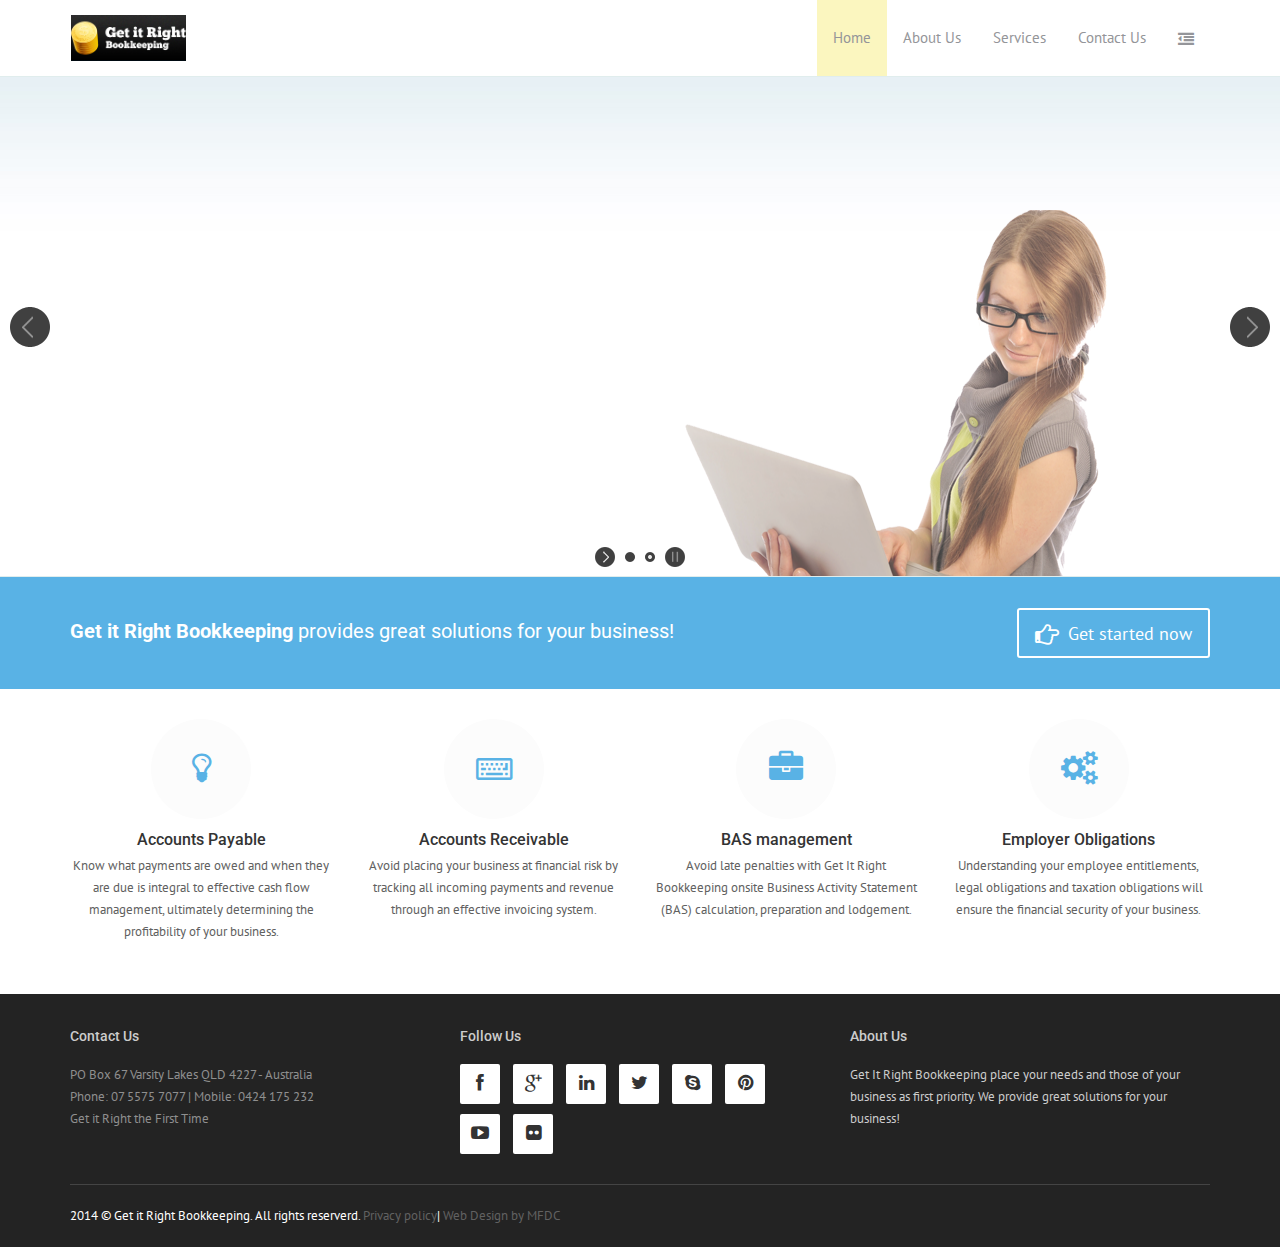
==== commit 48f23bf9: "Activates facebook buttons" ====
--- a/index.html
+++ b/index.html
@@ -34,7 +34,7 @@
     
     <h5 class="side-section-title">Social media</h5>
     <div class="social-media">
-        <a href="#"><i class="fa fa-facebook facebook"></i></a>
+        <a href="https://www.facebook.com/getitrightbookkeeping‎"><i class="fa fa-facebook facebook"></i></a>
         <a href="#"><i class="fa fa-google-plus google"></i></a>
         <a href="#"><i class="fa fa-twitter twitter"></i></a>
     </div>
@@ -245,7 +245,7 @@
             <div class="col-md-4">
                 <div class="col col-social-icons">
                     <h4>Follow us</h4>
-                    <a href="#"><i class="fa fa-facebook"></i></a>
+                    <a href="https://www.facebook.com/getitrightbookkeeping‎"><i class="fa fa-facebook"></i></a>
                     <a href="#"><i class="fa fa-google-plus"></i></a>
                     <a href="#"><i class="fa fa-linkedin"></i></a>
                     <a href="#"><i class="fa fa-twitter"></i></a>
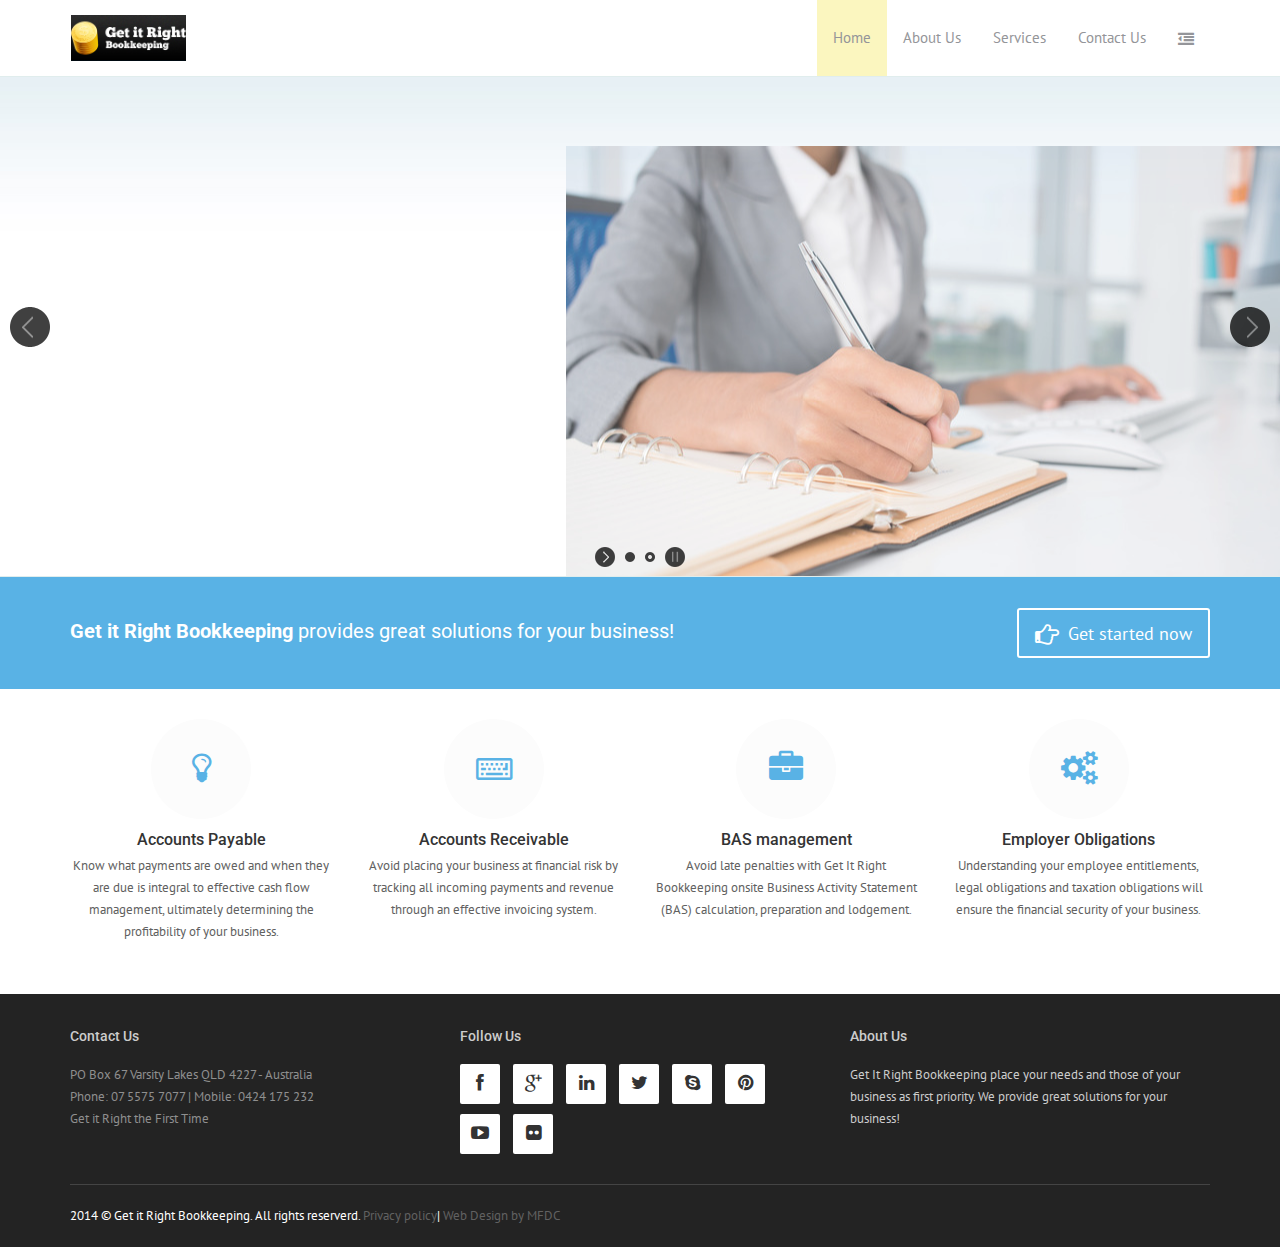
==== commit f6a48fad: "Replaces slide show images" ====
--- a/index.html
+++ b/index.html
@@ -35,8 +35,6 @@
     <h5 class="side-section-title">Social media</h5>
     <div class="social-media">
         <a href="https://www.facebook.com/getitrightbookkeeping‎"><i class="fa fa-facebook facebook"></i></a>
-        <a href="#"><i class="fa fa-google-plus google"></i></a>
-        <a href="#"><i class="fa fa-twitter twitter"></i></a>
     </div>
     
     <h5 class="side-section-title">Contact information</h5>
@@ -114,7 +112,7 @@
             <img src="images/slider/fw-1.jpg" class="ls-bg" alt="Slide background"/>
             
             <!-- Right Image -->
-            <img src="images/prv/human-img-3.png" class="ls-l" style="top:58%; left:70%;" data-ls="offsetxin:0;offsetyin:250;durationin:950;offsetxout:0;offsetyout:-8;easingout:easeInOutQuart;scalexout:1.2;scaleyout:1.2;" alt="Image layer">
+            <img src="images/prv/pic1.jpg" class="ls-l" style="top:50%; left:73%;" data-ls="offsetxin:0;offsetyin:250;durationin:950;offsetxout:0;offsetyout:-8;easingout:easeInOutQuart;scalexout:1.2;scaleyout:1.2;" alt="Image layer">
             
             <!-- Left Text -->
             <h3 class="ls-l title" style="width:500px; top:25%; left:80px;" data-ls="offsetxin:0;offsetyin:250;durationin:1000;delayin:500;offsetxout:0;offsetyout:-8;easingout:easeInOutQuart;scalexout:1.2;scaleyout:1.2;">Get It Right Bookkeeping</h3>
@@ -130,7 +128,7 @@
             <img src="images/slider/fw-1.jpg" class="ls-bg" alt="Slide background"/>
             
             <!-- Right Image -->
-            <img src="images/prv/human-img-4.png" class="ls-l" style="top:48%; left:70%;" data-ls="offsetxin:0;offsetyin:250;durationin:950;offsetxout:0;offsetyout:-8;easingout:easeInOutQuart;scalexout:1.2;scaleyout:1.2;" alt="Image layer">
+            <img src="images/prv/pic2.jpg" class="ls-l" style="top:50%; left:73%;" data-ls="offsetxin:0;offsetyin:250;durationin:950;offsetxout:0;offsetyout:-8;easingout:easeInOutQuart;scalexout:1.2;scaleyout:1.2;" alt="Image layer">
             
             <!-- Left Text -->
             <h3 class="ls-l title" style="width:500px; top:15%; left:80px;" data-ls="offsetxin:0;offsetyin:250;durationin:1000;delayin:500;offsetxout:0;offsetyout:-8;easingout:easeInOutQuart;scalexout:1.2;scaleyout:1.2;">Professional Bookkeeping Services</h3>
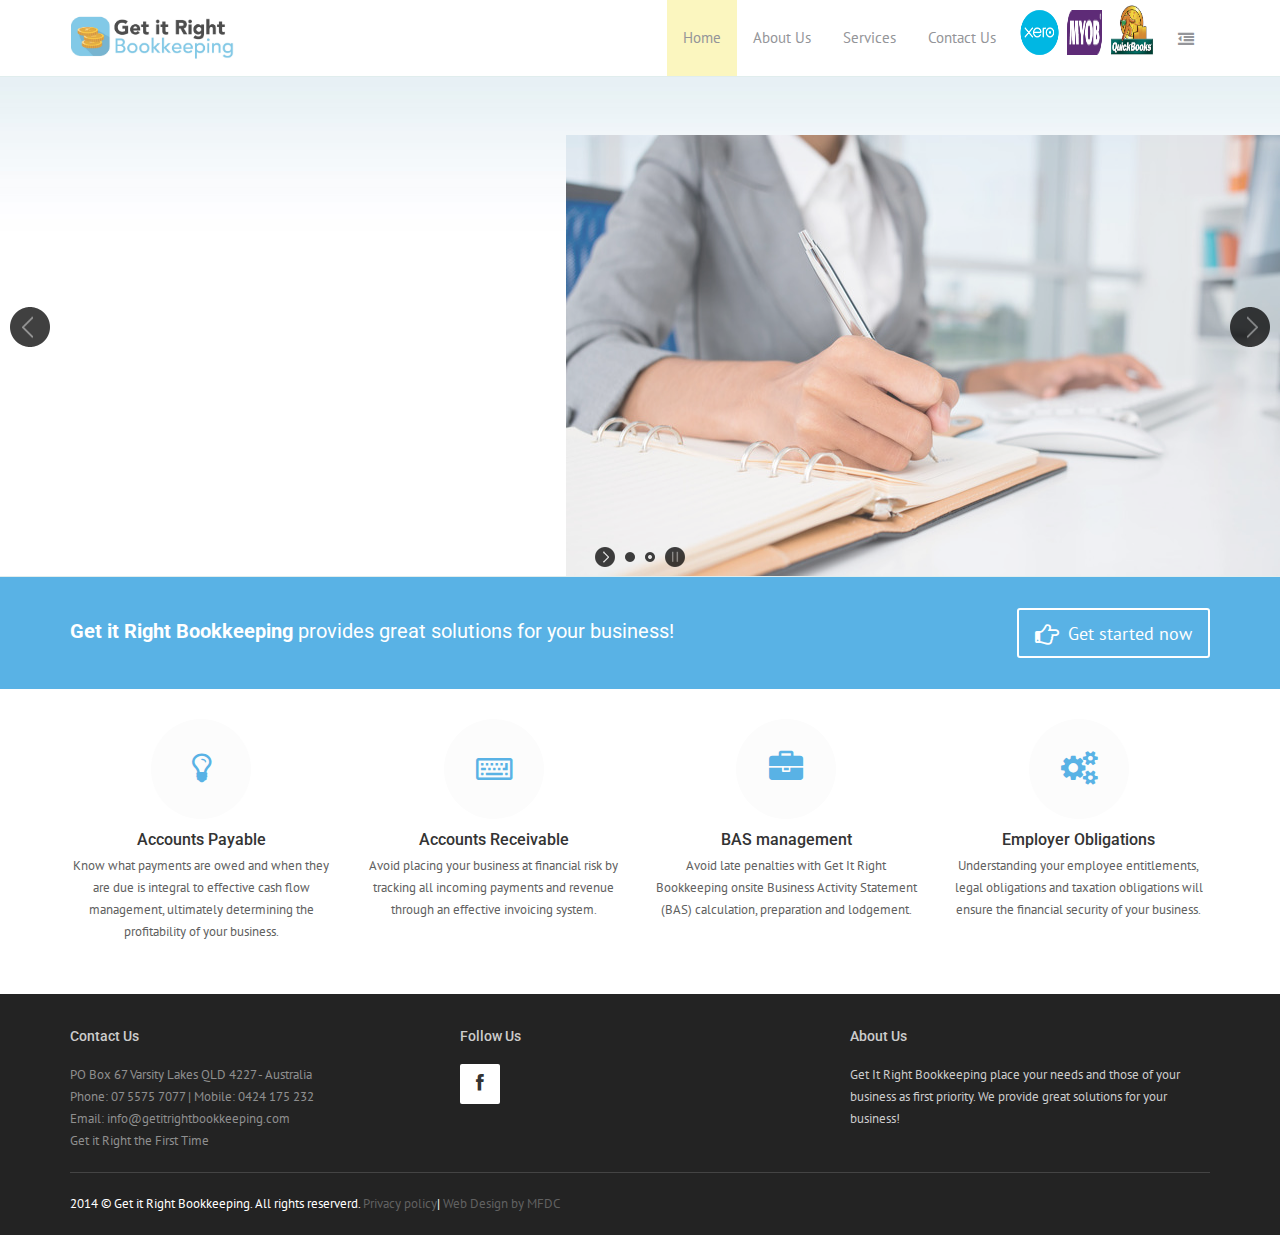
==== commit ca98b2ca: "Several changes based the client's first email feedback Signed-off-by: yujun-wang <wangyujun.bond@gm" ====
--- a/index.html
+++ b/index.html
@@ -41,6 +41,9 @@
     <div class="contact-info">
         <h5>Address</h5>
         <p>PO Box 67 Varsity Lakes QLD 4227 - Australia</p>
+
+        <h5>Email</h5>
+        <p>info@getitrightbookkeeping.com</p>
         
         <h5>Phone</h5>
         <p>07 5575 7077</p>
@@ -74,9 +77,6 @@
                 	</li>
                     <li class="dropdown">
                     	<a href="about2.html" class="dropdown-toggle" data-hover="dropdown" data-close-others="true">About Us</a>
-                        <ul class="dropdown-menu">
-                            <li><a href="work6.html">Certifications</a></li>
-                        </ul>
                 	</li>
                     <li class="dropdown">
                     	<a href="services2.html" class="dropdown-toggle" data-hover="dropdown" data-close-others="true">Services</a>
@@ -87,7 +87,7 @@
                             <li><a href="blog-post4.html">Employer Obligations</a></li>
                             <li><a href="blog-post5.html">Inventory Management</a></li>
                             <li><a href="blog-post6.html">Managing Business Operations</a></li>
-                            <li><a href="blog-post7.html">MYOB and Quickbooks</a></li>
+                            <li><a href="blog-post7.html">MYOB, Quickbooks and Xero</a></li>
                             <li><a href="blog-post8.html">Payroll and PAYG</a></li>
                             <li><a href="blog-post9.html">Superannuation Preparation</a></li>
                         </ul>
@@ -95,7 +95,17 @@
                     <li>
                         <a href="contact.html">Contact Us</a>
                     </li>
-                    <li class="hidden-xs">
+                   
+                    <li>
+                         <img alt="" class="img-responsive" src="images/xero-logo-hires-RGB.jpg" style="float:right; height: 65px; width: 55px;">
+                    </li>
+                     <li style="top:10px">
+                         <img alt="" class="img-responsive" src="images/logo_header.gif" style="float:right; height: 45px; width: 35px;">
+                    </li>
+                    <li>
+                         <img alt="" class="img-responsive" src="images/quickbooks-logo.jpg" style="float:right; height: 60px; width: 60px;">
+                    </li>
+                     <li class="hidden-xs">
                         <a href="#" id="cmdAsideMenu" class="dropdown-toggle dropdown-form-toggle" title="Open sidebar">
                             <i class="fa fa-outdent"></i>
                         </a>
@@ -235,6 +245,7 @@
                    <ul>
                         <li>PO Box 67 Varsity Lakes QLD 4227 - Australia</li>
                         <li>Phone: 07 5575 7077 | Mobile: 0424 175 232 </li>
+                        <li>Email: info@getitrightbookkeeping.com</li>
                         <li>Get it Right the First Time</li>
                     </ul>
                  </div>
@@ -244,13 +255,6 @@
                 <div class="col col-social-icons">
                     <h4>Follow us</h4>
                     <a href="https://www.facebook.com/getitrightbookkeeping‎"><i class="fa fa-facebook"></i></a>
-                    <a href="#"><i class="fa fa-google-plus"></i></a>
-                    <a href="#"><i class="fa fa-linkedin"></i></a>
-                    <a href="#"><i class="fa fa-twitter"></i></a>
-                    <a href="#"><i class="fa fa-skype"></i></a>
-                    <a href="#"><i class="fa fa-pinterest"></i></a>
-                    <a href="#"><i class="fa fa-youtube-play"></i></a>
-                    <a href="#"><i class="fa fa-flickr"></i></a>
                 </div>
             </div>
 
